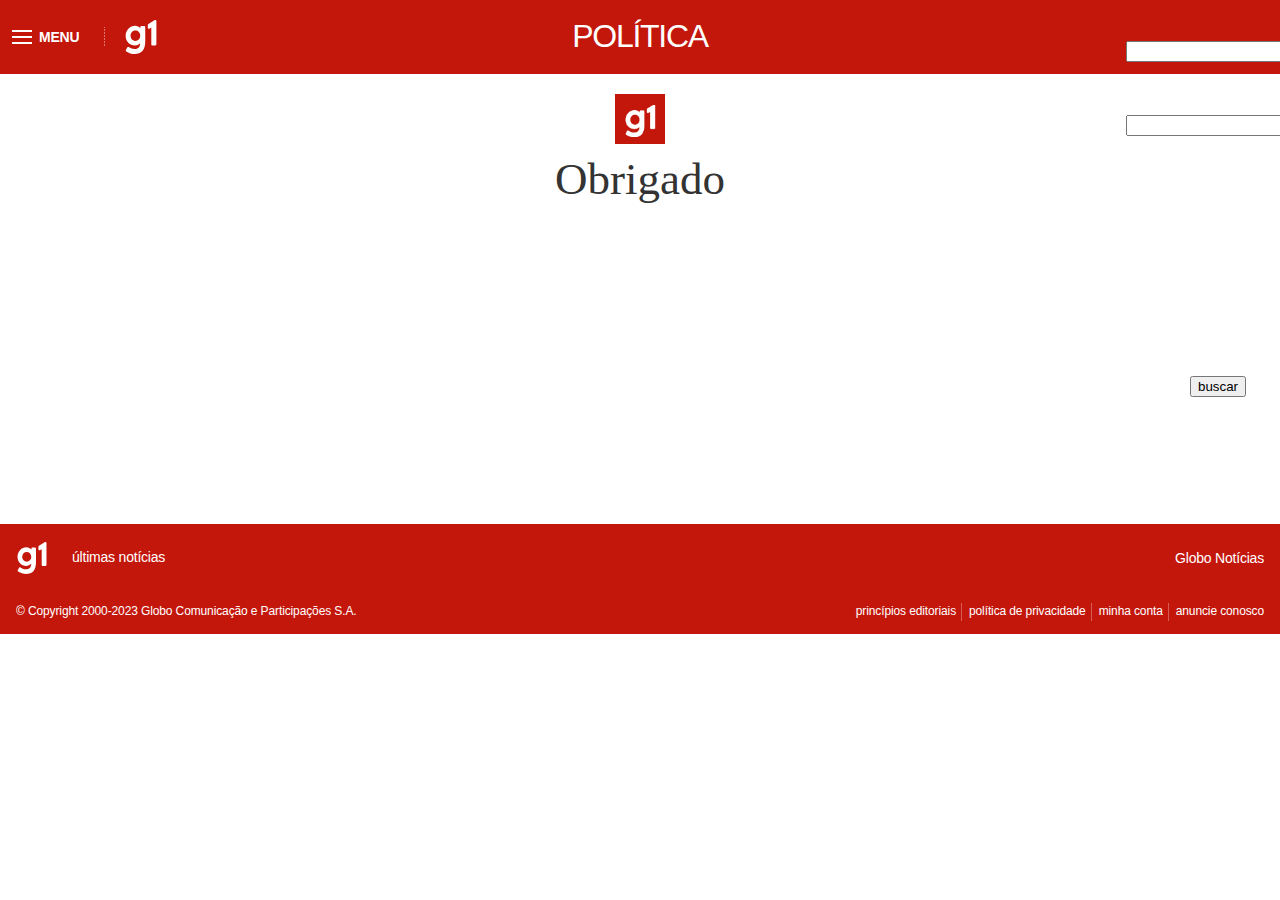
==== thankyou.html @ a91fc686 "added a Thank you page, added form validation and redirection to the Thank you page" ====
<!DOCTYPE html>
<html lang="en">
  <head>
    <meta charset="UTF-8" />
    <meta name="viewport" content="width=device-width, initial-scale=1.0" />
    <title>Thank You</title>
    <link
      href="index_files/fn-header-desktop.min.css"
      rel="stylesheet"
      type="text/css"
    />
    <link
      href="index_files/barra-globocom.min.css"
      type="text/css"
      rel="stylesheet"
    />
    <link href="index_files/footer.css" type="text/css" rel="stylesheet" />
    <style>
      :root {
        --glb-primary-color: #c4170c;
        --glb-secondary-color: #a6130a;
        --glb-hiperlink-color: #c4170c;
        --glb-hiperlink-hover-color: #a6130a;
        --glb-contrast-primary-color: #ffffff;
        --glb-background-color: #fff;
        --glb-base-text-color: #333;
        --glb-title-color: #111;
        --glb-aux-text-color: #555;
      }

      .theme-color-primary {
        color: #c4170c;
        fill: currentColor;
      }

      .theme-border-color-primary,
      .theme-border-color-primary-before::before,
      .theme-border-color-primary-after::after {
        border-color: #c4170c;
      }

      .theme-bg-color-primary {
        background-color: #c4170c;
      }

      .theme a {
        color: #c4170c;
      }

      .theme a:hover,
      .theme-hover a:hover {
        color: #a6130a;
      }

      .theme-ordered-list-color-primary li::before {
        color: #c4170c;
        fill: currentColor;
      }
      body *::selection,
      body *::-moz-selection {
        background: rgba(196, 23, 12, 0.2);
      }

      body {
        color: #333;
        background-color: #fff;
      }

      .gui-color-primary-bg {
        background-color: #c4170c;
      }
    </style>
    <style>
      /**
 * Do not edit directly
 * Generated on Tue, 21 Dec 2021 20:40:17 GMT
 */
      :root {
        --spacing-10: 4px;
        --spacing-20: 8px;
        --spacing-30: 16px;
        --spacing-40: 24px;
        --spacing-50: 40px;
        --spacing-60: 64px;
        --spacing-70: 104px;
        --font-line-height-spaced: 150%;
        --font-line-height-compact: 110%;
        --font-variation-settings-display-condensed-italic: initial;
        --font-variation-settings-display-condensed-roman: initial;
        --font-variation-settings-display-normal-italic: initial;
        --font-variation-settings-display-normal-roman: initial;
        --font-variation-settings-book-condensed-italic: initial;
        --font-variation-settings-book-condensed-roman: initial;
        --font-variation-settings-book-normal-italic: initial;
        --font-variation-settings-book-normal-roman: initial;
        --font-feature-settings-display-italic: initial;
        --font-feature-settings-display-roman: initial;
        --font-feature-settings-book-italic: initial;
        --font-feature-settings-book-roman: initial;
        --font-size-10-responsive-book-letter-spacing: 0.005em;
        --font-size-10-responsive-book: 10px;
        --font-size-20-responsive-book-letter-spacing: -0.01em;
        --font-size-20-responsive-book: 12px;
        --font-size-30-responsive-book-letter-spacing: -0.015em;
        --font-size-30-responsive-book: 14px;
        --font-size-40-responsive-book-letter-spacing: -0.02em;
        --font-size-40-responsive-book: 16px;
        --font-size-50-responsive-book-letter-spacing: -0.025em;
        --font-size-50-responsive-book: 18px;
        --font-size-60-responsive-book-letter-spacing: -0.03em;
        --font-size-60-responsive-book: 20px;
        --font-size-70-responsive-display-letter-spacing: -0.035em;
        --font-size-70-responsive-display: 24px;
        --font-size-80-responsive-display-letter-spacing: -0.04em;
        --font-size-80-responsive-display: 32px;
        --font-size-90-responsive-display-letter-spacing: -0.045em;
        --font-size-90-responsive-display: 40px;
        --font-size-100-responsive-display-letter-spacing: -0.05em;
        --font-size-100-responsive-display: 48px;
        --font-size-110-responsive-display-letter-spacing: -0.055em;
        --font-size-110-responsive-display: 56px;
        --font-size-120-responsive-display-letter-spacing: -0.06em;
        --font-size-120-responsive-display: 64px;
        --font-weight-bold: 700;
        --font-weight-semibold: 600;
        --font-weight-regular: 400;
        --font-weight-light: 300;
        --font-family-monospaced-fallback: "JetBrains Mono", "Lucida Console",
          Monaco, monospace;
        --font-family-monospaced: "JetBrains Mono";
        --font-family-display-fallback: Arial, Inter, -apple-system, "system-ui",
          Roboto, "Helvetica Neue", Helvetica, Noto, Ubuntu, "Segoe UI",
          sans-serif;
        --font-family-display: "glbOpenSans", "Open Sans";
        --font-family-book-fallback: Arial, Inter, -apple-system, "system-ui",
          Roboto, "Helvetica Neue", Helvetica, Noto, Ubuntu, "Segoe UI",
          sans-serif;
        --font-family-book: "glbOpenSans", "Open Sans";
      }
    </style>
    <style>
      a,
      abbr,
      acronym,
      address,
      applet,
      article,
      aside,
      audio,
      b,
      big,
      blockquote,
      body,
      canvas,
      caption,
      center,
      cite,
      code,
      dd,
      del,
      details,
      dfn,
      div,
      dl,
      dt,
      em,
      embed,
      fieldset,
      figcaption,
      figure,
      footer,
      form,
      h1,
      h2,
      h3,
      h4,
      h5,
      h6,
      header,
      hgroup,
      html,
      i,
      iframe,
      img,
      ins,
      kbd,
      label,
      legend,
      li,
      mark,
      menu,
      nav,
      object,
      ol,
      output,
      p,
      pre,
      q,
      ruby,
      s,
      samp,
      section,
      small,
      span,
      strike,
      strong,
      sub,
      summary,
      sup,
      table,
      tbody,
      td,
      tfoot,
      th,
      thead,
      time,
      tr,
      tt,
      u,
      ul,
      var,
      video {
        margin: 0;
        padding: 0;
        border: 0;
        font-size: 100%;
        font: inherit;
        vertical-align: baseline;
      }
      article,
      aside,
      details,
      figcaption,
      figure,
      footer,
      header,
      hgroup,
      menu,
      nav,
      section {
        display: block;
      }
      body {
        line-height: 1;
      }
      ol,
      ul {
        list-style: none;
      }
      blockquote,
      q {
        quotes: none;
      }
      blockquote:after,
      blockquote:before,
      q:after,
      q:before {
        content: "";
        content: none;
      }
      table {
        border-collapse: collapse;
        border-spacing: 0;
      }
      html {
        box-sizing: border-box;
      }
      *,
      :after,
      :before {
        box-sizing: inherit;
      }
      a {
        text-decoration: none;
      }
      @font-face {
        font-family: opensans;
        src: url(https://s3.glbimg.com/cdn/fonts/opensans/light.woff2)
            format("woff2"),
          url(https://s3.glbimg.com/cdn/fonts/opensans/light.woff)
            format("woff"),
          url(https://s3.glbimg.com/cdn/fonts/opensans/light.ttf)
            format("truetype");
        font-style: normal;
        font-weight: 300;
      }
      @font-face {
        font-family: opensans;
        src: url(https://s3.glbimg.com/cdn/fonts/opensans/regular.woff2)
            format("woff2"),
          url(https://s3.glbimg.com/cdn/fonts/opensans/regular.woff)
            format("woff"),
          url(https://s3.glbimg.com/cdn/fonts/opensans/regular.ttf)
            format("truetype");
        font-style: normal;
        font-weight: 400;
      }
      @font-face {
        font-family: opensans;
        src: url(https://s3.glbimg.com/cdn/fonts/opensans/semibold.woff2)
            format("woff2"),
          url(https://s3.glbimg.com/cdn/fonts/opensans/semibold.woff)
            format("woff"),
          url(https://s3.glbimg.com/cdn/fonts/opensans/semibold.ttf)
            format("truetype");
        font-style: normal;
        font-weight: 600;
      }
      @font-face {
        font-family: opensans;
        src: url(https://s3.glbimg.com/cdn/fonts/opensans/bold.woff2)
            format("woff2"),
          url(https://s3.glbimg.com/cdn/fonts/opensans/bold.woff) format("woff"),
          url(https://s3.glbimg.com/cdn/fonts/opensans/bold.ttf)
            format("truetype");
        font-style: normal;
        font-weight: 700;
      }
      @font-face {
        font-family: opensans-light;
        src: url(https://s3.glbimg.com/cdn/fonts/opensans/light.woff2)
            format("woff2"),
          url(https://s3.glbimg.com/cdn/fonts/opensans/light.woff)
            format("woff"),
          url(https://s3.glbimg.com/cdn/fonts/opensans/light.ttf)
            format("truetype");
        font-style: normal;
        font-weight: 300;
      }
      @font-face {
        font-family: opensans-regular;
        src: url(https://s3.glbimg.com/cdn/fonts/opensans/regular.woff2)
            format("woff2"),
          url(https://s3.glbimg.com/cdn/fonts/opensans/regular.woff)
            format("woff"),
          url(https://s3.glbimg.com/cdn/fonts/opensans/regular.ttf)
            format("truetype");
        font-style: normal;
        font-weight: 400;
      }
      @font-face {
        font-family: opensans-semibold;
        src: url(https://s3.glbimg.com/cdn/fonts/opensans/semibold.woff2)
            format("woff2"),
          url(https://s3.glbimg.com/cdn/fonts/opensans/semibold.woff)
            format("woff"),
          url(https://s3.glbimg.com/cdn/fonts/opensans/semibold.ttf)
            format("truetype");
        font-style: normal;
        font-weight: 600;
      }
      @font-face {
        font-family: opensans-bold;
        src: url(https://s3.glbimg.com/cdn/fonts/opensans/bold.woff2)
            format("woff2"),
          url(https://s3.glbimg.com/cdn/fonts/opensans/bold.woff) format("woff"),
          url(https://s3.glbimg.com/cdn/fonts/opensans/bold.ttf)
            format("truetype");
        font-style: normal;
        font-weight: 700;
      }
      @font-face {
        font-family: proximanova-bold;
        src: url(https://s3.glbimg.com/cdn/fonts/proximanova/bold.woff2)
            format("woff2"),
          url(https://s3.glbimg.com/cdn/fonts/proximanova/bold.woff)
            format("woff"),
          url(https://s3.glbimg.com/cdn/fonts/proximanova/bold.ttf)
            format("truetype");
        font-style: normal;
        font-weight: 400;
      }
      @font-face {
        font-family: proximanova-regular;
        src: url(https://s3.glbimg.com/cdn/fonts/proximanova/regular.woff2)
            format("woff2"),
          url(https://s3.glbimg.com/cdn/fonts/proximanova/regular.woff)
            format("woff"),
          url(https://s3.glbimg.com/cdn/fonts/proximanova/regular.ttf)
            format("truetype");
        font-style: normal;
        font-weight: 400;
      }
      @font-face {
        font-family: proximanova-light;
        src: url(https://s3.glbimg.com/cdn/fonts/proximanova/light.woff2)
            format("woff2"),
          url(https://s3.glbimg.com/cdn/fonts/proximanova/light.woff)
            format("woff"),
          url(https://s3.glbimg.com/cdn/fonts/proximanova/light.ttf)
            format("truetype");
        font-style: normal;
        font-weight: 400;
      }
      @font-face {
        font-family: ProximaNova;
        src: url(https://s3.glbimg.com/cdn/fonts/proximanova/regular.woff2)
            format("woff2"),
          url(https://s3.glbimg.com/cdn/fonts/proximanova/regular.woff)
            format("woff"),
          url(https://s3.glbimg.com/cdn/fonts/proximanova/regular.ttf)
            format("truetype");
        font-style: normal;
        font-weight: 400;
      }
      @font-face {
        font-family: ProximaNova;
        src: url(https://s3.glbimg.com/cdn/fonts/proximanova/bold.woff2)
            format("woff2"),
          url(https://s3.glbimg.com/cdn/fonts/proximanova/bold.woff)
            format("woff"),
          url(https://s3.glbimg.com/cdn/fonts/proximanova/bold.ttf)
            format("truetype");
        font-style: normal;
        font-weight: 700;
      }
      .row {
        max-width: 85rem;
        margin-left: auto;
        margin-right: auto;
      }
      .row:after,
      .row:before {
        content: " ";
        display: table;
        flex-basis: 0;
        order: 1;
      }
      .row:after {
        clear: both;
      }
      .row.collapse > .column,
      .row.collapse > .columns {
        padding-left: 0;
        padding-right: 0;
      }
      .row .row {
        margin-left: -0.75rem;
        margin-right: -0.75rem;
      }
      .row .row.collapse {
        margin-left: 0;
        margin-right: 0;
      }
      .row.expanded {
        max-width: none;
      }
      .row.expanded .row {
        margin-left: auto;
        margin-right: auto;
      }
      .column,
      .columns {
        width: 100%;
        float: left;
        padding-left: 0.75rem;
        padding-right: 0.75rem;
      }
      .column:last-child:not(:first-child),
      .columns:last-child:not(:first-child) {
        float: right;
      }
      .column.end:last-child:last-child,
      .end.columns:last-child:last-child {
        float: left;
      }
      .column.row.row,
      .row.row.columns {
        float: none;
      }
      .row .column.row.row,
      .row .row.row.columns {
        padding-left: 0;
        padding-right: 0;
        margin-left: 0;
        margin-right: 0;
      }
      .small-1 {
        width: 4.16667%;
      }
      .small-push-1 {
        position: relative;
        left: 4.16667%;
      }
      .small-pull-1 {
        position: relative;
        left: -4.16667%;
      }
      .small-offset-0 {
        margin-left: 0;
      }
      .small-2 {
        width: 8.33333%;
      }
      .small-push-2 {
        position: relative;
        left: 8.33333%;
      }
      .small-pull-2 {
        position: relative;
        left: -8.33333%;
      }
      .small-offset-1 {
        margin-left: 4.16667%;
      }
      .small-3 {
        width: 12.5%;
      }
      .small-push-3 {
        position: relative;
        left: 12.5%;
      }
      .small-pull-3 {
        position: relative;
        left: -12.5%;
      }
      .small-offset-2 {
        margin-left: 8.33333%;
      }
      .small-4 {
        width: 16.66667%;
      }
      .small-push-4 {
        position: relative;
        left: 16.66667%;
      }
      .small-pull-4 {
        position: relative;
        left: -16.66667%;
      }
      .small-offset-3 {
        margin-left: 12.5%;
      }
      .small-5 {
        width: 20.83333%;
      }
      .small-push-5 {
        position: relative;
        left: 20.83333%;
      }
      .small-pull-5 {
        position: relative;
        left: -20.83333%;
      }
      .small-offset-4 {
        margin-left: 16.66667%;
      }
      .small-6 {
        width: 25%;
      }
      .small-push-6 {
        position: relative;
        left: 25%;
      }
      .small-pull-6 {
        position: relative;
        left: -25%;
      }
      .small-offset-5 {
        margin-left: 20.83333%;
      }
      .small-7 {
        width: 29.16667%;
      }
      .small-push-7 {
        position: relative;
        left: 29.16667%;
      }
      .small-pull-7 {
        position: relative;
        left: -29.16667%;
      }
      .small-offset-6 {
        margin-left: 25%;
      }
      .small-8 {
        width: 33.33333%;
      }
      .small-push-8 {
        position: relative;
        left: 33.33333%;
      }
      .small-pull-8 {
        position: relative;
        left: -33.33333%;
      }
      .small-offset-7 {
        margin-left: 29.16667%;
      }
      .small-9 {
        width: 37.5%;
      }
      .small-push-9 {
        position: relative;
        left: 37.5%;
      }
      .small-pull-9 {
        position: relative;
        left: -37.5%;
      }
      .small-offset-8 {
        margin-left: 33.33333%;
      }
      .small-10 {
        width: 41.66667%;
      }
      .small-push-10 {
        position: relative;
        left: 41.66667%;
      }
      .small-pull-10 {
        position: relative;
        left: -41.66667%;
      }
      .small-offset-9 {
        margin-left: 37.5%;
      }
      .small-11 {
        width: 45.83333%;
      }
      .small-push-11 {
        position: relative;
        left: 45.83333%;
      }
      .small-pull-11 {
        position: relative;
        left: -45.83333%;
      }
      .small-offset-10 {
        margin-left: 41.66667%;
      }
      .small-12 {
        width: 50%;
      }
      .small-push-12 {
        position: relative;
        left: 50%;
      }
      .small-pull-12 {
        position: relative;
        left: -50%;
      }
      .small-offset-11 {
        margin-left: 45.83333%;
      }
      .small-13 {
        width: 54.16667%;
      }
      .small-push-13 {
        position: relative;
        left: 54.16667%;
      }
      .small-pull-13 {
        position: relative;
        left: -54.16667%;
      }
      .small-offset-12 {
        margin-left: 50%;
      }
      .small-14 {
        width: 58.33333%;
      }
      .small-push-14 {
        position: relative;
        left: 58.33333%;
      }
      .small-pull-14 {
        position: relative;
        left: -58.33333%;
      }
      .small-offset-13 {
        margin-left: 54.16667%;
      }
      .small-15 {
        width: 62.5%;
      }
      .small-push-15 {
        position: relative;
        left: 62.5%;
      }
      .small-pull-15 {
        position: relative;
        left: -62.5%;
      }
      .small-offset-14 {
        margin-left: 58.33333%;
      }
      .small-16 {
        width: 66.66667%;
      }
      .small-push-16 {
        position: relative;
        left: 66.66667%;
      }
      .small-pull-16 {
        position: relative;
        left: -66.66667%;
      }
      .small-offset-15 {
        margin-left: 62.5%;
      }
      .small-17 {
        width: 70.83333%;
      }
      .small-push-17 {
        position: relative;
        left: 70.83333%;
      }
      .small-pull-17 {
        position: relative;
        left: -70.83333%;
      }
      .small-offset-16 {
        margin-left: 66.66667%;
      }
      .small-18 {
        width: 75%;
      }
      .small-push-18 {
        position: relative;
        left: 75%;
      }
      .small-pull-18 {
        position: relative;
        left: -75%;
      }
      .small-offset-17 {
        margin-left: 70.83333%;
      }
      .small-19 {
        width: 79.16667%;
      }
      .small-push-19 {
        position: relative;
        left: 79.16667%;
      }
      .small-pull-19 {
        position: relative;
        left: -79.16667%;
      }
      .small-offset-18 {
        margin-left: 75%;
      }
      .small-20 {
        width: 83.33333%;
      }
      .small-push-20 {
        position: relative;
        left: 83.33333%;
      }
      .small-pull-20 {
        position: relative;
        left: -83.33333%;
      }
      .small-offset-19 {
        margin-left: 79.16667%;
      }
      .small-21 {
        width: 87.5%;
      }
      .small-push-21 {
        position: relative;
        left: 87.5%;
      }
      .small-pull-21 {
        position: relative;
        left: -87.5%;
      }
      .small-offset-20 {
        margin-left: 83.33333%;
      }
      .small-22 {
        width: 91.66667%;
      }
      .small-push-22 {
        position: relative;
        left: 91.66667%;
      }
      .small-pull-22 {
        position: relative;
        left: -91.66667%;
      }
      .small-offset-21 {
        margin-left: 87.5%;
      }
      .small-23 {
        width: 95.83333%;
      }
      .small-push-23 {
        position: relative;
        left: 95.83333%;
      }
      .small-pull-23 {
        position: relative;
        left: -95.83333%;
      }
      .small-offset-22 {
        margin-left: 91.66667%;
      }
      .small-24 {
        width: 100%;
      }
      .small-offset-23 {
        margin-left: 95.83333%;
      }
      .small-up-1 > .column,
      .small-up-1 > .columns {
        width: 100%;
        float: left;
      }
      .small-up-1 > .column:nth-of-type(1n),
      .small-up-1 > .columns:nth-of-type(1n) {
        clear: none;
      }
      .small-up-1 > .column:nth-of-type(1n + 1),
      .small-up-1 > .columns:nth-of-type(1n + 1) {
        clear: both;
      }
      .small-up-1 > .column:last-child,
      .small-up-1 > .columns:last-child {
        float: left;
      }
      .small-up-2 > .column,
      .small-up-2 > .columns {
        width: 50%;
        float: left;
      }
      .small-up-2 > .column:nth-of-type(1n),
      .small-up-2 > .columns:nth-of-type(1n) {
        clear: none;
      }
      .small-up-2 > .column:nth-of-type(odd),
      .small-up-2 > .columns:nth-of-type(odd) {
        clear: both;
      }
      .small-up-2 > .column:last-child,
      .small-up-2 > .columns:last-child {
        float: left;
      }
      .small-up-3 > .column,
      .small-up-3 > .columns {
        width: 33.33333%;
        float: left;
      }
      .small-up-3 > .column:nth-of-type(1n),
      .small-up-3 > .columns:nth-of-type(1n) {
        clear: none;
      }
      .small-up-3 > .column:nth-of-type(3n + 1),
      .small-up-3 > .columns:nth-of-type(3n + 1) {
        clear: both;
      }
      .small-up-3 > .column:last-child,
      .small-up-3 > .columns:last-child {
        float: left;
      }
      .small-up-4 > .column,
      .small-up-4 > .columns {
        width: 25%;
        float: left;
      }
      .small-up-4 > .column:nth-of-type(1n),
      .small-up-4 > .columns:nth-of-type(1n) {
        clear: none;
      }
      .small-up-4 > .column:nth-of-type(4n + 1),
      .small-up-4 > .columns:nth-of-type(4n + 1) {
        clear: both;
      }
      .small-up-4 > .column:last-child,
      .small-up-4 > .columns:last-child {
        float: left;
      }
      .small-up-5 > .column,
      .small-up-5 > .columns {
        width: 20%;
        float: left;
      }
      .small-up-5 > .column:nth-of-type(1n),
      .small-up-5 > .columns:nth-of-type(1n) {
        clear: none;
      }
      .small-up-5 > .column:nth-of-type(5n + 1),
      .small-up-5 > .columns:nth-of-type(5n + 1) {
        clear: both;
      }
      .small-up-5 > .column:last-child,
      .small-up-5 > .columns:last-child {
        float: left;
      }
      .small-up-6 > .column,
      .small-up-6 > .columns {
        width: 16.66667%;
        float: left;
      }
      .small-up-6 > .column:nth-of-type(1n),
      .small-up-6 > .columns:nth-of-type(1n) {
        clear: none;
      }
      .small-up-6 > .column:nth-of-type(6n + 1),
      .small-up-6 > .columns:nth-of-type(6n + 1) {
        clear: both;
      }
      .small-up-6 > .column:last-child,
      .small-up-6 > .columns:last-child {
        float: left;
      }
      .small-up-7 > .column,
      .small-up-7 > .columns {
        width: 14.28571%;
        float: left;
      }
      .small-up-7 > .column:nth-of-type(1n),
      .small-up-7 > .columns:nth-of-type(1n) {
        clear: none;
      }
      .small-up-7 > .column:nth-of-type(7n + 1),
      .small-up-7 > .columns:nth-of-type(7n + 1) {
        clear: both;
      }
      .small-up-7 > .column:last-child,
      .small-up-7 > .columns:last-child {
        float: left;
      }
      .small-up-8 > .column,
      .small-up-8 > .columns {
        width: 12.5%;
        float: left;
      }
      .small-up-8 > .column:nth-of-type(1n),
      .small-up-8 > .columns:nth-of-type(1n) {
        clear: none;
      }
      .small-up-8 > .column:nth-of-type(8n + 1),
      .small-up-8 > .columns:nth-of-type(8n + 1) {
        clear: both;
      }
      .small-up-8 > .column:last-child,
      .small-up-8 > .columns:last-child {
        float: left;
      }
      .small-collapse > .column,
      .small-collapse > .columns {
        padding-left: 0;
        padding-right: 0;
      }
      .small-collapse .row {
        margin-left: 0;
        margin-right: 0;
      }
      .small-uncollapse > .column,
      .small-uncollapse > .columns {
        padding-left: 0.75rem;
        padding-right: 0.75rem;
      }
      .small-centered {
        float: none;
        margin-left: auto;
        margin-right: auto;
      }
      .small-pull-0,
      .small-push-0,
      .small-uncentered {
        position: static;
        margin-left: 0;
        margin-right: 0;
        float: left;
      }
      @media screen and (min-width: 40em) {
        .medium-1 {
          width: 4.16667%;
        }
        .medium-push-1 {
          position: relative;
          left: 4.16667%;
        }
        .medium-pull-1 {
          position: relative;
          left: -4.16667%;
        }
        .medium-offset-0 {
          margin-left: 0;
        }
        .medium-2 {
          width: 8.33333%;
        }
        .medium-push-2 {
          position: relative;
          left: 8.33333%;
        }
        .medium-pull-2 {
          position: relative;
          left: -8.33333%;
        }
        .medium-offset-1 {
          margin-left: 4.16667%;
        }
        .medium-3 {
          width: 12.5%;
        }
        .medium-push-3 {
          position: relative;
          left: 12.5%;
        }
        .medium-pull-3 {
          position: relative;
          left: -12.5%;
        }
        .medium-offset-2 {
          margin-left: 8.33333%;
        }
        .medium-4 {
          width: 16.66667%;
        }
        .medium-push-4 {
          position: relative;
          left: 16.66667%;
        }
        .medium-pull-4 {
          position: relative;
          left: -16.66667%;
        }
        .medium-offset-3 {
          margin-left: 12.5%;
        }
        .medium-5 {
          width: 20.83333%;
        }
        .medium-push-5 {
          position: relative;
          left: 20.83333%;
        }
        .medium-pull-5 {
          position: relative;
          left: -20.83333%;
        }
        .medium-offset-4 {
          margin-left: 16.66667%;
        }
        .medium-6 {
          width: 25%;
        }
        .medium-push-6 {
          position: relative;
          left: 25%;
        }
        .medium-pull-6 {
          position: relative;
          left: -25%;
        }
        .medium-offset-5 {
          margin-left: 20.83333%;
        }
        .medium-7 {
          width: 29.16667%;
        }
        .medium-push-7 {
          position: relative;
          left: 29.16667%;
        }
        .medium-pull-7 {
          position: relative;
          left: -29.16667%;
        }
        .medium-offset-6 {
          margin-left: 25%;
        }
        .medium-8 {
          width: 33.33333%;
        }
        .medium-push-8 {
          position: relative;
          left: 33.33333%;
        }
        .medium-pull-8 {
          position: relative;
          left: -33.33333%;
        }
        .medium-offset-7 {
          margin-left: 29.16667%;
        }
        .medium-9 {
          width: 37.5%;
        }
        .medium-push-9 {
          position: relative;
          left: 37.5%;
        }
        .medium-pull-9 {
          position: relative;
          left: -37.5%;
        }
        .medium-offset-8 {
          margin-left: 33.33333%;
        }
        .medium-10 {
          width: 41.66667%;
        }
        .medium-push-10 {
          position: relative;
          left: 41.66667%;
        }
        .medium-pull-10 {
          position: relative;
          left: -41.66667%;
        }
        .medium-offset-9 {
          margin-left: 37.5%;
        }
        .medium-11 {
          width: 45.83333%;
        }
        .medium-push-11 {
          position: relative;
          left: 45.83333%;
        }
        .medium-pull-11 {
          position: relative;
          left: -45.83333%;
        }
        .medium-offset-10 {
          margin-left: 41.66667%;
        }
        .medium-12 {
          width: 50%;
        }
        .medium-push-12 {
          position: relative;
          left: 50%;
        }
        .medium-pull-12 {
          position: relative;
          left: -50%;
        }
        .medium-offset-11 {
          margin-left: 45.83333%;
        }
        .medium-13 {
          width: 54.16667%;
        }
        .medium-push-13 {
          position: relative;
          left: 54.16667%;
        }
        .medium-pull-13 {
          position: relative;
          left: -54.16667%;
        }
        .medium-offset-12 {
          margin-left: 50%;
        }
        .medium-14 {
          width: 58.33333%;
        }
        .medium-push-14 {
          position: relative;
          left: 58.33333%;
        }
        .medium-pull-14 {
          position: relative;
          left: -58.33333%;
        }
        .medium-offset-13 {
          margin-left: 54.16667%;
        }
        .medium-15 {
          width: 62.5%;
        }
        .medium-push-15 {
          position: relative;
          left: 62.5%;
        }
        .medium-pull-15 {
          position: relative;
          left: -62.5%;
        }
        .medium-offset-14 {
          margin-left: 58.33333%;
        }
        .medium-16 {
          width: 66.66667%;
        }
        .medium-push-16 {
          position: relative;
          left: 66.66667%;
        }
        .medium-pull-16 {
          position: relative;
          left: -66.66667%;
        }
        .medium-offset-15 {
          margin-left: 62.5%;
        }
        .medium-17 {
          width: 70.83333%;
        }
        .medium-push-17 {
          position: relative;
          left: 70.83333%;
        }
        .medium-pull-17 {
          position: relative;
          left: -70.83333%;
        }
        .medium-offset-16 {
          margin-left: 66.66667%;
        }
        .medium-18 {
          width: 75%;
        }
        .medium-push-18 {
          position: relative;
          left: 75%;
        }
        .medium-pull-18 {
          position: relative;
          left: -75%;
        }
        .medium-offset-17 {
          margin-left: 70.83333%;
        }
        .medium-19 {
          width: 79.16667%;
        }
        .medium-push-19 {
          position: relative;
          left: 79.16667%;
        }
        .medium-pull-19 {
          position: relative;
          left: -79.16667%;
        }
        .medium-offset-18 {
          margin-left: 75%;
        }
        .medium-20 {
          width: 83.33333%;
        }
        .medium-push-20 {
          position: relative;
          left: 83.33333%;
        }
        .medium-pull-20 {
          position: relative;
          left: -83.33333%;
        }
        .medium-offset-19 {
          margin-left: 79.16667%;
        }
        .medium-21 {
          width: 87.5%;
        }
        .medium-push-21 {
          position: relative;
          left: 87.5%;
        }
        .medium-pull-21 {
          position: relative;
          left: -87.5%;
        }
        .medium-offset-20 {
          margin-left: 83.33333%;
        }
        .medium-22 {
          width: 91.66667%;
        }
        .medium-push-22 {
          position: relative;
          left: 91.66667%;
        }
        .medium-pull-22 {
          position: relative;
          left: -91.66667%;
        }
        .medium-offset-21 {
          margin-left: 87.5%;
        }
        .medium-23 {
          width: 95.83333%;
        }
        .medium-push-23 {
          position: relative;
          left: 95.83333%;
        }
        .medium-pull-23 {
          position: relative;
          left: -95.83333%;
        }
        .medium-offset-22 {
          margin-left: 91.66667%;
        }
        .medium-24 {
          width: 100%;
        }
        .medium-offset-23 {
          margin-left: 95.83333%;
        }
        .medium-up-1 > .column,
        .medium-up-1 > .columns {
          width: 100%;
          float: left;
        }
        .medium-up-1 > .column:nth-of-type(1n),
        .medium-up-1 > .columns:nth-of-type(1n) {
          clear: none;
        }
        .medium-up-1 > .column:nth-of-type(1n + 1),
        .medium-up-1 > .columns:nth-of-type(1n + 1) {
          clear: both;
        }
        .medium-up-1 > .column:last-child,
        .medium-up-1 > .columns:last-child {
          float: left;
        }
        .medium-up-2 > .column,
        .medium-up-2 > .columns {
          width: 50%;
          float: left;
        }
        .medium-up-2 > .column:nth-of-type(1n),
        .medium-up-2 > .columns:nth-of-type(1n) {
          clear: none;
        }
        .medium-up-2 > .column:nth-of-type(odd),
        .medium-up-2 > .columns:nth-of-type(odd) {
          clear: both;
        }
        .medium-up-2 > .column:last-child,
        .medium-up-2 > .columns:last-child {
          float: left;
        }
        .medium-up-3 > .column,
        .medium-up-3 > .columns {
          width: 33.33333%;
          float: left;
        }
        .medium-up-3 > .column:nth-of-type(1n),
        .medium-up-3 > .columns:nth-of-type(1n) {
          clear: none;
        }
        .medium-up-3 > .column:nth-of-type(3n + 1),
        .medium-up-3 > .columns:nth-of-type(3n + 1) {
          clear: both;
        }
        .medium-up-3 > .column:last-child,
        .medium-up-3 > .columns:last-child {
          float: left;
        }
        .medium-up-4 > .column,
        .medium-up-4 > .columns {
          width: 25%;
          float: left;
        }
        .medium-up-4 > .column:nth-of-type(1n),
        .medium-up-4 > .columns:nth-of-type(1n) {
          clear: none;
        }
        .medium-up-4 > .column:nth-of-type(4n + 1),
        .medium-up-4 > .columns:nth-of-type(4n + 1) {
          clear: both;
        }
        .medium-up-4 > .column:last-child,
        .medium-up-4 > .columns:last-child {
          float: left;
        }
        .medium-up-5 > .column,
        .medium-up-5 > .columns {
          width: 20%;
          float: left;
        }
        .medium-up-5 > .column:nth-of-type(1n),
        .medium-up-5 > .columns:nth-of-type(1n) {
          clear: none;
        }
        .medium-up-5 > .column:nth-of-type(5n + 1),
        .medium-up-5 > .columns:nth-of-type(5n + 1) {
          clear: both;
        }
        .medium-up-5 > .column:last-child,
        .medium-up-5 > .columns:last-child {
          float: left;
        }
        .medium-up-6 > .column,
        .medium-up-6 > .columns {
          width: 16.66667%;
          float: left;
        }
        .medium-up-6 > .column:nth-of-type(1n),
        .medium-up-6 > .columns:nth-of-type(1n) {
          clear: none;
        }
        .medium-up-6 > .column:nth-of-type(6n + 1),
        .medium-up-6 > .columns:nth-of-type(6n + 1) {
          clear: both;
        }
        .medium-up-6 > .column:last-child,
        .medium-up-6 > .columns:last-child {
          float: left;
        }
        .medium-up-7 > .column,
        .medium-up-7 > .columns {
          width: 14.28571%;
          float: left;
        }
        .medium-up-7 > .column:nth-of-type(1n),
        .medium-up-7 > .columns:nth-of-type(1n) {
          clear: none;
        }
        .medium-up-7 > .column:nth-of-type(7n + 1),
        .medium-up-7 > .columns:nth-of-type(7n + 1) {
          clear: both;
        }
        .medium-up-7 > .column:last-child,
        .medium-up-7 > .columns:last-child {
          float: left;
        }
        .medium-up-8 > .column,
        .medium-up-8 > .columns {
          width: 12.5%;
          float: left;
        }
        .medium-up-8 > .column:nth-of-type(1n),
        .medium-up-8 > .columns:nth-of-type(1n) {
          clear: none;
        }
        .medium-up-8 > .column:nth-of-type(8n + 1),
        .medium-up-8 > .columns:nth-of-type(8n + 1) {
          clear: both;
        }
        .medium-up-8 > .column:last-child,
        .medium-up-8 > .columns:last-child {
          float: left;
        }
        .medium-collapse > .column,
        .medium-collapse > .columns {
          padding-left: 0;
          padding-right: 0;
        }
        .medium-collapse .row {
          margin-left: 0;
          margin-right: 0;
        }
        .medium-uncollapse > .column,
        .medium-uncollapse > .columns {
          padding-left: 0.75rem;
          padding-right: 0.75rem;
        }
        .medium-centered {
          float: none;
          margin-left: auto;
          margin-right: auto;
        }
        .medium-pull-0,
        .medium-push-0,
        .medium-uncentered {
          position: static;
          margin-left: 0;
          margin-right: 0;
          float: left;
        }
      }
      @media screen and (min-width: 60.0625em) {
        .large-1 {
          width: 4.16667%;
        }
        .large-push-1 {
          position: relative;
          left: 4.16667%;
        }
        .large-pull-1 {
          position: relative;
          left: -4.16667%;
        }
        .large-offset-0 {
          margin-left: 0;
        }
        .large-2 {
          width: 8.33333%;
        }
        .large-push-2 {
          position: relative;
          left: 8.33333%;
        }
        .large-pull-2 {
          position: relative;
          left: -8.33333%;
        }
        .large-offset-1 {
          margin-left: 4.16667%;
        }
        .large-3 {
          width: 12.5%;
        }
        .large-push-3 {
          position: relative;
          left: 12.5%;
        }
        .large-pull-3 {
          position: relative;
          left: -12.5%;
        }
        .large-offset-2 {
          margin-left: 8.33333%;
        }
        .large-4 {
          width: 16.66667%;
        }
        .large-push-4 {
          position: relative;
          left: 16.66667%;
        }
        .large-pull-4 {
          position: relative;
          left: -16.66667%;
        }
        .large-offset-3 {
          margin-left: 12.5%;
        }
        .large-5 {
          width: 20.83333%;
        }
        .large-push-5 {
          position: relative;
          left: 20.83333%;
        }
        .large-pull-5 {
          position: relative;
          left: -20.83333%;
        }
        .large-offset-4 {
          margin-left: 16.66667%;
        }
        .large-6 {
          width: 25%;
        }
        .large-push-6 {
          position: relative;
          left: 25%;
        }
        .large-pull-6 {
          position: relative;
          left: -25%;
        }
        .large-offset-5 {
          margin-left: 20.83333%;
        }
        .large-7 {
          width: 29.16667%;
        }
        .large-push-7 {
          position: relative;
          left: 29.16667%;
        }
        .large-pull-7 {
          position: relative;
          left: -29.16667%;
        }
        .large-offset-6 {
          margin-left: 25%;
        }
        .large-8 {
          width: 33.33333%;
        }
        .large-push-8 {
          position: relative;
          left: 33.33333%;
        }
        .large-pull-8 {
          position: relative;
          left: -33.33333%;
        }
        .large-offset-7 {
          margin-left: 29.16667%;
        }
        .large-9 {
          width: 37.5%;
        }
        .large-push-9 {
          position: relative;
          left: 37.5%;
        }
        .large-pull-9 {
          position: relative;
          left: -37.5%;
        }
        .large-offset-8 {
          margin-left: 33.33333%;
        }
        .large-10 {
          width: 41.66667%;
        }
        .large-push-10 {
          position: relative;
          left: 41.66667%;
        }
        .large-pull-10 {
          position: relative;
          left: -41.66667%;
        }
        .large-offset-9 {
          margin-left: 37.5%;
        }
        .large-11 {
          width: 45.83333%;
        }
        .large-push-11 {
          position: relative;
          left: 45.83333%;
        }
        .large-pull-11 {
          position: relative;
          left: -45.83333%;
        }
        .large-offset-10 {
          margin-left: 41.66667%;
        }
        .large-12 {
          width: 50%;
        }
        .large-push-12 {
          position: relative;
          left: 50%;
        }
        .large-pull-12 {
          position: relative;
          left: -50%;
        }
        .large-offset-11 {
          margin-left: 45.83333%;
        }
        .large-13 {
          width: 54.16667%;
        }
        .large-push-13 {
          position: relative;
          left: 54.16667%;
        }
        .large-pull-13 {
          position: relative;
          left: -54.16667%;
        }
        .large-offset-12 {
          margin-left: 50%;
        }
        .large-14 {
          width: 58.33333%;
        }
        .large-push-14 {
          position: relative;
          left: 58.33333%;
        }
        .large-pull-14 {
          position: relative;
          left: -58.33333%;
        }
        .large-offset-13 {
          margin-left: 54.16667%;
        }
        .large-15 {
          width: 62.5%;
        }
        .large-push-15 {
          position: relative;
          left: 62.5%;
        }
        .large-pull-15 {
          position: relative;
          left: -62.5%;
        }
        .large-offset-14 {
          margin-left: 58.33333%;
        }
        .large-16 {
          width: 66.66667%;
        }
        .large-push-16 {
          position: relative;
          left: 66.66667%;
        }
        .large-pull-16 {
          position: relative;
          left: -66.66667%;
        }
        .large-offset-15 {
          margin-left: 62.5%;
        }
        .large-17 {
          width: 70.83333%;
        }
        .large-push-17 {
          position: relative;
          left: 70.83333%;
        }
        .large-pull-17 {
          position: relative;
          left: -70.83333%;
        }
        .large-offset-16 {
          margin-left: 66.66667%;
        }
        .large-18 {
          width: 75%;
        }
        .large-push-18 {
          position: relative;
          left: 75%;
        }
        .large-pull-18 {
          position: relative;
          left: -75%;
        }
        .large-offset-17 {
          margin-left: 70.83333%;
        }
        .large-19 {
          width: 79.16667%;
        }
        .large-push-19 {
          position: relative;
          left: 79.16667%;
        }
        .large-pull-19 {
          position: relative;
          left: -79.16667%;
        }
        .large-offset-18 {
          margin-left: 75%;
        }
        .large-20 {
          width: 83.33333%;
        }
        .large-push-20 {
          position: relative;
          left: 83.33333%;
        }
        .large-pull-20 {
          position: relative;
          left: -83.33333%;
        }
        .large-offset-19 {
          margin-left: 79.16667%;
        }
        .large-21 {
          width: 87.5%;
        }
        .large-push-21 {
          position: relative;
          left: 87.5%;
        }
        .large-pull-21 {
          position: relative;
          left: -87.5%;
        }
        .large-offset-20 {
          margin-left: 83.33333%;
        }
        .large-22 {
          width: 91.66667%;
        }
        .large-push-22 {
          position: relative;
          left: 91.66667%;
        }
        .large-pull-22 {
          position: relative;
          left: -91.66667%;
        }
        .large-offset-21 {
          margin-left: 87.5%;
        }
        .large-23 {
          width: 95.83333%;
        }
        .large-push-23 {
          position: relative;
          left: 95.83333%;
        }
        .large-pull-23 {
          position: relative;
          left: -95.83333%;
        }
        .large-offset-22 {
          margin-left: 91.66667%;
        }
        .large-24 {
          width: 100%;
        }
        .large-offset-23 {
          margin-left: 95.83333%;
        }
        .large-up-1 > .column,
        .large-up-1 > .columns {
          width: 100%;
          float: left;
        }
        .large-up-1 > .column:nth-of-type(1n),
        .large-up-1 > .columns:nth-of-type(1n) {
          clear: none;
        }
        .large-up-1 > .column:nth-of-type(1n + 1),
        .large-up-1 > .columns:nth-of-type(1n + 1) {
          clear: both;
        }
        .large-up-1 > .column:last-child,
        .large-up-1 > .columns:last-child {
          float: left;
        }
        .large-up-2 > .column,
        .large-up-2 > .columns {
          width: 50%;
          float: left;
        }
        .large-up-2 > .column:nth-of-type(1n),
        .large-up-2 > .columns:nth-of-type(1n) {
          clear: none;
        }
        .large-up-2 > .column:nth-of-type(odd),
        .large-up-2 > .columns:nth-of-type(odd) {
          clear: both;
        }
        .large-up-2 > .column:last-child,
        .large-up-2 > .columns:last-child {
          float: left;
        }
        .large-up-3 > .column,
        .large-up-3 > .columns {
          width: 33.33333%;
          float: left;
        }
        .large-up-3 > .column:nth-of-type(1n),
        .large-up-3 > .columns:nth-of-type(1n) {
          clear: none;
        }
        .large-up-3 > .column:nth-of-type(3n + 1),
        .large-up-3 > .columns:nth-of-type(3n + 1) {
          clear: both;
        }
        .large-up-3 > .column:last-child,
        .large-up-3 > .columns:last-child {
          float: left;
        }
        .large-up-4 > .column,
        .large-up-4 > .columns {
          width: 25%;
          float: left;
        }
        .large-up-4 > .column:nth-of-type(1n),
        .large-up-4 > .columns:nth-of-type(1n) {
          clear: none;
        }
        .large-up-4 > .column:nth-of-type(4n + 1),
        .large-up-4 > .columns:nth-of-type(4n + 1) {
          clear: both;
        }
        .large-up-4 > .column:last-child,
        .large-up-4 > .columns:last-child {
          float: left;
        }
        .large-up-5 > .column,
        .large-up-5 > .columns {
          width: 20%;
          float: left;
        }
        .large-up-5 > .column:nth-of-type(1n),
        .large-up-5 > .columns:nth-of-type(1n) {
          clear: none;
        }
        .large-up-5 > .column:nth-of-type(5n + 1),
        .large-up-5 > .columns:nth-of-type(5n + 1) {
          clear: both;
        }
        .large-up-5 > .column:last-child,
        .large-up-5 > .columns:last-child {
          float: left;
        }
        .large-up-6 > .column,
        .large-up-6 > .columns {
          width: 16.66667%;
          float: left;
        }
        .large-up-6 > .column:nth-of-type(1n),
        .large-up-6 > .columns:nth-of-type(1n) {
          clear: none;
        }
        .large-up-6 > .column:nth-of-type(6n + 1),
        .large-up-6 > .columns:nth-of-type(6n + 1) {
          clear: both;
        }
        .large-up-6 > .column:last-child,
        .large-up-6 > .columns:last-child {
          float: left;
        }
        .large-up-7 > .column,
        .large-up-7 > .columns {
          width: 14.28571%;
          float: left;
        }
        .large-up-7 > .column:nth-of-type(1n),
        .large-up-7 > .columns:nth-of-type(1n) {
          clear: none;
        }
        .large-up-7 > .column:nth-of-type(7n + 1),
        .large-up-7 > .columns:nth-of-type(7n + 1) {
          clear: both;
        }
        .large-up-7 > .column:last-child,
        .large-up-7 > .columns:last-child {
          float: left;
        }
        .large-up-8 > .column,
        .large-up-8 > .columns {
          width: 12.5%;
          float: left;
        }
        .large-up-8 > .column:nth-of-type(1n),
        .large-up-8 > .columns:nth-of-type(1n) {
          clear: none;
        }
        .large-up-8 > .column:nth-of-type(8n + 1),
        .large-up-8 > .columns:nth-of-type(8n + 1) {
          clear: both;
        }
        .large-up-8 > .column:last-child,
        .large-up-8 > .columns:last-child {
          float: left;
        }
        .large-collapse > .column,
        .large-collapse > .columns {
          padding-left: 0;
          padding-right: 0;
        }
        .large-collapse .row {
          margin-left: 0;
          margin-right: 0;
        }
        .large-uncollapse > .column,
        .large-uncollapse > .columns {
          padding-left: 0.75rem;
          padding-right: 0.75rem;
        }
        .large-centered {
          float: none;
          margin-left: auto;
          margin-right: auto;
        }
        .large-pull-0,
        .large-push-0,
        .large-uncentered {
          position: static;
          margin-left: 0;
          margin-right: 0;
          float: left;
        }
      }
      @media screen and (min-width: 85.4375em) {
        .xlarge-1 {
          width: 4.16667%;
        }
        .xlarge-push-1 {
          position: relative;
          left: 4.16667%;
        }
        .xlarge-pull-1 {
          position: relative;
          left: -4.16667%;
        }
        .xlarge-offset-0 {
          margin-left: 0;
        }
        .xlarge-2 {
          width: 8.33333%;
        }
        .xlarge-push-2 {
          position: relative;
          left: 8.33333%;
        }
        .xlarge-pull-2 {
          position: relative;
          left: -8.33333%;
        }
        .xlarge-offset-1 {
          margin-left: 4.16667%;
        }
        .xlarge-3 {
          width: 12.5%;
        }
        .xlarge-push-3 {
          position: relative;
          left: 12.5%;
        }
        .xlarge-pull-3 {
          position: relative;
          left: -12.5%;
        }
        .xlarge-offset-2 {
          margin-left: 8.33333%;
        }
        .xlarge-4 {
          width: 16.66667%;
        }
        .xlarge-push-4 {
          position: relative;
          left: 16.66667%;
        }
        .xlarge-pull-4 {
          position: relative;
          left: -16.66667%;
        }
        .xlarge-offset-3 {
          margin-left: 12.5%;
        }
        .xlarge-5 {
          width: 20.83333%;
        }
        .xlarge-push-5 {
          position: relative;
          left: 20.83333%;
        }
        .xlarge-pull-5 {
          position: relative;
          left: -20.83333%;
        }
        .xlarge-offset-4 {
          margin-left: 16.66667%;
        }
        .xlarge-6 {
          width: 25%;
        }
        .xlarge-push-6 {
          position: relative;
          left: 25%;
        }
        .xlarge-pull-6 {
          position: relative;
          left: -25%;
        }
        .xlarge-offset-5 {
          margin-left: 20.83333%;
        }
        .xlarge-7 {
          width: 29.16667%;
        }
        .xlarge-push-7 {
          position: relative;
          left: 29.16667%;
        }
        .xlarge-pull-7 {
          position: relative;
          left: -29.16667%;
        }
        .xlarge-offset-6 {
          margin-left: 25%;
        }
        .xlarge-8 {
          width: 33.33333%;
        }
        .xlarge-push-8 {
          position: relative;
          left: 33.33333%;
        }
        .xlarge-pull-8 {
          position: relative;
          left: -33.33333%;
        }
        .xlarge-offset-7 {
          margin-left: 29.16667%;
        }
        .xlarge-9 {
          width: 37.5%;
        }
        .xlarge-push-9 {
          position: relative;
          left: 37.5%;
        }
        .xlarge-pull-9 {
          position: relative;
          left: -37.5%;
        }
        .xlarge-offset-8 {
          margin-left: 33.33333%;
        }
        .xlarge-10 {
          width: 41.66667%;
        }
        .xlarge-push-10 {
          position: relative;
          left: 41.66667%;
        }
        .xlarge-pull-10 {
          position: relative;
          left: -41.66667%;
        }
        .xlarge-offset-9 {
          margin-left: 37.5%;
        }
        .xlarge-11 {
          width: 45.83333%;
        }
        .xlarge-push-11 {
          position: relative;
          left: 45.83333%;
        }
        .xlarge-pull-11 {
          position: relative;
          left: -45.83333%;
        }
        .xlarge-offset-10 {
          margin-left: 41.66667%;
        }
        .xlarge-12 {
          width: 50%;
        }
        .xlarge-push-12 {
          position: relative;
          left: 50%;
        }
        .xlarge-pull-12 {
          position: relative;
          left: -50%;
        }
        .xlarge-offset-11 {
          margin-left: 45.83333%;
        }
        .xlarge-13 {
          width: 54.16667%;
        }
        .xlarge-push-13 {
          position: relative;
          left: 54.16667%;
        }
        .xlarge-pull-13 {
          position: relative;
          left: -54.16667%;
        }
        .xlarge-offset-12 {
          margin-left: 50%;
        }
        .xlarge-14 {
          width: 58.33333%;
        }
        .xlarge-push-14 {
          position: relative;
          left: 58.33333%;
        }
        .xlarge-pull-14 {
          position: relative;
          left: -58.33333%;
        }
        .xlarge-offset-13 {
          margin-left: 54.16667%;
        }
        .xlarge-15 {
          width: 62.5%;
        }
        .xlarge-push-15 {
          position: relative;
          left: 62.5%;
        }
        .xlarge-pull-15 {
          position: relative;
          left: -62.5%;
        }
        .xlarge-offset-14 {
          margin-left: 58.33333%;
        }
        .xlarge-16 {
          width: 66.66667%;
        }
        .xlarge-push-16 {
          position: relative;
          left: 66.66667%;
        }
        .xlarge-pull-16 {
          position: relative;
          left: -66.66667%;
        }
        .xlarge-offset-15 {
          margin-left: 62.5%;
        }
        .xlarge-17 {
          width: 70.83333%;
        }
        .xlarge-push-17 {
          position: relative;
          left: 70.83333%;
        }
        .xlarge-pull-17 {
          position: relative;
          left: -70.83333%;
        }
        .xlarge-offset-16 {
          margin-left: 66.66667%;
        }
        .xlarge-18 {
          width: 75%;
        }
        .xlarge-push-18 {
          position: relative;
          left: 75%;
        }
        .xlarge-pull-18 {
          position: relative;
          left: -75%;
        }
        .xlarge-offset-17 {
          margin-left: 70.83333%;
        }
        .xlarge-19 {
          width: 79.16667%;
        }
        .xlarge-push-19 {
          position: relative;
          left: 79.16667%;
        }
        .xlarge-pull-19 {
          position: relative;
          left: -79.16667%;
        }
        .xlarge-offset-18 {
          margin-left: 75%;
        }
        .xlarge-20 {
          width: 83.33333%;
        }
        .xlarge-push-20 {
          position: relative;
          left: 83.33333%;
        }
        .xlarge-pull-20 {
          position: relative;
          left: -83.33333%;
        }
        .xlarge-offset-19 {
          margin-left: 79.16667%;
        }
        .xlarge-21 {
          width: 87.5%;
        }
        .xlarge-push-21 {
          position: relative;
          left: 87.5%;
        }
        .xlarge-pull-21 {
          position: relative;
          left: -87.5%;
        }
        .xlarge-offset-20 {
          margin-left: 83.33333%;
        }
        .xlarge-22 {
          width: 91.66667%;
        }
        .xlarge-push-22 {
          position: relative;
          left: 91.66667%;
        }
        .xlarge-pull-22 {
          position: relative;
          left: -91.66667%;
        }
        .xlarge-offset-21 {
          margin-left: 87.5%;
        }
        .xlarge-23 {
          width: 95.83333%;
        }
        .xlarge-push-23 {
          position: relative;
          left: 95.83333%;
        }
        .xlarge-pull-23 {
          position: relative;
          left: -95.83333%;
        }
        .xlarge-offset-22 {
          margin-left: 91.66667%;
        }
        .xlarge-24 {
          width: 100%;
        }
        .xlarge-offset-23 {
          margin-left: 95.83333%;
        }
        .xlarge-up-1 > .column,
        .xlarge-up-1 > .columns {
          width: 100%;
          float: left;
        }
        .xlarge-up-1 > .column:nth-of-type(1n),
        .xlarge-up-1 > .columns:nth-of-type(1n) {
          clear: none;
        }
        .xlarge-up-1 > .column:nth-of-type(1n + 1),
        .xlarge-up-1 > .columns:nth-of-type(1n + 1) {
          clear: both;
        }
        .xlarge-up-1 > .column:last-child,
        .xlarge-up-1 > .columns:last-child {
          float: left;
        }
        .xlarge-up-2 > .column,
        .xlarge-up-2 > .columns {
          width: 50%;
          float: left;
        }
        .xlarge-up-2 > .column:nth-of-type(1n),
        .xlarge-up-2 > .columns:nth-of-type(1n) {
          clear: none;
        }
        .xlarge-up-2 > .column:nth-of-type(odd),
        .xlarge-up-2 > .columns:nth-of-type(odd) {
          clear: both;
        }
        .xlarge-up-2 > .column:last-child,
        .xlarge-up-2 > .columns:last-child {
          float: left;
        }
        .xlarge-up-3 > .column,
        .xlarge-up-3 > .columns {
          width: 33.33333%;
          float: left;
        }
        .xlarge-up-3 > .column:nth-of-type(1n),
        .xlarge-up-3 > .columns:nth-of-type(1n) {
          clear: none;
        }
        .xlarge-up-3 > .column:nth-of-type(3n + 1),
        .xlarge-up-3 > .columns:nth-of-type(3n + 1) {
          clear: both;
        }
        .xlarge-up-3 > .column:last-child,
        .xlarge-up-3 > .columns:last-child {
          float: left;
        }
        .xlarge-up-4 > .column,
        .xlarge-up-4 > .columns {
          width: 25%;
          float: left;
        }
        .xlarge-up-4 > .column:nth-of-type(1n),
        .xlarge-up-4 > .columns:nth-of-type(1n) {
          clear: none;
        }
        .xlarge-up-4 > .column:nth-of-type(4n + 1),
        .xlarge-up-4 > .columns:nth-of-type(4n + 1) {
          clear: both;
        }
        .xlarge-up-4 > .column:last-child,
        .xlarge-up-4 > .columns:last-child {
          float: left;
        }
        .xlarge-up-5 > .column,
        .xlarge-up-5 > .columns {
          width: 20%;
          float: left;
        }
        .xlarge-up-5 > .column:nth-of-type(1n),
        .xlarge-up-5 > .columns:nth-of-type(1n) {
          clear: none;
        }
        .xlarge-up-5 > .column:nth-of-type(5n + 1),
        .xlarge-up-5 > .columns:nth-of-type(5n + 1) {
          clear: both;
        }
        .xlarge-up-5 > .column:last-child,
        .xlarge-up-5 > .columns:last-child {
          float: left;
        }
        .xlarge-up-6 > .column,
        .xlarge-up-6 > .columns {
          width: 16.66667%;
          float: left;
        }
        .xlarge-up-6 > .column:nth-of-type(1n),
        .xlarge-up-6 > .columns:nth-of-type(1n) {
          clear: none;
        }
        .xlarge-up-6 > .column:nth-of-type(6n + 1),
        .xlarge-up-6 > .columns:nth-of-type(6n + 1) {
          clear: both;
        }
        .xlarge-up-6 > .column:last-child,
        .xlarge-up-6 > .columns:last-child {
          float: left;
        }
        .xlarge-up-7 > .column,
        .xlarge-up-7 > .columns {
          width: 14.28571%;
          float: left;
        }
        .xlarge-up-7 > .column:nth-of-type(1n),
        .xlarge-up-7 > .columns:nth-of-type(1n) {
          clear: none;
        }
        .xlarge-up-7 > .column:nth-of-type(7n + 1),
        .xlarge-up-7 > .columns:nth-of-type(7n + 1) {
          clear: both;
        }
        .xlarge-up-7 > .column:last-child,
        .xlarge-up-7 > .columns:last-child {
          float: left;
        }
        .xlarge-up-8 > .column,
        .xlarge-up-8 > .columns {
          width: 12.5%;
          float: left;
        }
        .xlarge-up-8 > .column:nth-of-type(1n),
        .xlarge-up-8 > .columns:nth-of-type(1n) {
          clear: none;
        }
        .xlarge-up-8 > .column:nth-of-type(8n + 1),
        .xlarge-up-8 > .columns:nth-of-type(8n + 1) {
          clear: both;
        }
        .xlarge-up-8 > .column:last-child,
        .xlarge-up-8 > .columns:last-child {
          float: left;
        }
        .xlarge-collapse > .column,
        .xlarge-collapse > .columns {
          padding-left: 0;
          padding-right: 0;
        }
        .xlarge-collapse .row {
          margin-left: 0;
          margin-right: 0;
        }
        .xlarge-uncollapse > .column,
        .xlarge-uncollapse > .columns {
          padding-left: 0.75rem;
          padding-right: 0.75rem;
        }
        .xlarge-centered {
          float: none;
          margin-left: auto;
          margin-right: auto;
        }
        .xlarge-pull-0,
        .xlarge-push-0,
        .xlarge-uncentered {
          position: static;
          margin-left: 0;
          margin-right: 0;
          float: left;
        }
      }
      .hide {
        display: none !important;
      }
      .invisible {
        visibility: hidden;
      }
      @media screen and (max-width: 39.9375em) {
        .hide-for-small-only {
          display: none !important;
        }
      }
      @media screen and (max-width: 0), screen and (min-width: 40em) {
        .show-for-small-only {
          display: none !important;
        }
      }
      @media screen and (min-width: 40em) {
        .hide-for-medium {
          display: none !important;
        }
      }
      @media screen and (max-width: 39.9375em) {
        .show-for-medium {
          display: none !important;
        }
      }
      @media screen and (min-width: 40em) and (max-width: 60em) {
        .hide-for-medium-only {
          display: none !important;
        }
      }
      @media screen and (max-width: 39.9375em),
        screen and (min-width: 60.0625em) {
        .show-for-medium-only {
          display: none !important;
        }
      }
      @media screen and (min-width: 60.0625em) {
        .hide-for-large {
          display: none !important;
        }
      }
      @media screen and (max-width: 60em) {
        .show-for-large {
          display: none !important;
        }
      }
      @media screen and (min-width: 60.0625em) and (max-width: 85.375em) {
        .hide-for-large-only {
          display: none !important;
        }
      }
      @media screen and (max-width: 60em), screen and (min-width: 85.4375em) {
        .show-for-large-only {
          display: none !important;
        }
      }
      @media screen and (min-width: 85.4375em) {
        .hide-for-xlarge {
          display: none !important;
        }
      }
      @media screen and (max-width: 85.375em) {
        .show-for-xlarge {
          display: none !important;
        }
      }
      @media screen and (min-width: 85.4375em) and (max-width: 85.375em) {
        .hide-for-xlarge-only {
          display: none !important;
        }
      }
      @media screen and (max-width: 85.375em),
        screen and (min-width: 85.4375em) {
        .show-for-xlarge-only {
          display: none !important;
        }
      }
      .show-for-sr,
      .show-on-focus {
        position: absolute !important;
        width: 1px;
        height: 1px;
        overflow: hidden;
        clip: rect(0, 0, 0, 0);
      }
      .show-on-focus:active,
      .show-on-focus:focus {
        position: static !important;
        height: auto;
        width: auto;
        overflow: visible;
        clip: auto;
      }
      .hide-for-portrait,
      .show-for-landscape {
        display: block !important;
      }
      @media screen and (orientation: landscape) {
        .hide-for-portrait,
        .show-for-landscape {
          display: block !important;
        }
      }
      @media screen and (orientation: portrait) {
        .hide-for-portrait,
        .show-for-landscape {
          display: none !important;
        }
      }
      .hide-for-landscape,
      .show-for-portrait {
        display: none !important;
      }
      @media screen and (orientation: landscape) {
        .hide-for-landscape,
        .show-for-portrait {
          display: none !important;
        }
      }
      @media screen and (orientation: portrait) {
        .hide-for-landscape,
        .show-for-portrait {
          display: block !important;
        }
      }
      .float-left {
        float: left !important;
      }
      .float-right {
        float: right !important;
      }
      .float-center {
        display: block;
        margin-left: auto;
        margin-right: auto;
      }
      .clearfix:after,
      .clearfix:before {
        content: " ";
        display: table;
        flex-basis: 0;
        order: 1;
      }
      .clearfix:after {
        clear: both;
      }
      .glb-ads-container--hide {
        display: none;
      }
      .glb-ads-container--hide-opacity {
        opacity: 0;
      }
      .progressive-img {
        background-color: #f6f6f6;
        background-size: cover;
        background-repeat: no-repeat;
        position: relative;
        overflow: hidden;
      }
      .progressive-img img {
        opacity: 0;
        width: 100%;
        transition: opacity 0.3s linear;
        position: absolute;
        top: 0;
        left: 0;
      }
      .progressive-img .placeholder-container {
        position: relative;
      }
      .progressive-img .progressive-draft {
        opacity: 1;
        filter: blur(0.625rem);
        position: absolute;
        transform: scale(1);
        top: 0;
        left: auto;
        max-height: 100%;
      }
      .progressive-img .progressive-loaded {
        opacity: 1;
      }
      :root {
        --glb-main-side-padding: 1.5rem;
        --glb-mcsummary-summary-click--display: flex;
        --glb-mcsummary-summary-click--pointer: unset;
      }
      a,
      abbr,
      acronym,
      address,
      applet,
      article,
      aside,
      audio,
      b,
      big,
      blockquote,
      body,
      canvas,
      caption,
      center,
      cite,
      code,
      dd,
      del,
      details,
      dfn,
      div,
      dl,
      dt,
      em,
      embed,
      fieldset,
      figcaption,
      figure,
      footer,
      form,
      h1,
      h2,
      h3,
      h4,
      h5,
      h6,
      header,
      hgroup,
      html,
      i,
      iframe,
      img,
      ins,
      kbd,
      label,
      legend,
      li,
      mark,
      menu,
      nav,
      object,
      ol,
      output,
      p,
      pre,
      q,
      ruby,
      s,
      samp,
      section,
      small,
      span,
      strike,
      strong,
      sub,
      summary,
      sup,
      table,
      tbody,
      td,
      tfoot,
      th,
      thead,
      time,
      tr,
      tt,
      u,
      ul,
      var,
      video {
        margin: 0;
        padding: 0;
        border: 0;
        font-size: 100%;
        font: inherit;
        vertical-align: initial;
      }
      article,
      aside,
      details,
      figcaption,
      figure,
      footer,
      header,
      hgroup,
      menu,
      nav,
      section {
        display: block;
      }
      body {
        line-height: 1;
      }
      ol,
      ul {
        list-style: none;
      }
      blockquote,
      q {
        quotes: none;
      }
      blockquote:after,
      blockquote:before,
      q:after,
      q:before {
        content: "";
        content: none;
      }
      table {
        border-collapse: collapse;
        border-spacing: 0;
      }
      html {
        box-sizing: border-box;
      }
      *,
      :after,
      :before {
        box-sizing: inherit;
      }
      a {
        text-decoration: none;
      }
      @font-face {
        font-family: opensans;
        src: url(https://s3.glbimg.com/cdn/fonts/opensans/regular.woff2)
            format("woff2"),
          url(https://s3.glbimg.com/cdn/fonts/opensans/regular.woff)
            format("woff"),
          url(https://s3.glbimg.com/cdn/fonts/opensans/regular.ttf)
            format("truetype");
        font-style: normal;
        font-weight: 400;
        font-display: fallback;
      }
      @font-face {
        font-family: opensanstitle;
        src: url(https://s3.glbimg.com/cdn/fonts/opensans/regular.woff2)
            format("woff2"),
          url(https://s3.glbimg.com/cdn/fonts/opensans/regular.woff)
            format("woff"),
          url(https://s3.glbimg.com/cdn/fonts/opensans/regular.ttf)
            format("truetype");
        font-style: normal;
        font-weight: 400;
        font-display: swap;
      }
      @font-face {
        font-family: opensans;
        src: url(https://s3.glbimg.com/cdn/fonts/opensans/bold.woff2)
            format("woff2"),
          url(https://s3.glbimg.com/cdn/fonts/opensans/bold.woff) format("woff"),
          url(https://s3.glbimg.com/cdn/fonts/opensans/bold.ttf)
            format("truetype");
        font-style: normal;
        font-weight: 700;
        font-display: fallback;
      }
      @font-face {
        font-family: opensans;
        src: url(https://s3.glbimg.com/cdn/fonts/opensans/semibold.woff2)
            format("woff2"),
          url(https://s3.glbimg.com/cdn/fonts/opensans/semibold.woff)
            format("woff"),
          url(https://s3.glbimg.com/cdn/fonts/opensans/semibold.ttf)
            format("truetype");
        font-style: normal;
        font-weight: 600;
        font-display: fallback;
      }
      @font-face {
        font-family: opensanstitle;
        src: url(https://s3.glbimg.com/cdn/fonts/opensans/bold.woff2)
            format("woff2"),
          url(https://s3.glbimg.com/cdn/fonts/opensans/bold.woff) format("woff"),
          url(https://s3.glbimg.com/cdn/fonts/opensans/bold.ttf)
            format("truetype");
        font-style: normal;
        font-weight: 700;
        font-display: swap;
      }
      @font-face {
        font-family: proximanova;
        src: url(https://s3.glbimg.com/cdn/fonts/proximanova/regular.woff2)
            format("woff2"),
          url(https://s3.glbimg.com/cdn/fonts/proximanova/regular.woff)
            format("woff"),
          url(https://s3.glbimg.com/cdn/fonts/proximanova/regular.ttf)
            format("truetype");
        font-style: normal;
        font-weight: 400;
        font-display: fallback;
      }
      @font-face {
        font-family: proximanova;
        src: url(https://s3.glbimg.com/cdn/fonts/proximanova/bold.woff2)
            format("woff2"),
          url(https://s3.glbimg.com/cdn/fonts/proximanova/bold.woff)
            format("woff"),
          url(https://s3.glbimg.com/cdn/fonts/proximanova/bold.ttf)
            format("truetype");
        font-style: normal;
        font-weight: 700;
        font-display: fallback;
      }
      body,
      html {
        -webkit-font-smoothing: antialiased;
        line-height: 1.3;
      }
      body,
      body.multicontent,
      html {
        font-family: opensans, helvetica, arial, sans-serif;
        font-size: 16px;
      }
      .mc-body {
        font-size: 1.125rem;
      }
      .no-fonts {
        font-family: sans-serif !important;
      }
      .no-fonts * {
        font-family: inherit !important;
      }
      .clearfix:after,
      .clearfix:before {
        content: " ";
        display: table;
      }
      .clearfix:after {
        clear: both;
      }
      #barra-globocom {
        box-sizing: border-box;
      }
      .content-head {
        font-family: opensanstitle, helvetica, arial, sans-serif;
      }
      .content-text {
        font-family: opensans, helvetica, arial, sans-serif;
        font-size: 1.125rem;
        margin-bottom: 1.75rem;
        line-height: 1.75rem;
        letter-spacing: -0.03125rem;
        overflow-wrap: break-word;
      }
      @media (min-width: 64rem) {
        .content-text {
          font-size: 1.25rem;
          line-height: 2rem;
          margin-bottom: 2rem;
        }
      }
      .content-media {
        clear: both;
      }
      .progressive-img {
        background-color: #f6f6f6;
        background-size: cover;
        background-repeat: no-repeat;
        position: relative;
        overflow: hidden;
      }
      .progressive-img img {
        opacity: 0;
        width: 100%;
        transition: opacity 0.3s linear;
        position: absolute;
        top: 0;
        left: 0;
      }
      .progressive-img .placeholder-container {
        position: relative;
      }
      .progressive-img .progressive-draft {
        opacity: 1;
        filter: blur(10px);
        position: absolute;
        transform: scale(1);
        top: 0;
        left: auto;
        max-height: 100%;
      }
      .progressive-img .progressive-loaded {
        opacity: 1;
      }
      .active-extra-styles strong {
        font-weight: 700;
      }
      .active-extra-styles em {
        font-style: italic;
      }
      .active-extra-styles a {
        font-weight: 700;
      }
      .active-extra-styles a:hover {
        text-decoration: underline;
      }
      .multicontent .mc-bottom {
        background-color: #f3f3f3;
        height: 100%;
      }
      .mc-show-later {
        visibility: hidden;
      }
      .content-head {
        margin-top: 2.5rem;
      }
      @media (min-width: 64rem) {
        .content-head {
          width: 55.5rem;
          padding: 0;
          margin-top: 64px;
        }
      }
      .content-head__hat {
        font-family: var(--font-family-book), var(--font-family-book-fallback);
        font-size: var(--font-size-20-responsive-book);
        letter-spacing: var(--font-size-20-responsive-book-letter-spacing);
        line-height: var(--font-line-height-compact);
        font-weight: var(--font-weight-bold);
        font-variation-settings: var(
          --font-variation-settings-book-normal-roman
        );
        font-feature-settings: var(--font-feature-settings-book-roman);
        margin-bottom: 9px;
        text-transform: uppercase;
      }
      @media (min-width: 64rem) {
        .content-head__hat {
          font-family: var(--font-family-book), var(--font-family-book-fallback);
          font-size: var(--font-size-40-responsive-book);
          letter-spacing: var(--font-size-40-responsive-book-letter-spacing);
          font-variation-settings: var(
            --font-variation-settings-book-normal-roman
          );
          font-feature-settings: var(--font-feature-settings-book-roman);
        }
      }
      @media (min-width: 80rem) {
        .content-head__hat {
          font-family: var(--font-family-book), var(--font-family-book-fallback);
          font-size: var(--font-size-40-responsive-book);
          letter-spacing: var(--font-size-40-responsive-book-letter-spacing);
          font-variation-settings: var(
            --font-variation-settings-book-normal-roman
          );
          font-feature-settings: var(--font-feature-settings-book-roman);
        }
      }
      .content-head__title {
        font-family: var(--font-family-display),
          var(--font-family-display-fallback);
        font-size: var(--font-size-80-responsive-display);
        letter-spacing: var(--font-size-80-responsive-display-letter-spacing);
        line-height: var(--font-line-height-compact);
        font-weight: var(--font-weight-bold);
        font-variation-settings: var(
          --font-variation-settings-display-normal-roman
        );
        font-feature-settings: var(--font-feature-settings-display-roman);
        padding-left: var(--spacing-40);
        padding-right: var(--spacing-40);
      }
      @media (min-width: 64rem) {
        .content-head__title {
          font-family: var(--font-family-display),
            var(--font-family-display-fallback);
          font-size: var(--font-size-110-responsive-display);
          letter-spacing: var(
            --font-size-110-responsive-display-letter-spacing
          );
          font-variation-settings: var(
            --font-variation-settings-display-normal-roman
          );
          font-feature-settings: var(--font-feature-settings-display-roman);
          text-align: left;
          padding: 0;
        }
      }
      .content-head .subtitle {
        margin-top: 1rem;
      }
      @media (min-width: 64rem) {
        .content-head .subtitle {
          margin-top: 1.5rem;
        }
      }
      .content-head__subtitle {
        font-family: var(--font-family-book), var(--font-family-book-fallback);
        font-size: var(--font-size-40-responsive-book);
        letter-spacing: var(--font-size-40-responsive-book-letter-spacing);
        line-height: var(--font-line-height-spaced);
        font-variation-settings: var(
          --font-variation-settings-book-normal-roman
        );
        font-feature-settings: var(--font-feature-settings-book-roman);
        padding-left: var(--spacing-40);
        padding-right: var(--spacing-40);
      }
      @media (min-width: 64rem) {
        .content-head__subtitle {
          font-family: var(--font-family-book), var(--font-family-book-fallback);
          font-size: var(--font-size-60-responsive-book);
          letter-spacing: var(--font-size-60-responsive-book-letter-spacing);
          font-variation-settings: var(
            --font-variation-settings-book-normal-roman
          );
          font-feature-settings: var(--font-feature-settings-book-roman);
          padding-left: 0;
          text-align: left;
        }
      }
      .featured {
        margin-top: 24px;
      }
      @media (min-width: 64rem) {
        .featured {
          margin-top: 64px;
        }
      }
      .non-featured {
        margin-top: 40px;
      }
      @media (min-width: 64rem) {
        .non-featured {
          margin-top: 64px;
        }
      }
      @media (min-width: 64rem) {
        .profiled {
          margin-top: 40px;
        }
      }
      .content-head,
      .content-head__title,
      .content-intertitle,
      .content__signature,
      .top__signature {
        font-family: var(--font-family-display),
          var(--font-family-display-fallback);
      }
      .content-component__title {
        font-size: var(--font-size-80-responsive-display);
        letter-spacing: var(--font-size-80-responsive-display-letter-spacing);
        font-weight: var(--font-weight-regular);
        font-variation-settings: var(
          --font-variation-settings-display-normal-roman
        );
        font-feature-settings: var(--font-feature-settings-display-roman);
      }
      .content-component__title,
      .content-intertitle {
        font-family: var(--font-family-display),
          var(--font-family-display-fallback);
        line-height: var(--font-line-height-compact);
      }
      .content-intertitle {
        font-size: var(--font-size-70-responsive-display);
        letter-spacing: var(--font-size-70-responsive-display-letter-spacing);
        font-weight: var(--font-weight-bold);
        font-variation-settings: var(
          --font-variation-settings-display-normal-roman
        );
        font-feature-settings: var(--font-feature-settings-display-roman);
        margin-bottom: -0.5rem;
        margin-top: var(--spacing-40);
      }
      @media (min-width: 64rem) {
        .content-intertitle {
          font-family: var(--font-family-display),
            var(--font-family-display-fallback);
          font-size: var(--font-size-80-responsive-display);
          letter-spacing: var(--font-size-80-responsive-display-letter-spacing);
          font-variation-settings: var(
            --font-variation-settings-display-normal-roman
          );
          font-feature-settings: var(--font-feature-settings-display-roman);
        }
      }
      .content-ordered-list {
        counter-reset: section;
      }
      .content-ordered-list li {
        position: relative;
        margin-bottom: var(--spacing-30);
        padding-left: var(--spacing-50);
      }
      @media (max-width: 63.9375rem) {
        .content-ordered-list li {
          font-family: var(--font-family-book), var(--font-family-book-fallback);
          font-size: var(--font-size-50-responsive-book);
          letter-spacing: var(--font-size-50-responsive-book-letter-spacing);
          font-variation-settings: var(
            --font-variation-settings-book-normal-roman
          );
          font-feature-settings: var(--font-feature-settings-book-roman);
        }
      }
      @media (min-width: 80rem) {
        .content-ordered-list li {
          font-family: var(--font-family-book), var(--font-family-book-fallback);
          font-size: var(--font-size-60-responsive-book);
          letter-spacing: var(--font-size-60-responsive-book-letter-spacing);
          font-variation-settings: var(
            --font-variation-settings-book-normal-roman
          );
          font-feature-settings: var(--font-feature-settings-book-roman);
        }
      }
      .content-ordered-list li:before {
        position: absolute;
        left: 0;
        counter-increment: section;
        content: counters(section, ".") ". ";
        display: block;
        font-weight: var(--font-weight-bold);
        line-height: var(--font-line-height-spaced);
      }
      .content-ordered-list li:last-child {
        margin-bottom: 0;
      }
      .content-unordered-list li {
        position: relative;
        margin-bottom: var(--spacing-30);
        padding-left: var(--spacing-50);
      }
      @media (max-width: 63.9375rem) {
        .content-unordered-list li {
          font-family: var(--font-family-book), var(--font-family-book-fallback);
          font-size: var(--font-size-50-responsive-book);
          letter-spacing: var(--font-size-50-responsive-book-letter-spacing);
          font-variation-settings: var(
            --font-variation-settings-book-normal-roman
          );
          font-feature-settings: var(--font-feature-settings-book-roman);
        }
      }
      @media (min-width: 80rem) {
        .content-unordered-list li {
          font-family: var(--font-family-book), var(--font-family-book-fallback);
          font-size: var(--font-size-60-responsive-book);
          letter-spacing: var(--font-size-60-responsive-book-letter-spacing);
          font-variation-settings: var(
            --font-variation-settings-book-normal-roman
          );
          font-feature-settings: var(--font-feature-settings-book-roman);
        }
      }
      .content-unordered-list li:before {
        position: absolute;
        left: 0;
        content: "\B7";
        display: table;
        line-height: 0.9;
        font-family: var(--font-family-display),
          var(--font-family-display-fallback);
        font-size: var(--font-size-80-responsive-display);
        letter-spacing: var(--font-size-80-responsive-display-letter-spacing);
        font-weight: var(--font-weight-bold);
        font-variation-settings: var(
          --font-variation-settings-display-normal-roman
        );
        font-feature-settings: var(--font-feature-settings-display-roman);
      }
      @media (min-width: 64rem) {
        .content-unordered-list li:before {
          line-height: 1;
        }
      }
      .content-unordered-list li:last-child {
        margin-bottom: 0;
      }
      .content-top-image {
        position: relative;
      }
      .content-top-image__image {
        width: 100%;
        display: block;
        margin: auto;
      }
      .content-top-image figure {
        position: relative;
        width: 100%;
      }
      .content-top-image figure figcaption {
        display: none;
      }
      .content-top-image .content-featured-image {
        position: absolute;
        top: 0;
        left: 0;
        width: 100%;
        height: 100%;
      }
      .content-top-image .rights-holder {
        font-family: var(--font-family-book), var(--font-family-book-fallback);
        font-size: var(--font-size-20-responsive-book);
        letter-spacing: var(--font-size-20-responsive-book-letter-spacing);
        line-height: var(--font-line-height-compact);
        font-weight: var(--font-weight-regular);
        font-variation-settings: var(
          --font-variation-settings-book-normal-roman
        );
        font-feature-settings: var(--font-feature-settings-book-roman);
        font-style: normal;
        font-stretch: normal;
        text-align: left;
        margin-top: var(--spacing-30);
        display: block;
        padding: 0 var(--spacing-40);
      }
      @media (min-width: 64rem) {
        .content-top-image .rights-holder {
          padding-left: 0;
        }
      }
      .content-top-image .rights-holder:before {
        content: "Foto: ";
      }
      @media (min-width: 64rem) {
        .content-top-image .desktop {
          width: 888px;
          padding: 0;
          margin-bottom: 64px;
        }
      }
      .content__signa-share {
        margin: 0 1.5rem;
      }
      @media (min-width: 64rem) {
        .content__signa-share {
          width: 55.5rem;
          display: flex;
          justify-content: space-between;
          margin: 0 auto;
        }
        .content__signa-share .mc-column {
          padding: 0;
        }
      }
      .content__signature {
        margin: 1.5rem 0;
      }
      @media (min-width: 64rem) {
        .content__signature {
          display: flex;
          margin: 2.5rem 2.5rem 2.5rem 0;
        }
      }
      .content__signature .content-publication-data__logo .glb-skeleton-box {
        --skeleton-width: 3rem;
        --skeleton-height: 3rem;
      }
      .content__divider {
        border: 0;
        border-top: 1px solid #ccc;
        margin: 0 1.5rem 2.5rem;
      }
      @media (min-width: 64rem) {
        .content__divider {
          width: 55.5rem;
          margin: 0 auto 4rem;
        }
      }
      .content__share-bar {
        margin: -0.875rem -0.8125rem 0.625rem;
        height: 3rem;
      }
      @media (min-width: 64rem) {
        .content__share-bar {
          min-width: 18rem;
          display: flex;
          align-items: center;
          justify-content: flex-end;
          margin: 2.5rem -0.8125rem;
        }
      }
      .hidden {
        display: none;
      }
      .feed {
        border-top-width: 2px;
        border-top-style: solid;
      }
      @media (min-width: 64rem) {
        .feed {
          max-width: 970px;
          margin-right: auto;
          margin-left: auto;
          border-top: 0;
        }
        .feed__legend {
          border-top: 2px solid #333;
        }
      }
      .feed__legend {
        font-family: var(--font-family-display),
          var(--font-family-display-fallback);
        font-size: var(--font-size-70-responsive-display);
        letter-spacing: var(--font-size-70-responsive-display-letter-spacing);
        line-height: var(--font-line-height-compact);
        font-variation-settings: var(
          --font-variation-settings-display-normal-roman
        );
        font-feature-settings: var(--font-feature-settings-display-roman);
        color: #333;
        padding-top: var(--spacing-40);
        margin-bottom: var(--spacing-40);
      }
      @media (max-width: 63.9375rem) {
        .feed__legend {
          max-width: 85rem;
          margin-left: auto;
          margin-right: auto;
          width: 100%;
          float: left;
          padding-left: 1.5rem;
          padding-right: 1.5rem;
          margin-bottom: 1.75rem;
        }
        .feed__legend:after,
        .feed__legend:before {
          content: " ";
          display: table;
        }
        .feed__legend:after {
          clear: both;
        }
      }
      @media screen and (max-width: 63.9375rem) and (min-width: 64em) {
        .feed__legend {
          padding-left: 1rem;
          padding-right: 1rem;
        }
      }
      @media (max-width: 63.9375rem) {
        .feed__legend,
        .feed__legend:last-child {
          float: none;
        }
      }
      @media (max-width: 63.9375rem) and (min-width: 64rem) {
        .feed__legend {
          margin-bottom: 2rem;
          max-width: 85rem;
          margin-left: auto;
          margin-right: auto;
          width: 50%;
          float: left;
          padding-left: 1.5rem;
          padding-right: 1.5rem;
          max-width: 42.5rem;
          width: 70%;
        }
        .feed__legend:after,
        .feed__legend:before {
          content: " ";
          display: table;
        }
        .feed__legend:after {
          clear: both;
        }
      }
      @media screen and (max-width: 63.9375rem) and (min-width: 64rem) and (min-width: 64em) {
        .feed__legend {
          padding-left: 1rem;
          padding-right: 1rem;
        }
      }
      @media (max-width: 63.9375rem) and (min-width: 64rem) {
        .feed__legend,
        .feed__legend:last-child {
          float: none;
        }
        .feed__legend.feed__legend {
          float: none;
          margin-left: auto;
          margin-right: auto;
        }
        .feed__legend:after {
          clear: none;
        }
      }
      .feed__legend strong {
        font-weight: var(--font-weight-bold);
      }
      .theme.feed .load-more a {
        cursor: pointer;
      }
      .theme.feed .load-more a,
      .theme.feed .load-more a:hover {
        color: #fff;
      }
      @media (min-width: 64rem) {
        .bastian-feed-item,
        .bastian-feed-item .tag-manager-publicidade-container--visivel:after,
        .feed__legend,
        .load-more {
          width: 70%;
          max-width: 42.5rem;
          margin-left: auto;
          margin-right: auto;
        }
        .bastian-feed-item[data-type="advertise"]:not(.bstn-fd-elastic-banner),
        .bastian-feed-item[data-type="t"]:not(.bstn-fd-elastic-banner),
        .bstn-fd-elastic-banner
          .tag-manager-publicidade-container--visivel:after {
          max-width: none;
          width: 100%;
        }
      }
      .row {
        max-width: 85rem;
        margin-left: auto;
        margin-right: auto;
      }
      .row:after,
      .row:before {
        content: " ";
        display: table;
      }
      .row:after {
        clear: both;
      }
      .row .row {
        max-width: none;
        margin-left: -1.5rem;
        margin-right: -1.5rem;
      }
      @media screen and (min-width: 64em) {
        .row .row {
          margin-left: -1rem;
          margin-right: -1rem;
        }
      }
      .column {
        width: 100%;
        float: left;
        padding-left: 1.5rem;
        padding-right: 1.5rem;
      }
      @media screen and (min-width: 64em) {
        .column {
          padding-left: 1rem;
          padding-right: 1rem;
        }
      }
      .row.column {
        max-width: 85rem;
        margin-left: auto;
        margin-right: auto;
        width: 100%;
        float: left;
        padding-left: 1.5rem;
        padding-right: 1.5rem;
      }
      .row.column:after,
      .row.column:before {
        content: " ";
        display: table;
      }
      .row.column:after {
        clear: both;
      }
      @media screen and (min-width: 64em) {
        .row.column {
          padding-left: 1rem;
          padding-right: 1rem;
        }
      }
      .row.column,
      .row.column:last-child {
        float: none;
      }
      .mc-column {
        max-width: 85rem;
        margin-left: auto;
        margin-right: auto;
        width: 100%;
        float: left;
        padding-left: 1.5rem;
        padding-right: 1.5rem;
        margin-bottom: 1.75rem;
      }
      .mc-column:after,
      .mc-column:before {
        content: " ";
        display: table;
      }
      .mc-column:after {
        clear: both;
      }
      @media screen and (min-width: 64em) {
        .mc-column {
          padding-left: 1rem;
          padding-right: 1rem;
        }
      }
      .mc-column,
      .mc-column:last-child {
        float: none;
      }
      @media (min-width: 64rem) {
        .mc-column {
          margin-bottom: 2rem;
          max-width: 85rem;
          margin-left: auto;
          margin-right: auto;
          width: 50%;
          float: left;
          padding-left: 1.5rem;
          padding-right: 1.5rem;
          max-width: 42.5rem;
          width: 70%;
        }
        .mc-column:after,
        .mc-column:before {
          content: " ";
          display: table;
        }
        .mc-column:after {
          clear: both;
        }
      }
      @media screen and (min-width: 64rem) and (min-width: 64em) {
        .mc-column {
          padding-left: 1rem;
          padding-right: 1rem;
        }
      }
      @media (min-width: 64rem) {
        .mc-column,
        .mc-column:last-child {
          float: none;
        }
        .mc-column.mc-column {
          float: none;
          margin-left: auto;
          margin-right: auto;
        }
        .mc-column:after {
          clear: none;
        }
      }
      @media (min-width: 64rem) {
        .mc-side-item {
          float: left;
          margin-left: 8.33333%;
          width: 8.33333%;
        }
        .mc-side-item__container {
          position: relative;
          top: 0.5rem;
          width: 100%;
          max-width: none;
        }
        .mc-side-item__container:after {
          content: none;
        }
        .mc-side-item--right {
          float: right;
          margin-right: 12.5%;
          margin-left: 4.16667%;
        }
        .mc-side-item__container {
          margin-bottom: 1.75rem;
        }
      }
      @media (min-width: 64rem) and (min-width: 64rem) {
        .mc-side-item__container {
          margin-bottom: 0;
        }
      }
      @media (min-width: 80rem) {
        .mc-side-item {
          margin-right: 20.83333%;
        }
      }
      @media (min-width: 85rem) {
        .mc-side-item {
          margin-right: 25%;
        }
      }
      @media (min-width: 80rem) {
        .mc-side-item\@large {
          float: left;
          margin-left: 8.33333%;
          width: 8.33333%;
        }
        .mc-side-item\@large__container {
          position: relative;
          top: 0.5rem;
          width: 100%;
          max-width: none;
        }
        .mc-side-item\@large__container:after {
          content: none;
        }
        .mc-side-item\@large__container {
          margin-bottom: 0;
        }
      }
      @media (min-width: 64rem) {
        .medium-6 {
          width: 25%;
          float: left;
          padding-left: 1.5rem;
          padding-right: 1.5rem;
        }
      }
      @media screen and (min-width: 64rem) and (min-width: 64em) {
        .medium-6 {
          padding-left: 1rem;
          padding-right: 1rem;
        }
      }
      @media (min-width: 64rem) {
        .medium-12 {
          width: 50%;
          float: left;
          padding-left: 1.5rem;
          padding-right: 1.5rem;
        }
      }
      @media screen and (min-width: 64rem) and (min-width: 64em) {
        .medium-12 {
          padding-left: 1rem;
          padding-right: 1rem;
        }
      }
      @media (min-width: 64rem) {
        .medium-17 {
          width: 70.83333%;
          float: left;
          padding-left: 1.5rem;
          padding-right: 1.5rem;
        }
      }
      @media screen and (min-width: 64rem) and (min-width: 64em) {
        .medium-17 {
          padding-left: 1rem;
          padding-right: 1rem;
        }
      }
      @media (min-width: 64rem) {
        .medium-19 {
          width: 79.16667%;
          float: left;
          padding-left: 1.5rem;
          padding-right: 1.5rem;
        }
      }
      @media screen and (min-width: 64rem) and (min-width: 64em) {
        .medium-19 {
          padding-left: 1rem;
          padding-right: 1rem;
        }
      }
      @media (min-width: 64rem) {
        .medium-22 {
          width: 91.66667%;
          float: left;
          padding-left: 1.5rem;
          padding-right: 1.5rem;
        }
      }
      @media screen and (min-width: 64rem) and (min-width: 64em) {
        .medium-22 {
          padding-left: 1rem;
          padding-right: 1rem;
        }
      }
      @media (min-width: 80rem) {
        .large-3 {
          width: 12.5%;
          float: left;
          padding-left: 1.5rem;
          padding-right: 1.5rem;
        }
      }
      @media screen and (min-width: 80rem) and (min-width: 64em) {
        .large-3 {
          padding-left: 1rem;
          padding-right: 1rem;
        }
      }
      @media (min-width: 80rem) {
        .large-5 {
          width: 20.83333%;
          float: left;
          padding-left: 1.5rem;
          padding-right: 1.5rem;
        }
      }
      @media screen and (min-width: 80rem) and (min-width: 64em) {
        .large-5 {
          padding-left: 1rem;
          padding-right: 1rem;
        }
      }
      @media (min-width: 80rem) {
        .large-14 {
          width: 58.33333%;
          float: left;
          padding-left: 1.5rem;
          padding-right: 1.5rem;
        }
      }
      @media screen and (min-width: 80rem) and (min-width: 64em) {
        .large-14 {
          padding-left: 1rem;
          padding-right: 1rem;
        }
      }
      @media (min-width: 80rem) {
        .large-18 {
          width: 75%;
          float: left;
          padding-left: 1.5rem;
          padding-right: 1.5rem;
        }
      }
      @media screen and (min-width: 80rem) and (min-width: 64em) {
        .large-18 {
          padding-left: 1rem;
          padding-right: 1rem;
        }
      }
      @media (min-width: 80rem) {
        .large-20 {
          width: 83.33333%;
          float: left;
          padding-left: 1.5rem;
          padding-right: 1.5rem;
        }
      }
      @media screen and (min-width: 80rem) and (min-width: 64em) {
        .large-20 {
          padding-left: 1rem;
          padding-right: 1rem;
        }
      }
      @media (min-width: 85rem) {
        .xlarge-4 {
          width: 16.66667%;
          float: left;
          padding-left: 1.5rem;
          padding-right: 1.5rem;
        }
      }
      @media screen and (min-width: 85rem) and (min-width: 64em) {
        .xlarge-4 {
          padding-left: 1rem;
          padding-right: 1rem;
        }
      }
      @media (min-width: 85rem) {
        .xlarge-16 {
          width: 66.66667%;
          float: left;
          padding-left: 1.5rem;
          padding-right: 1.5rem;
        }
      }
      @media screen and (min-width: 85rem) and (min-width: 64em) {
        .xlarge-16 {
          padding-left: 1rem;
          padding-right: 1rem;
        }
      }
      .medium-uncollapsed > .column {
        padding-left: 0;
        padding-right: 0;
      }
      @media (min-width: 64rem) {
        .medium-uncollapsed > .column {
          padding-left: 1rem;
          padding-right: 1rem;
        }
      }
      @media (min-width: 64rem) {
        .medium-centered {
          float: none;
          margin-left: auto;
          margin-right: auto;
        }
      }
      .barra-globocom {
        padding: 0 0.5rem;
      }
      @media (min-width: 64rem) {
        .barra-globocom {
          padding: 0 1rem;
        }
      }
      #header-produto .grid-12.grid-12 {
        width: 100%;
      }
      .multicontent #header-produto.header-editoria {
        margin-bottom: 0;
      }
      .has-regua .fix-header-g1 #header-produto .front {
        background: #a80000;
        border-bottom: 3px solid #8e0000;
      }
      .mc-show-later {
        visibility: visible;
      }
      .glb-content-block--no-side-padding {
        padding-left: 0;
        padding-right: 0;
      }
      .glb-content-block--side-padding {
        padding-left: var(--glb-main-side-padding);
        padding-right: var(--glb-main-side-padding);
      }
      .content-text {
        font-family: var(--font-family-book), var(--font-family-book-fallback);
        font-size: var(--font-size-50-responsive-book);
        letter-spacing: var(--font-size-50-responsive-book-letter-spacing);
        line-height: var(--font-line-height-spaced);
        font-variation-settings: var(
          --font-variation-settings-book-normal-roman
        );
        font-feature-settings: var(--font-feature-settings-book-roman);
        margin-bottom: var(--spacing-40);
      }
      @media (min-width: 64rem) {
        .content-text {
          font-family: var(--font-family-book), var(--font-family-book-fallback);
          font-size: var(--font-size-60-responsive-book);
          letter-spacing: var(--font-size-60-responsive-book-letter-spacing);
          font-variation-settings: var(
            --font-variation-settings-book-normal-roman
          );
          font-feature-settings: var(--font-feature-settings-book-roman);
          margin-bottom: var(--spacing-50);
        }
      }
      .content-text a,
      .content-text strong {
        font-weight: var(--font-weight-bold);
      }
      .content-text em {
        font-style: italic;
        font-variation-settings: var(
          --font-variation-settings-book-normal-italic
        );
        font-feature-settings: var(--font-feature-settings-book-italic);
      }
      .content-blockquote {
        font-family: var(--font-family-display),
          var(--font-family-display-fallback);
        font-size: var(--font-size-70-responsive-display);
        letter-spacing: var(--font-size-70-responsive-display-letter-spacing);
        line-height: var(--font-line-height-spaced);
        font-weight: var(--font-weight-semibold);
        font-variation-settings: var(
          --font-variation-settings-display-normal-roman
        );
        font-feature-settings: var(--font-feature-settings-display-roman);
        text-align: left;
        padding-left: var(--spacing-30);
      }
      @media (min-width: 64rem) {
        .content-blockquote {
          font-family: var(--font-family-display),
            var(--font-family-display-fallback);
          font-size: var(--font-size-80-responsive-display);
          letter-spacing: var(--font-size-80-responsive-display-letter-spacing);
          font-variation-settings: var(
            --font-variation-settings-display-normal-roman
          );
          font-feature-settings: var(--font-feature-settings-display-roman);
          margin-left: auto;
          margin-right: auto;
        }
      }
      .content__share-bar .share-button {
        margin: 14px;
      }
      .content__share-bar .share-button.glb-skeleton-box {
        --skeleton-width: 20px;
        --skeleton-height: 20px;
        max-height: 20px;
      }
      .content__share-bar .share-button[class*="amp-social-share-"] {
        background-color: initial;
        background-size: 20px 20px;
        animation: none;
      }
      .content__share-bar .share-button.amp-social-share-system {
        background-image: url([data-uri]);
      }
      .content__share-bar .share-button.amp-social-share-facebook {
        background-image: url([data-uri]);
      }
      .content__share-bar .share-button.amp-social-share-twitter {
        background-image: url([data-uri]);
      }
      .content__share-bar .share-button.amp-social-share-whatsapp {
        background-image: url([data-uri]);
      }
      .content__share-bar .share-button.amp-social-share-pinterest {
        background-image: url([data-uri]);
      }
      .content__share-bar .share-button.amp-social-share-linkedin {
        background-image: url([data-uri]);
      }
      .content__share-bar .share-button.amp-social-share-telegram {
        background-image: url([data-uri]);
      }
      .content-publication-data {
        display: flex;
        align-items: center;
      }
      .content-publication-data__amp-timeago {
        display: inline;
      }
      .content-publication-data__logo {
        margin-right: 1rem;
      }
      .content-publication-data__logo--circle img {
        border-radius: 50%;
      }
      .content-publication-data__from {
        font-family: var(--font-family-book), var(--font-family-book-fallback);
        font-size: var(--font-size-30-responsive-book);
        letter-spacing: var(--font-size-30-responsive-book-letter-spacing);
        line-height: var(--font-line-height-compact);
        font-weight: var(--font-weight-bold);
        font-variation-settings: var(
          --font-variation-settings-book-normal-roman
        );
        font-feature-settings: var(--font-feature-settings-book-roman);
        margin: 0 0 var(--spacing-20);
      }
      @media (min-width: 64rem) {
        .content-publication-data__from {
          font-family: var(--font-family-book), var(--font-family-book-fallback);
          font-size: var(--font-size-40-responsive-book);
          letter-spacing: var(--font-size-40-responsive-book-letter-spacing);
          font-variation-settings: var(
            --font-variation-settings-book-normal-roman
          );
          font-feature-settings: var(--font-feature-settings-book-roman);
        }
      }
      .content-publication-data__updated {
        font-family: var(--font-family-book), var(--font-family-book-fallback);
        font-size: var(--font-size-40-responsive-book);
        letter-spacing: var(--font-size-40-responsive-book-letter-spacing);
        font-variation-settings: var(
          --font-variation-settings-book-normal-roman
        );
        font-feature-settings: var(--font-feature-settings-book-roman);
        margin: 0;
      }
      .content-publication-data__updated-relative {
        opacity: 1;
        transition: opacity 0.2s ease-in-out;
      }
      .content-publication-data__updated-relative--fade-out {
        opacity: 0;
      }
      .content-publication-data__updated-relative:before {
        content: "\B7";
      }
      .content-publication-data__updated-hidden {
        opacity: 1;
        transition: opacity 0.2s ease-in-out;
      }
      .content-publication-data__updated-hidden--fade-out {
        opacity: 0;
      }
      .top__signature {
        display: flex;
        margin-top: 2.5rem;
      }
      .top__signature--center {
        align-items: center;
      }
      .top__signature--padded {
        padding: 0 1.5rem;
      }
      @media (min-width: 64rem) {
        .top__signature {
          width: 55.5rem;
          margin: 4rem auto 0;
          padding: 0;
        }
      }
      .top__signature .glb-skeleton-box {
        --skeleton-width: 5rem;
        --skeleton-height: 5rem;
      }
      .top__signature .glb-skeleton-box--smart {
        --skeleton-width: 4rem;
        --skeleton-height: 4rem;
      }
      @media (min-width: 64rem) {
        .top__signature__text {
          display: flex;
          justify-content: center;
          flex-direction: column;
        }
      }
      .top__signature__text__author-name {
        font-family: var(--font-family-book), var(--font-family-book-fallback);
        font-size: var(--font-size-50-responsive-book);
        letter-spacing: var(--font-size-50-responsive-book-letter-spacing);
        line-height: var(--font-line-height-compact);
        font-weight: var(--font-weight-bold);
        font-variation-settings: var(
          --font-variation-settings-book-normal-roman
        );
        font-feature-settings: var(--font-feature-settings-book-roman);
        margin-bottom: var(--spacing-20);
        margin-top: 0;
      }
      @media (min-width: 64rem) {
        .top__signature__text__author-name {
          font-family: var(--font-family-book), var(--font-family-book-fallback);
          font-size: var(--font-size-60-responsive-book);
          letter-spacing: var(--font-size-60-responsive-book-letter-spacing);
          font-variation-settings: var(
            --font-variation-settings-book-normal-roman
          );
          font-feature-settings: var(--font-feature-settings-book-roman);
        }
      }
      .top__signature__text__biography {
        font-family: var(--font-family-book), var(--font-family-book-fallback);
        font-size: var(--font-size-20-responsive-book);
        letter-spacing: var(--font-size-20-responsive-book-letter-spacing);
        line-height: var(--font-line-height-compact);
        font-variation-settings: var(
          --font-variation-settings-book-normal-roman
        );
        font-feature-settings: var(--font-feature-settings-book-roman);
        margin: 0;
        letter-spacing: auto;
      }
      @media (min-width: 64rem) {
        .top__signature__text__biography {
          font-family: var(--font-family-book), var(--font-family-book-fallback);
          font-size: var(--font-size-40-responsive-book);
          letter-spacing: var(--font-size-40-responsive-book-letter-spacing);
          line-height: var(--font-line-height-compact);
          font-variation-settings: var(
            --font-variation-settings-book-normal-roman
          );
          font-feature-settings: var(--font-feature-settings-book-roman);
          margin-right: 0;
          max-width: 45rem;
        }
      }
      .top__signature .glb-skeleton-box,
      .top__signature__image img {
        border-radius: 50%;
      }
      .mc-summary summary > * {
        display: inline;
      }
      .mc-summary details summary::-webkit-details-marker {
        display: none;
      }
      .mc-summary details[open] summary .mc-summary-card__summary-title:after {
        content: "Resumo";
      }
      .mc-summary details[open] summary .mc-summary-card__summary-icon--prefix {
        transform: rotate(180deg);
        margin-bottom: -2px;
      }
      .mc-summary
        details[open]
        summary
        .mc-summary-card__summary-icon--prefix:after {
        content: "\25BE";
      }
      .mc-summary-card {
        box-sizing: border-box;
        border: 1px solid #ced1d7;
        border-radius: 16px;
        width: 100%;
      }
      .mc-summary-card .mc-summary-card__summary {
        cursor: pointer;
        pointer-events: var(--glb-mcsummary-summary-click--pointer);
        list-style: none;
        -webkit-user-select: none;
        user-select: none;
        border-radius: 16px;
        width: 100%;
        height: 68px;
        margin: 0;
      }
      .mc-summary-card .mc-summary-card__summary-container {
        display: flex;
        flex-direction: row;
        justify-content: space-between;
        align-items: center;
        height: 100%;
      }
      .mc-summary-card
        .mc-summary-card__summary
        .mc-summary-card__summary-title {
        font-weight: 700;
        font-size: 18px;
        letter-spacing: -0.02em;
        margin-left: 20px;
      }
      .mc-summary-card
        .mc-summary-card__summary
        .mc-summary-card__summary-title:after {
        content: "Ver resumo";
      }
      .mc-summary-card
        .mc-summary-card__summary
        .mc-summary-card__summary-icon {
        display: var(--glb-mcsummary-summary-click--display);
        justify-content: space-evenly;
        margin: 0 20px;
        font-size: 17px;
        font-weight: 600;
        background-color: #ebedef;
        height: 20px;
        border-radius: 6px;
        width: 20px;
      }
      .mc-summary-card
        .mc-summary-card__summary
        .mc-summary-card__summary-icon--prefix {
        margin-top: -2px;
      }
      .mc-summary-card
        .mc-summary-card__summary
        .mc-summary-card__summary-icon--prefix:after {
        content: "\25BE";
      }
      .mc-summary-card__content {
        line-height: 24px;
        flex-direction: column;
        align-items: flex-start;
        padding: 0 20px 20px 16px;
        margin-top: -6px;
      }
      .mc-summary-card ul {
        list-style: disc;
        margin: 0;
      }
      .mc-summary-card__list {
        padding-left: 20px;
        display: flex;
        flex-direction: column;
        align-items: flex-start;
        gap: 16px;
      }
      .mc-summary-card li::marker {
        color: var(--glb-primary-color);
      }
      .mc-summary-card__item {
        font-style: normal;
        font-weight: 500;
        font-size: 16px;
        letter-spacing: -0.01em;
        margin: 0;
        padding: 0;
      }
      .mc-summary-card__item > div {
        display: contents;
      }
      .mc-summary-card__item .content-text,
      .mc-summary-card__item .mc-column {
        margin: 0;
        padding: 0;
        font-size: inherit;
        font-style: inherit;
        font-weight: inherit;
        letter-spacing: inherit;
        max-width: unset;
        width: unset;
        float: left;
      }
      .mc-summary-card__item p {
        margin: 0;
        line-height: 24px;
      }
      @media (max-width: 63.9375rem) {
        .mc-article-body.cropped {
          overflow: hidden;
          position: relative;
        }
        .mc-article-body.cropped .mc-read-more-wrapper {
          display: block;
          width: 100%;
          padding: 0 0.9em;
          box-sizing: border-box;
          position: absolute;
          bottom: 0;
          left: 0;
          z-index: 100;
          background: linear-gradient(
            180deg,
            hsla(0, 0%, 100%, 0) 0,
            #fcfcfc 50%,
            #f9f9f9
          );
        }
        .mc-article-body.cropped .mc-read-more-wrapper .mc-read-more-btn {
          width: 268px;
          text-align: center;
          padding: 15px;
          margin: 90px auto 24px;
          border: 1px solid #ebebeb;
          border-radius: 3px;
          background-color: #fff;
          box-shadow: 0 1px 0 #cecece;
          display: inline-block;
          position: relative;
          text-transform: uppercase;
          left: 50%;
          transform: translate(-50%);
          cursor: pointer;
          font-family: var(--font-family-book), var(--font-family-book-fallback);
          font-size: var(--font-size-20-responsive-book);
          letter-spacing: var(--font-size-20-responsive-book-letter-spacing);
          line-height: var(--font-line-height-compact);
          font-weight: var(--font-weight-bold);
          font-variation-settings: var(
            --font-variation-settings-book-normal-roman
          );
          font-feature-settings: var(--font-feature-settings-book-roman);
        }
      }
      .mc-article-body .mc-read-more-wrapper {
        display: none;
      }
      .glb-skeleton-box,
      .glb-skeleton-box--empty:empty {
        --skeleton-beam: linear-gradient(
          90deg,
          rgba(255, 255, 255, 0) 0,
          rgba(255, 255, 255, 0.7) 50%,
          rgba(255, 255, 255, 0) 100%
        );
        width: var(--skeleton-width, 100px);
        min-height: var(--skeleton-height, 100px);
        background-color: #eee;
        background-image: var(--skeleton-beam);
        background-size: 95% 100%;
        background-repeat: no-repeat;
        background-position: -2500% 0;
        animation: bg-skeleton-box 1s linear infinite;
      }
      @keyframes bg-skeleton-box {
        to {
          background-position: 2500% 0;
        }
      }
      .glb-theme-feat-border--default {
        --glb-theme-img-border-radius: 0;
        --glb-theme-img-border-radius-video: 0;
        --glb-theme-img-border-radius-desc: 0;
        --glb-theme-img-margin: 0;
        --glb-theme-img-caption-border-radius: 0;
      }
      .glb-theme-feat-border--curve.glb-theme-feat-image--card {
        --glb-theme-img-border-small-radius: 0.5em;
        --glb-theme-img-border-radius: 0.75em;
        --glb-theme-img-border-radius-video: 24px 24px 0 0;
        --glb-theme-img-border-radius-desc: 0.75em 0.75em 0 0;
        --glb-theme-img-margin: 20px;
        --glb-theme-img-caption-border-radius: 0 0 12px 12px;
      }
      .glb-theme-feat-border--curve.glb-theme-feat-image--default {
        --glb-theme-img-border-radius: 0.75em;
        --glb-theme-img-border-radius-video: 2em;
        --glb-theme-img-border-radius-desc: 0.75em;
        --glb-theme-img-margin: 0;
        --glb-theme-img-caption-border-radius: 0;
      }
      .glb-theme-feat-border--curve
        .bastian-feed-item
        .feed-post
        :after:not(:last-child) {
        background-color: #c8c8c8;
        content: "";
        display: block;
        height: 1px;
        margin-top: 32px;
      }
      .glb-theme-feat-border--curve .bastian-feed-item .bstn-fd-item-cover,
      .glb-theme-feat-border--curve
        .bastian-feed-item
        .post-media-preview
        .post-media-preview__video,
      .glb-theme-feat-border--curve
        .bastian-feed-item
        .post-media-preview:before {
        border-radius: var(--glb-theme-img-border-radius);
      }
      .glb-theme-feat-border--curve
        .bastian-feed-item[data-type]
        .post-item
        .bstn-item-shape
        .post-agrupador-horizontal
        a
        img {
        border-radius: var(--glb-theme-img-border-radius) !important;
      }
      .glb-theme-feat-border--curve
        .bastian-feed-item[data-type]
        .post-item
        .bstn-item-shape
        .post-agrupador-materia
        ul
        li
        a
        img,
      .glb-theme-feat-border--curve .post-editorias-e-assuntos .teste,
      .glb-theme-feat-border--curve .post-editorias-e-assuntos .teste a {
        border-radius: var(--glb-theme-img-border-radius);
      }
      .glb-theme-feat-border--curve .load-more {
        border-radius: var(--glb-theme-img-border-radius) !important;
      }
      @media only screen and (min-width: 0) {
        .glb-theme-feat-border--curve
          .bastian-feed-item[data-type]
          .post-item
          .bstn-item-shape {
          border-radius: var(--glb-theme-img-border-radius) !important;
        }
      }
      @media only screen and (max-width: 639px) {
        .glb-theme-feat-border--curve .bastian-feed-item .bstn-fd-item-cover,
        .glb-theme-feat-border--curve
          .post-media-preview
          .post-media-preview__video,
        .glb-theme-feat-border--curve .post-media-preview:before {
          border-radius: 0 !important;
        }
      }
      .bstn-fd
        > :nth-child(2)
        > :last-child
        .bastian-page
        > :first-child
        > :last-child
        .bstn-ad-rail:after,
      .bstn-fd
        > :nth-child(2)
        > :last-child
        .bastian-page
        > :first-child
        > :last-child
        .bstn-item-shape:after {
        visibility: hidden;
      }
      #cookie-banner-lgpd.cookie-banner-lgpd-animated.cookie-banner-lgpd-visible {
        border-radius: var(--glb-theme-img-border-radius);
      }
      #cookie-banner-lgpd
        .cookie-banner-lgpd-container
        .cookie-banner-lgpd_button-box
        .cookie-banner-lgpd_accept-button:focus,
      #cookie-banner-lgpd.cookie-banner-lgpd-animated.cookie-banner-lgpd-visible
        .cookie-banner-lgpd_button-box
        .cookie-banner-lgpd_accept-button {
        border-radius: var(--glb-theme-img-border-radius) !important;
      }
      .content-media .content-media-image {
        border-radius: var(--glb-theme-img-border-radius-desc);
        -moz-border-radius: var(--glb-theme-img-border-radius-desc);
        -webkit-border-radius: var(--glb-theme-img-border-radius-desc);
      }
      .content-media .content-media-image i-amphtml-sizer {
        display: inline-block !important;
      }
      .content-media .content-media-container,
      .content-media__container {
        border-radius: var(--glb-theme-img-border-radius-desc);
        -moz-border-radius: var(--glb-theme-img-border-radius-desc);
        -webkit-border-radius: var(--glb-theme-img-border-radius-desc);
      }
      .content-media .content-media__description {
        border-radius: var(--glb-theme-img-caption-border-radius);
      }
      .app-quiz-container .questionMediaBox__3v0yz picture img {
        border-radius: var(--glb-theme-img-border-radius);
      }
      .app-quiz-container .answerBox__21Wd0 li {
        border-radius: var(--glb-theme-img-border-small-radius);
      }
      .app-quiz-container .quizResetResultLink__2kWkt,
      .app-quiz-container .quizShowResultLink__10eVf {
        border-radius: var(--glb-theme-img-border-small-radius) !important;
      }
      .content-media-container.glb-skeleton-box .content-media-figure {
        border-radius: var(--glb-theme-img-border-radius);
        -moz-border-radius: var(--glb-theme-img-border-radius);
        -webkit-border-radius: var(--glb-theme-img-border-radius);
      }
      body:not(.theme-2023-safari) .clappr-player {
        border-radius: var(--glb-theme-img-border-radius-desc);
      }
      body:not(.theme-2023-safari)
        .clappr-player.clappr-detach--is-detached__visible {
        border-radius: var(--glb-theme-img-border-radius) !important;
      }
      body.theme-2023-safari .clappr-player {
        border-radius: var(--glb-theme-img-border-radius-video);
      }
      body.theme-2023-safari
        .clappr-player.clappr-detach--is-detached__visible {
        border-radius: var(--glb-theme-img-border-radius) !important;
      }
      .shadow-video-flow .shadow-video-flow-player__placeholder,
      .shadow-video-flow .shadow-video-flow-player__placeholder-thumb,
      .shadow-video-flow .shadow-video-flow-player__placeholder:before {
        border-radius: var(--glb-theme-img-border-radius);
      }
      .shadow-video-flow
        .shadow-video-flow-player
        .shadow-video-flow-player__video
        .clappr-player {
        border-radius: var(--glb-theme-img-border-radius) !important;
        -moz-border-radius: var(--glb-theme-img-border-radius) !important;
        -webkit-border-radius: var(--glb-theme-img-border-radius) !important;
      }
      .content-gifv
        .content-media__container
        .content-media__image-centered
        i-amphtml-sizer {
        display: inline-block !important;
      }
      .content-gifv
        .content-media__container
        .content-media__image-centered
        .i-amphtml-fill-content {
        border-radius: var(--glb-theme-img-border-radius-desc);
        object-fit: cover;
        transform: translateY(3px);
      }
      .glb-img--no-border,
      .glb-theme-img--no-border {
        --glb-theme-img-border-radius: 0;
        --glb-theme-img-border-radius-video: 0;
        --glb-theme-img-border-radius-desc: 0;
        --glb-theme-img-caption-border-radius: 0;
      }
      .glb-image-after-before__container {
        border-radius: var(--glb-theme-img-border-radius-desc);
      }
      .glb-theme-feat-border--curve.glb-theme-feat-image--card
        .content-media
        .content-media__container
        .content-media__description,
      .glb-theme-feat-border--curve.glb-theme-feat-image--card
        .content-media
        .content-media__container:not(.glb-img--no-border)
        .content-media__description,
      .glb-theme-feat-border--curve.glb-theme-feat-image--card
        .glb-image-after-before
        .content-media__description {
        align-items: center;
        background-color: #2f3134;
        color: #b1b5be;
        display: flex;
        height: auto;
        justify-content: flex-start;
        margin: 0 !important;
        padding: 16px;
      }
      .glb-theme-feat-border--curve #galeria-fotos .galery-mosaic-container {
        margin-bottom: 0 !important;
      }
      .glb-theme-feat-border--curve
        #galeria-fotos
        .galery-mosaic-container
        .galery-mosaic-first-item {
        border-radius: var(--glb-theme-img-border-radius-desc);
      }
      .glb-theme-feat-border--curve #galeria-fotos .galery-mosaic-subtitle {
        align-items: center;
        background-color: #2f3134;
        border-radius: var(--glb-theme-img-caption-border-radius);
        color: #b1b5be;
        display: flex;
        height: auto;
        justify-content: flex-start;
        margin: 0 !important;
        padding: 16px;
      }
      .glb-theme-feat-border--curve
        #amp-lightbox-gallery
        .i-amphtml-lbg-gallery
        .i-amphtml-lbg-gallery-thumbnail
        img {
        border-radius: var(--glb-theme-img-border-radius) !important;
        -moz-border-radius: var(--glb-theme-img-border-radius) !important;
        -webkit-border-radius: var(--glb-theme-img-border-radius) !important;
      }
      @media only screen and (max-width: 960px) {
        .glb-theme-feat-border--curve
          .content-media
          .column.medium-22.large-20.medium-centered.content-media__container
          .content-media-image {
          border-radius: 0;
          -moz-border-radius: 0;
          -webkit-border-radius: 0;
        }
        .glb-theme-feat-border--curve
          .content-media
          .column.medium-22.large-20.medium-centered.content-media__container
          .content-media__description {
          border-radius: 0 !important;
          -moz-border-radius: 0 !important;
          -webkit-border-radius: 0 !important;
        }
      }
      @media only screen and (max-width: 639px) {
        .glb-theme-feat-border--curve
          .bs-video-block
          .content-media__container {
          border-radius: 0;
          -moz-border-radius: 0;
          -webkit-border-radius: 0;
        }
        .glb-theme-feat-border--curve
          .bs-video-block
          .content-media__container
          .content-media__description {
          border-radius: 0 !important;
          -moz-border-radius: 0 !important;
          -webkit-border-radius: 0 !important;
        }
        .glb-theme-feat-border--curve
          .content-media
          .mc-column.content-media__container
          .content-media-image {
          border-radius: var(--glb-theme-img-border-radius-desc);
          -moz-border-radius: var(--glb-theme-img-border-radius-desc);
          -webkit-border-radius: var(--glb-theme-img-border-radius-desc);
        }
        .glb-theme-feat-border--curve
          .content-media
          .column.medium-22.large-20.medium-centered.content-media__container
          .content-media-image {
          border-radius: 0;
          -moz-border-radius: 0;
          -webkit-border-radius: 0;
        }
        .glb-theme-feat-border--curve
          .content-media
          .column.medium-22.large-20.medium-centered.content-media__container
          .content-media__description {
          border-radius: 0 !important;
          -moz-border-radius: 0 !important;
          -webkit-border-radius: 0 !important;
        }
        #galeria-fotos .galery-mosaic-container .galery-mosaic-first-item,
        #galeria-fotos .galery-mosaic-subtitle {
          border-radius: 0 !important;
        }
      }
      .mc-read-more-btn {
        border-radius: var(--glb-theme-img-border-radius) !important;
      }
      @media only screen and (min-width: 0) {
        .content-top-image .content-featured-image,
        .content-top-image .glb-skeleton-box {
          border-radius: var(--glb-theme-img-border-radius);
        }
      }
      @media only screen and (max-width: 960px) {
        .content-top-image .content-featured-image,
        .content-top-image .glb-skeleton-box {
          border-radius: 0;
        }
      }
      #header-produto .barra-globocom {
        padding: 0;
      }
      #menu-container {
        display: none;
      }
      .menu-item.menu-item-separator > a {
        display: none;
      }
      .floating-bar,
      .glbbarrawidget,
      .header-home .banner,
      .header-home .header-subtitle,
      .header-home .header-title,
      .header-navegacao .bottom,
      .search-area {
        display: none;
      }
      .header-navegacao {
        font-size: 0;
        font-family: var(--font-family-book), var(--font-family-book-fallback);
      }
      .header-navegacao * {
        -moz-box-sizing: border-box;
        -webkit-box-sizing: border-box;
        box-sizing: border-box;
      }
      .header-navegacao-color {
        background-color: currentcolor;
      }
      .header-navegacao.header-editoria .logo {
        position: relative;
        top: 50%;
        -moz-transform: translateY(-50%);
        -ms-transform: translateY(-50%);
        -webkit-transform: translateY(-50%);
        transform: translateY(-50%);
      }
      .header-navegacao.header-editoria .logo-area {
        left: 0.75rem;
        position: absolute;
        top: 0;
        height: 100%;
      }
      .header-navegacao.header-editoria.header-no-link
        .header-subeditoria--link {
        cursor: text;
        pointer-events: none;
      }
      .header-navegacao.header-editoria.header-no-link
        .header-subeditoria--link:hover {
        opacity: 1;
      }
      .header-navegacao .row {
        width: 100%;
      }
      .header-navegacao .grid-12 {
        width: 90.625%;
        margin: 0 auto;
        display: block;
        position: relative;
      }
      .header-navegacao .logo {
        font-weight: var(--font-weight-bold);
        display: inline-block;
        margin: 0;
        padding: 0;
        font-size: 0;
      }
      .header-navegacao .logo-area {
        vertical-align: middle;
        line-height: 1;
        display: inline-block;
        padding: 0;
        font-size: 0;
      }
      .header-navegacao .logo-mobile {
        display: inline;
      }
      .header-navegacao .logo-desktop {
        display: none;
      }
      .header-navegacao .area-principal {
        height: 50px;
        line-height: 50px;
        text-align: center;
        position: relative;
      }
      .header-navegacao .header-subtitle {
        height: 30px;
        line-height: 30px;
        text-align: center;
      }
      @media (min-width: 768px) {
        .header-navegacao .area-principal {
          height: 74px;
          line-height: 74px;
          font-size: 0;
        }
        .header-navegacao .header-subtitle {
          height: 35px;
          line-height: 35px;
        }
        .header-navegacao .logo-mobile {
          display: none;
        }
        .header-navegacao .logo-desktop {
          display: inline;
        }
      }
      .header-editoria--link {
        font-family: var(--font-family-display),
          var(--font-family-display-fallback);
        font-size: var(--font-size-70-responsive-display);
        letter-spacing: var(--font-size-70-responsive-display-letter-spacing);
        line-height: var(--font-line-height-compact);
        font-weight: var(--font-weight-light);
        font-variation-settings: var(
          --font-variation-settings-display-normal-roman
        );
        font-feature-settings: var(--font-feature-settings-display-roman);
        display: inline-block;
        vertical-align: middle;
        text-transform: uppercase;
        text-decoration: none;
        overflow-y: hidden !important;
        max-width: 100%;
        color: var(--glb-contrast-primary-color, #fff) !important;
      }
      .header-editoria--link > img {
        display: block;
      }
      @media (min-width: 768px) {
        .header-editoria .logo-area {
          margin-left: 42px;
        }
        .header-editoria--link {
          font-family: var(--font-family-display),
            var(--font-family-display-fallback);
          font-size: var(--font-size-80-responsive-display);
          letter-spacing: var(--font-size-80-responsive-display-letter-spacing);
          line-height: var(--font-line-height-compact);
          font-weight: var(--font-weight-light);
          font-variation-settings: var(
            --font-variation-settings-display-normal-roman
          );
          font-feature-settings: var(--font-feature-settings-display-roman);
          padding-bottom: 2px !important;
        }
      }
      @media (min-width: 1065px) {
        .header-editoria .logo-area {
          margin-left: 92px;
          padding-left: 20px;
        }
      }
      .header-title {
        font-family: var(--font-family-display),
          var(--font-family-display-fallback);
        letter-spacing: -1px;
        line-height: 1;
        margin: 0 auto;
        font-size: 0;
        height: auto;
        width: 100%;
        display: inline-block;
        vertical-align: middle;
      }
      .header-title-content {
        font-size: 0;
        height: auto;
        width: 100%;
        display: inline-block;
        vertical-align: middle;
        padding: 0 16px;
      }
      @media (min-width: 1065px) {
        .header-title {
          padding: 0 16px;
        }
      }
      .header-subeditoria--link {
        font-family: var(--font-family-book), var(--font-family-book-fallback);
        font-size: var(--font-size-20-responsive-book);
        letter-spacing: var(--font-size-20-responsive-book-letter-spacing);
        line-height: var(--font-line-height-compact);
        font-weight: var(--font-weight-semibold);
        font-variation-settings: var(
          --font-variation-settings-book-normal-roman
        );
        font-feature-settings: var(--font-feature-settings-book-roman);
        text-transform: uppercase;
        padding: 0 8px;
      }
      @media (min-width: 768px) {
        .header-subeditoria--link {
          font-family: var(--font-family-book), var(--font-family-book-fallback);
          font-size: var(--font-size-40-responsive-book);
          letter-spacing: var(--font-size-40-responsive-book-letter-spacing);
          line-height: var(--font-line-height-compact);
          font-variation-settings: var(
            --font-variation-settings-book-normal-roman
          );
          font-feature-settings: var(--font-feature-settings-book-roman);
        }
      }
      .header-afiliada-logo--link > img {
        display: block;
      }
      #glb-cabecalho {
        z-index: 99999;
      }
      #glb-cabecalho > .glb-conteudo {
        width: 100%;
        min-width: 100%;
      }
      @media (min-width: 768px) {
        .glbbarrawidget {
          display: block;
          height: 44px;
          background-color: #fff;
        }
      }
      @media (min-width: 1065px) {
        .header-navegacao.header-personalized .header-personalization {
          display: inline-block;
          position: absolute;
          height: 100%;
          margin-left: 20px;
          padding: 0 20px;
          width: auto;
        }
        .header-navegacao.header-personalized.header-home
          .header-personalization {
          left: 0.75rem;
          margin-left: 92px;
        }
        .header-navegacao .menu-area {
          display: inline-block;
          position: absolute;
          top: 0;
          left: 0.75rem;
          height: 100%;
          font-size: 0;
        }
        .header-navegacao .area-principal {
          z-index: 999;
        }
      }
      #rec-topo-mc {
        font-size: var(--font-size-40-responsive-book);
        display: flex;
        flex-direction: row;
        border-bottom: 0.5px solid #ddd;
        width: 100%;
        background-color: #fff;
        align-items: center;
        overflow-y: hidden;
        white-space: nowrap;
        max-width: calc(55.5rem + 112px);
        margin: 0 auto;
        -ms-overflow-style: none;
        scrollbar-width: none;
      }
      #rec-topo-mc::-webkit-scrollbar {
        display: none;
      }
      .rec-topo-mc__title-container {
        padding: 0 16px 0 16px;
        font-weight: var(--font-weight-light);
      }
      .rec-topo-mc__title-container p b {
        font-weight: var(--font-weight-bold);
      }
      .rec-topo-mc__items-container a {
        display: flex;
        align-items: center;
        height: 100%;
        font-weight: var(--font-weight-bold);
        color: var(--glb-hiperlink-color);
        padding: 0 8px 0 8px;
        margin: 0 8px 0 8px;
        cursor: pointer;
      }
      .rec-topo-mc__items-container a:hover {
        color: var(--glb-hiperlink-hover-color);
        text-decoration: underline;
      }
      .rec-topo-mc__items-container {
        height: 100%;
        display: flex;
        align-items: center;
        flex-direction: row;
        transition: all 0.6s;
        padding-left: 40px;
        padding-right: 40px;
      }
      .rec-topo-mc__button {
        position: absolute;
        z-index: 100;
        background-color: #fff;
        width: 50px;
        text-align: center;
        padding: 0 16px 0 16px;
        background: #fff;
        height: 45px;
        align-items: center;
        justify-content: center;
        cursor: pointer;
      }
      #rec-topo-mc__btnLeft {
        left: 0;
        background: -moz-linear-gradient(
          left,
          #fff 0,
          #fff 75%,
          transparent 100%
        );
        background: -webkit-linear-gradient(
          left,
          #fff 0,
          #fff 75%,
          transparent 100%
        );
        background: linear-gradient(
          to right,
          #fff 0,
          #fff 75%,
          transparent 100%
        );
      }
      #rec-topo-mc__btnRight {
        right: 0;
        background: -moz-linear-gradient(
          left,
          transparent 0,
          #fff 25%,
          #fff 100%
        );
        background: -webkit-linear-gradient(
          left,
          transparent 0,
          #fff 25%,
          #fff 100%
        );
        background: linear-gradient(
          to right,
          transparent 0,
          #fff 25%,
          #fff 100%
        );
      }
      #banner_materia_topo {
        width: 100%;
        height: 100%;
      }
      .glb-mc-banner-top {
        --glb-banner-height: 250px;
      }
      .publicidade-banner_materia_topo {
        margin: 40px auto 0;
        height: var(--glb-banner-height);
      }
      @media (min-width: 64rem) {
        .publicidade-banner_materia_topo {
          margin-bottom: -24px;
        }
      }
      @media screen and (max-width: 640px) {
        .glb-mc-banner-top {
          --glb-banner-height: 100px;
          position: sticky;
          top: calc(var(--glb-banner-height) * -1);
          transition: 2s ease top;
          z-index: 999;
        }
        .glb-mc-banner-top--is-sticky {
          top: -1px;
          padding-top: 1px;
        }
        .publicidade-banner_materia_topo {
          margin: 0 auto -16px;
        }
      }
      .push-web-notification--disabled {
        display: none;
      }
      .glb-tp-bottom {
        --translatelimit: 0;
        width: 100%;
        height: auto;
        position: fixed;
        bottom: 0;
        transform: translateY(var(--translatelimit));
        transition: transform 1s ease;
        z-index: 1035;
      }
      .glb-tp-bottom iframe {
        z-index: 102;
      }
      .glb-tp-bottom__background {
        position: absolute;
        bottom: 0;
        left: 0;
        width: 100%;
        height: 100%;
        max-height: 0;
      }
      .glb-tp-bottom__background.visible {
        background-color: #fff;
      }
      .glb-tp-bottom--hide {
        transform: translateY(100%);
      }
      .tp-threshold {
        width: 1px;
        height: 1px;
        visibility: hidden;
        position: absolute;
        top: 0;
      }
      #menu-container {
        width: 272px;
        overflow: hidden;
        position: absolute;
        top: 0;
        bottom: 0;
        transform: translateX(-272px);
        z-index: 99999999992;
        overflow-y: scroll;
        background-color: #fafafa;
      }
      @media (max-width: 63.9375rem) {
        .content-ads:not(.content-ads--regular.content-ads--smart-size)
          .tag-manager-publicidade-container.tag-manager-publicidade-container--visivel {
          margin: 54px auto 60px;
        }
      }
      @media (max-width: 63.9375rem) and (min-width: 64rem) {
        .content-ads:not(.content-ads--regular.content-ads--smart-size)
          .tag-manager-publicidade-container.tag-manager-publicidade-container--visivel {
          margin-top: 60px;
        }
      }
      @media (max-width: 63.9375rem) {
        .content-ads:not(.content-ads--regular.content-ads--smart-size)
          .tag-manager-publicidade-container.tag-manager-publicidade-container--visivel::after,
        .content-ads:not(.content-ads--regular.content-ads--smart-size)
          .tag-manager-publicidade-container.tag-manager-publicidade-container--visivel::before {
          content: "";
          display: block;
          background: #e1dee4;
          width: 100%;
          position: absolute;
          height: 1px;
        }
        .content-ads:not(.content-ads--regular.content-ads--smart-size)
          .tag-manager-publicidade-container.tag-manager-publicidade-container--visivel::before {
          top: -30px;
        }
        .content-ads:not(.content-ads--regular.content-ads--smart-size)
          .tag-manager-publicidade-container.tag-manager-publicidade-container--visivel::after {
          bottom: -30px;
        }
        .content-ads:not(.content-ads--regular.content-ads--smart-size)
          .tag-manager-publicidade-container.tag-manager-publicidade-container--visivel
          > div {
          max-width: 100%;
        }
        .content-ads:not(.content-ads--regular.content-ads--smart-size)
          .tag-manager-publicidade-container.tag-manager-publicidade-container--visivel
          > div::before {
          content: "CONTINUA DEPOIS DA PUBLICIDADE";
          display: block;
          white-space: nowrap;
          position: absolute;
          background-color: #f9f9f9;
          font-size: 0.67rem;
          letter-spacing: 1px;
          color: #555;
          font-family: opensans;
          top: -35px;
          left: 50%;
          transform: translateX(-50%);
          padding: 0 10px;
        }
        .content-ads.content-ads--regular.content-ads--smart-size
          .tag-manager-publicidade-container {
          margin: 54px auto 60px;
        }
      }
      @media (max-width: 63.9375rem) and (min-width: 64rem) {
        .content-ads.content-ads--regular.content-ads--smart-size
          .tag-manager-publicidade-container {
          margin-top: 60px;
        }
      }
      @media (max-width: 63.9375rem) {
        .content-ads.content-ads--regular.content-ads--smart-size
          .tag-manager-publicidade-container::after,
        .content-ads.content-ads--regular.content-ads--smart-size
          .tag-manager-publicidade-container::before {
          content: "";
          display: block;
          background: #e1dee4;
          width: 100%;
          position: absolute;
          height: 1px;
        }
        .content-ads.content-ads--regular.content-ads--smart-size
          .tag-manager-publicidade-container::before {
          top: -30px;
        }
        .content-ads.content-ads--regular.content-ads--smart-size
          .tag-manager-publicidade-container::after {
          bottom: -30px;
        }
        .content-ads.content-ads--regular.content-ads--smart-size
          .tag-manager-publicidade-container
          > div {
          max-width: 100%;
        }
        .content-ads.content-ads--regular.content-ads--smart-size
          .tag-manager-publicidade-container
          > div::before {
          content: "CONTINUA DEPOIS DA PUBLICIDADE";
          display: block;
          white-space: nowrap;
          position: absolute;
          background-color: #f9f9f9;
          font-size: 0.67rem;
          letter-spacing: 1px;
          color: #555;
          font-family: opensans;
          top: -35px;
          left: 50%;
          transform: translateX(-50%);
          padding: 0 10px;
        }
      }
      .content-ads.content-ads--outside-grid
        .tag-manager-publicidade-container--visivel {
        background-color: transparent;
      }
      @media (min-width: 64rem) {
        .content-ads--reveal {
          width: 970px;
          margin-left: auto;
          margin-right: auto;
          transition: height 0.9s;
          overflow: hidden;
        }
        .content-ads--reveal
          #banner_slb_meio.tag-manager-publicidade-container--visivel:not(
            :empty
          ) {
          margin-bottom: 60px;
        }
        .content-ads--reveal .tag-manager-publicidade-container--visivel {
          margin: 54px auto 60px;
        }
      }
      @media (min-width: 64rem) and (min-width: 64rem) {
        .content-ads--reveal .tag-manager-publicidade-container--visivel {
          margin-top: 60px;
        }
      }
      @media (min-width: 64rem) {
        .content-ads--reveal .tag-manager-publicidade-container--visivel::after,
        .content-ads--reveal
          .tag-manager-publicidade-container--visivel::before {
          content: "";
          display: block;
          background: #e1dee4;
          width: 100%;
          position: absolute;
          height: 1px;
        }
        .content-ads--reveal
          .tag-manager-publicidade-container--visivel::before {
          top: -30px;
        }
        .content-ads--reveal
          .tag-manager-publicidade-container--visivel::after {
          bottom: -30px;
        }
        .content-ads--reveal .tag-manager-publicidade-container--visivel > div {
          max-width: 100%;
        }
        .content-ads--reveal
          .tag-manager-publicidade-container--visivel
          > div::before {
          content: "CONTINUA DEPOIS DA PUBLICIDADE";
          display: block;
          white-space: nowrap;
          position: absolute;
          background-color: #fff;
          font-size: 0.67rem;
          letter-spacing: 1px;
          color: #555;
          font-family: opensans;
          top: -35px;
          left: 50%;
          transform: translateX(-50%);
          padding: 0 10px;
        }
      }
      @media (min-width: 64rem) {
        .content-ads .tag-manager-publicidade-container--visivel {
          background-color: #efefef;
        }
      }
      .content-ads--side-ad.content-ads--side-ad {
        width: 300px;
      }
      @media (max-width: 63.9375rem) {
        .content-ads--side-ad {
          margin: 0 auto;
        }
      }
      .content-ads--side-ad .tag-manager-publicidade-container--visivel {
        margin-bottom: 30px;
      }
      .globo-amp-ad-container {
        position: relative;
      }
      .globo-amp-ad-container .globo-amp-ad {
        border: 0 none;
        margin: auto;
        text-align: center;
        width: 300px;
      }
      .content-media {
        margin-top: 2.5rem;
        margin-bottom: 2.5rem;
      }
      .content-media__gif-container {
        cursor: pointer;
        position: relative;
        overflow: hidden;
      }
      .content-media__gif-container__gif-player {
        width: 100%;
        vertical-align: middle;
      }
      .content-media__gif-container__gif-placeholder {
        position: absolute;
        width: 100%;
        z-index: 5;
        height: 100%;
      }
      .content-media__gif-container__gif-icon {
        position: absolute;
        top: 50%;
        left: 50%;
        transform: translate(-50%, -50%);
        z-index: 10;
        width: 48px;
        height: 48px;
        box-shadow: 1px 2px 9px rgba(0, 0, 0, 0.5);
        border-radius: 100%;
        overflow: hidden;
        background: #fff;
      }
      .content-media__gif-container__gif-icon--hidden {
        display: none;
      }
      .content-media__gif-container__gif-icon svg {
        height: 100%;
        width: 100%;
        fill: #999;
        padding: 9px;
      }
      .content-media__image-centered {
        position: relative;
        overflow: hidden;
      }
      .content-media__image {
        width: 100%;
        display: block;
      }
      .content-media .mc-column {
        margin-bottom: 0;
      }
      .content-media .content-media__description {
        display: block;
        margin-top: var(--spacing-30);
        font-family: var(--font-family-book), var(--font-family-book-fallback);
        font-size: var(--font-size-20-responsive-book);
        letter-spacing: var(--font-size-20-responsive-book-letter-spacing);
        line-height: var(--font-line-height-compact);
        font-variation-settings: var(
          --font-variation-settings-book-normal-roman
        );
        font-feature-settings: var(--font-feature-settings-book-roman);
      }
      .content-media .content-media__description--pl-5 {
        padding-left: 5px;
      }
      .content-media-container.glb-skeleton-box {
        position: relative;
      }
      .content-media-container.glb-skeleton-box .content-media-figure {
        position: absolute;
        left: 0;
        top: 0;
        width: 100%;
        height: auto;
      }
      .content-media {
        margin-top: 2.5rem;
        margin-bottom: 2.5rem;
      }
      .content-media__description {
        font-family: var(--font-family-book), var(--font-family-book-fallback);
        font-size: var(--font-size-20-responsive-book);
        letter-spacing: var(--font-size-20-responsive-book-letter-spacing);
        line-height: var(--font-line-height-compact);
        font-variation-settings: var(
          --font-variation-settings-book-normal-roman
        );
        font-feature-settings: var(--font-feature-settings-book-roman);
        margin: var(--spacing-30) 0 0 0;
      }
      .clappr-detach--is-detached {
        z-index: 101 !important;
      }
      .clappr-detach--is-detached__hidden {
        opacity: 0 !important;
        display: none !important;
      }
      .clappr-detach--is-detached__visible {
        opacity: 1 !important;
        display: block !important;
      }
      @media screen and (min-width: 620px) {
        .clappr-player.clappr-detach--is-detached
          .video-rec-after-end__screen__chapeu {
          font: normal 14px/19px opensans-regular !important;
        }
        .clappr-player.clappr-detach--is-detached
          .video-rec-after-end__screen__title {
          font-size: 14px !important;
          line-height: 18px !important;
          margin-top: 4px !important;
          display: -webkit-box;
        }
        .clappr-player.clappr-detach--is-detached
          .video-rec-after-end__screen__canvas {
          margin-top: 5px !important;
          transform: scale(0.5);
          height: 65px;
        }
        .clappr-player.clappr-detach--is-detached
          .video-rec-after-end__screen__btn-cancel {
          font: normal 14px/18px opensans-regular !important;
          margin: 0 auto;
        }
      }
      .clappr-player.clappr-detach--is-detached .media-control-panel__upper {
        visibility: visible !important;
        opacity: 1 !important;
      }
      .clappr-player.clappr-detach--is-detached
        .media-control-hide
        .media-control-button.media-control-element[data-share] {
        opacity: 0 !important;
      }
      .clappr-player.clappr-detach--is-detached
        .media-control.touch
        .media-control-button[data-playpause] {
        height: 28px !important;
        padding: 0 !important;
      }
      @media screen and (min-width: 620px) {
        .clappr-player.clappr-detach--is-detached
          .video-rec-cancel-screen__title {
          font-size: 14px !important;
        }
        .clappr-player.clappr-detach--is-detached
          .video-rec-cancel-screen__replay {
          font: normal 14px/18px opensans-regular !important;
          margin: 18px auto 0;
        }
        .clappr-player.clappr-detach--is-detached
          .video-rec-cancel-screen__video-list {
          max-width: 100%;
          display: -webkit-box !important;
          margin-top: 15px !important;
        }
        .clappr-player.clappr-detach--is-detached
          .video-rec-cancel-screen__video-list
          section {
          display: none !important;
          flex-direction: row;
        }
        .clappr-player.clappr-detach--is-detached
          .video-rec-cancel-screen__video-list
          section:first-child {
          display: flex !important;
          align-items: center;
        }
        .clappr-player.clappr-detach--is-detached
          .video-rec-cancel-screen__video-list
          section
          .thumb-container {
          max-width: 35%;
        }
        .clappr-player.clappr-detach--is-detached
          .video-rec-cancel-screen__video-list
          section
          .thumb-container
          picture
          img {
          width: 100%;
        }
        .clappr-player.clappr-detach--is-detached
          .video-rec-cancel-screen__video-list
          section
          .info-container {
          margin-left: 10px !important;
          display: flex;
        }
        .clappr-player.clappr-detach--is-detached
          .video-rec-cancel-screen__video-list
          section
          .info-container__chapeu {
          font-size: 13px !important;
        }
        .clappr-player.clappr-detach--is-detached
          .video-rec-cancel-screen__video-list
          section
          .info-container__title {
          -webkit-line-clamp: 2;
          font-size: 14px !important;
        }
      }
      .content-video__video {
        position: absolute;
        top: 0;
        left: 0;
        height: 101%;
        width: 101%;
        margin-left: -0.5%;
        margin-top: -0.5%;
      }
      .content-video__video-container {
        background-color: #efefef;
        position: relative;
        width: 100%;
        padding-top: 56.25%;
      }
      .content-video__bigger-player-description-fixer {
        position: relative;
      }
      .content-video .content-media__container {
        position: relative;
        overflow: hidden;
        padding: 0;
      }
      .content-video__placeholder {
        transition: all 0.3s;
        position: absolute;
        top: 0;
        height: 100%;
        width: 100%;
        background: #000;
        cursor: pointer;
      }
      .content-video__placeholder::before {
        content: "";
        position: absolute;
        top: 0;
        left: 0;
        width: 100%;
        height: 100%;
        background: rgba(0, 0, 0, 0.5);
      }
      .content-video__placeholder::after {
        background-repeat: no-repeat;
        content: "";
        width: 14%;
        height: 22%;
        position: absolute;
        left: 45%;
        top: 39%;
        transition: filter 0.3s;
        opacity: 0.97;
      }
      .content-video__placeholder__thumb {
        display: block;
        margin: 0 auto;
        width: 100%;
        height: 100%;
      }
      .content-video__placeholder:hover::after {
        filter: drop-shadow(0 0 15px rgba(255, 255, 255, 0.5));
      }
      .clappr-detach-close-button {
        display: none;
      }
      .clappr-detach-close-button button {
        padding-left: 0;
      }
      .clappr-detach-close-button svg {
        background-color: rgba(0, 0, 0, 0.5);
        border-radius: 4px;
        vertical-align: middle;
      }
    </style>
  </head>
  <body
    data-generated-at="21-06-2023 04:08:38"
    data-request-id="ea3c4b0f-0326-42ca-9045-c4745eebfa41"
    class="multicontent amp-dark-mode amp-mode-mouse amp-mode-keyboard-active"
    data-content-id="7573a075-5e98-4c0b-8d0d-0643a9efac91"
    style="
      opacity: 1;
      visibility: visible;
      animation: 0s ease 0s 1 normal none running none;
    "
  >
    <div id="glb-topo" class="glb-topo" data-header="new">
      <header
        id="header-produto"
        class="header-navegacao header- header-editoria header-ready"
        data-analytics="T"
      >
        <style>
          .header-navegacao-color {
            color: #c4170c;
          }

          .header-editoria--link,
          .header-subeditoria--link,
          .header-navegacao .logo,
          .header-navegacao .menu-label,
          #busca-padrao #busca-campo::placeholder {
            color: #fff;
          }

          .header-navegacao .menu-button .burger,
          .header-navegacao .menu-button .burger:before,
          .header-navegacao .menu-button .burger:after {
            background-color: #fff;
          }

          #busca-padrao .lupa svg,
          .header-navegacao .search-icon {
            fill: #fff;
          }

          .header-navegacao .logo svg {
            fill: currentColor;
          }

          .gui-color-primary-bg-after:after {
            background-color: #c4170c;
          }

          .header-navegacao .logo {
            width: 28px;
            height: 28px;
          }

          .header-navegacao .header-title {
            padding: 0 28px;
          }

          @media (max-width: 767px) {
            .has-not-regua .header-navegacao .header-title {
              padding: 0 24px 0 70px;
            }
          }

          @media (min-width: 768px) {
            .header-navegacao .logo {
              width: 34px;
              height: 34px;
            }

            .header-navegacao .header-title {
              padding: 0 76px;
            }

            .header-navegacao .floating-bar .logo {
              width: 34px;
              height: 34px;
            }
          }

          @media (min-width: 1065px) {
            .header-navegacao .header-title {
              padding: 0 146px;
            }
          }
        </style>
        <div
          class="gui-color-primary-bg header-principal header-navegacao-color"
        >
          <div class="grid-12 header-navegacao-container row">
            <div class="area-principal column">
              <div class="menu-area">
                <div class="menu-button">
                  <div class="burger"></div>
                  <span class="menu-label">MENU</span>
                </div>
                <span class="menu-divisor menu-divisor-before-logo"></span>
              </div>

              <span class="logo-area"
                ><a href="/index.html" class="logo"
                  ><svg
                    fill="none"
                    viewBox="0 0 42 42"
                    xmlns="http://www.w3.org/2000/svg"
                  >
                    <path
                      d="M30.167 4.866L38.12.134C38.99-.295 40 .345 40 1.512V30.31c0 .54-.585 1.133-1.307 1.133h-3.655a1.315 1.315 0 01-1.306-1.323V9.352l-2.444 1.458c-.868.426-1.855-.237-1.855-1.213V6.055c0-.507.285-.968.734-1.19zM14.11 25.831c-3.246 0-5.977-2.607-5.977-6.415 0-3.86 2.73-6.416 5.977-6.416 3.246 0 5.925 2.555 5.925 6.416 0 3.808-2.68 6.415-5.925 6.415zm7.368-18.463c-.773 0-1.236.469-1.236 1.251v1.356c-1.392-1.722-3.968-3.026-6.545-3.026C7.411 6.95 2 12.374 2 19.467c0 7.094 5.1 11.997 11.542 11.997a8.67 8.67 0 006.389-2.764c-.05 4.954-2.627 7.198-7.059 7.198-2.37 0-4.586-.731-7.161-2.4-.67-.469-1.443-.313-1.804.418L2.36 36.993c-.36.73-.257 1.408.464 1.877C6.02 40.956 9.782 42 13.028 42c8.502 0 13.19-4.643 13.19-15.335V8.62c0-.782-.463-1.251-1.236-1.251h-3.504z"
                      fill="#fff"
                    ></path></svg></a
                ><span class="menu-divisor menu-divisor-after-logo"></span
                ><span
                  id="header-personalization"
                  class="header-personalization"
                ></span
              ></span>
              <h1 class="header-title">
                <div class="header-title-content">
                  <a
                    class="header-editoria--link ellip-line"
                    href="/index.html"
                    >Política</a
                  >
                </div>
              </h1>
              <div class="search-area header-navegacao-color">
                <div id="busca-padrao">
                  <form
                    name="busca-padrao"
                    id="frmBusca"
                    action="//g1.globo.com/busca/"
                    method="get"
                    accept-charset="utf-8"
                  >
                    <fieldset>
                      <input
                        placeholder="BUSCAR"
                        type="search"
                        name="q"
                        id="busca-campo"
                        autocomplete="off"
                        tabindex="1"
                      />
                      <input
                        type="text"
                        class="search-hint"
                        id="search-hint"
                        tabindex="-1"
                      />
                      <label for="busca-campo" class="lupa">
                        <svg>
                          <use
                            xlink="//www.w3.org/1999/xlink"
                            xlink:href="#eixo-icone-busca"
                          ></use>
                        </svg>
                      </label>
                      <input
                        class="regua-search-is-pre-suggest"
                        type="hidden"
                        name="ps"
                        value="on"
                        disabled="disabled"
                      />
                      <button class="search-button" type="submit">
                        buscar
                      </button>
                    </fieldset>
                  </form>
                  <div class="suggest-container suggest-container--popover">
                    <div class="suggest-container__arrow"></div>
                    <ul class="pre-suggest">
                      <li class="suggest-label">MAIS BUSCADOS:</li>
                    </ul>
                  </div>
                </div>
                <svg
                  fill="#fff"
                  class="search-icon"
                  height="24"
                  viewBox="0 0 24 24"
                  width="24"
                  xmlns="http://www.w3.org/2000/svg"
                >
                  <path
                    d="M15.5 14h-.79l-.28-.27C15.41 12.59 16 11.11 16 9.5 16 5.91 13.09 3 9.5 3S3 5.91 3 9.5 5.91 16 9.5 16c1.61 0 3.09-.59 4.23-1.57l.27.28v.79l5 4.99L20.49 19l-4.99-5zm-6 0C7.01 14 5 11.99 5 9.5S7.01 5 9.5 5 14 7.01 14 9.5 11.99 14 9.5 14z"
                  ></path>
                  <path d="M0 0h24v24H0z" fill="none"></path>
                </svg>
              </div>
            </div>
          </div>
        </div>
        <div class="banner">
          <div class="opec-area opec-right">
            <div class="opec-internal">
              <div
                id="banner_insert"
                class="tag-manager-publicidade-container"
              ></div>
            </div>
          </div>
        </div>
        <div class="floating-bar">
          <div
            class="gui-color-primary-bg header-principal header-navegacao-color"
          >
            <div class="grid-12 header-navegacao-container row">
              <div class="area-principal column">
                <div class="menu-area">
                  <div class="menu-button">
                    <div class="burger"></div>
                    <span class="menu-label">MENU</span>
                  </div>
                  <span class="menu-divisor menu-divisor-before-logo"></span>
                </div>

                <span class="logo-area"
                  ><a href="/index.html" class="logo"
                    ><svg
                      fill="none"
                      viewBox="0 0 42 42"
                      xmlns="http://www.w3.org/2000/svg"
                    >
                      <path
                        d="M30.167 4.866L38.12.134C38.99-.295 40 .345 40 1.512V30.31c0 .54-.585 1.133-1.307 1.133h-3.655a1.315 1.315 0 01-1.306-1.323V9.352l-2.444 1.458c-.868.426-1.855-.237-1.855-1.213V6.055c0-.507.285-.968.734-1.19zM14.11 25.831c-3.246 0-5.977-2.607-5.977-6.415 0-3.86 2.73-6.416 5.977-6.416 3.246 0 5.925 2.555 5.925 6.416 0 3.808-2.68 6.415-5.925 6.415zm7.368-18.463c-.773 0-1.236.469-1.236 1.251v1.356c-1.392-1.722-3.968-3.026-6.545-3.026C7.411 6.95 2 12.374 2 19.467c0 7.094 5.1 11.997 11.542 11.997a8.67 8.67 0 006.389-2.764c-.05 4.954-2.627 7.198-7.059 7.198-2.37 0-4.586-.731-7.161-2.4-.67-.469-1.443-.313-1.804.418L2.36 36.993c-.36.73-.257 1.408.464 1.877C6.02 40.956 9.782 42 13.028 42c8.502 0 13.19-4.643 13.19-15.335V8.62c0-.782-.463-1.251-1.236-1.251h-3.504z"
                        fill="#fff"
                      ></path></svg></a
                  ><span class="menu-divisor menu-divisor-after-logo"></span
                  ><span
                    id="header-personalization"
                    class="header-personalization"
                  ></span
                ></span>
                <h1 class="header-title">
                  <div class="header-title-content">
                    <a
                      class="header-editoria--link ellip-line"
                      href="/index.html"
                      >Política</a
                    >
                  </div>
                </h1>
                <div class="search-area header-navegacao-color">
                  <svg
                    fill="#fff"
                    class="search-icon"
                    height="24"
                    viewBox="0 0 24 24"
                    width="24"
                    xmlns="http://www.w3.org/2000/svg"
                  >
                    <path
                      d="M15.5 14h-.79l-.28-.27C15.41 12.59 16 11.11 16 9.5 16 5.91 13.09 3 9.5 3S3 5.91 3 9.5 5.91 16 9.5 16c1.61 0 3.09-.59 4.23-1.57l.27.28v.79l5 4.99L20.49 19l-4.99-5zm-6 0C7.01 14 5 11.99 5 9.5S7.01 5 9.5 5 14 7.01 14 9.5 11.99 14 9.5 14z"
                    ></path>
                    <path d="M0 0h24v24H0z" fill="none"></path>
                  </svg>
                </div>
              </div>
            </div>
          </div>
        </div>
      </header>
    </div>

    <main style="height: 450px; text-align: center; padding: 20px">
      <a href="/index.html" class="logo"
        ><img src="index_files/logo.png" width="50px" height="50px" alt="logo"
      /></a>
      <h1 style="font-family: var(--font-family-book); font-size: 45px">
        Obrigado
      </h1>
    </main>

    <footer>
      <div
        class="footer desktop theme-hover theme-bg-color-primary"
        style="color: #fff"
      >
        <div class="row">
          <div class="column small-24">
            <div class="diretorio" data-ga-area="diretorio">
              <div class="diretorio__esquerda">
                <div class="diretorio__logos">
                  <div
                    class="diretorio__logos__logo"
                    style="height: 32px; width: 32px"
                  >
                    <a href="/index.html"
                      ><svg
                        fill="none"
                        viewBox="0 0 42 42"
                        xmlns="http://www.w3.org/2000/svg"
                      >
                        <path
                          d="M30.167 4.866L38.12.134C38.99-.295 40 .345 40 1.512V30.31c0 .54-.585 1.133-1.307 1.133h-3.655a1.315 1.315 0 01-1.306-1.323V9.352l-2.444 1.458c-.868.426-1.855-.237-1.855-1.213V6.055c0-.507.285-.968.734-1.19zM14.11 25.831c-3.246 0-5.977-2.607-5.977-6.415 0-3.86 2.73-6.416 5.977-6.416 3.246 0 5.925 2.555 5.925 6.416 0 3.808-2.68 6.415-5.925 6.415zm7.368-18.463c-.773 0-1.236.469-1.236 1.251v1.356c-1.392-1.722-3.968-3.026-6.545-3.026C7.411 6.95 2 12.374 2 19.467c0 7.094 5.1 11.997 11.542 11.997a8.67 8.67 0 006.389-2.764c-.05 4.954-2.627 7.198-7.059 7.198-2.37 0-4.586-.731-7.161-2.4-.67-.469-1.443-.313-1.804.418L2.36 36.993c-.36.73-.257 1.408.464 1.877C6.02 40.956 9.782 42 13.028 42c8.502 0 13.19-4.643 13.19-15.335V8.62c0-.782-.463-1.251-1.236-1.251h-3.504z"
                          fill="#fff"
                        ></path></svg
                    ></a>
                  </div>
                </div>
                <div class="diretorio__links diretorio__links--break-line">
                  <a href="/index.html">Últimas Notícias</a>
                </div>
              </div>
              <div class="diretorio__direita">
                <div class="diretorio__audience">Globo Notícias</div>
              </div>
            </div>
            <div class="footer__service">
              <span class="footer__copyright"
                >© Copyright 2000-2023 Globo Comunicação e Participações
                S.A.</span
              >
              <ul class="footer__service-list" style="color: #fff">
                <li class="footer__service-list-item">
                  <a
                    href="/index.html"
                    title="princípios editoriais"
                    >princípios editoriais</a
                  >
                </li>
                <li class="footer__service-list-item">
                  <a href="/index.html"
                    >política de privacidade</a
                  >
                </li>
                <li class="footer__service-list-item">
                  <a href="/index.html" title="minha conta"
                    >minha conta</a
                  >
                </li>
                <li class="footer__service-list-item">
                  <a
                    href="/index.html"
                    title="anuncie conosco"
                    >anuncie conosco</a
                  >
                </li>
              </ul>
            </div>
          </div>
        </div>
      </div>
    </footer>
  </body>
</html>
---- index_files/fn-header-desktop.min.css ----
#glb-cabecalho {
  z-index: 99999;
}
#glb-cabecalho > .glb-conteudo {
  width: 100%;
  min-width: 100%;
}
.header-navegacao .grid-12 {
  width: 90.625%;
  margin: 0 auto;
  display: block;
  position: relative;
}
.header-navegacao .row {
  width: 100%;
  -webkit-box-sizing: border-box;
  -moz-box-sizing: border-box;
  box-sizing: border-box;
}
.header-navegacao {
  -webkit-box-sizing: border-box;
  -moz-box-sizing: border-box;
  box-sizing: border-box;
  font-size: 0;
}
.header-navegacao * {
  -webkit-box-sizing: border-box;
  -moz-box-sizing: border-box;
  box-sizing: border-box;
}
.header-navegacao .ellip {
  display: inline-block;
  height: 100%;
}
.header-navegacao .ellip-line {
  display: inline-block;
  text-overflow: ellipsis;
  white-space: nowrap;
  word-wrap: normal;
  line-height: normal;
  padding: 0 3px;
}
.header-navegacao .ellip,
.header-navegacao .ellip-line {
  position: relative;
  overflow-x: hidden;
  overflow-y: visible;
  max-width: 100%;
}
.proximanova-light-limited-webfont
  .header-navegacao
  .header-editoria-multiline
  .ellip,
.proximanova-bold-limited-webfont
  .header-navegacao
  .header-editoria-multiline
  .ellip,
.proximanova-light .header-navegacao .header-editoria-multiline .ellip,
.proximanova-bold .header-navegacao .header-editoria-multiline .ellip {
  overflow: visible;
  line-height: 14px;
}
@media (min-width: 768px) {
  .proximanova-light-limited-webfont
    .header-navegacao
    .header-editoria-multiline
    .ellip,
  .proximanova-bold-limited-webfont
    .header-navegacao
    .header-editoria-multiline
    .ellip,
  .proximanova-light .header-navegacao .header-editoria-multiline .ellip,
  .proximanova-bold .header-navegacao .header-editoria-multiline .ellip {
    line-height: 24px;
  }
}
.header-navegacao {
  position: relative;
}
.header-navegacao .banner.row {
  display: none;
}
.header-navegacao img {
  border: 0;
}
.header-navegacao .logo-area {
  display: inline-block;
  font-size: 0;
  position: relative;
  vertical-align: middle;
}
.header-navegacao .logo {
  font-size: 0;
  color: #fff;
}
.header-navegacao.header-ready.header-home .logo {
  font-size: 0;
}
.header-navegacao .menu-area {
  display: inline-block;
  position: absolute;
  top: 0;
  left: 0.75rem;
  height: 100%;
  font-size: 0;
}
.header-navegacao .menu-button {
  display: inline-block;
  height: 100%;
  text-align: left;
}
.header-navegacao .menu-label {
  display: none;
}
.header-navegacao .burger,
.header-navegacao .burger:before,
.header-navegacao .burger:after {
  position: absolute;
  display: inline-block;
  width: 20px;
  height: 2px;
  border-radius: 0;
  background: #fff;
  left: 0;
}
.header-navegacao .burger {
  top: 50%;
  margin-top: -1px;
}
.header-navegacao .burger:before,
.header-navegacao .burger:after {
  content: "";
}
.header-navegacao .burger:before {
  top: -6px;
}
.header-navegacao .burger:after {
  bottom: -6px;
}
.header-navegacao #busca-padrao {
  display: none;
}
.header-navegacao .search-area {
  display: inline-block;
  position: absolute;
  right: 0.75rem;
  top: 0;
  height: 100%;
  min-width: 30px;
}
.header-navegacao .search-icon {
  display: inline-block;
  position: absolute;
  fill: #fff;
  width: 24px;
  height: 24px;
  top: 50%;
  right: 0;
  margin-top: -12px;
}
.header-navegacao .search-submit {
  position: absolute;
  left: -9999px;
  width: 1px;
  height: 1px;
}
.header-navegacao .area-principal {
  height: 50px;
  line-height: 50px;
  text-align: center;
  position: relative;
}
.header-navegacao .header-principal-bottom {
  backface-visibility: hidden;
  display: none;
  position: relative;
}
.header-navegacao.show-bottom .area-principal {
  display: none;
}
.header-navegacao.show-bottom .header-principal-bottom {
  display: block;
}
.header-navegacao.show-bottom .area-busca {
  height: 50px;
}
.header-navegacao .column {
  margin: 0 auto;
  float: none;
}
.header-navegacao.header-ready .header-editoria-multiline,
.header-navegacao.header-ready .header-editoria-multiline .ellip {
  font-size: 0;
}
.header-navegacao.header-ready .header-editoria-multiline .ellip-first-line,
.header-navegacao.header-ready .header-editoria-multiline .ellip-line,
.header-navegacao.header-ready .header-editoria-multiline .ellip span {
  font-size: 18px;
  vertical-align: middle;
}
@media screen and (min-width: 465px) {
  .header-navegacao.header-ready .header-editoria-multiline .ellip-first-line,
  .header-navegacao.header-ready .header-editoria-multiline .ellip-line,
  .header-navegacao.header-ready .header-editoria-multiline .ellip span {
    line-height: normal;
    vertical-align: middle;
  }
}
@media screen and (max-width: 465px) {
  .header-navegacao.header-ready .header-editoria-multiline .ellip-first-line,
  .header-navegacao.header-ready .header-editoria-multiline .ellip-line,
  .header-navegacao.header-ready .header-editoria-multiline .ellip span {
    font-size: 16px;
    line-height: initial;
    vertical-align: bottom;
  }
}
@media screen and (max-width: 360px) {
  .header-navegacao.header-ready .header-editoria-multiline .ellip-first-line,
  .header-navegacao.header-ready .header-editoria-multiline .ellip-line,
  .header-navegacao.header-ready .header-editoria-multiline .ellip span {
    font-size: 15px;
  }
}
@media screen and (max-width: 350px) {
  .header-navegacao.header-ready .header-editoria-multiline .ellip-first-line,
  .header-navegacao.header-ready .header-editoria-multiline .ellip-line,
  .header-navegacao.header-ready .header-editoria-multiline .ellip span {
    font-size: 14px;
  }
}
@media screen and (max-width: 340px) {
  .header-navegacao.header-ready .header-editoria-multiline .ellip-first-line,
  .header-navegacao.header-ready .header-editoria-multiline .ellip-line,
  .header-navegacao.header-ready .header-editoria-multiline .ellip span {
    font-size: 12px;
  }
}
.header-navegacao.header-ready .header-editoria-multiline .ellip {
  padding-top: 2px;
}
.header-navegacao .header-navegacao-logo-container {
  font-size: 0;
}
.header-navegacao .header-title-content {
  padding: 0 13px;
}
.header-navegacao .header-subtitle {
  background-image: -owg-linear-gradient(
    rgba(0, 0, 0, 0.1),
    rgba(0, 0, 0, 0.1)
  );
  background-image: -webkit-linear-gradient(
    rgba(0, 0, 0, 0.1),
    rgba(0, 0, 0, 0.1)
  );
  background-image: -moz-linear-gradient(
    rgba(0, 0, 0, 0.1),
    rgba(0, 0, 0, 0.1)
  );
  background-image: -o-linear-gradient(rgba(0, 0, 0, 0.1), rgba(0, 0, 0, 0.1));
  background-image: linear-gradient(rgba(0, 0, 0, 0.1), rgba(0, 0, 0, 0.1));
}
.header-navegacao .header-subeditoria--link {
  line-height: inherit;
  text-decoration: none;
}
.header-navegacao .header-afiliada-logo--link {
  display: none;
}
.header-editoria .logo-area {
  margin-left: 36px;
  border: 0;
}
.header-personalization {
  display: none;
}
.opec-mobile-topo {
  display: none;
}
.tag-manager-publicidade-banner_mobile_topo--visivel
  .opec-mobile-topo.opec-mobile-topo {
  display: block;
  width: 100%;
  position: relative;
  -webkit-box-sizing: border-box;
  -moz-box-sizing: border-box;
  box-sizing: border-box;
  height: auto;
  padding: 15px 0;
  margin: 0;
}
.tag-manager-publicidade-banner_mobile_topo--visivel
  .opec-mobile-topo.opec-mobile-topo
  .opec-internal {
  text-align: center;
  position: relative;
}
.tag-manager-publicidade-banner_mobile_topo--visivel.has-showtime
  .opec-mobile-topo.opec-mobile-topo {
  height: auto;
  padding: 7px 0;
}
@media (min-width: 768px) {
  .grid-1055 .header-navegacao .grid-12 {
    width: 94.27083%;
  }
  .grid-1055 .header-navegacao .column {
    max-width: 1055px;
  }
  .glb-grid-24 .header-navegacao .row {
    width: 100%;
    padding: 0 0.75rem;
    -webkit-box-sizing: border-box;
    -moz-box-sizing: border-box;
    box-sizing: border-box;
  }
  .header-navegacao .area-principal,
  .header-navegacao .header-principal-bottom {
    height: 74px;
    line-height: 74px;
  }
  .header-navegacao .input-container {
    left: 23px;
    right: 55px;
    top: 15px;
    bottom: 17px;
  }
  .header-navegacao .input-container .search-input {
    background-color: rgba(0, 0, 0, 0.15);
    border: none;
    -webkit-box-shadow: none;
    -moz-box-shadow: none;
    box-shadow: none;
    height: 40px;
  }
  .header-navegacao .close-container {
    right: 14px;
    width: 38px;
    height: 46px;
    padding-top: 26px;
    padding-left: 16px;
  }
  .header-navegacao #busca-campo:focus,
  .header-navegacao .search-input:focus,
  .header-navegacao .search:focus {
    background-color: #fff;
    color: #333;
  }
  .header-navegacao.show-bottom .area-busca {
    height: 74px;
  }
  .header-navegacao.header-ready .header-editoria-multiline .ellip-first-line,
  .header-navegacao.header-ready .header-editoria-multiline .ellip-line,
  .header-navegacao.header-ready .header-editoria-multiline .ellip span {
    font-size: 30px;
  }
  .header-navegacao.header-ready .header-editoria-multiline .ellip {
    padding-top: 6px;
  }
}
@media (min-width: 1065px) {
  .grid-1055 #barra-globocom .barra-conteudo {
    max-width: 1075px;
  }
  .header-navegacao .menu-area .menu-button {
    width: 73px;
    cursor: pointer;
  }
  .header-navegacao .menu-label {
    font-size: var(--font-size-30-responsive-book);
    letter-spacing: var(--font-size-30-responsive-book-letter-spacing);
    font-weight: var(--font-weight-bold);
    cursor: pointer;
    display: inline-block;
    margin-left: 27px;
  }
  .header-navegacao .area-principal {
    z-index: 999;
  }
  .header-navegacao .search-area {
    right: 0.75rem;
    font-size: 0;
    vertical-align: top;
    white-space: normal;
  }
  .header-navegacao .search-icon {
    display: none;
  }
  .header-navegacao #busca-padrao {
    float: none;
    width: 200px;
    margin: 0;
    position: absolute;
    top: 50%;
    right: 0;
    margin-top: -18.5px;
  }
  .header-navegacao #sugestoes {
    line-height: 1;
  }
  .header-navegacao #sugestoes .sugestao-hover {
    color: inherit;
    border-left-color: currentColor;
  }
  .header-navegacao #sugestoes .buscaFixaHover label,
  .header-navegacao #sugestoes .buscaFixaHover label em {
    color: inherit;
  }
  .header-navegacao #sugestoes .buscaFixaHover a,
  .header-navegacao #sugestoes .buscaFixaHover a:visited,
  .header-navegacao #sugestoes .buscaFixaHover a:link {
    color: inherit;
  }
  .header-navegacao .floating-bar {
    -webkit-transition: top 300ms linear;
    -moz-transition: top 300ms linear;
    -o-transition: top 300ms linear;
    transition: top 300ms linear;
    -webkit-transform: translatez(0);
    -moz-transform: translatez(0);
    -ms-transform: translatez(0);
    -o-transform: translatez(0);
    transform: translatez(0);
    display: block;
    position: fixed;
    width: 100%;
    top: -86px;
    left: 0;
    height: 86px;
    overflow: hidden;
    z-index: 1033;
  }
  .header-navegacao .floating-bar #barra-globocom {
    height: 39px;
    margin-top: -5px;
  }
  .header-navegacao
    .floating-bar
    #barra-globocom
    .barra-itens-servicos
    .hover-button
    .float-box {
    bottom: -85px;
  }
  .header-navegacao .floating-bar .header-principal,
  .header-navegacao .floating-bar .area-principal {
    position: absolute;
    width: 100%;
    height: 52px;
  }
  .header-navegacao .floating-bar .area-principal {
    position: relative;
    line-height: 52px;
  }
  .header-navegacao.sticky .floating-bar {
    display: block;
    top: 0;
    overflow: visible;
  }
  .header-navegacao .header-principal-bottom {
    display: none;
  }
  .header-navegacao .header-editoria--link,
  .header-navegacao .header-subeditoria--link {
    -webkit-transition: opacity 300ms ease;
    -moz-transition: opacity 300ms ease;
    -o-transition: opacity 300ms ease;
    transition: opacity 300ms ease;
  }
  .header-navegacao .header-editoria--link:hover,
  .header-navegacao .header-subeditoria--link:hover {
    color: #fff;
    opacity: 0.7;
  }
  .header-navegacao.header-editoria .menu-divisor,
  .header-navegacao.header-home.header-personalized .menu-divisor {
    display: inline-block;
    position: absolute;
    height: 20px;
    width: 1px;
    top: 50%;
    margin-top: -10px;
    margin-left: 19px;
    background-image: linear-gradient(
      rgba(255, 255, 255, 0.8) 33%,
      rgba(255, 255, 255, 0) 0%
    );
    background-position: right;
    background-size: 1px 3px;
    background-repeat: repeat-y;
  }
  .header-navegacao.header-editoria .menu-divisor-before-logo,
  .header-navegacao.header-home.header-personalized .menu-divisor-before-logo {
    left: 73px;
  }
  .header-navegacao.header-editoria .menu-divisor-after-logo {
    display: none;
  }
  .header-navegacao.header-editoria .logo-area {
    margin-left: 92px;
    padding-left: 20px;
  }
  .header-navegacao .header-afiliada-logo--link {
    display: inline-block;
    vertical-align: middle;
    margin-left: 15px;
  }
  .header-navegacao.header-ready #busca-padrao {
    display: inline-block;
  }
  .header-navegacao.header-personalized .logo-area {
    padding-left: 0;
  }
  .header-navegacao.header-personalized .menu-divisor-before-logo {
    display: none;
  }
  .header-navegacao.header-personalized .menu-divisor-after-logo {
    display: inline-block;
  }
  .header-navegacao.header-personalized .header-personalization {
    display: inline-block;
    position: absolute;
    height: 100%;
    margin-left: 20px;
    padding: 0 20px;
    width: auto;
  }
  .header-navegacao.header-personalized.header-home .header-personalization {
    left: 0.75rem;
    margin-left: 92px;
  }
  .header-navegacao .banner.row {
    vertical-align: top;
    white-space: normal;
    line-height: 0;
    height: 0;
  }
  .header-navegacao .banner.row > div {
    -webkit-border-radius: 3px;
    -moz-border-radius: 3px;
    -ms-border-radius: 3px;
    -o-border-radius: 3px;
    border-radius: 3px;
    max-width: 103px;
    max-height: 35px;
    overflow: hidden;
    right: 0;
    position: absolute;
    top: -54.5px;
  }
  .header-navegacao.header-subeditoria .banner.row > div {
    top: -89.5px;
  }
  .tag-manager-publicidade-banner_insert--vazio .header-navegacao .banner.row {
    display: none;
  }
  .tag-manager-publicidade-banner_insert--visivel
    .header-navegacao
    .banner.row {
    display: block;
  }
  .tag-manager-publicidade-banner_insert--visivel
    .header-navegacao
    .search-area {
    margin-right: 83px;
  }
  .tag-manager-publicidade-banner_insert--visivel
    .header-navegacao
    .floating-bar
    .search-area {
    margin-right: 0;
  }
}
#catalogo-pagina .header-navegacao {
  margin-bottom: 1.875rem;
}
#catalogo-pagina .header-navegacao .header-title .header-title-content {
  display: table;
}
#catalogo-pagina .header-navegacao .header-title .header-editoria--link {
  display: table-cell;
  vertical-align: middle;
}
#catalogo-pagina .header-navegacao .header-title .header-title-content {
  height: 50px;
}
#catalogo-pagina
  .header-navegacao
  .header-title
  .header-editoria-multiline
  > .ellip {
  height: auto;
}
@media (min-width: 768px) {
  #catalogo-pagina .header-navegacao .header-title .header-title-content {
    height: 74px;
  }
}
@media (min-width: 768px) {
  #catalogo-pagina
    .header-navegacao
    .floating-bar
    .header-title
    .header-title-content {
    height: 52px;
  }
}
#catalogo-pagina .header-navegacao .column {
  float: none;
  display: block;
  overflow: visible;
  max-width: 960px;
}
#catalogo-pagina .header-navegacao .row {
  overflow: initial;
}
---- index_files/barra-globocom.min.css ----
.images-sprite,#login-popin-close,.barra-globocom.use-vintage .barra-item-email .barra-item-servico>span{background:url('https://s.glbimg.com/gl/ba/img/images-s758fbcb793.png') no-repeat}@font-face{font-family:'BARRA-ProximaNovaA-Regular';src:url("//s.glbimg.com/gl/ba/fonts/proximanova-regular-limited-webfont.eot");src:url("//s.glbimg.com/gl/ba/fonts/proximanova-regular-limited-webfont.eot?#iefix") format("embedded-opentype"),url("https://s3.glbimg.com/cdn/fonts/proximanova/regular.woff2") format("woff2"),url("https://s3.glbimg.com/cdn/fonts/proximanova/regular.woff") format("woff"),url("https://s3.glbimg.com/cdn/fonts/proximanova/regular.ttf") format("truetype");font-style:normal;font-weight:normal}@font-face{font-family:'BARRA-ProximaNova-Bold';src:url("//s.glbimg.com/gl/ba/fonts/proximanova-bold-limited-webfont.eot");src:url("//s.glbimg.com/gl/ba/fonts/proximanova-bold-limited-webfont.eot?#iefix") format("embedded-opentype"),url("https://s3.glbimg.com/cdn/fonts/proximanova/bold.woff2") format("woff2"),url("https://s3.glbimg.com/cdn/fonts/proximanova/bold.woff") format("woff"),url("https://s3.glbimg.com/cdn/fonts/proximanova/bold.ttf") format("truetype");font-style:normal;font-weight:normal}@font-face{font-family:'BARRA-ProximaNova-Semibold';src:url("//s.glbimg.com/gl/ba/fonts/proximanova-semibold-limited-webfont.eot");src:url("//s.glbimg.com/gl/ba/fonts/proximanova-semibold-limited-webfont.eot?#iefix") format("embedded-opentype"),url("//s.glbimg.com/gl/ba/fonts/proximanova-semibold-limited-webfont.woff") format("woff"),url("//s.glbimg.com/gl/ba/fonts/proximanova-semibold-limited-webfont.ttf") format("truetype")}.barra-globocom .no-show.small{display:none}#login-popin{position:fixed;top:10px;left:10px;right:10px;bottom:10px;margin:0 auto;display:none;z-index:1000001}#login-popin iframe{border:0;width:100%;height:100%}#login-popin-close{background-position:0 0;height:22px;width:22px;position:absolute;top:10px;right:10px;display:block}#login-popin-overlay{display:none;position:fixed;top:0;left:0;width:100%;height:100%;background-color:#fff;z-index:1000000;opacity:.7;filter:alpha(opacity=70)}#storage-iframe{border:0;width:0;height:0;position:absolute;top:0;left:0}.barra-globocom{background-color:#f3f3f3;font:12px arial,helvetica,freesans,sans-serif;min-width:320px;width:100%;height:35px;text-align:center;position:relative;z-index:999}.barra-globocom.floatbox-open,.barra-globocom:hover{z-index:9999999999}.barra-globocom *{margin:0;padding:0;box-sizing:content-box}.barra-globocom img{border:0}.barra-globocom a{text-decoration:none}.barra-globocom ul{list-style:none}.barra-globocom .barra-conteudo{text-align:left;position:relative;z-index:99999999}.barra-globocom .row,.barra-globocom .columns{box-sizing:border-box}#header-produto .barra-globocom .row,#header-produto .barra-globocom .columns{box-sizing:border-box}.barra-globocom .barra-logo{float:left;margin-top:11px}.barra-globocom .barra-logo svg,.barra-globocom .barra-logo image,.barra-globocom .barra-logo img{width:62px;height:14px}.barra-globocom .barra-logo svg path{fill:#0669de}.barra-globocom .barra-logo:hover svg path{fill:#5aa2eb}.barra-globocom .float-box{background:#fff;border-radius:4px;border:1px solid #ccc;display:none\9;opacity:0;position:absolute;visibility:hidden;z-index:30}.barra-globocom .float-box:before{-webkit-transform:rotate(45deg);-moz-transform:rotate(45deg);-ms-transform:rotate(45deg);transform:rotate(45deg);background-color:#fff;content:'';display:block;height:10px;position:absolute;right:7px;top:-4px;width:10px}.barra-globocom .float-box .save-area{-webkit-box-sizing:border-box;-moz-box-sizing:border-box;box-sizing:border-box;-webkit-border-radius:0 0 3px 3px;-moz-border-radius:0 0 3px 3px;-ms-border-radius:0 0 3px 3px;border-radius:0 0 3px 3px;display:block;background-color:#f9f9f9;border-top:1px solid #e6e6e6;bottom:0;padding:8px 15px 9px;position:absolute;width:100%;overflow:auto}#header-produto .barra-globocom .float-box .save-area{box-sizing:border-box}.barra-globocom .float-box .save-area .barra-base-btn{margin:0;color:#0669de;font-family:"BARRA-ProximaNova-Bold";font-size:12px;text-transform:uppercase;width:63px;float:left}.barra-globocom .float-box .save-area .barra-base-btn>div{background-image:-webkit-linear-gradient(0,#eaeaea 0,#fff 50%);background-image:-moz-linear-gradient(0,#eaeaea 0,#fff 50%);background-image:linear-gradient(0,#eaeaea 0,#fff 50%);-webkit-box-shadow:1px 2px 0 0 rgba(0,0,0,0.1);-moz-box-shadow:1px 2px 0 0 rgba(0,0,0,0.1);box-shadow:1px 2px 0 0 rgba(0,0,0,0.1);text-align:center;padding:6px 10px 3px}.barra-globocom .float-box .save-area .save-btn{display:none}.barra-globocom .float-box .save-area .exit{color:#999;float:right;font-family:"BARRA-ProximaNovaA-Regular"}.barra-globocom .float-box.config-active .save-area .save-btn{display:block}.barra-globocom .float-box.config-active .config-box{display:block;overflow:auto;position:absolute;top:0;bottom:42px;width:100%}.barra-globocom .float-box.config-active .config-box ul li{border-top:0}.barra-globocom .float-box.config-active li img{display:inline-block;vertical-align:middle}.barra-globocom .float-box .config-box{display:none}.barra-globocom .barra-itens{list-style:none;padding-left:7px}.barra-globocom .barra-itens,.barra-globocom .barra-itens li{float:left}.barra-globocom .barra-itens li a{-webkit-font-smoothing:antialiased;border-top:2px solid #f3f3f3;color:#06d;display:block;font-size:1em;font-weight:bold;letter-spacing:-0.02em;margin-left:1px;margin-right:7px;padding:9px 0 0 0}.barra-globocom .barra-itens li .barra-item-noticias{color:#a80000}.barra-globocom .barra-itens li .barra-item-noticias:hover{border-color:#a80000}.barra-globocom .barra-itens li .barra-item-esportes{color:#3e831e}.barra-globocom .barra-itens li .barra-item-esportes.no-show.large:after{content:'ge'}.barra-globocom .barra-itens li .barra-item-esportes:hover{border-color:#3e831e}.barra-globocom .barra-itens li .barra-item-gshow{color:#ff7f00}.barra-globocom .barra-itens li .barra-item-gshow:hover{border-color:#ff7f00}.barra-globocom .barra-itens li .barra-item-videos{color:#fb0234;background-image:url("https://s3.glbimg.com/v1/AUTH_ba8e460c944543468c3c80cb9675751f/logos/globoplay/logo_globoplay.svg");background-size:88px;background-repeat:no-repeat;background-position:center;padding:15px;width:57px;box-sizing:content-box;background-position-y:5px}.barra-globocom .barra-itens li .barra-item-videos:hover{border-color:#fb0234}.barra-globocom .barra-itens-servicos{font-size:0}.barra-globocom .barra-itens-servicos li{font-size:12px;display:none;float:left\9}.barra-globocom .barra-itens-servicos li.ult{display:inline-block;vertical-align:top;*vertical-align:auto;zoom:1;*display:inline}.barra-globocom .barra-base-btn{background:#e7e7e7;background:-webkit-gradient(linear,50% 0,50% 100%,color-stop(0,#ececec),color-stop(100%,#b1b1b1));background:-webkit-linear-gradient(#ececec,#b1b1b1);background:-moz-linear-gradient(#ececec,#b1b1b1);background:linear-gradient(#ececec,#b1b1b1);*zoom:1;filter:progid:DXImageTransform.Microsoft.gradient(gradientType=0,startColorstr='#FFECECEC',endColorstr='#FFB1B1B1');-webkit-transition:color 150ms ease-in-out;-moz-transition:color 150ms ease-in-out;transition:color 150ms ease-in-out;color:#1063e0;padding:1px;border-radius:3px;display:block;font-size:9px;margin:8px 0 0}.barra-globocom .barra-base-btn *{cursor:pointer}.barra-globocom .barra-base-btn>div{background:#fff;padding:4px 8px 3px;border-radius:2px;*padding-top:1px;*padding-bottom:7px}.barra-globocom .barra-base-btn:hover{color:#1063e0}.barra-globocom .barra-base-btn:hover>div{background-color:#fff}.barra-globocom .ult .barra-base-btn>div{padding:3px 3px 2px}.barra-globocom .barra-user-area .float-box{display:none}.barra-globocom .auth-area{display:block;margin-right:2px;float:right;top:0;right:0}.barra-conteudo{padding:0 10px}.barra-conteudo.row{padding:0}.barra-globocom.use-vintage .barra-itens-servicos li{display:inline-block;vertical-align:top;*vertical-align:auto;zoom:1;*display:inline;position:relative}.barra-globocom.use-vintage .barra-itens-servicos li .v-separator{left:-2px}.barra-globocom.use-vintage .barra-itens-servicos li.ult{background:0}.barra-globocom.use-vintage .barra-item-servico{font-family:arial,helvetica,freesans,sans-serif;font-weight:bold;font-size:11px;color:#666;display:block;transition:none;padding:8px 8px 12px 5px}.barra-globocom.use-vintage .barra-item-servico:hover{color:#666;text-decoration:underline}.barra-globocom.use-vintage .barra-item-email{position:relative;background-position:right -74px;z-index:1}.barra-globocom.use-vintage .barra-item-email:hover{padding-top:0;border-top:2px solid #06d}.barra-globocom.use-vintage .barra-item-email:hover .barra-item-servico{border-left:1px solid #ddd;border-right:1px solid #ddd;background-color:#fff;margin:0}.barra-globocom.use-vintage .barra-item-email:hover .barra-item-submenu{display:block}.barra-globocom.use-vintage .barra-item-email .barra-item-servico{cursor:default;margin:0 1px;position:relative;z-index:2}.barra-globocom.use-vintage .barra-item-email .barra-item-servico>span{display:inline-block;vertical-align:middle;*vertical-align:auto;zoom:1;*display:inline;background-position:0 -37px;height:11px;width:16px;margin-right:8px}.barra-globocom.use-vintage .barra-item-email .barra-item-submenu{border-radius:0 2px 2px 2px;position:absolute;left:0;top:40px;background-color:#FFF;border:1px solid #DDD;display:none;padding:7px 0 15px;z-index:1}.barra-globocom.use-vintage .barra-item-email .barra-item-submenu li{display:block;float:none;margin-bottom:2px;background:0}.barra-globocom.use-vintage .barra-item-email .barra-item-submenu li a{color:#595959;font-size:1em;padding:5px 30px 0 7px;white-space:nowrap;display:block}.barra-globocom.use-vintage .barra-item-email .barra-item-submenu li a:hover{text-decoration:underline;color:#005cef}@media(max-width:320px) and (-webkit-max-device-pixel-ratio:1){.barra-globocom .float-box{-webkit-transition:none;-moz-transition:none;transition:none}.barra-globocom .barra-globocom .barra-itens li a{margin-left:8px}}@media(min-width:360px){.barra-globocom .barra-base-btn{margin-right:0}.barra-globocom .barra-itens li a{margin-left:8px}.barra-globocom .barra-itens li .barra-item-esportes.no-show.large{width:auto}.barra-globocom .barra-itens li .barra-item-esportes.no-show.large:after{content:'ge'}}@media(min-width:480px){.barra-globocom .barra-itens .barra-menu-video .float-box.no-show a{color:#999}.barra-globocom .barra-itens .barra-menu-video:hover .float-box.no-show{visibility:visible;opacity:1;padding:5px 5px 5px 1px}.barra-globocom .barra-itens .barra-menu-video:hover .float-box.no-show .up-arrow{left:5px}.barra-globocom .barra-itens .barra-menu-video:hover .float-box.no-show a{border-left:3px solid transparent;display:block;border-top:0;font-size:12px;white-space:nowrap;padding:3px 5px 3px 5px;margin-top:2px;margin-bottom:2px}.barra-globocom .barra-itens .barra-menu-video:hover .float-box.no-show a:hover{color:#1063e0;border-color:#1063e0}.barra-globocom .barra-itens li a{margin-left:8px}}@media(min-width:768px){.images-large-sprite,.barra-globocom .up-arrow,.barra-globocom .barra-itens-servicos .hover-button a span,.barra-globocom .barra-itens-servicos .hover-button:hover a span,.barra-globocom .barra-profile-header .barra-profile-arrow,.barra-globocom .barra-profile-header:hover .barra-profile-arrow,.barra-globocom .barra-user-area .right .barra-base-btn.facebook div span,.barra-globocom .barra-user-area .right li.major span,.barra-globocom .barra-user-area .right li.free span{background:url('https://s.glbimg.com/gl/ba/img/images-large-s546941f7e6.png') no-repeat}.barra-globocom .no-show.large{display:none}.barra-globocom .no-show.small{display:block}.barra-globocom{width:100%;height:44px}.barra-globocom .no-show.large{display:none !important}.barra-globocom .barra-conteudo:not(.row){max-width:960px}.barra-globocom .barra-conteudo{margin:0 auto;text-align:left;_width:960px}.barra-globocom .up-arrow{background-position:0 -15px;height:12px;width:19px;top:-12px;position:absolute;z-index:20}.barra-globocom .auth-area{float:none;position:absolute}.barra-globocom .barra-logo{margin-top:12px}.barra-globocom .barra-logo image,.barra-globocom .barra-logo img{width:74px;height:18px}.barra-globocom .barra-logo svg{width:75px;height:18px;margin-left:-1px}.barra-globocom .bg-mask{display:none !important}.barra-globocom .v-separator{position:absolute;top:17px;left:0;width:1px;height:10px;background:#ddd}.barra-globocom .float-box{-webkit-box-shadow:0 0 0 4px rgba(0,0,0,0.055);-moz-box-shadow:0 0 0 4px rgba(0,0,0,0.055);box-shadow:0 0 0 4px rgba(0,0,0,0.055)}.barra-globocom .float-box:before{display:none}.barra-globocom #login-popin{position:fixed;width:320px;height:540px;top:100px;left:50%;margin-left:-160px;display:none;z-index:1000001}.barra-globocom .barra-itens li{height:44px;position:relative}.barra-globocom .barra-itens li.no-show{display:inline-block}.barra-globocom .barra-itens li a{font-size:16px;font-weight:bold;letter-spacing:-0.02em;margin-left:1px;margin-right:1px;padding:10px 7px 12px}.barra-globocom .barra-itens li .barra-item-customizado{border-top-width:0;margin-top:2px;text-transform:lowercase}.barra-globocom .barra-itens li .barra-item-customizado:hover{border-top-width:2px;margin-top:0}.barra-globocom .barra-itens li .barra-item-customizado img{border:0;height:20px;vertical-align:top;margin-right:3px}.barra-globocom .barra-itens-servicos .v-separator{display:none}.barra-globocom .barra-itens-servicos li{padding-top:1px;display:inline-block;vertical-align:top;*vertical-align:auto;zoom:1;*display:inline}.barra-globocom .barra-itens-servicos li.ult{padding-top:2px}.barra-globocom .barra-itens-servicos .hover-button{position:relative}.barra-globocom .barra-itens-servicos .hover-button a span{display:inline-block;vertical-align:bottom;*vertical-align:auto;zoom:1;*display:inline;background-position:0 -75px;height:5px;width:8px;margin-bottom:4px;margin-left:2px}.barra-globocom .barra-itens-servicos .hover-button:hover a{color:#1063e0}.barra-globocom .barra-itens-servicos .hover-button:hover a span{background-position:0 -80px;height:5px;width:8px}.barra-globocom .barra-itens-servicos .hover-button:hover .float-box{opacity:1;visibility:visible;display:block\9}.barra-globocom .barra-itens-servicos .hover-button .float-box{bottom:-69px;width:120px;padding:11px 20px 17px 0;left:-8px}.barra-globocom .barra-itens-servicos .hover-button .float-box a{border-left:3px solid transparent;display:block;padding-left:17px;color:#999;margin-top:6px}.barra-globocom .barra-itens-servicos .hover-button .float-box a:hover{color:#1063e0;border-color:#1063e0}.barra-globocom .barra-itens-servicos .hover-button .up-arrow{right:101px}.barra-globocom .barra-item-servico{color:#999;font-size:12px;font-family:'BARRA-ProximaNovaA-Regular';-webkit-transition:color 150ms ease-in-out;-moz-transition:color 150ms ease-in-out;transition:color 150ms ease-in-out;padding:15px 12px 13px 4px;height:14px;display:inline-block;vertical-align:top;*vertical-align:auto;zoom:1;*display:inline}.barra-globocom .barra-item-servico:hover{color:#1063e0}.barra-globocom .barra-base-btn{background:#e7e7e7;background:-webkit-gradient(linear,50% 0,50% 100%,color-stop(0,#e7e7e7),color-stop(100%,#b7b7b7));background:-webkit-linear-gradient(#e7e7e7,#b7b7b7);background:-moz-linear-gradient(#e7e7e7,#b7b7b7);background:linear-gradient(#e7e7e7,#b7b7b7);*zoom:1;filter:progid:DXImageTransform.Microsoft.gradient(gradientType=0,startColorstr='#FFE7E7E7',endColorstr='#FFB7B7B7');color:#666}.barra-globocom .barra-base-btn>div{background-color:#f3f3f3;background-image:-webkit-gradient(linear,50% 0,50% 100%,color-stop(0,rgba(0,0,0,0)),color-stop(50%,rgba(0,0,0,0)),color-stop(100%,rgba(0,0,0,0.07)));background-image:-webkit-linear-gradient(top,rgba(0,0,0,0) 0,rgba(0,0,0,0) 50%,rgba(0,0,0,0.07) 100%);background-image:-moz-linear-gradient(top,rgba(0,0,0,0) 0,rgba(0,0,0,0) 50%,rgba(0,0,0,0.07) 100%);background-image:linear-gradient(top,rgba(0,0,0,0) 0,rgba(0,0,0,0) 50%,rgba(0,0,0,0.07) 100%);-webkit-transition:background-color 150ms ease-in-out;-moz-transition:background-color 150ms ease-in-out;transition:background-color 150ms ease-in-out}.barra-globocom .barra-base-btn>div>.arrow{display:inline;font-family:"Lucida Grande","Lucida Sans Unicode","Times New Roman";font-size:16px;line-height:0;position:relative;padding-left:1px;top:1px}.barra-globocom .barra-base-btn.barra-botao-entrar{padding:1px;margin:10px 8px 0 5px;height:auto}.barra-globocom .barra-user-area{position:relative;float:left}.barra-globocom .barra-user-area.active .float-box{visibility:visible;opacity:1;display:block}.barra-globocom .barra-profile-header{height:44px;padding:0 10px 0 11px;display:block}.barra-globocom .barra-profile-header *{cursor:pointer}.barra-globocom .barra-profile-header img,.barra-globocom .barra-profile-header span{display:inline-block;*display:inline;*zoom:1}.barra-globocom .barra-profile-header img{width:22px;height:22px;border-radius:3px;margin:11px 8px 0 0;position:static}.barra-globocom .barra-profile-header>span{-webkit-transition:color 150ms ease-in-out;-moz-transition:color 150ms ease-in-out;transition:color 150ms ease-in-out;text-transform:uppercase;font-family:'BARRA-ProximaNovaA-Regular';font-size:12px;color:#666;margin-top:15px;vertical-align:top}.barra-globocom .barra-profile-header .barra-profile-arrow{background-position:0 -75px;height:5px;width:8px;margin:0 0 1px 8px;vertical-align:middle;*margin-top:2px}.barra-globocom .barra-profile-header:hover>span{color:#1063e0}.barra-globocom .barra-profile-header:hover .barra-profile-arrow{background-position:0 -80px;height:5px;width:8px}.barra-globocom .barra-user-area.active .barra-profile-header{background-color:#ececec}.barra-globocom .barra-user-area .float-box{display:block;width:auto;height:240px;right:7px;top:41px;white-space:nowrap}.barra-globocom .barra-user-area .up-arrow{right:78px}.barra-globocom .barra-user-area .right{display:inline-block;vertical-align:top;*vertical-align:auto;zoom:1;*display:inline;height:240px;position:relative}.barra-globocom .barra-user-area div>h3{height:27px;font-family:'BARRA-ProximaNovaA-Regular';color:#666;font-size:13px;font-weight:normal;padding:12px 0 0 15px}.barra-globocom .barra-user-area .right{width:200px}.barra-globocom .barra-user-area .right .barra-base-btn div{*height:19px;*padding:3px 8px 0 8px}.barra-globocom .barra-user-area .right .barra-base-btn.exit{position:absolute;right:15px;bottom:15px;color:#999}.barra-globocom .barra-user-area .right .barra-base-btn.facebook{position:absolute;left:15px;bottom:15px;color:#3b5699}.barra-globocom .barra-user-area .right .barra-base-btn.facebook div span{display:block;float:left;background-position:0 -61px;height:14px;width:14px;padding-left:6px}.barra-globocom .barra-user-area .right ul{margin:20px 0 0 15px}.barra-globocom .barra-user-area .right li{margin-bottom:8px}.barra-globocom .barra-user-area .right li.major{margin-bottom:17px}.barra-globocom .barra-user-area .right li.major a{font-size:14px}.barra-globocom .barra-user-area .right li.major span{width:16px;height:13px;margin-top:3px;background-position:0 -35px;height:13px;width:16px}.barra-globocom .barra-user-area .right li.major.last{margin-bottom:30px}.barra-globocom .barra-user-area .right li.free span{background-position:0 -48px;height:13px;width:16px}.barra-globocom .barra-user-area .right li a{color:#666;font-size:12px;-webkit-transition:color 150ms ease-in-out;-moz-transition:color 150ms ease-in-out;transition:color 150ms ease-in-out}.barra-globocom .barra-user-area .right li a:hover{color:#1063e0}.barra-globocom .barra-user-area .right li span{width:3px;height:3px;margin:6px 6px 0 0;background-color:#cecece;display:inline-block;vertical-align:top}.barra-globocom .barra-user-area .barra-base-btn>div{background-color:#fff}.barra-globocom .barra-user-area .barra-base-btn:hover{color:#1063e0}.barra-globocom .barra-user-area .barra-base-btn:hover>div{background-color:#f3f3f3}.barra-globocom .barra-user-area .no-services{white-space:normal}.barra-globocom .barra-user-area .no-services ul{display:block;margin:20px 0 0 20px}.barra-globocom .barra-user-area .no-services li{display:inline-block;vertical-align:top;*vertical-align:auto;zoom:1;*display:inline;margin-left:8px}.barra-globocom .barra-user-area .no-services li:first-child{margin-left:0}.barra-globocom .barra-user-area .no-services li img{width:16px;height:16px}.barra-globocom .barra-user-area .no-services .barra-base-btn{color:#1063e0;left:20px;bottom:15px;position:absolute}.barra-globocom .barra-user-area .no-services .barra-base-btn>div{padding:0 13px 0 13px;height:23px;*padding:1px 13px 7px 13px;*height:24px}.barra-globocom .barra-user-area .no-services .barra-base-btn>div span{padding-left:7px;font-size:19px}.barra-globocom .barra-user-area p{font-size:13px;color:#666;text-align:center;font-style:italic}.barra-globocom .barra-user-area p.first-part{margin-top:12px}.barra-globocom .barra-user-area p.second-part{margin-top:17px}.barra-globocom .barra-user-area .last-services{margin:19px 0 0 15px;white-space:normal}.barra-globocom .barra-user-area .last-services ul{overflow:hidden}.barra-globocom .barra-user-area .last-services li{margin-bottom:17px}.barra-globocom .barra-user-area .last-services img{display:inline-block;vertical-align:top;*vertical-align:auto;zoom:1;*display:inline;width:16px;height:16px;margin-right:8px}.barra-globocom .barra-user-area .last-services a{-webkit-transition:color 150ms ease-in-out;-moz-transition:color 150ms ease-in-out;transition:color 150ms ease-in-out;font-size:14px;color:#666}.barra-globocom .barra-user-area .last-services a:hover{color:#1063e0}.barra-globocom .barra-user-area .last-services a.all-services{position:absolute;left:15px;bottom:22px;display:block;font-size:11px}.barra-globocom .barra-user-area .last-services a.all-services span{font-family:"Lucida Grande","Lucida Sans Unicode","Times New Roman";padding-left:6px}.barra-globocom.use-vintage .barra-itens-servicos li{display:inline-block;vertical-align:bottom;*vertical-align:auto;zoom:1;*display:inline}.barra-globocom.use-vintage .barra-itens-servicos li .v-separator{display:block}.barra-globocom.use-vintage .barra-item-servico{padding:13px 8px 14px 5px}.barra-globocom .meow-bar{position:absolute;right:0;top:0;width:16px;height:100%;z-index:10}.barra-globocom .meow-bar>div{position:absolute;right:0;top:0;width:100%}.barra-globocom .meow-bar>div>div{position:absolute;top:0;right:6px;background-color:rgba(0,0,0,0.4);height:100%;width:5px;border-radius:3px;background-color:#7a7c7f \9}}@media(min-width:768px) and (max-width:904px){.barra-globocom .barra-itens li .barra-item-customizado{display:none}.barra-globocom .barra-itens li .barra-item-videos{padding-right:0}.barra-globocom .barra-itens li a{font-size:15px}}
---- index_files/footer.css ----
.i-amphtml-lbg-caption-text {
  background: linear-gradient(180deg, transparent, #000);
}
.multicontent {
  background-color: #fff;
  color: #333;
}
.highlight {
  background-image: linear-gradient(
    90deg,
    rgba(255, 255, 255, 0) 50%,
    var(--text-highlight-color, #fe9) 0
  );
  background-size: 200%;
  background-position: 0;
  transition: background-position 0.8s;
}
.highlight.highlighted {
  background-position: -100%;
}
.content__share-bar--cloned[data-position="bottom"] {
  margin-top: 1rem;
}

.banner_touch_point_subcontent--hide {
  width: 0px;
}

@media (max-width: 63.9375rem) {
  .entities {
    margin-bottom: 0;
  }
}
.entities__list {
  padding: 4px 0 18px;
  border-bottom: 1px solid #d8d8d8;
}
@media (max-width: 63.9375rem) {
  .entities__list {
    margin-bottom: 0;
    padding-bottom: 0;
    border-bottom: none;
  }
}
.entities__list-item {
  display: inline-block;
}
.entities__list-itemLink {
  background: #e7e7ea;
  border-radius: 3px;
  display: block;
  font-size: 11px;
  font-weight: normal;
  letter-spacing: 0.4px;
  line-height: 30px;
  margin: 0 10px 6px 0;
  max-width: 280px;
  overflow: hidden;
  padding: 0 12px;
  position: relative;
  text-transform: uppercase;
  text-overflow: ellipsis;
  white-space: nowrap;
  color: #666;
}
.entities__list-itemLink:hover {
  background: #ddd;
  color: #666;
  cursor: pointer;
}
.entities__list-itemLink:first-child {
  margin-left: 0;
}
.entities__list-item--with-photo .entities__list-itemLink {
  padding-left: 51px;
}
.entities__list-item-photo {
  border: 1px solid #e7e7ea;
  border-radius: 3px 0 0 3px;
  height: 30px;
  left: 0;
  position: absolute;
  top: 0;
  width: 40px;
}
.theme a.entities__list-itemLink,
.theme a.entities__list-itemLink:hover {
  color: #666;
}

.push-web-container .push-web-notification {
  display: flex;
  position: absolute;
  width: 100%;
  height: 152px;
  left: 0;
  top: 50px;
  background: #ffffff;
  z-index: 1000;
  background-color: #fff;
  border: 1px solid rgba(0, 0, 0, 0.02);
  border-radius: 2px;
  box-shadow: 0px 2px 4px rgba(0, 0, 0, 0.15);
  -webkit-font-smoothing: antialiased;
  opacity: 1;
  transition: linear 200ms;
}
@media screen and (min-width: 640px) {
  .push-web-container .push-web-notification {
    position: fixed;
    width: 460px;
    top: 118px;
    left: 50%;
    transform: translateX(-50%);
  }
}
.push-web-container .push-web-notification__container {
  display: flex;
  flex-direction: column;
  justify-content: center;
  padding: 1.5rem;
}
.push-web-container .push-web-notification__text {
  font-family: opensans, "Helvetica Neue", Arial, sans-serif;
  font-size: 1rem;
  font-stretch: normal;
  font-style: normal;
  font-weight: normal;
  height: 100%;
  left: 6.67%;
  right: 6.67%;
  top: calc(50% - 48px / 2 - 220px);
  font-style: normal;
  font-weight: normal;
  font-size: 16px;
  line-height: 24px;
  letter-spacing: -0.7px;
  padding-bottom: 1rem;
}
@media screen and (min-width: 640px) {
  .push-web-container .push-web-notification__text {
    margin-top: 0.3125rem;
  }
}
.push-web-container .push-web-notification__text b {
  font-weight: bold;
  display: inline-block;
}
.push-web-container .push-web-notification__button {
  display: flex;
  justify-content: flex-end;
}
.push-web-container .push-web-notification__button button {
  font-family: opensans, "Helvetica Neue", Arial, sans-serif;
  font-size: 1rem;
  font-stretch: normal;
  font-style: normal;
  font-weight: normal;
  font-weight: 600;
  line-height: 0.88;
  letter-spacing: normal;
  text-align: center;
  border-radius: 0.125rem;
  cursor: pointer;
  padding: 0 15px;
  height: 2.5rem;
  display: flex;
  justify-content: center;
  align-items: center;
  transition: 1s all;
}
.push-web-container .push-web-notification__button button svg path {
  transition: 1s all;
}
.push-web-container .push-web-notification__button--accept {
  border: solid 1px;
  width: 140px;
  color: #fff;
}
.push-web-container .push-web-notification__button--accept span {
  margin-left: 0.75rem;
}
.push-web-container .push-web-notification__button--reject {
  color: var(--glb-primary-color);
  border: #fff;
  background-color: #fff;
  margin-right: 17px;
}
.push-web-container .push-web-notification--disabled {
  top: 148px;
  opacity: 0;
  display: block;
  visibility: hidden;
  overflow: hidden;
  pointer-events: none;
}
.push-web-container .no-header {
  top: 0px;
  position: fixed;
  transition: unset;
}

.glbComentarios-loginRequired__header__subtitle {
  color: #555;
  margin-bottom: 1rem;
  font-size: 13pt;
  margin-top: -15px;
}
.coral-count[data-coral-count="0"] > span {
  display: none;
}
.coral-count[data-coral-count]:before {
  content: " (";
}
.coral-count[data-coral-count]:after {
  content: ")";
}
.coral-count[data-coral-count="0"]:after,
.coral-count[data-coral-count="0"]:before {
  content: "";
}
.mc-column.comments {
  width: 100%;
  margin-top: 1.75rem;
}
@media (min-width: 64rem) {
  .glbComentarios:before {
    content: "";
    height: 8px;
    clear: both;
    width: 100%;
    background-color: #e1e1e1;
    position: relative;
    display: block;
    margin-bottom: 30px;
    margin-top: 60px;
  }
}
@media (max-width: 63.9375rem) {
  .glbComentarios {
    border-top: 1px solid #d8d8d8;
    display: none;
    margin-top: 14px;
    max-height: 60px;
    overflow: hidden;
    padding-top: 14px;
    -webkit-transition: max-height 0.5s;
    -o-transition: max-height 0.5s;
    transition: max-height 0.5s;
  }
  .glbComentarios--ready {
    display: block;
  }
  .glbComentarios--opened {
    max-height: none;
  }
  .glbComentarios .glbComentarios-botao-mais.glbComentarios {
    -webkit-box-sizing: border-box;
    box-sizing: border-box;
  }
  .glbComentarios--opened .glbComentarios-custom-header {
    -webkit-box-shadow: 0 -2px 0 0 rgba(0, 0, 0, 0.21);
    box-shadow: 0 -2px 0 0 rgba(0, 0, 0, 0.21);
  }
}
.glbComentarios-initCommentButton {
  height: 48px;
  padding: 16px;
  line-height: 1;
  font-size: 16px;
  letter-spacing: -0.3px;
  width: 100%;
  margin-top: -10px;
  background-color: #fff;
  border: solid 1px #ccc;
  color: #555;
  font-family: opensans, helvetica, arial, sans-serif;
  font-weight: 600;
  border-radius: 2px;
  cursor: pointer;
  opacity: 1;
}
.glbComentarios-placeholder {
  display: flex;
  align-items: center;
  justify-content: center;
  width: 100%;
  height: 100px;
  margin-top: -10px;
  font-size: 16px;
  font-family: opensans, helvetica, arial, sans-serif;
  background-color: #efefef;
  color: #555;
  font-weight: 400;
  border-radius: 2px;
}
.glbComentarios-loginRequiredWrapper,
.glbComentarios-loginRequired__header {
  display: flex;
  align-items: flex-start;
  width: 100%;
  flex-direction: column;
}
.glbComentarios-loginRequiredWrapper
  .glbComentarios-loginRequired__header__title,
.glbComentarios-loginRequired__header
  .glbComentarios-loginRequired__header__title {
  width: 100%;
  color: #111;
  font-weight: 700;
  cursor: auto;
  font-size: 24px;
  letter-spacing: -0.5px;
  line-height: 1;
  padding-top: 4px;
  padding-bottom: 4px;
  padding-right: 15px;
  margin-bottom: 1rem;
  font-family: opensans, helvetica, arial, sans-serif;
}
.glbComentarios-loginRequired {
  width: 100%;
  border: solid 1px #ccc;
  text-align: center;
  padding-top: 28px;
  padding-bottom: 24px;
  color: #555;
  font-size: 14px;
}
.glbComentarios-loginRequired .glbComentarios-loginRequired__title {
  font-family: opensans, helvetica, arial, sans-serif;
}
.glbComentarios-loginRequired .glbComentarios-loginRequired__btn {
  cursor: pointer;
  margin-top: 12px;
  background-color: rgba(0, 0, 0, 0);
  height: 48px;
  padding: 16px;
  line-height: 1;
  font-size: 16px;
  letter-spacing: -0.3px;
  width: auto;
  display: inline-flex;
  border: solid 1px #ccc;
  color: #555;
  border-radius: 3px;
  font-family: opensans, helvetica, arial, sans-serif;
  font-weight: 600;
}
.glbComentarios-loginRequired .glbComentarios-loginRequired__btn:hover {
  background-color: #eee;
}

.shadow-video-flow {
  border-top: 1px solid #ddd;
  margin-top: 12px;
  padding: 40px 0 0;
}
.shadow-video-flow__header {
  font-family: opensans, "Helvetica Neue", Arial, sans-serif;
  font-size: 28px;
  font-weight: bold;
  letter-spacing: -1.2px;
  line-height: 1.14;
  margin-bottom: 24px;
}
.shadow-video-flow.shadow-video-flow--control {
  display: block;
  margin: 0;
  padding: 0;
}
.shadow-video-flow.shadow-video-flow--control > * {
  display: none;
}
@media only screen and (min-width: 961px) {
  .shadow-video-flow {
    border-top: none;
    margin-top: 0;
    padding: 32px 0 0;
  }
  .shadow-video-flow__header {
    font-size: 32px;
    letter-spacing: -1.8px;
    line-height: 1.2;
    margin-bottom: 40px;
  }
}
.shadow-video-flow__player-container {
  height: 0;
  margin-bottom: 20px;
  padding-top: 56.25%;
  position: relative;
}
.shadow-video-flow__player-container--loaded .shadow-video-flow-player__video {
  display: block;
}
.shadow-video-flow-player {
  bottom: 0;
  height: 100%;
  left: 0;
  position: absolute;
  right: 0;
  top: 0;
  width: 100%;
}
.shadow-video-flow-player__video {
  display: none;
  left: 0;
  height: 100%;
  position: absolute;
  top: 0;
  width: 100%;
  z-index: 2;
}
.shadow-video-flow-player__placeholder {
  background: black;
  cursor: pointer;
  height: 100%;
  position: absolute;
  top: 0;
  transition: all 0.3s;
  width: 100%;
  z-index: 1;
}
.shadow-video-flow-player__placeholder::before {
  background: rgba(0, 0, 0, 0.5);
  content: "";
  left: 0;
  height: 100%;
  position: absolute;
  top: 0;
  width: 100%;
}
.shadow-video-flow-player__placeholder::after {
  background-image: url("[data-uri]");
  background-repeat: no-repeat;
  opacity: 0.97;
  content: "";
  width: 14%;
  height: 22%;
  position: absolute;
  left: calc(50% - 5%);
  top: calc(50% - 11%);
  transition: filter 0.3s;
}
.shadow-video-flow-player__placeholder-thumb {
  display: block;
  height: 100%;
  width: 100%;
}
.shadow-video-flow-player__placeholder:hover::after {
  filter: drop-shadow(0 0 15px rgba(255, 255, 255, 0.5));
}
@media only screen and (min-width: 961px) {
  .shadow-video-flow__player-container {
    margin-bottom: 24px;
  }
}
.shadow-video-flow__info-container {
  height: 200px;
  position: relative;
}
.shadow-video-flow__issued {
  height: 22px;
  position: relative;
}
.shadow-video-flow-video-info {
  bottom: 0;
  display: flex;
  flex-direction: column;
  height: 100%;
  left: 0;
  overflow: hidden;
  position: absolute;
  right: 0;
  top: 0;
  width: 100%;
}
.shadow-video-flow-video-info__category {
  color: #666;
  font-family: opensans, "Helvetica Neue", Arial, sans-serif;
  font-size: 14px;
  font-weight: 600;
  letter-spacing: -0.4px;
  line-height: 1.43;
  margin-bottom: 8px;
}
.shadow-video-flow-video-info__title {
  font-family: opensans, "Helvetica Neue", Arial, sans-serif;
  font-size: 18px;
  font-weight: 600;
  letter-spacing: -0.5px;
  line-height: 1.33;
  margin-bottom: 8px;
}
.shadow-video-flow-video-info__description {
  color: #666;
  font-family: opensans, "Helvetica Neue", Arial, sans-serif;
  font-size: 16px;
  letter-spacing: -0.4px;
  line-height: 1.25;
  margin-bottom: 12px;
  overflow: hidden;
}
.shadow-video-flow-video-info__issued {
  color: #666;
  font-family: opensans, "Helvetica Neue", Arial, sans-serif;
  font-size: 14px;
  letter-spacing: -0.4px;
  line-height: 2;
  position: absolute;
}
@media only screen and (min-width: 961px) {
  .shadow-video-flow-video-info__category {
    font-size: 16px;
    letter-spacing: -0.5px;
    line-height: 1.4;
    margin-bottom: 12px;
  }
  .shadow-video-flow-video-info__title {
    font-size: 20px;
    letter-spacing: -0.6px;
    line-height: 1.33;
  }
  .shadow-video-flow-video-info__description {
    font-size: 14px;
    letter-spacing: normal;
    line-height: 1.5;
    margin-bottom: 24px;
  }
  .shadow-video-flow-video-info__issued {
    font-size: 14px;
    line-height: 1.4;
    letter-spacing: -0.5px;
  }
}
@media only screen and (min-width: 1110px) {
  .shadow-video-flow-video-info__description {
    font-size: 16px;
  }
  .shadow-video-flow-video-info__issued {
    font-size: 16px;
  }
}
.shadow-video-flow-navigation {
  display: flex;
  font-family: opensans, "Helvetica Neue", Arial, sans-serif;
  justify-content: space-between;
  padding-top: 24px;
  width: 100%;
}
.shadow-video-flow-navigation__button {
  color: #666;
  font-size: 16px;
  font-weight: 400;
  letter-spacing: -0.4px;
  line-height: 1.43;
  max-width: 70%;
  position: relative;
  user-select: none;
}
.shadow-video-flow-navigation__button-prev {
  padding-left: 23px;
}
.shadow-video-flow-navigation__button-prev:before {
  border-width: 2px 2px 0 0;
  border-style: solid;
  content: "";
  height: 10px;
  left: 5px;
  position: absolute;
  top: 6px;
  transform: rotate(-135deg);
  width: 10px;
}
.shadow-video-flow-navigation__button-next {
  padding-right: 23px;
}
.shadow-video-flow-navigation__button-next:before {
  border-width: 2px 2px 0 0;
  border-style: solid;
  content: "";
  height: 10px;
  right: 5px;
  position: absolute;
  top: 6px;
  transform: rotate(45deg);
  width: 10px;
}
.shadow-video-flow-navigation__next-title {
  color: #333;
  display: none;
}
@media only screen and (min-width: 961px) {
  .shadow-video-flow-navigation {
    border-top: solid 1px #ddd;
    margin-top: 24px;
    padding-top: 24px;
  }
  .shadow-video-flow-navigation__button {
    cursor: pointer;
    font-size: 16px;
    font-weight: 600;
    letter-spacing: -0.4px;
    line-height: 1.5;
    transition: color 0.15s linear;
  }
  .shadow-video-flow-navigation__button-prev {
    padding-left: 32px;
  }
  .shadow-video-flow-navigation__button-prev:before {
    border-width: 3px 3px 0 0;
    height: 14px;
    left: 5px;
    top: 4px;
    transition: left 0.2s linear;
    width: 14px;
  }
  .shadow-video-flow-navigation__button-prev:hover:before {
    left: -4px;
  }
  .shadow-video-flow-navigation__button:hover {
    color: #888;
  }
  .shadow-video-flow-navigation__button-next {
    display: flex;
    padding-right: 32px;
  }
  .shadow-video-flow-navigation__button-next:before {
    border-width: 3px 3px 0 0;
    height: 14px;
    right: 5px;
    top: 4px;
    transition: right 0.2s linear;
    width: 14px;
  }
  .shadow-video-flow-navigation__button-next:hover:before {
    right: -4px;
  }
  .shadow-video-flow-navigation__next-title {
    display: inline;
    font-size: 16px;
    line-height: 1.5;
    letter-spacing: -0.4px;
    margin-left: 10px;
    overflow: hidden;
    white-space: nowrap;
    text-overflow: ellipsis;
  }
}
.shadow-video-flow__pre-rendered {
  opacity: 0;
}
.shadow-video-flow.minimalist .shadow-video-flow__info-container {
  height: 102px;
}
.shadow-video-flow.minimalist .shadow-video-flow-video-info__title {
  font-weight: 700;
}
.shadow-video-flow.minimalist .shadow-video-flow-navigation {
  border-top: none;
  margin-top: 0;
  padding-top: 0;
}

/* web(desktop) stylesheets */
.shopping > .column {
  max-width: 1220px;
  margin: auto;
  padding: 0;
}

#banner_vitrine {
  padding-top: 60px;
  padding-bottom: 60px;
}

.auto-next-materia {
  position: fixed;
  bottom: 0;
  right: 0;
  width: 100%;
  max-width: 37.5rem;
  height: 10.625rem;
  background: rgba(255, 255, 255, 0.95);
  box-shadow: 0px 3px 16px rgba(0, 0, 0, 0.1);
  padding: 1rem;
  display: flex;
  align-items: center;
  z-index: 2023;
  opacity: 0;
  visibility: hidden;
}
.auto-next-materia__image img {
  background: linear-gradient(0deg, rgba(0, 0, 0, 0.5), rgba(0, 0, 0, 0.5)),
    #000;
  border-radius: 12px;
  width: 100%;
  max-width: 14.4375rem;
  height: 8.625rem;
  object-fit: cover;
}
.auto-next-materia-overlay {
  position: absolute;
  display: flex;
  align-items: center;
  justify-content: center;
  background: rgba(0, 0, 0, 0.5);
  border-radius: 12px;
  width: 100%;
  height: 100%;
  z-index: 1;
}
.auto-next-materia-img-timer {
  overflow: hidden;
  position: relative;
  display: flex;
  align-items: center;
  justify-content: center;
}
.auto-next-materia-img-timer #auto-next-countdown-app {
  position: absolute;
  display: flex;
  align-items: center;
  justify-content: center;
  z-index: 2;
}
.auto-next-materia-title.isMobile {
  display: none;
}
.auto-next-materia__info-container {
  width: 22rem;
  height: 10.625rem;
  display: flex;
  flex-direction: column;
  justify-content: space-between;
  padding: 1rem;
  backdrop-filter: blur(7.5px);
}
.auto-next-materia-timer {
  display: flex;
  align-items: center;
  justify-content: space-between;
  margin-bottom: 0.05rem;
  transition: all 0.2s;
}
.auto-next-materia-timer span {
  font-weight: 400;
  font-size: 14px;
  line-height: 20px;
  letter-spacing: -0.01em;
  color: #4f5257;
}
.auto-next-materia-timer button {
  width: 2rem;
  height: 2rem;
  display: flex;
  justify-content: center;
  align-items: center;
  transition: border 0.2s;
  color: #c4170c;
  transition: all 0.2s;
  border: 0;
  padding: 0;
  background: transparent;
  cursor: pointer;
}
.auto-next-materia-timer button:hover span {
  filter: brightness(0.5);
}
.auto-next-materia-close-icon {
  background-image: url("https://s3.glbimg.com/v1/AUTH_f75bb4776e3c4683acd769d47144995f/img/next-icons/close.svg");
  width: 13px;
  height: 13px;
  background-size: cover;
  background-position: center center;
}
.auto-next-materia-title a {
  font-weight: 700;
  font-size: 16px;
  line-height: 20px;
  letter-spacing: -0.02em;
  color: #4f5257;
  margin-bottom: 1.25rem;
  overflow: hidden;
  text-overflow: ellipsis;
  display: -webkit-box;
  -webkit-line-clamp: 3;
  -webkit-box-orient: vertical;
}
.auto-next-materia-title a:hover {
  text-decoration: underline;
}
.auto-next-materia-info-header {
  display: flex;
  align-items: center;
  gap: 8px;
}
.auto-next-materia-star {
  background-image: url("https://s3.glbimg.com/v1/AUTH_f75bb4776e3c4683acd769d47144995f/img/next-icons/estrela.svg");
  width: 24px;
  height: 24px;
  background-size: cover;
  background-position: center center;
}
.auto-next-materia__button {
  display: flex;
  align-items: center;
  gap: 15px;
}
.auto-next-materia-button-suggest {
  display: flex;
  align-items: center;
  justify-content: center;
  gap: 0.4rem;
  font-weight: 700;
  font-size: 12px;
  line-height: 16px;
  letter-spacing: -0.015em;
  border-radius: 0.5rem;
  background-color: #ffffff;
  border: 1px solid #c4170c;
  cursor: pointer;
  padding: 8px 12px 8px 8px;
  color: #c4170c;
  transition: all 0.2s;
}
.auto-next-materia-button-suggest:hover {
  color: #760e07;
  border-color: #760e07;
}
.auto-next-materia-button-suggest:hover span {
  filter: brightness(0.5);
}
.auto-next-materia-suggest-icon {
  background-image: url("https://s3.glbimg.com/v1/AUTH_f75bb4776e3c4683acd769d47144995f/img/next-icons/suggests.svg");
  width: 10px;
  height: 10px;
  background-size: cover;
  background-position: center center;
  transition: all 0.2s;
}
.auto-next-materia-button-next {
  display: flex;
  align-items: center;
  justify-content: center;
  gap: 0.4rem;
  font-weight: 700;
  font-size: 12px;
  line-height: 16px;
  letter-spacing: -0.015em;
  cursor: pointer;
  border-radius: 8px;
  padding: 8px 12px 8px 8px;
  background-color: #c4170c;
  border: 0;
  color: #ffffff;
  transition: background-color 0.2s;
}
.auto-next-materia-button-next:hover {
  background-color: #760e07;
}
.auto-next-materia-arrow-next {
  background-image: url("https://s3.glbimg.com/v1/AUTH_f75bb4776e3c4683acd769d47144995f/img/next-icons/arrow-next.svg");
  width: 10px;
  height: 10px;
  background-size: cover;
  background-position: center center;
}
.auto-next-materia-buttons-mobile {
  display: none;
  pointer-events: none;
}
@media only screen and (max-width: 480px) {
  .auto-next-materia {
    max-width: 25rem;
    width: 98%;
    height: 13.125rem;
    flex-direction: column-reverse;
    justify-content: space-between;
    padding: 8px 16px;
    border-radius: 16px;
    left: 0;
    margin: 0 auto;
    bottom: 10px;
    box-shadow: 0px 0px 100px 0px rgba(117, 117, 117, 0.4);
  }
  .auto-next-materia-title {
    display: none;
  }
  .auto-next-materia__info-container {
    padding: 0;
    height: auto;
    width: 100%;
  }
  .auto-next-materia__image {
    display: flex;
    align-items: center;
    justify-content: center;
    gap: 16px;
  }
  .auto-next-materia__image img {
    max-width: 8.75rem;
    height: 5.625rem;
  }
  .auto-next-materia-title.isMobile {
    display: block;
    font-weight: 700;
    font-size: 0.875rem;
    line-height: 1.0625rem;
    letter-spacing: -0.02em;
    color: #2f3134;
    width: 100%;
    max-width: 12.5rem;
  }
  .auto-next-materia-buttons-mobile {
    display: flex;
    align-items: center;
    justify-content: space-evenly;
    width: 100%;
    gap: 15px;
  }
  .auto-next-materia__button {
    display: none;
    pointer-events: none;
  }
  .auto-next-materia__button-mobile {
    display: flex;
  }
  .auto-next-materia-isMobileButtonSuggest {
    display: flex;
    align-items: center;
    justify-content: center;
    width: 100%;
    pointer-events: all;
  }
  .auto-next-materia-isMobileButtonSuggest:hover,
  .auto-next-materia-isMobileButtonSuggest:active {
    color: #c4170c;
    border-color: #c4170c;
  }
  .auto-next-materia-isMobileButtonSuggest:hover span,
  .auto-next-materia-isMobileButtonSuggest:active span {
    filter: brightness(1);
  }
  .auto-next-materia-isMobileButtonNext {
    display: flex;
    align-items: center;
    justify-content: center;
    width: 100%;
    pointer-events: all;
  }
}

.diretorio {
  font-family: var(--font-family-book), var(--font-family-book-fallback);
  font-size: var(--font-size-30-responsive-book);
  letter-spacing: var(--font-size-30-responsive-book-letter-spacing);
  margin-top: 1.125rem;
  margin-bottom: 1rem;
  overflow: hidden;
}
@media only screen and (max-width: 960px) {
  .diretorio {
    overflow: visible;
  }
}
.diretorio__esquerda {
  float: left;
  width: 55%;
  height: 32px;
}
@media only screen and (max-width: 960px) {
  .diretorio__esquerda {
    width: 100%;
    height: 100%;
  }
}
.diretorio__direita {
  float: right;
  position: relative;
  width: 44.2%;
  height: 32px;
}
@media only screen and (max-width: 960px) {
  .diretorio__direita {
    width: 100%;
    height: 100%;
  }
}
.diretorio__logos {
  float: left;
  margin-bottom: 0.75rem;
  overflow: hidden;
}
.diretorio__logos__logo {
  float: left;
  margin-right: 1rem;
}
.diretorio__logos__logo a {
  display: block;
}
.diretorio__links {
  align-items: center;
  display: flex;
  float: left;
  height: 100%;
  justify-content: center;
}
.diretorio__links a {
  border-right: 1px currentColor solid;
  line-height: var(--font-line-height-compact);
  padding: 0 0.5rem 0 0.5rem;
  text-transform: lowercase;
}
.diretorio__links a:last-child {
  border-right: none;
}
.diretorio__links a:hover {
  color: inherit;
}
@media only screen and (max-width: 960px) {
  .diretorio__links--break-line {
    clear: both;
    margin-bottom: 1.5rem;
  }
  .diretorio__links--break-line a:first-child {
    padding: 0 0.5rem 0 0rem;
  }
}
.diretorio__audience {
  align-items: center;
  display: flex;
  float: right;
  height: 100%;
  justify-content: center;
}
@media only screen and (max-width: 960px) {
  .diretorio__audience {
    clear: both;
    float: left;
  }
}
.diretorio__sponsored {
  float: left;
}
@media only screen and (max-width: 960px) {
  .diretorio__sponsored {
    margin-bottom: 1rem;
  }
}
.diretorio__sponsored a {
  overflow: hidden;
  display: block;
  height: 32px;
}
.diretorio__sponsored a:hover {
  color: inherit;
}
@media only screen and (max-width: 960px) {
  .diretorio__sponsored a {
    height: 100%;
  }
}
.diretorio__sponsored span {
  display: block;
  float: left;
}
.diretorio__sponsored p {
  float: left;
  height: 100%;
  overflow: hidden;
  display: flex;
  align-items: center;
  padding-left: var(--spacing-20);
}
@media only screen and (max-width: 960px) {
  .diretorio__sponsored p {
    clear: both;
    float: none;
    padding-left: 0;
  }
}
.footer {
  font-family: sans-serif;
  font-family: var(--font-family-book), var(--font-family-book-fallback);
  -webkit-font-smoothing: antialiased;
}
.footer.amp {
  padding-left: 0.75rem;
  padding-right: 0.75rem;
}
.footer.amp .footer__list {
  display: none;
}
.footer.amp .footer__service-list {
  display: none;
}
.footer a {
  color: currentColor;
  font-weight: var(--font-weight-regular);
  text-decoration: none;
}
.footer__product {
  padding: 12px 0 10px;
  border-bottom: 1px solid rgba(255, 255, 255, 0.3);
}
.footer__product a {
  font-weight: var(--font-weight-bold);
}
.footer__product-logo {
  float: left;
  font-family: var(--font-family-book), var(--font-family-book-fallback);
  font-size: var(--font-size-40-responsive-book);
  letter-spacing: var(--font-size-40-responsive-book-letter-spacing);
  font-weight: var(--font-weight-bold);
  margin-right: 8px;
}
.footer__service {
  padding: 13px 0;
  line-height: var(--font-line-height-compact);
  clear: both;
}
.footer__service-list-item {
  border-left: 1px solid rgba(255, 255, 255, 0.3);
  padding: 0 5px 0 7px;
  font-family: var(--font-family-book), var(--font-family-book-fallback);
  font-size: var(--font-size-20-responsive-book);
  letter-spacing: var(--font-size-20-responsive-book-letter-spacing);
}
.footer__service-list-item:first-child {
  border-left: 0;
  padding-left: 0;
}
.footer__service-list-item:last-child {
  padding-right: 0;
}
.footer__service-list-item a:hover {
  color: inherit;
}
.footer__copyright {
  font-family: var(--font-family-book), var(--font-family-book-fallback);
  font-size: var(--font-size-20-responsive-book);
  letter-spacing: var(--font-size-20-responsive-book-letter-spacing);
}
@media only screen and (max-width: 639px) {
  .footer__copyright {
    font-family: var(--font-family-book), var(--font-family-book-fallback);
    font-size: var(--font-size-10-responsive-book);
    letter-spacing: var(--font-size-10-responsive-book-letter-spacing);
  }
}
.footer__list {
  padding-top: 2px;
}
.footer__list-item {
  border-left: 1px solid rgba(255, 255, 255, 0.3);
  padding: 0 11px;
}
.footer__list-item,
.footer__service-list-item,
.footer__copyright {
  float: left;
}
.footer__product,
.footer__service {
  overflow: hidden;
}
.footer__audience,
.footer__service-list {
  float: right;
}
@media only screen and (min-width: 961px) {
  .footer__audience,
  .footer__service-list {
    display: block;
  }
}
.footer__list-item,
.footer__audience {
  font-family: var(--font-family-book), var(--font-family-book-fallback);
  font-size: var(--font-size-20-responsive-book);
  letter-spacing: var(--font-size-20-responsive-book-letter-spacing);
  font-weight: var(--font-weight-bold);
}
@media only screen and (max-width: 960px) {
  .footer li,
  .footer .footer__audience {
    display: none;
  }
  .footer .footer__product {
    border: none;
    padding-bottom: 0;
  }
  .footer .footer__service {
    padding: 6px 0 16px;
  }
}

/* web(desktop) stylesheets */

html {
  scroll-behavior: smooth;
}

.anchor-position:before {
  content: "";
  display: block;
  position: relative;
  width: 0;
  height: 5em;
  margin-top: -5em;
}
/* web(desktop) stylesheets */

.podcast-iframe {
  height: 232px;
  width: 100%;
}

@media (max-width: 528px) {
  .podcast-iframe {
    height: 250px;
  }
  .block-podcast .mc-column {
    padding-left: 0px;
    padding-right: 0px;
  }
}
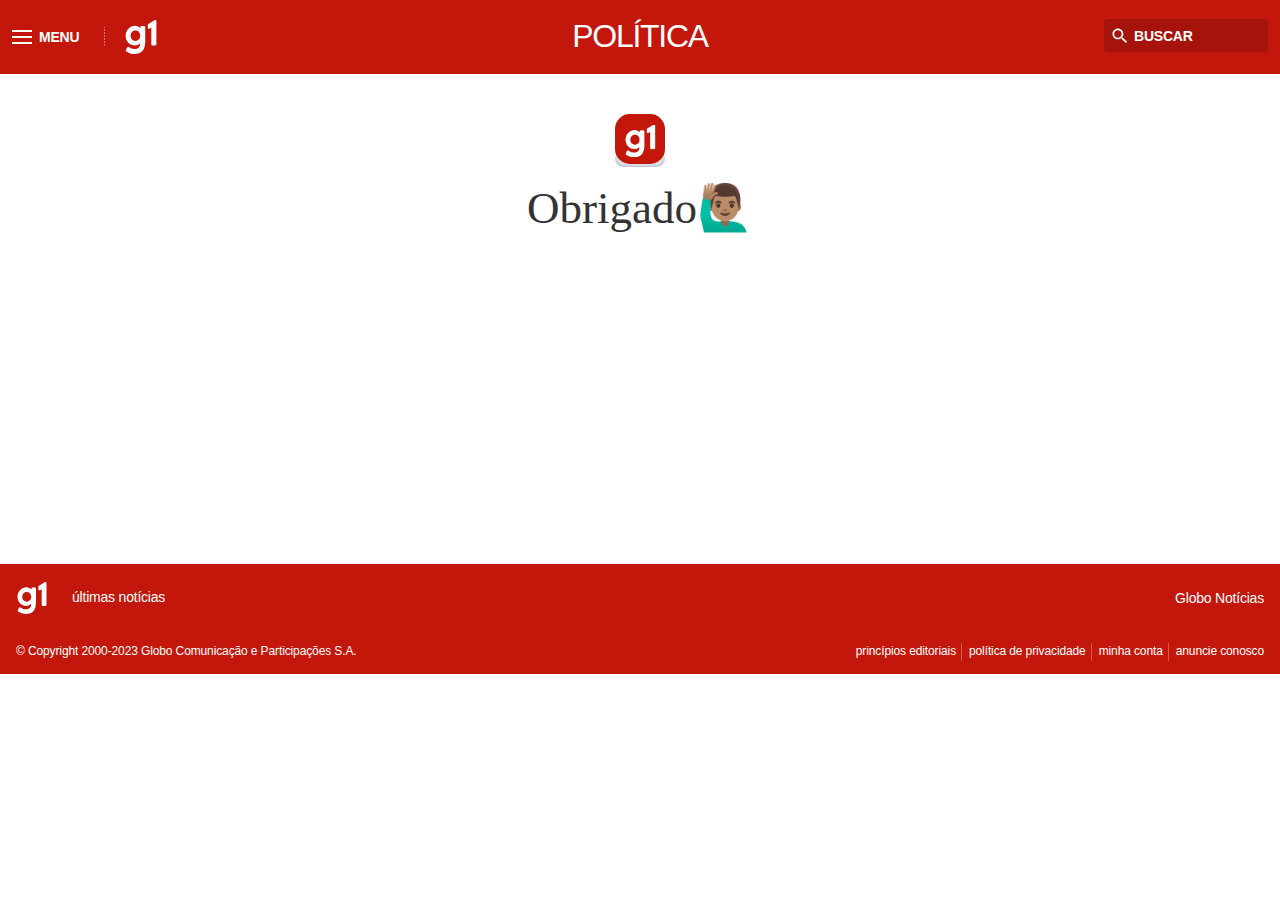
==== commit 2bad53e3: "minor edits" ====
--- a/thankyou.html
+++ b/thankyou.html
@@ -4,6 +4,7 @@
     <meta charset="UTF-8" />
     <meta name="viewport" content="width=device-width, initial-scale=1.0" />
     <title>Thank You</title>
+    <link rel="icon" type="image/png" href="index_files/logo.png" />
     <link
       href="index_files/fn-header-desktop.min.css"
       rel="stylesheet"
@@ -14,7 +15,27 @@
       type="text/css"
       rel="stylesheet"
     />
-    <link href="index_files/footer.css" type="text/css" rel="stylesheet" />
+    <link type="text/css" href="index_files/footer.css" rel="stylesheet" />
+    <link
+      type="text/css"
+      href="index_files/main-content.css"
+      rel="stylesheet"
+    />
+    <link
+      type="text/css"
+      href="index_files/b9f1f28c-4375-4d4c-a282-811166f849f1.css"
+      rel="stylesheet"
+    />
+    <link
+      href="index_files/bastian-20230640613c351c4c1dfc377a6eeac2c102c8.rest.css"
+      type="text/css"
+      rel="stylesheet"
+    />
+    <link
+      href="index_files/fn-search-desktop.min.css"
+      type="text/css"
+      rel="stylesheet"
+    />
     <style>
       :root {
         --glb-primary-color: #c4170c;
@@ -5639,7 +5660,7 @@
               </div>
 
               <span class="logo-area"
-                ><a href="/index.html" class="logo"
+                ><a href="#feedbackForm" class="logo"
                   ><svg
                     fill="none"
                     viewBox="0 0 42 42"
@@ -5659,7 +5680,7 @@
                 <div class="header-title-content">
                   <a
                     class="header-editoria--link ellip-line"
-                    href="/index.html"
+                    href="#feedbackForm"
                     >Política</a
                   >
                 </div>
@@ -5689,11 +5710,18 @@
                         tabindex="-1"
                       />
                       <label for="busca-campo" class="lupa">
-                        <svg>
-                          <use
-                            xlink="//www.w3.org/1999/xlink"
-                            xlink:href="#eixo-icone-busca"
-                          ></use>
+                        <svg
+                          fill="#fff"
+                          class="search-icon"
+                          height="24"
+                          viewBox="0 0 24 24"
+                          width="24"
+                          xmlns="http://www.w3.org/2000/svg"
+                        >
+                          <path
+                            d="M15.5 14h-.79l-.28-.27C15.41 12.59 16 11.11 16 9.5 16 5.91 13.09 3 9.5 3S3 5.91 3 9.5 5.91 16 9.5 16c1.61 0 3.09-.59 4.23-1.57l.27.28v.79l5 4.99L20.49 19l-4.99-5zm-6 0C7.01 14 5 11.99 5 9.5S7.01 5 9.5 5 14 7.01 14 9.5 11.99 14 9.5 14z"
+                          ></path>
+                          <path d="M0 0h24v24H0z" fill="none"></path>
                         </svg>
                       </label>
                       <input
@@ -5757,7 +5785,7 @@
                 </div>
 
                 <span class="logo-area"
-                  ><a href="/index.html" class="logo"
+                  ><a href="#feedbackForm" class="logo"
                     ><svg
                       fill="none"
                       viewBox="0 0 42 42"
@@ -5777,7 +5805,7 @@
                   <div class="header-title-content">
                     <a
                       class="header-editoria--link ellip-line"
-                      href="/index.html"
+                      href="#feedbackForm"
                       >Política</a
                     >
                   </div>
@@ -5805,11 +5833,24 @@
     </div>
 
     <main style="height: 450px; text-align: center; padding: 20px">
-      <a href="/index.html" class="logo"
-        ><img src="index_files/logo.png" width="50px" height="50px" alt="logo"
+      <a
+        href="/index.html"
+        class="logo"
+        style="
+          box-shadow: rgba(50, 50, 93, 0.25) 0px 50px 100px -20px,
+            rgba(0, 0, 0, 0.3) 0px 30px 60px -30px,
+            rgba(10, 37, 64, 0.35) 0px -2px 6px 0px inset;
+          border-radius: 15px;
+        "
+        ><img
+          style="border-radius: 15px"
+          src="index_files/logo.png"
+          width="50px"
+          height="50px"
+          alt="logo"
       /></a>
       <h1 style="font-family: var(--font-family-book); font-size: 45px">
-        Obrigado
+        Obrigado🙋🏽‍♂️
       </h1>
     </main>
 
@@ -5855,26 +5896,18 @@
               >
               <ul class="footer__service-list" style="color: #fff">
                 <li class="footer__service-list-item">
-                  <a
-                    href="/index.html"
-                    title="princípios editoriais"
+                  <a href="/index.html" title="princípios editoriais"
                     >princípios editoriais</a
                   >
                 </li>
                 <li class="footer__service-list-item">
-                  <a href="/index.html"
-                    >política de privacidade</a
-                  >
+                  <a href="/index.html">política de privacidade</a>
                 </li>
                 <li class="footer__service-list-item">
-                  <a href="/index.html" title="minha conta"
-                    >minha conta</a
-                  >
+                  <a href="/index.html" title="minha conta">minha conta</a>
                 </li>
                 <li class="footer__service-list-item">
-                  <a
-                    href="/index.html"
-                    title="anuncie conosco"
+                  <a href="/index.html" title="anuncie conosco"
                     >anuncie conosco</a
                   >
                 </li>
--- a/index_files/barra-globocom.min.css
+++ b/index_files/barra-globocom.min.css
@@ -1 +1,1090 @@
-.images-sprite,#login-popin-close,.barra-globocom.use-vintage .barra-item-email .barra-item-servico>span{background:url('https://s.glbimg.com/gl/ba/img/images-s758fbcb793.png') no-repeat}@font-face{font-family:'BARRA-ProximaNovaA-Regular';src:url("//s.glbimg.com/gl/ba/fonts/proximanova-regular-limited-webfont.eot");src:url("//s.glbimg.com/gl/ba/fonts/proximanova-regular-limited-webfont.eot?#iefix") format("embedded-opentype"),url("https://s3.glbimg.com/cdn/fonts/proximanova/regular.woff2") format("woff2"),url("https://s3.glbimg.com/cdn/fonts/proximanova/regular.woff") format("woff"),url("https://s3.glbimg.com/cdn/fonts/proximanova/regular.ttf") format("truetype");font-style:normal;font-weight:normal}@font-face{font-family:'BARRA-ProximaNova-Bold';src:url("//s.glbimg.com/gl/ba/fonts/proximanova-bold-limited-webfont.eot");src:url("//s.glbimg.com/gl/ba/fonts/proximanova-bold-limited-webfont.eot?#iefix") format("embedded-opentype"),url("https://s3.glbimg.com/cdn/fonts/proximanova/bold.woff2") format("woff2"),url("https://s3.glbimg.com/cdn/fonts/proximanova/bold.woff") format("woff"),url("https://s3.glbimg.com/cdn/fonts/proximanova/bold.ttf") format("truetype");font-style:normal;font-weight:normal}@font-face{font-family:'BARRA-ProximaNova-Semibold';src:url("//s.glbimg.com/gl/ba/fonts/proximanova-semibold-limited-webfont.eot");src:url("//s.glbimg.com/gl/ba/fonts/proximanova-semibold-limited-webfont.eot?#iefix") format("embedded-opentype"),url("//s.glbimg.com/gl/ba/fonts/proximanova-semibold-limited-webfont.woff") format("woff"),url("//s.glbimg.com/gl/ba/fonts/proximanova-semibold-limited-webfont.ttf") format("truetype")}.barra-globocom .no-show.small{display:none}#login-popin{position:fixed;top:10px;left:10px;right:10px;bottom:10px;margin:0 auto;display:none;z-index:1000001}#login-popin iframe{border:0;width:100%;height:100%}#login-popin-close{background-position:0 0;height:22px;width:22px;position:absolute;top:10px;right:10px;display:block}#login-popin-overlay{display:none;position:fixed;top:0;left:0;width:100%;height:100%;background-color:#fff;z-index:1000000;opacity:.7;filter:alpha(opacity=70)}#storage-iframe{border:0;width:0;height:0;position:absolute;top:0;left:0}.barra-globocom{background-color:#f3f3f3;font:12px arial,helvetica,freesans,sans-serif;min-width:320px;width:100%;height:35px;text-align:center;position:relative;z-index:999}.barra-globocom.floatbox-open,.barra-globocom:hover{z-index:9999999999}.barra-globocom *{margin:0;padding:0;box-sizing:content-box}.barra-globocom img{border:0}.barra-globocom a{text-decoration:none}.barra-globocom ul{list-style:none}.barra-globocom .barra-conteudo{text-align:left;position:relative;z-index:99999999}.barra-globocom .row,.barra-globocom .columns{box-sizing:border-box}#header-produto .barra-globocom .row,#header-produto .barra-globocom .columns{box-sizing:border-box}.barra-globocom .barra-logo{float:left;margin-top:11px}.barra-globocom .barra-logo svg,.barra-globocom .barra-logo image,.barra-globocom .barra-logo img{width:62px;height:14px}.barra-globocom .barra-logo svg path{fill:#0669de}.barra-globocom .barra-logo:hover svg path{fill:#5aa2eb}.barra-globocom .float-box{background:#fff;border-radius:4px;border:1px solid #ccc;display:none\9;opacity:0;position:absolute;visibility:hidden;z-index:30}.barra-globocom .float-box:before{-webkit-transform:rotate(45deg);-moz-transform:rotate(45deg);-ms-transform:rotate(45deg);transform:rotate(45deg);background-color:#fff;content:'';display:block;height:10px;position:absolute;right:7px;top:-4px;width:10px}.barra-globocom .float-box .save-area{-webkit-box-sizing:border-box;-moz-box-sizing:border-box;box-sizing:border-box;-webkit-border-radius:0 0 3px 3px;-moz-border-radius:0 0 3px 3px;-ms-border-radius:0 0 3px 3px;border-radius:0 0 3px 3px;display:block;background-color:#f9f9f9;border-top:1px solid #e6e6e6;bottom:0;padding:8px 15px 9px;position:absolute;width:100%;overflow:auto}#header-produto .barra-globocom .float-box .save-area{box-sizing:border-box}.barra-globocom .float-box .save-area .barra-base-btn{margin:0;color:#0669de;font-family:"BARRA-ProximaNova-Bold";font-size:12px;text-transform:uppercase;width:63px;float:left}.barra-globocom .float-box .save-area .barra-base-btn>div{background-image:-webkit-linear-gradient(0,#eaeaea 0,#fff 50%);background-image:-moz-linear-gradient(0,#eaeaea 0,#fff 50%);background-image:linear-gradient(0,#eaeaea 0,#fff 50%);-webkit-box-shadow:1px 2px 0 0 rgba(0,0,0,0.1);-moz-box-shadow:1px 2px 0 0 rgba(0,0,0,0.1);box-shadow:1px 2px 0 0 rgba(0,0,0,0.1);text-align:center;padding:6px 10px 3px}.barra-globocom .float-box .save-area .save-btn{display:none}.barra-globocom .float-box .save-area .exit{color:#999;float:right;font-family:"BARRA-ProximaNovaA-Regular"}.barra-globocom .float-box.config-active .save-area .save-btn{display:block}.barra-globocom .float-box.config-active .config-box{display:block;overflow:auto;position:absolute;top:0;bottom:42px;width:100%}.barra-globocom .float-box.config-active .config-box ul li{border-top:0}.barra-globocom .float-box.config-active li img{display:inline-block;vertical-align:middle}.barra-globocom .float-box .config-box{display:none}.barra-globocom .barra-itens{list-style:none;padding-left:7px}.barra-globocom .barra-itens,.barra-globocom .barra-itens li{float:left}.barra-globocom .barra-itens li a{-webkit-font-smoothing:antialiased;border-top:2px solid #f3f3f3;color:#06d;display:block;font-size:1em;font-weight:bold;letter-spacing:-0.02em;margin-left:1px;margin-right:7px;padding:9px 0 0 0}.barra-globocom .barra-itens li .barra-item-noticias{color:#a80000}.barra-globocom .barra-itens li .barra-item-noticias:hover{border-color:#a80000}.barra-globocom .barra-itens li .barra-item-esportes{color:#3e831e}.barra-globocom .barra-itens li .barra-item-esportes.no-show.large:after{content:'ge'}.barra-globocom .barra-itens li .barra-item-esportes:hover{border-color:#3e831e}.barra-globocom .barra-itens li .barra-item-gshow{color:#ff7f00}.barra-globocom .barra-itens li .barra-item-gshow:hover{border-color:#ff7f00}.barra-globocom .barra-itens li .barra-item-videos{color:#fb0234;background-image:url("https://s3.glbimg.com/v1/AUTH_ba8e460c944543468c3c80cb9675751f/logos/globoplay/logo_globoplay.svg");background-size:88px;background-repeat:no-repeat;background-position:center;padding:15px;width:57px;box-sizing:content-box;background-position-y:5px}.barra-globocom .barra-itens li .barra-item-videos:hover{border-color:#fb0234}.barra-globocom .barra-itens-servicos{font-size:0}.barra-globocom .barra-itens-servicos li{font-size:12px;display:none;float:left\9}.barra-globocom .barra-itens-servicos li.ult{display:inline-block;vertical-align:top;*vertical-align:auto;zoom:1;*display:inline}.barra-globocom .barra-base-btn{background:#e7e7e7;background:-webkit-gradient(linear,50% 0,50% 100%,color-stop(0,#ececec),color-stop(100%,#b1b1b1));background:-webkit-linear-gradient(#ececec,#b1b1b1);background:-moz-linear-gradient(#ececec,#b1b1b1);background:linear-gradient(#ececec,#b1b1b1);*zoom:1;filter:progid:DXImageTransform.Microsoft.gradient(gradientType=0,startColorstr='#FFECECEC',endColorstr='#FFB1B1B1');-webkit-transition:color 150ms ease-in-out;-moz-transition:color 150ms ease-in-out;transition:color 150ms ease-in-out;color:#1063e0;padding:1px;border-radius:3px;display:block;font-size:9px;margin:8px 0 0}.barra-globocom .barra-base-btn *{cursor:pointer}.barra-globocom .barra-base-btn>div{background:#fff;padding:4px 8px 3px;border-radius:2px;*padding-top:1px;*padding-bottom:7px}.barra-globocom .barra-base-btn:hover{color:#1063e0}.barra-globocom .barra-base-btn:hover>div{background-color:#fff}.barra-globocom .ult .barra-base-btn>div{padding:3px 3px 2px}.barra-globocom .barra-user-area .float-box{display:none}.barra-globocom .auth-area{display:block;margin-right:2px;float:right;top:0;right:0}.barra-conteudo{padding:0 10px}.barra-conteudo.row{padding:0}.barra-globocom.use-vintage .barra-itens-servicos li{display:inline-block;vertical-align:top;*vertical-align:auto;zoom:1;*display:inline;position:relative}.barra-globocom.use-vintage .barra-itens-servicos li .v-separator{left:-2px}.barra-globocom.use-vintage .barra-itens-servicos li.ult{background:0}.barra-globocom.use-vintage .barra-item-servico{font-family:arial,helvetica,freesans,sans-serif;font-weight:bold;font-size:11px;color:#666;display:block;transition:none;padding:8px 8px 12px 5px}.barra-globocom.use-vintage .barra-item-servico:hover{color:#666;text-decoration:underline}.barra-globocom.use-vintage .barra-item-email{position:relative;background-position:right -74px;z-index:1}.barra-globocom.use-vintage .barra-item-email:hover{padding-top:0;border-top:2px solid #06d}.barra-globocom.use-vintage .barra-item-email:hover .barra-item-servico{border-left:1px solid #ddd;border-right:1px solid #ddd;background-color:#fff;margin:0}.barra-globocom.use-vintage .barra-item-email:hover .barra-item-submenu{display:block}.barra-globocom.use-vintage .barra-item-email .barra-item-servico{cursor:default;margin:0 1px;position:relative;z-index:2}.barra-globocom.use-vintage .barra-item-email .barra-item-servico>span{display:inline-block;vertical-align:middle;*vertical-align:auto;zoom:1;*display:inline;background-position:0 -37px;height:11px;width:16px;margin-right:8px}.barra-globocom.use-vintage .barra-item-email .barra-item-submenu{border-radius:0 2px 2px 2px;position:absolute;left:0;top:40px;background-color:#FFF;border:1px solid #DDD;display:none;padding:7px 0 15px;z-index:1}.barra-globocom.use-vintage .barra-item-email .barra-item-submenu li{display:block;float:none;margin-bottom:2px;background:0}.barra-globocom.use-vintage .barra-item-email .barra-item-submenu li a{color:#595959;font-size:1em;padding:5px 30px 0 7px;white-space:nowrap;display:block}.barra-globocom.use-vintage .barra-item-email .barra-item-submenu li a:hover{text-decoration:underline;color:#005cef}@media(max-width:320px) and (-webkit-max-device-pixel-ratio:1){.barra-globocom .float-box{-webkit-transition:none;-moz-transition:none;transition:none}.barra-globocom .barra-globocom .barra-itens li a{margin-left:8px}}@media(min-width:360px){.barra-globocom .barra-base-btn{margin-right:0}.barra-globocom .barra-itens li a{margin-left:8px}.barra-globocom .barra-itens li .barra-item-esportes.no-show.large{width:auto}.barra-globocom .barra-itens li .barra-item-esportes.no-show.large:after{content:'ge'}}@media(min-width:480px){.barra-globocom .barra-itens .barra-menu-video .float-box.no-show a{color:#999}.barra-globocom .barra-itens .barra-menu-video:hover .float-box.no-show{visibility:visible;opacity:1;padding:5px 5px 5px 1px}.barra-globocom .barra-itens .barra-menu-video:hover .float-box.no-show .up-arrow{left:5px}.barra-globocom .barra-itens .barra-menu-video:hover .float-box.no-show a{border-left:3px solid transparent;display:block;border-top:0;font-size:12px;white-space:nowrap;padding:3px 5px 3px 5px;margin-top:2px;margin-bottom:2px}.barra-globocom .barra-itens .barra-menu-video:hover .float-box.no-show a:hover{color:#1063e0;border-color:#1063e0}.barra-globocom .barra-itens li a{margin-left:8px}}@media(min-width:768px){.images-large-sprite,.barra-globocom .up-arrow,.barra-globocom .barra-itens-servicos .hover-button a span,.barra-globocom .barra-itens-servicos .hover-button:hover a span,.barra-globocom .barra-profile-header .barra-profile-arrow,.barra-globocom .barra-profile-header:hover .barra-profile-arrow,.barra-globocom .barra-user-area .right .barra-base-btn.facebook div span,.barra-globocom .barra-user-area .right li.major span,.barra-globocom .barra-user-area .right li.free span{background:url('https://s.glbimg.com/gl/ba/img/images-large-s546941f7e6.png') no-repeat}.barra-globocom .no-show.large{display:none}.barra-globocom .no-show.small{display:block}.barra-globocom{width:100%;height:44px}.barra-globocom .no-show.large{display:none !important}.barra-globocom .barra-conteudo:not(.row){max-width:960px}.barra-globocom .barra-conteudo{margin:0 auto;text-align:left;_width:960px}.barra-globocom .up-arrow{background-position:0 -15px;height:12px;width:19px;top:-12px;position:absolute;z-index:20}.barra-globocom .auth-area{float:none;position:absolute}.barra-globocom .barra-logo{margin-top:12px}.barra-globocom .barra-logo image,.barra-globocom .barra-logo img{width:74px;height:18px}.barra-globocom .barra-logo svg{width:75px;height:18px;margin-left:-1px}.barra-globocom .bg-mask{display:none !important}.barra-globocom .v-separator{position:absolute;top:17px;left:0;width:1px;height:10px;background:#ddd}.barra-globocom .float-box{-webkit-box-shadow:0 0 0 4px rgba(0,0,0,0.055);-moz-box-shadow:0 0 0 4px rgba(0,0,0,0.055);box-shadow:0 0 0 4px rgba(0,0,0,0.055)}.barra-globocom .float-box:before{display:none}.barra-globocom #login-popin{position:fixed;width:320px;height:540px;top:100px;left:50%;margin-left:-160px;display:none;z-index:1000001}.barra-globocom .barra-itens li{height:44px;position:relative}.barra-globocom .barra-itens li.no-show{display:inline-block}.barra-globocom .barra-itens li a{font-size:16px;font-weight:bold;letter-spacing:-0.02em;margin-left:1px;margin-right:1px;padding:10px 7px 12px}.barra-globocom .barra-itens li .barra-item-customizado{border-top-width:0;margin-top:2px;text-transform:lowercase}.barra-globocom .barra-itens li .barra-item-customizado:hover{border-top-width:2px;margin-top:0}.barra-globocom .barra-itens li .barra-item-customizado img{border:0;height:20px;vertical-align:top;margin-right:3px}.barra-globocom .barra-itens-servicos .v-separator{display:none}.barra-globocom .barra-itens-servicos li{padding-top:1px;display:inline-block;vertical-align:top;*vertical-align:auto;zoom:1;*display:inline}.barra-globocom .barra-itens-servicos li.ult{padding-top:2px}.barra-globocom .barra-itens-servicos .hover-button{position:relative}.barra-globocom .barra-itens-servicos .hover-button a span{display:inline-block;vertical-align:bottom;*vertical-align:auto;zoom:1;*display:inline;background-position:0 -75px;height:5px;width:8px;margin-bottom:4px;margin-left:2px}.barra-globocom .barra-itens-servicos .hover-button:hover a{color:#1063e0}.barra-globocom .barra-itens-servicos .hover-button:hover a span{background-position:0 -80px;height:5px;width:8px}.barra-globocom .barra-itens-servicos .hover-button:hover .float-box{opacity:1;visibility:visible;display:block\9}.barra-globocom .barra-itens-servicos .hover-button .float-box{bottom:-69px;width:120px;padding:11px 20px 17px 0;left:-8px}.barra-globocom .barra-itens-servicos .hover-button .float-box a{border-left:3px solid transparent;display:block;padding-left:17px;color:#999;margin-top:6px}.barra-globocom .barra-itens-servicos .hover-button .float-box a:hover{color:#1063e0;border-color:#1063e0}.barra-globocom .barra-itens-servicos .hover-button .up-arrow{right:101px}.barra-globocom .barra-item-servico{color:#999;font-size:12px;font-family:'BARRA-ProximaNovaA-Regular';-webkit-transition:color 150ms ease-in-out;-moz-transition:color 150ms ease-in-out;transition:color 150ms ease-in-out;padding:15px 12px 13px 4px;height:14px;display:inline-block;vertical-align:top;*vertical-align:auto;zoom:1;*display:inline}.barra-globocom .barra-item-servico:hover{color:#1063e0}.barra-globocom .barra-base-btn{background:#e7e7e7;background:-webkit-gradient(linear,50% 0,50% 100%,color-stop(0,#e7e7e7),color-stop(100%,#b7b7b7));background:-webkit-linear-gradient(#e7e7e7,#b7b7b7);background:-moz-linear-gradient(#e7e7e7,#b7b7b7);background:linear-gradient(#e7e7e7,#b7b7b7);*zoom:1;filter:progid:DXImageTransform.Microsoft.gradient(gradientType=0,startColorstr='#FFE7E7E7',endColorstr='#FFB7B7B7');color:#666}.barra-globocom .barra-base-btn>div{background-color:#f3f3f3;background-image:-webkit-gradient(linear,50% 0,50% 100%,color-stop(0,rgba(0,0,0,0)),color-stop(50%,rgba(0,0,0,0)),color-stop(100%,rgba(0,0,0,0.07)));background-image:-webkit-linear-gradient(top,rgba(0,0,0,0) 0,rgba(0,0,0,0) 50%,rgba(0,0,0,0.07) 100%);background-image:-moz-linear-gradient(top,rgba(0,0,0,0) 0,rgba(0,0,0,0) 50%,rgba(0,0,0,0.07) 100%);background-image:linear-gradient(top,rgba(0,0,0,0) 0,rgba(0,0,0,0) 50%,rgba(0,0,0,0.07) 100%);-webkit-transition:background-color 150ms ease-in-out;-moz-transition:background-color 150ms ease-in-out;transition:background-color 150ms ease-in-out}.barra-globocom .barra-base-btn>div>.arrow{display:inline;font-family:"Lucida Grande","Lucida Sans Unicode","Times New Roman";font-size:16px;line-height:0;position:relative;padding-left:1px;top:1px}.barra-globocom .barra-base-btn.barra-botao-entrar{padding:1px;margin:10px 8px 0 5px;height:auto}.barra-globocom .barra-user-area{position:relative;float:left}.barra-globocom .barra-user-area.active .float-box{visibility:visible;opacity:1;display:block}.barra-globocom .barra-profile-header{height:44px;padding:0 10px 0 11px;display:block}.barra-globocom .barra-profile-header *{cursor:pointer}.barra-globocom .barra-profile-header img,.barra-globocom .barra-profile-header span{display:inline-block;*display:inline;*zoom:1}.barra-globocom .barra-profile-header img{width:22px;height:22px;border-radius:3px;margin:11px 8px 0 0;position:static}.barra-globocom .barra-profile-header>span{-webkit-transition:color 150ms ease-in-out;-moz-transition:color 150ms ease-in-out;transition:color 150ms ease-in-out;text-transform:uppercase;font-family:'BARRA-ProximaNovaA-Regular';font-size:12px;color:#666;margin-top:15px;vertical-align:top}.barra-globocom .barra-profile-header .barra-profile-arrow{background-position:0 -75px;height:5px;width:8px;margin:0 0 1px 8px;vertical-align:middle;*margin-top:2px}.barra-globocom .barra-profile-header:hover>span{color:#1063e0}.barra-globocom .barra-profile-header:hover .barra-profile-arrow{background-position:0 -80px;height:5px;width:8px}.barra-globocom .barra-user-area.active .barra-profile-header{background-color:#ececec}.barra-globocom .barra-user-area .float-box{display:block;width:auto;height:240px;right:7px;top:41px;white-space:nowrap}.barra-globocom .barra-user-area .up-arrow{right:78px}.barra-globocom .barra-user-area .right{display:inline-block;vertical-align:top;*vertical-align:auto;zoom:1;*display:inline;height:240px;position:relative}.barra-globocom .barra-user-area div>h3{height:27px;font-family:'BARRA-ProximaNovaA-Regular';color:#666;font-size:13px;font-weight:normal;padding:12px 0 0 15px}.barra-globocom .barra-user-area .right{width:200px}.barra-globocom .barra-user-area .right .barra-base-btn div{*height:19px;*padding:3px 8px 0 8px}.barra-globocom .barra-user-area .right .barra-base-btn.exit{position:absolute;right:15px;bottom:15px;color:#999}.barra-globocom .barra-user-area .right .barra-base-btn.facebook{position:absolute;left:15px;bottom:15px;color:#3b5699}.barra-globocom .barra-user-area .right .barra-base-btn.facebook div span{display:block;float:left;background-position:0 -61px;height:14px;width:14px;padding-left:6px}.barra-globocom .barra-user-area .right ul{margin:20px 0 0 15px}.barra-globocom .barra-user-area .right li{margin-bottom:8px}.barra-globocom .barra-user-area .right li.major{margin-bottom:17px}.barra-globocom .barra-user-area .right li.major a{font-size:14px}.barra-globocom .barra-user-area .right li.major span{width:16px;height:13px;margin-top:3px;background-position:0 -35px;height:13px;width:16px}.barra-globocom .barra-user-area .right li.major.last{margin-bottom:30px}.barra-globocom .barra-user-area .right li.free span{background-position:0 -48px;height:13px;width:16px}.barra-globocom .barra-user-area .right li a{color:#666;font-size:12px;-webkit-transition:color 150ms ease-in-out;-moz-transition:color 150ms ease-in-out;transition:color 150ms ease-in-out}.barra-globocom .barra-user-area .right li a:hover{color:#1063e0}.barra-globocom .barra-user-area .right li span{width:3px;height:3px;margin:6px 6px 0 0;background-color:#cecece;display:inline-block;vertical-align:top}.barra-globocom .barra-user-area .barra-base-btn>div{background-color:#fff}.barra-globocom .barra-user-area .barra-base-btn:hover{color:#1063e0}.barra-globocom .barra-user-area .barra-base-btn:hover>div{background-color:#f3f3f3}.barra-globocom .barra-user-area .no-services{white-space:normal}.barra-globocom .barra-user-area .no-services ul{display:block;margin:20px 0 0 20px}.barra-globocom .barra-user-area .no-services li{display:inline-block;vertical-align:top;*vertical-align:auto;zoom:1;*display:inline;margin-left:8px}.barra-globocom .barra-user-area .no-services li:first-child{margin-left:0}.barra-globocom .barra-user-area .no-services li img{width:16px;height:16px}.barra-globocom .barra-user-area .no-services .barra-base-btn{color:#1063e0;left:20px;bottom:15px;position:absolute}.barra-globocom .barra-user-area .no-services .barra-base-btn>div{padding:0 13px 0 13px;height:23px;*padding:1px 13px 7px 13px;*height:24px}.barra-globocom .barra-user-area .no-services .barra-base-btn>div span{padding-left:7px;font-size:19px}.barra-globocom .barra-user-area p{font-size:13px;color:#666;text-align:center;font-style:italic}.barra-globocom .barra-user-area p.first-part{margin-top:12px}.barra-globocom .barra-user-area p.second-part{margin-top:17px}.barra-globocom .barra-user-area .last-services{margin:19px 0 0 15px;white-space:normal}.barra-globocom .barra-user-area .last-services ul{overflow:hidden}.barra-globocom .barra-user-area .last-services li{margin-bottom:17px}.barra-globocom .barra-user-area .last-services img{display:inline-block;vertical-align:top;*vertical-align:auto;zoom:1;*display:inline;width:16px;height:16px;margin-right:8px}.barra-globocom .barra-user-area .last-services a{-webkit-transition:color 150ms ease-in-out;-moz-transition:color 150ms ease-in-out;transition:color 150ms ease-in-out;font-size:14px;color:#666}.barra-globocom .barra-user-area .last-services a:hover{color:#1063e0}.barra-globocom .barra-user-area .last-services a.all-services{position:absolute;left:15px;bottom:22px;display:block;font-size:11px}.barra-globocom .barra-user-area .last-services a.all-services span{font-family:"Lucida Grande","Lucida Sans Unicode","Times New Roman";padding-left:6px}.barra-globocom.use-vintage .barra-itens-servicos li{display:inline-block;vertical-align:bottom;*vertical-align:auto;zoom:1;*display:inline}.barra-globocom.use-vintage .barra-itens-servicos li .v-separator{display:block}.barra-globocom.use-vintage .barra-item-servico{padding:13px 8px 14px 5px}.barra-globocom .meow-bar{position:absolute;right:0;top:0;width:16px;height:100%;z-index:10}.barra-globocom .meow-bar>div{position:absolute;right:0;top:0;width:100%}.barra-globocom .meow-bar>div>div{position:absolute;top:0;right:6px;background-color:rgba(0,0,0,0.4);height:100%;width:5px;border-radius:3px;background-color:#7a7c7f \9}}@media(min-width:768px) and (max-width:904px){.barra-globocom .barra-itens li .barra-item-customizado{display:none}.barra-globocom .barra-itens li .barra-item-videos{padding-right:0}.barra-globocom .barra-itens li a{font-size:15px}}+.images-sprite,
+#login-popin-close,
+.barra-globocom.use-vintage .barra-item-email .barra-item-servico > span {
+  background: url("https://s.glbimg.com/gl/ba/img/images-s758fbcb793.png")
+    no-repeat;
+}
+@font-face {
+  font-family: "BARRA-ProximaNovaA-Regular";
+  src: url("//s.glbimg.com/gl/ba/fonts/proximanova-regular-limited-webfont.eot");
+  src: url("//s.glbimg.com/gl/ba/fonts/proximanova-regular-limited-webfont.eot?#iefix")
+      format("embedded-opentype"),
+    url("https://s3.glbimg.com/cdn/fonts/proximanova/regular.woff2")
+      format("woff2"),
+    url("https://s3.glbimg.com/cdn/fonts/proximanova/regular.woff")
+      format("woff"),
+    url("https://s3.glbimg.com/cdn/fonts/proximanova/regular.ttf")
+      format("truetype");
+  font-style: normal;
+  font-weight: normal;
+}
+@font-face {
+  font-family: "BARRA-ProximaNova-Bold";
+  src: url("//s.glbimg.com/gl/ba/fonts/proximanova-bold-limited-webfont.eot");
+  src: url("//s.glbimg.com/gl/ba/fonts/proximanova-bold-limited-webfont.eot?#iefix")
+      format("embedded-opentype"),
+    url("https://s3.glbimg.com/cdn/fonts/proximanova/bold.woff2")
+      format("woff2"),
+    url("https://s3.glbimg.com/cdn/fonts/proximanova/bold.woff") format("woff"),
+    url("https://s3.glbimg.com/cdn/fonts/proximanova/bold.ttf")
+      format("truetype");
+  font-style: normal;
+  font-weight: normal;
+}
+@font-face {
+  font-family: "BARRA-ProximaNova-Semibold";
+  src: url("//s.glbimg.com/gl/ba/fonts/proximanova-semibold-limited-webfont.eot");
+  src: url("//s.glbimg.com/gl/ba/fonts/proximanova-semibold-limited-webfont.eot?#iefix")
+      format("embedded-opentype"),
+    url("//s.glbimg.com/gl/ba/fonts/proximanova-semibold-limited-webfont.woff")
+      format("woff"),
+    url("//s.glbimg.com/gl/ba/fonts/proximanova-semibold-limited-webfont.ttf")
+      format("truetype");
+}
+.barra-globocom .no-show.small {
+  display: none;
+}
+#login-popin {
+  position: fixed;
+  top: 10px;
+  left: 10px;
+  right: 10px;
+  bottom: 10px;
+  margin: 0 auto;
+  display: none;
+  z-index: 1000001;
+}
+#login-popin iframe {
+  border: 0;
+  width: 100%;
+  height: 100%;
+}
+#login-popin-close {
+  background-position: 0 0;
+  height: 22px;
+  width: 22px;
+  position: absolute;
+  top: 10px;
+  right: 10px;
+  display: block;
+}
+#login-popin-overlay {
+  display: none;
+  position: fixed;
+  top: 0;
+  left: 0;
+  width: 100%;
+  height: 100%;
+  background-color: #fff;
+  z-index: 1000000;
+  opacity: 0.7;
+  filter: alpha(opacity=70);
+}
+#storage-iframe {
+  border: 0;
+  width: 0;
+  height: 0;
+  position: absolute;
+  top: 0;
+  left: 0;
+}
+.barra-globocom {
+  background-color: #f3f3f3;
+  font: 12px arial, helvetica, freesans, sans-serif;
+  min-width: 320px;
+  width: 100%;
+  height: 35px;
+  text-align: center;
+  position: relative;
+  z-index: 999;
+}
+.barra-globocom.floatbox-open,
+.barra-globocom:hover {
+  z-index: 9999999999;
+}
+.barra-globocom * {
+  margin: 0;
+  padding: 0;
+  box-sizing: content-box;
+}
+.barra-globocom img {
+  border: 0;
+}
+.barra-globocom a {
+  text-decoration: none;
+}
+.barra-globocom ul {
+  list-style: none;
+}
+.barra-globocom .barra-conteudo {
+  text-align: left;
+  position: relative;
+  z-index: 99999999;
+}
+.barra-globocom .row,
+.barra-globocom .columns {
+  box-sizing: border-box;
+}
+#header-produto .barra-globocom .row,
+#header-produto .barra-globocom .columns {
+  box-sizing: border-box;
+}
+.barra-globocom .barra-logo {
+  float: left;
+  margin-top: 11px;
+}
+.barra-globocom .barra-logo svg,
+.barra-globocom .barra-logo image,
+.barra-globocom .barra-logo img {
+  width: 62px;
+  height: 14px;
+}
+.barra-globocom .barra-logo svg path {
+  fill: #0669de;
+}
+.barra-globocom .barra-logo:hover svg path {
+  fill: #5aa2eb;
+}
+.barra-globocom .float-box {
+  background: #fff;
+  border-radius: 4px;
+  border: 1px solid #ccc;
+  display: none\9;
+  opacity: 0;
+  position: absolute;
+  visibility: hidden;
+  z-index: 30;
+}
+.barra-globocom .float-box:before {
+  -webkit-transform: rotate(45deg);
+  -moz-transform: rotate(45deg);
+  -ms-transform: rotate(45deg);
+  transform: rotate(45deg);
+  background-color: #fff;
+  content: "";
+  display: block;
+  height: 10px;
+  position: absolute;
+  right: 7px;
+  top: -4px;
+  width: 10px;
+}
+.barra-globocom .float-box .save-area {
+  -webkit-box-sizing: border-box;
+  -moz-box-sizing: border-box;
+  box-sizing: border-box;
+  -webkit-border-radius: 0 0 3px 3px;
+  -moz-border-radius: 0 0 3px 3px;
+  -ms-border-radius: 0 0 3px 3px;
+  border-radius: 0 0 3px 3px;
+  display: block;
+  background-color: #f9f9f9;
+  border-top: 1px solid #e6e6e6;
+  bottom: 0;
+  padding: 8px 15px 9px;
+  position: absolute;
+  width: 100%;
+  overflow: auto;
+}
+#header-produto .barra-globocom .float-box .save-area {
+  box-sizing: border-box;
+}
+.barra-globocom .float-box .save-area .barra-base-btn {
+  margin: 0;
+  color: #0669de;
+  font-family: "BARRA-ProximaNova-Bold";
+  font-size: 12px;
+  text-transform: uppercase;
+  width: 63px;
+  float: left;
+}
+.barra-globocom .float-box .save-area .barra-base-btn > div {
+  background-image: -webkit-linear-gradient(0, #eaeaea 0, #fff 50%);
+  background-image: -moz-linear-gradient(0, #eaeaea 0, #fff 50%);
+  background-image: linear-gradient(0, #eaeaea 0, #fff 50%);
+  -webkit-box-shadow: 1px 2px 0 0 rgba(0, 0, 0, 0.1);
+  -moz-box-shadow: 1px 2px 0 0 rgba(0, 0, 0, 0.1);
+  box-shadow: 1px 2px 0 0 rgba(0, 0, 0, 0.1);
+  text-align: center;
+  padding: 6px 10px 3px;
+}
+.barra-globocom .float-box .save-area .save-btn {
+  display: none;
+}
+.barra-globocom .float-box .save-area .exit {
+  color: #999;
+  float: right;
+  font-family: "BARRA-ProximaNovaA-Regular";
+}
+.barra-globocom .float-box.config-active .save-area .save-btn {
+  display: block;
+}
+.barra-globocom .float-box.config-active .config-box {
+  display: block;
+  overflow: auto;
+  position: absolute;
+  top: 0;
+  bottom: 42px;
+  width: 100%;
+}
+.barra-globocom .float-box.config-active .config-box ul li {
+  border-top: 0;
+}
+.barra-globocom .float-box.config-active li img {
+  display: inline-block;
+  vertical-align: middle;
+}
+.barra-globocom .float-box .config-box {
+  display: none;
+}
+.barra-globocom .barra-itens {
+  list-style: none;
+  padding-left: 7px;
+}
+.barra-globocom .barra-itens,
+.barra-globocom .barra-itens li {
+  float: left;
+}
+.barra-globocom .barra-itens li a {
+  -webkit-font-smoothing: antialiased;
+  border-top: 2px solid #f3f3f3;
+  color: #06d;
+  display: block;
+  font-size: 1em;
+  font-weight: bold;
+  letter-spacing: -0.02em;
+  margin-left: 1px;
+  margin-right: 7px;
+  padding: 9px 0 0 0;
+}
+.barra-globocom .barra-itens li .barra-item-noticias {
+  color: #a80000;
+}
+.barra-globocom .barra-itens li .barra-item-noticias:hover {
+  border-color: #a80000;
+}
+.barra-globocom .barra-itens li .barra-item-esportes {
+  color: #3e831e;
+}
+.barra-globocom .barra-itens li .barra-item-esportes.no-show.large:after {
+  content: "ge";
+}
+.barra-globocom .barra-itens li .barra-item-esportes:hover {
+  border-color: #3e831e;
+}
+.barra-globocom .barra-itens li .barra-item-gshow {
+  color: #ff7f00;
+}
+.barra-globocom .barra-itens li .barra-item-gshow:hover {
+  border-color: #ff7f00;
+}
+.barra-globocom .barra-itens li .barra-item-videos {
+  color: #fb0234;
+  background-image: url("https://s3.glbimg.com/v1/AUTH_ba8e460c944543468c3c80cb9675751f/logos/globoplay/logo_globoplay.svg");
+  background-size: 88px;
+  background-repeat: no-repeat;
+  background-position: center;
+  padding: 15px;
+  width: 57px;
+  box-sizing: content-box;
+  background-position-y: 5px;
+}
+.barra-globocom .barra-itens li .barra-item-videos:hover {
+  border-color: #fb0234;
+}
+.barra-globocom .barra-itens-servicos {
+  font-size: 0;
+}
+.barra-globocom .barra-itens-servicos li {
+  font-size: 12px;
+  display: none;
+  float: left\9;
+}
+.barra-globocom .barra-itens-servicos li.ult {
+  display: inline-block;
+  vertical-align: top;
+  vertical-align: auto;
+  zoom: 1;
+  display: inline;
+}
+.barra-globocom .barra-base-btn {
+  background: #e7e7e7;
+  background: -webkit-gradient(
+    linear,
+    50% 0,
+    50% 100%,
+    color-stop(0, #ececec),
+    color-stop(100%, #b1b1b1)
+  );
+  background: -webkit-linear-gradient(#ececec, #b1b1b1);
+  background: -moz-linear-gradient(#ececec, #b1b1b1);
+  background: linear-gradient(#ececec, #b1b1b1);
+  zoom: 1;
+  filter: progid:DXImageTransform.Microsoft.gradient(gradientType=0,startColorstr='#FFECECEC',endColorstr='#FFB1B1B1');
+  -webkit-transition: color 150ms ease-in-out;
+  -moz-transition: color 150ms ease-in-out;
+  transition: color 150ms ease-in-out;
+  color: #1063e0;
+  padding: 1px;
+  border-radius: 3px;
+  display: block;
+  font-size: 9px;
+  margin: 8px 0 0;
+}
+.barra-globocom .barra-base-btn * {
+  cursor: pointer;
+}
+.barra-globocom .barra-base-btn > div {
+  background: #fff;
+  padding: 4px 8px 3px;
+  border-radius: 2px;
+  padding-top: 1px;
+  padding-bottom: 7px;
+}
+.barra-globocom .barra-base-btn:hover {
+  color: #1063e0;
+}
+.barra-globocom .barra-base-btn:hover > div {
+  background-color: #fff;
+}
+.barra-globocom .ult .barra-base-btn > div {
+  padding: 3px 3px 2px;
+}
+.barra-globocom .barra-user-area .float-box {
+  display: none;
+}
+.barra-globocom .auth-area {
+  display: block;
+  margin-right: 2px;
+  float: right;
+  top: 0;
+  right: 0;
+}
+.barra-conteudo {
+  padding: 0 10px;
+}
+.barra-conteudo.row {
+  padding: 0;
+}
+.barra-globocom.use-vintage .barra-itens-servicos li {
+  display: inline-block;
+  vertical-align: top;
+  vertical-align: auto;
+  zoom: 1;
+  display: inline;
+  position: relative;
+}
+.barra-globocom.use-vintage .barra-itens-servicos li .v-separator {
+  left: -2px;
+}
+.barra-globocom.use-vintage .barra-itens-servicos li.ult {
+  background: 0;
+}
+.barra-globocom.use-vintage .barra-item-servico {
+  font-family: arial, helvetica, freesans, sans-serif;
+  font-weight: bold;
+  font-size: 11px;
+  color: #666;
+  display: block;
+  transition: none;
+  padding: 8px 8px 12px 5px;
+}
+.barra-globocom.use-vintage .barra-item-servico:hover {
+  color: #666;
+  text-decoration: underline;
+}
+.barra-globocom.use-vintage .barra-item-email {
+  position: relative;
+  background-position: right -74px;
+  z-index: 1;
+}
+.barra-globocom.use-vintage .barra-item-email:hover {
+  padding-top: 0;
+  border-top: 2px solid #06d;
+}
+.barra-globocom.use-vintage .barra-item-email:hover .barra-item-servico {
+  border-left: 1px solid #ddd;
+  border-right: 1px solid #ddd;
+  background-color: #fff;
+  margin: 0;
+}
+.barra-globocom.use-vintage .barra-item-email:hover .barra-item-submenu {
+  display: block;
+}
+.barra-globocom.use-vintage .barra-item-email .barra-item-servico {
+  cursor: default;
+  margin: 0 1px;
+  position: relative;
+  z-index: 2;
+}
+.barra-globocom.use-vintage .barra-item-email .barra-item-servico > span {
+  display: inline-block;
+  vertical-align: middle;
+  vertical-align: auto;
+  zoom: 1;
+  display: inline;
+  background-position: 0 -37px;
+  height: 11px;
+  width: 16px;
+  margin-right: 8px;
+}
+.barra-globocom.use-vintage .barra-item-email .barra-item-submenu {
+  border-radius: 0 2px 2px 2px;
+  position: absolute;
+  left: 0;
+  top: 40px;
+  background-color: #fff;
+  border: 1px solid #ddd;
+  display: none;
+  padding: 7px 0 15px;
+  z-index: 1;
+}
+.barra-globocom.use-vintage .barra-item-email .barra-item-submenu li {
+  display: block;
+  float: none;
+  margin-bottom: 2px;
+  background: 0;
+}
+.barra-globocom.use-vintage .barra-item-email .barra-item-submenu li a {
+  color: #595959;
+  font-size: 1em;
+  padding: 5px 30px 0 7px;
+  white-space: nowrap;
+  display: block;
+}
+.barra-globocom.use-vintage .barra-item-email .barra-item-submenu li a:hover {
+  text-decoration: underline;
+  color: #005cef;
+}
+@media (max-width: 320px) and (-webkit-max-device-pixel-ratio: 1) {
+  .barra-globocom .float-box {
+    -webkit-transition: none;
+    -moz-transition: none;
+    transition: none;
+  }
+  .barra-globocom .barra-globocom .barra-itens li a {
+    margin-left: 8px;
+  }
+}
+@media (min-width: 360px) {
+  .barra-globocom .barra-base-btn {
+    margin-right: 0;
+  }
+  .barra-globocom .barra-itens li a {
+    margin-left: 8px;
+  }
+  .barra-globocom .barra-itens li .barra-item-esportes.no-show.large {
+    width: auto;
+  }
+  .barra-globocom .barra-itens li .barra-item-esportes.no-show.large:after {
+    content: "ge";
+  }
+}
+@media (min-width: 480px) {
+  .barra-globocom .barra-itens .barra-menu-video .float-box.no-show a {
+    color: #999;
+  }
+  .barra-globocom .barra-itens .barra-menu-video:hover .float-box.no-show {
+    visibility: visible;
+    opacity: 1;
+    padding: 5px 5px 5px 1px;
+  }
+  .barra-globocom
+    .barra-itens
+    .barra-menu-video:hover
+    .float-box.no-show
+    .up-arrow {
+    left: 5px;
+  }
+  .barra-globocom .barra-itens .barra-menu-video:hover .float-box.no-show a {
+    border-left: 3px solid transparent;
+    display: block;
+    border-top: 0;
+    font-size: 12px;
+    white-space: nowrap;
+    padding: 3px 5px 3px 5px;
+    margin-top: 2px;
+    margin-bottom: 2px;
+  }
+  .barra-globocom
+    .barra-itens
+    .barra-menu-video:hover
+    .float-box.no-show
+    a:hover {
+    color: #1063e0;
+    border-color: #1063e0;
+  }
+  .barra-globocom .barra-itens li a {
+    margin-left: 8px;
+  }
+}
+@media (min-width: 768px) {
+  .images-large-sprite,
+  .barra-globocom .up-arrow,
+  .barra-globocom .barra-itens-servicos .hover-button a span,
+  .barra-globocom .barra-itens-servicos .hover-button:hover a span,
+  .barra-globocom .barra-profile-header .barra-profile-arrow,
+  .barra-globocom .barra-profile-header:hover .barra-profile-arrow,
+  .barra-globocom .barra-user-area .right .barra-base-btn.facebook div span,
+  .barra-globocom .barra-user-area .right li.major span,
+  .barra-globocom .barra-user-area .right li.free span {
+    background: url("https://s.glbimg.com/gl/ba/img/images-large-s546941f7e6.png")
+      no-repeat;
+  }
+  .barra-globocom .no-show.large {
+    display: none;
+  }
+  .barra-globocom .no-show.small {
+    display: block;
+  }
+  .barra-globocom {
+    width: 100%;
+    height: 44px;
+  }
+  .barra-globocom .no-show.large {
+    display: none !important;
+  }
+  .barra-globocom .barra-conteudo:not(.row) {
+    max-width: 960px;
+  }
+  .barra-globocom .barra-conteudo {
+    margin: 0 auto;
+    text-align: left;
+    _width: 960px;
+  }
+  .barra-globocom .up-arrow {
+    background-position: 0 -15px;
+    height: 12px;
+    width: 19px;
+    top: -12px;
+    position: absolute;
+    z-index: 20;
+  }
+  .barra-globocom .auth-area {
+    float: none;
+    position: absolute;
+  }
+  .barra-globocom .barra-logo {
+    margin-top: 12px;
+  }
+  .barra-globocom .barra-logo image,
+  .barra-globocom .barra-logo img {
+    width: 74px;
+    height: 18px;
+  }
+  .barra-globocom .barra-logo svg {
+    width: 75px;
+    height: 18px;
+    margin-left: -1px;
+  }
+  .barra-globocom .bg-mask {
+    display: none !important;
+  }
+  .barra-globocom .v-separator {
+    position: absolute;
+    top: 17px;
+    left: 0;
+    width: 1px;
+    height: 10px;
+    background: #ddd;
+  }
+  .barra-globocom .float-box {
+    -webkit-box-shadow: 0 0 0 4px rgba(0, 0, 0, 0.055);
+    -moz-box-shadow: 0 0 0 4px rgba(0, 0, 0, 0.055);
+    box-shadow: 0 0 0 4px rgba(0, 0, 0, 0.055);
+  }
+  .barra-globocom .float-box:before {
+    display: none;
+  }
+  .barra-globocom #login-popin {
+    position: fixed;
+    width: 320px;
+    height: 540px;
+    top: 100px;
+    left: 50%;
+    margin-left: -160px;
+    display: none;
+    z-index: 1000001;
+  }
+  .barra-globocom .barra-itens li {
+    height: 44px;
+    position: relative;
+  }
+  .barra-globocom .barra-itens li.no-show {
+    display: inline-block;
+  }
+  .barra-globocom .barra-itens li a {
+    font-size: 16px;
+    font-weight: bold;
+    letter-spacing: -0.02em;
+    margin-left: 1px;
+    margin-right: 1px;
+    padding: 10px 7px 12px;
+  }
+  .barra-globocom .barra-itens li .barra-item-customizado {
+    border-top-width: 0;
+    margin-top: 2px;
+    text-transform: lowercase;
+  }
+  .barra-globocom .barra-itens li .barra-item-customizado:hover {
+    border-top-width: 2px;
+    margin-top: 0;
+  }
+  .barra-globocom .barra-itens li .barra-item-customizado img {
+    border: 0;
+    height: 20px;
+    vertical-align: top;
+    margin-right: 3px;
+  }
+  .barra-globocom .barra-itens-servicos .v-separator {
+    display: none;
+  }
+  .barra-globocom .barra-itens-servicos li {
+    padding-top: 1px;
+    display: inline-block;
+    vertical-align: top;
+    vertical-align: auto;
+    zoom: 1;
+    display: inline;
+  }
+  .barra-globocom .barra-itens-servicos li.ult {
+    padding-top: 2px;
+  }
+  .barra-globocom .barra-itens-servicos .hover-button {
+    position: relative;
+  }
+  .barra-globocom .barra-itens-servicos .hover-button a span {
+    display: inline-block;
+    vertical-align: bottom;
+    vertical-align: auto;
+    zoom: 1;
+    display: inline;
+    background-position: 0 -75px;
+    height: 5px;
+    width: 8px;
+    margin-bottom: 4px;
+    margin-left: 2px;
+  }
+  .barra-globocom .barra-itens-servicos .hover-button:hover a {
+    color: #1063e0;
+  }
+  .barra-globocom .barra-itens-servicos .hover-button:hover a span {
+    background-position: 0 -80px;
+    height: 5px;
+    width: 8px;
+  }
+  .barra-globocom .barra-itens-servicos .hover-button:hover .float-box {
+    opacity: 1;
+    visibility: visible;
+    display: block\9;
+  }
+  .barra-globocom .barra-itens-servicos .hover-button .float-box {
+    bottom: -69px;
+    width: 120px;
+    padding: 11px 20px 17px 0;
+    left: -8px;
+  }
+  .barra-globocom .barra-itens-servicos .hover-button .float-box a {
+    border-left: 3px solid transparent;
+    display: block;
+    padding-left: 17px;
+    color: #999;
+    margin-top: 6px;
+  }
+  .barra-globocom .barra-itens-servicos .hover-button .float-box a:hover {
+    color: #1063e0;
+    border-color: #1063e0;
+  }
+  .barra-globocom .barra-itens-servicos .hover-button .up-arrow {
+    right: 101px;
+  }
+  .barra-globocom .barra-item-servico {
+    color: #999;
+    font-size: 12px;
+    font-family: "BARRA-ProximaNovaA-Regular";
+    -webkit-transition: color 150ms ease-in-out;
+    -moz-transition: color 150ms ease-in-out;
+    transition: color 150ms ease-in-out;
+    padding: 15px 12px 13px 4px;
+    height: 14px;
+    display: inline-block;
+    vertical-align: top;
+    vertical-align: auto;
+    zoom: 1;
+    display: inline;
+  }
+  .barra-globocom .barra-item-servico:hover {
+    color: #1063e0;
+  }
+  .barra-globocom .barra-base-btn {
+    background: #e7e7e7;
+    background: -webkit-gradient(
+      linear,
+      50% 0,
+      50% 100%,
+      color-stop(0, #e7e7e7),
+      color-stop(100%, #b7b7b7)
+    );
+    background: -webkit-linear-gradient(#e7e7e7, #b7b7b7);
+    background: -moz-linear-gradient(#e7e7e7, #b7b7b7);
+    background: linear-gradient(#e7e7e7, #b7b7b7);
+    zoom: 1;
+    filter: progid:DXImageTransform.Microsoft.gradient(gradientType=0,startColorstr='#FFE7E7E7',endColorstr='#FFB7B7B7');
+    color: #666;
+  }
+  .barra-globocom .barra-base-btn > div {
+    background-color: #f3f3f3;
+    background-image: -webkit-gradient(
+      linear,
+      50% 0,
+      50% 100%,
+      color-stop(0, rgba(0, 0, 0, 0)),
+      color-stop(50%, rgba(0, 0, 0, 0)),
+      color-stop(100%, rgba(0, 0, 0, 0.07))
+    );
+    background-image: -webkit-linear-gradient(
+      top,
+      rgba(0, 0, 0, 0) 0,
+      rgba(0, 0, 0, 0) 50%,
+      rgba(0, 0, 0, 0.07) 100%
+    );
+    background-image: -moz-linear-gradient(
+      top,
+      rgba(0, 0, 0, 0) 0,
+      rgba(0, 0, 0, 0) 50%,
+      rgba(0, 0, 0, 0.07) 100%
+    );
+    background-image: linear-gradient(
+      top,
+      rgba(0, 0, 0, 0) 0,
+      rgba(0, 0, 0, 0) 50%,
+      rgba(0, 0, 0, 0.07) 100%
+    );
+    -webkit-transition: background-color 150ms ease-in-out;
+    -moz-transition: background-color 150ms ease-in-out;
+    transition: background-color 150ms ease-in-out;
+  }
+  .barra-globocom .barra-base-btn > div > .arrow {
+    display: inline;
+    font-family: "Lucida Grande", "Lucida Sans Unicode", "Times New Roman";
+    font-size: 16px;
+    line-height: 0;
+    position: relative;
+    padding-left: 1px;
+    top: 1px;
+  }
+  .barra-globocom .barra-base-btn.barra-botao-entrar {
+    padding: 1px;
+    margin: 10px 8px 0 5px;
+    height: auto;
+  }
+  .barra-globocom .barra-user-area {
+    position: relative;
+    float: left;
+  }
+  .barra-globocom .barra-user-area.active .float-box {
+    visibility: visible;
+    opacity: 1;
+    display: block;
+  }
+  .barra-globocom .barra-profile-header {
+    height: 44px;
+    padding: 0 10px 0 11px;
+    display: block;
+  }
+  .barra-globocom .barra-profile-header * {
+    cursor: pointer;
+  }
+  .barra-globocom .barra-profile-header img,
+  .barra-globocom .barra-profile-header span {
+    display: inline-block;
+    display: inline;
+    zoom: 1;
+  }
+  .barra-globocom .barra-profile-header img {
+    width: 22px;
+    height: 22px;
+    border-radius: 3px;
+    margin: 11px 8px 0 0;
+    position: static;
+  }
+  .barra-globocom .barra-profile-header > span {
+    -webkit-transition: color 150ms ease-in-out;
+    -moz-transition: color 150ms ease-in-out;
+    transition: color 150ms ease-in-out;
+    text-transform: uppercase;
+    font-family: "BARRA-ProximaNovaA-Regular";
+    font-size: 12px;
+    color: #666;
+    margin-top: 15px;
+    vertical-align: top;
+  }
+  .barra-globocom .barra-profile-header .barra-profile-arrow {
+    background-position: 0 -75px;
+    height: 5px;
+    width: 8px;
+    margin: 0 0 1px 8px;
+    vertical-align: middle;
+    margin-top: 2px;
+  }
+  .barra-globocom .barra-profile-header:hover > span {
+    color: #1063e0;
+  }
+  .barra-globocom .barra-profile-header:hover .barra-profile-arrow {
+    background-position: 0 -80px;
+    height: 5px;
+    width: 8px;
+  }
+  .barra-globocom .barra-user-area.active .barra-profile-header {
+    background-color: #ececec;
+  }
+  .barra-globocom .barra-user-area .float-box {
+    display: block;
+    width: auto;
+    height: 240px;
+    right: 7px;
+    top: 41px;
+    white-space: nowrap;
+  }
+  .barra-globocom .barra-user-area .up-arrow {
+    right: 78px;
+  }
+  .barra-globocom .barra-user-area .right {
+    display: inline-block;
+    vertical-align: top;
+    vertical-align: auto;
+    zoom: 1;
+    display: inline;
+    height: 240px;
+    position: relative;
+  }
+  .barra-globocom .barra-user-area div > h3 {
+    height: 27px;
+    font-family: "BARRA-ProximaNovaA-Regular";
+    color: #666;
+    font-size: 13px;
+    font-weight: normal;
+    padding: 12px 0 0 15px;
+  }
+  .barra-globocom .barra-user-area .right {
+    width: 200px;
+  }
+  .barra-globocom .barra-user-area .right .barra-base-btn div {
+    height: 19px;
+    padding: 3px 8px 0 8px;
+  }
+  .barra-globocom .barra-user-area .right .barra-base-btn.exit {
+    position: absolute;
+    right: 15px;
+    bottom: 15px;
+    color: #999;
+  }
+  .barra-globocom .barra-user-area .right .barra-base-btn.facebook {
+    position: absolute;
+    left: 15px;
+    bottom: 15px;
+    color: #3b5699;
+  }
+  .barra-globocom .barra-user-area .right .barra-base-btn.facebook div span {
+    display: block;
+    float: left;
+    background-position: 0 -61px;
+    height: 14px;
+    width: 14px;
+    padding-left: 6px;
+  }
+  .barra-globocom .barra-user-area .right ul {
+    margin: 20px 0 0 15px;
+  }
+  .barra-globocom .barra-user-area .right li {
+    margin-bottom: 8px;
+  }
+  .barra-globocom .barra-user-area .right li.major {
+    margin-bottom: 17px;
+  }
+  .barra-globocom .barra-user-area .right li.major a {
+    font-size: 14px;
+  }
+  .barra-globocom .barra-user-area .right li.major span {
+    width: 16px;
+    height: 13px;
+    margin-top: 3px;
+    background-position: 0 -35px;
+    height: 13px;
+    width: 16px;
+  }
+  .barra-globocom .barra-user-area .right li.major.last {
+    margin-bottom: 30px;
+  }
+  .barra-globocom .barra-user-area .right li.free span {
+    background-position: 0 -48px;
+    height: 13px;
+    width: 16px;
+  }
+  .barra-globocom .barra-user-area .right li a {
+    color: #666;
+    font-size: 12px;
+    -webkit-transition: color 150ms ease-in-out;
+    -moz-transition: color 150ms ease-in-out;
+    transition: color 150ms ease-in-out;
+  }
+  .barra-globocom .barra-user-area .right li a:hover {
+    color: #1063e0;
+  }
+  .barra-globocom .barra-user-area .right li span {
+    width: 3px;
+    height: 3px;
+    margin: 6px 6px 0 0;
+    background-color: #cecece;
+    display: inline-block;
+    vertical-align: top;
+  }
+  .barra-globocom .barra-user-area .barra-base-btn > div {
+    background-color: #fff;
+  }
+  .barra-globocom .barra-user-area .barra-base-btn:hover {
+    color: #1063e0;
+  }
+  .barra-globocom .barra-user-area .barra-base-btn:hover > div {
+    background-color: #f3f3f3;
+  }
+  .barra-globocom .barra-user-area .no-services {
+    white-space: normal;
+  }
+  .barra-globocom .barra-user-area .no-services ul {
+    display: block;
+    margin: 20px 0 0 20px;
+  }
+  .barra-globocom .barra-user-area .no-services li {
+    display: inline-block;
+    vertical-align: top;
+    vertical-align: auto;
+    zoom: 1;
+    display: inline;
+    margin-left: 8px;
+  }
+  .barra-globocom .barra-user-area .no-services li:first-child {
+    margin-left: 0;
+  }
+  .barra-globocom .barra-user-area .no-services li img {
+    width: 16px;
+    height: 16px;
+  }
+  .barra-globocom .barra-user-area .no-services .barra-base-btn {
+    color: #1063e0;
+    left: 20px;
+    bottom: 15px;
+    position: absolute;
+  }
+  .barra-globocom .barra-user-area .no-services .barra-base-btn > div {
+    padding: 0 13px 0 13px;
+    height: 23px;
+    padding: 1px 13px 7px 13px;
+    height: 24px;
+  }
+  .barra-globocom .barra-user-area .no-services .barra-base-btn > div span {
+    padding-left: 7px;
+    font-size: 19px;
+  }
+  .barra-globocom .barra-user-area p {
+    font-size: 13px;
+    color: #666;
+    text-align: center;
+    font-style: italic;
+  }
+  .barra-globocom .barra-user-area p.first-part {
+    margin-top: 12px;
+  }
+  .barra-globocom .barra-user-area p.second-part {
+    margin-top: 17px;
+  }
+  .barra-globocom .barra-user-area .last-services {
+    margin: 19px 0 0 15px;
+    white-space: normal;
+  }
+  .barra-globocom .barra-user-area .last-services ul {
+    overflow: hidden;
+  }
+  .barra-globocom .barra-user-area .last-services li {
+    margin-bottom: 17px;
+  }
+  .barra-globocom .barra-user-area .last-services img {
+    display: inline-block;
+    vertical-align: top;
+    vertical-align: auto;
+    zoom: 1;
+    display: inline;
+    width: 16px;
+    height: 16px;
+    margin-right: 8px;
+  }
+  .barra-globocom .barra-user-area .last-services a {
+    -webkit-transition: color 150ms ease-in-out;
+    -moz-transition: color 150ms ease-in-out;
+    transition: color 150ms ease-in-out;
+    font-size: 14px;
+    color: #666;
+  }
+  .barra-globocom .barra-user-area .last-services a:hover {
+    color: #1063e0;
+  }
+  .barra-globocom .barra-user-area .last-services a.all-services {
+    position: absolute;
+    left: 15px;
+    bottom: 22px;
+    display: block;
+    font-size: 11px;
+  }
+  .barra-globocom .barra-user-area .last-services a.all-services span {
+    font-family: "Lucida Grande", "Lucida Sans Unicode", "Times New Roman";
+    padding-left: 6px;
+  }
+  .barra-globocom.use-vintage .barra-itens-servicos li {
+    display: inline-block;
+    vertical-align: bottom;
+    vertical-align: auto;
+    zoom: 1;
+    display: inline;
+  }
+  .barra-globocom.use-vintage .barra-itens-servicos li .v-separator {
+    display: block;
+  }
+  .barra-globocom.use-vintage .barra-item-servico {
+    padding: 13px 8px 14px 5px;
+  }
+  .barra-globocom .meow-bar {
+    position: absolute;
+    right: 0;
+    top: 0;
+    width: 16px;
+    height: 100%;
+    z-index: 10;
+  }
+  .barra-globocom .meow-bar > div {
+    position: absolute;
+    right: 0;
+    top: 0;
+    width: 100%;
+  }
+  .barra-globocom .meow-bar > div > div {
+    position: absolute;
+    top: 0;
+    right: 6px;
+    background-color: rgba(0, 0, 0, 0.4);
+    height: 100%;
+    width: 5px;
+    border-radius: 3px;
+    background-color: #7a7c7f \9;
+  }
+}
+@media (min-width: 768px) and (max-width: 904px) {
+  .barra-globocom .barra-itens li .barra-item-customizado {
+    display: none;
+  }
+  .barra-globocom .barra-itens li .barra-item-videos {
+    padding-right: 0;
+  }
+  .barra-globocom .barra-itens li a {
+    font-size: 15px;
+  }
+}
--- a/index_files/main-content.css
+++ b/index_files/main-content.css
@@ -0,0 +1,100 @@
+main {
+  margin: 20px;
+  line-height: 1.6;
+}
+
+h1,
+h2,
+h3,
+h4 {
+  text-align: center;
+}
+
+h3 {
+  font-weight: 700;
+}
+
+.main-title-content {
+  font-size: 36px;
+  margin-bottom: 10px;
+}
+
+main em {
+  display: block;
+  margin-top: 10px;
+  font-style: italic;
+}
+
+main p {
+  margin-top: 10px;
+}
+
+main strong {
+  display: block;
+  margin-top: 20px;
+  font-weight: bold;
+  font-size: 20px;
+}
+
+main ul {
+  list-style-type: none;
+  padding: 0;
+}
+
+main li {
+  margin-top: 10px;
+}
+
+main h2 {
+  font-size: 24px;
+  margin-top: 20px;
+}
+
+main h3 {
+  font-size: 20px;
+  margin-top: 20px;
+}
+
+main h4 {
+  margin-top: 20px;
+}
+main .comment {
+  margin: 20px 0;
+  padding: 10px;
+  border-left: 2px solid #333;
+}
+
+main .comment p {
+  font-style: italic;
+}
+main .comment ol {
+  font-style: italic;
+  list-style-type: decimal;
+  margin-left: 20px;
+}
+
+.testimonial-name {
+  font-weight: bold;
+  font-size: 18px;
+}
+
+.testimonial-comment {
+  margin-top: 0;
+}
+
+.feedbackForm {
+  display: flex;
+  flex-direction: column;
+  justify-content: center;
+  margin: 0 auto;
+  max-width: 400px;
+}
+
+.feedbackForm button {
+  margin: 20px auto 0;
+  min-width: 120px;
+  border-radius: 15px;
+  border: none;
+  padding: 10px;
+  font-size: 20px;
+}
--- a/index_files/b9f1f28c-4375-4d4c-a282-811166f849f1.css
+++ b/index_files/b9f1f28c-4375-4d4c-a282-811166f849f1.css
@@ -0,0 +1,3050 @@
+.video-fd .bstn-fd-item-cover {
+  height: 100% !important;
+  border-radius: 0 !important;
+}
+.bstn-fd-relatedtext .feed-post-metadata {
+  margin: 0 !important;
+  height: 0 !important;
+  color: #fff;
+}
+.bstn-fd-relatedtext .feed-post-metadata .feed-post-datetime {
+  height: 0 !important;
+  color: #fff;
+  display: inline-block;
+}
+.thumbnail-image {
+  background-repeat: no-repeat;
+  background-size: cover;
+  background-position: 50%;
+  height: 100%;
+}
+.feed-text-wrapper-slider {
+  font-family: OpenSans;
+  font-size: 14px;
+  font-weight: 700;
+  font-stretch: normal;
+  font-style: normal;
+  line-height: 1.43;
+  letter-spacing: -0.2px;
+  white-space: pre-wrap;
+  margin-top: 12px;
+}
+.feed-text-wrapper-slider a {
+  overflow: hidden;
+  max-height: 60px;
+}
+:root {
+  --scrennWidth: calc(100vw - (100vw - 100%));
+}
+.media-wrapper-slider {
+  width: calc(var(--scrennWidth) / 3 - 8px);
+  margin-right: 8px;
+}
+@media only screen and (max-width: 999px) {
+  .media-wrapper-slider {
+    min-width: 257px;
+  }
+}
+@media only screen and (max-width: 539px) {
+  .media-wrapper-slider:first-child {
+    padding-left: 24px;
+  }
+  .media-wrapper-slider:last-child {
+    padding-right: 24px;
+  }
+}
+.media-wrapper-slider .bstn-fd-item-cover {
+  background-color: #333;
+  height: 150px;
+  border-radius: 2px;
+  padding-top: 0;
+}
+@media only screen and (max-width: 999px) {
+  .media-wrapper-slider .bstn-fd-item-cover {
+    height: 145px;
+  }
+}
+.media-wrapper-slider__cover {
+  height: 150px;
+}
+.media-wrapper-slider .post-playlist-badge {
+  position: absolute;
+  width: 100%;
+  height: 100%;
+}
+.media-wrapper-slider .post-playlist-badge:before {
+  content: "";
+  background-image: linear-gradient(202deg, transparent 50%, #000);
+  position: absolute;
+  width: 100%;
+  height: 100%;
+  opacity: 0.8;
+  z-index: 3;
+}
+.media-wrapper-slider .post-playlist-badge__icon {
+  position: absolute;
+  margin-left: 16px !important;
+  bottom: 16px !important;
+  z-index: 4;
+  width: 2.5rem;
+  height: 2.5rem;
+}
+.media-wrapper-slider .post-playlist-badge__info {
+  font-family: OpenSans-Regular, OpenSans, Arial, "sans-serif";
+  position: absolute;
+  color: #fff;
+  line-height: 1rem;
+  z-index: 4;
+  bottom: 32px !important;
+  left: 4rem;
+}
+.media-wrapper-slider
+  .post-playlist-badge--slideshow
+  .post-playlist-badge__icon {
+  width: 3rem;
+  height: 3rem;
+  margin-left: 16px;
+  bottom: 16px;
+}
+.media-wrapper-slider
+  .post-playlist-badge--slideshow
+  .post-playlist-badge__info {
+  font-family: OpenSans, Arial, "sans-serif";
+  bottom: 16px;
+  left: 5rem;
+  font-weight: 600;
+  letter-spacing: -0.3px;
+}
+.more-videos {
+  width: calc((100vw - (100vw - 100%)) / 3 - 8px);
+}
+@media only screen and (max-width: 999px) {
+  .more-videos {
+    min-width: 257px;
+  }
+}
+@media only screen and (max-width: 539px) {
+  .more-videos {
+    padding-right: 24px;
+  }
+}
+.more-videos__section {
+  display: flex;
+  align-items: center;
+  justify-content: space-between;
+  height: 150px;
+  border-radius: 2px;
+  cursor: pointer;
+}
+@media only screen and (max-width: 999px) {
+  .more-videos__section {
+    height: 145px;
+  }
+}
+.more-videos__section__text {
+  width: 109px;
+  margin-left: 40px;
+  font-family: OpenSans;
+  font-size: 20px;
+  font-weight: 700;
+  color: #fff;
+  line-height: 24px;
+  letter-spacing: -0.72px;
+  white-space: pre-line;
+  cursor: pointer;
+}
+.more-videos__section__icon {
+  margin-right: 24px;
+}
+.more-videos__section__seta {
+  fill: #fff;
+}
+.slider-container {
+  width: calc(100vw - (100vw - 100%));
+  height: 273px;
+}
+@media only screen and (max-width: 999px) {
+  .slider-container {
+    height: auto;
+  }
+}
+@media only screen and (max-width: 539px) {
+  .slider-container {
+    padding: 24px 24px 32px;
+  }
+}
+.slider-container__header {
+  display: flex;
+  justify-content: space-between;
+  align-items: center;
+  padding-bottom: 16px;
+}
+.slider-container__header__title {
+  font-family: OpenSans;
+  font-size: 20px;
+  font-weight: 700;
+  line-height: 24px;
+  letter-spacing: -0.72px;
+  color: #333;
+  overflow: hidden;
+}
+@media only screen and (min-width: 600px) {
+  .slider-container__header__title {
+    max-height: 48px;
+  }
+}
+.slider-container__header__arrows {
+  min-width: 70px;
+}
+.slider-container__header__arrows__icon {
+  cursor: pointer;
+}
+.slider-container__header__arrows__icon__right {
+  transform: rotate(180deg);
+}
+.slider-container__header__arrows__icon--disabled {
+  cursor: unset !important;
+}
+@media only screen and (max-width: 999px) {
+  .slider-container__header__arrows {
+    display: none;
+  }
+}
+.slider-container__wrapper {
+  white-space: nowrap;
+  display: flex;
+}
+@media only screen and (max-width: 999px) {
+  .slider-container__wrapper {
+    overflow-x: scroll;
+    overflow-y: hidden;
+    -ms-overflow-style: none;
+  }
+  .slider-container__wrapper::-webkit-scrollbar {
+    display: none;
+  }
+}
+@media only screen and (max-width: 539px) {
+  .slider-container__wrapper {
+    margin-left: -24px;
+    margin-right: -24px;
+  }
+}
+.video-fd .bstn-fd-item-cover {
+  height: 100% !important;
+  border-radius: 0px !important;
+}
+.post-agrupador-video-gshow {
+  font-family: "opensans", "opensans-bastian", Arial, sans-serif;
+}
+.post-agrupador-video-gshow
+  .post-agrupador-video-gshow-list-post
+  .agrupador-list-post-header {
+  border-bottom: solid 1px #eee;
+  padding: 1rem 1.5rem;
+}
+.post-agrupador-video-gshow
+  .post-agrupador-video-gshow-list-post
+  .agrupador-list-post-header
+  h2 {
+  font-size: 1rem;
+  font-weight: bold;
+  letter-spacing: -0.4px;
+  color: #333;
+  line-height: 20px;
+}
+.post-agrupador-video-gshow
+  .post-agrupador-video-gshow-list-post
+  ul.agrupador-list-post-list {
+  padding: 0 1.5rem;
+}
+.post-agrupador-video-gshow
+  .post-agrupador-video-gshow-list-post
+  ul.agrupador-list-post-list
+  li.agrupador-list-post-list-item {
+  border-top: 1px solid #eee;
+  padding: 1.5rem 0;
+  position: relative;
+  display: flex;
+  justify-content: space-between;
+  align-items: flex-start;
+}
+.post-agrupador-video-gshow
+  .post-agrupador-video-gshow-list-post
+  ul.agrupador-list-post-list
+  li.agrupador-list-post-list-item:first-of-type {
+  border-top: none;
+}
+.post-agrupador-video-gshow
+  .post-agrupador-video-gshow-list-post
+  ul.agrupador-list-post-list
+  li.agrupador-list-post-list-item
+  .agrupador-list-post-list-item-chapeu {
+  font-size: 15px;
+  font-weight: 600;
+  letter-spacing: -0.75px;
+  line-height: 20px;
+  color: #333;
+  margin-bottom: 0.5rem;
+}
+.post-agrupador-video-gshow .post-agrupador-video-gshow--mosaic {
+  color: #fff;
+}
+.post-agrupador-video-gshow
+  .post-agrupador-video-gshow--mosaic
+  .agrupador-mosaic-header {
+  border-bottom: solid 1px #eee;
+  padding: 1rem 1.5rem;
+}
+.post-agrupador-video-gshow
+  .post-agrupador-video-gshow--mosaic
+  .agrupador-mosaic-header
+  h2 {
+  font-size: 1rem;
+  font-weight: bold;
+  letter-spacing: -0.4px;
+  color: #333;
+  line-height: 20px;
+}
+.post-agrupador-video-gshow
+  .post-agrupador-video-gshow--mosaic
+  .bstn-fd-item-cover:before {
+  height: 100% !important;
+}
+.post-agrupador-video-gshow
+  .post-agrupador-video-gshow--mosaic
+  .bstn-fd-cover-picture {
+  display: none;
+}
+.post-agrupador-video-gshow .post-agrupador-video-gshow--mosaic .gradient {
+  opacity: 0.1 !important;
+  background-image: linear-gradient(to bottom, transparent, #000) !important;
+}
+.post-agrupador-video-gshow
+  .post-agrupador-video-gshow--mosaic
+  .agrupador-mosaic-item-content {
+  width: 100%;
+  display: flex;
+  flex-wrap: wrap;
+}
+.post-agrupador-video-gshow
+  .post-agrupador-video-gshow--mosaic
+  .agrupador-mosaic-item {
+  height: 0;
+  border: 2px solid #fff;
+  flex-basis: 50%;
+  padding-top: 41.5%;
+  position: relative;
+  margin-bottom: 0;
+}
+.post-agrupador-video-gshow
+  .post-agrupador-video-gshow--mosaic
+  .agrupador-mosaic-item:first-of-type {
+  height: 0;
+  flex-basis: 100%;
+  padding-top: 83%;
+  border: none;
+  margin-bottom: 2px;
+}
+.post-agrupador-video-gshow
+  .post-agrupador-video-gshow--mosaic
+  .agrupador-mosaic-item
+  .agrupador-mosaic-item-content {
+  position: absolute;
+  display: flex;
+  justify-content: flex-end;
+  flex-direction: column;
+  width: 100%;
+  height: 100%;
+  z-index: 1;
+  padding: 8px;
+}
+.post-agrupador-video-gshow
+  .post-agrupador-video-gshow--mosaic
+  .agrupador-mosaic-item
+  .agrupador-mosaic-item-content-video-info {
+  display: flex;
+  flex-direction: row;
+  align-items: center;
+  position: relative;
+  z-index: 2;
+}
+.post-agrupador-video-gshow
+  .post-agrupador-video-gshow--mosaic
+  .agrupador-mosaic-item
+  .agrupador-mosaic-content-info-text {
+  padding-left: 8px;
+  font-weight: 600;
+  font-size: 12px;
+  letter-spacing: 0.43px;
+}
+.post-agrupador-video-gshow
+  .post-agrupador-video-gshow--mosaic
+  .agrupador-mosaic-item
+  .post-agrupador-video-gshow-subtitle {
+  color: #fff;
+  font-size: 12px;
+  line-height: 16px;
+  letter-spacing: -0.64px;
+  font-weight: 700;
+  padding-top: 4px;
+  overflow: hidden;
+  display: -webkit-box;
+  -webkit-line-clamp: 2;
+  -webkit-box-orient: vertical;
+}
+.post-agrupador-video-gshow
+  .post-agrupador-video-gshow--mosaic
+  .agrupador-mosaic-item:first-of-type
+  .agrupador-mosaic-item-content {
+  padding: 24px;
+}
+.post-agrupador-video-gshow
+  .post-agrupador-video-gshow--mosaic
+  .agrupador-mosaic-item:first-of-type
+  .agrupador-mosaic-item-content
+  .agrupador-mosaic-content-info-text {
+  font-size: 16px;
+  line-height: 16px;
+  letter-spacing: -0.5px;
+  position: relative;
+  z-index: 1;
+}
+.post-agrupador-video-gshow
+  .post-agrupador-video-gshow--mosaic
+  .agrupador-mosaic-item:first-of-type
+  .agrupador-mosaic-item-content
+  .post-agrupador-video-gshow-playicon {
+  width: 48px;
+  height: 48px;
+}
+.post-agrupador-video-gshow
+  .post-agrupador-video-gshow--mosaic
+  .agrupador-mosaic-item:first-of-type
+  .agrupador-mosaic-item-content
+  .post-agrupador-video-gshow-playicon-play {
+  width: 35px;
+  height: 35px;
+}
+.post-agrupador-video-gshow
+  .post-agrupador-video-gshow--mosaic
+  .agrupador-mosaic-item:first-of-type
+  .post-agrupador-video-gshow-subtitle {
+  font-size: 20px;
+  line-height: 24px;
+  letter-spacing: -0.8px;
+  padding-top: 8px;
+}
+.post-agrupador-video-gshow
+  .post-agrupador-video-gshow--mosaic
+  .agrupador-mosaic-item
+  .agrupador-mosaic-item-content-text {
+  display: flex;
+  position: relative;
+  z-index: 2;
+}
+.post-agrupador-video-gshow
+  .post-agrupador-video-gshow--mosaic
+  .agrupador-mosaic-item
+  .agrupador-mosaic-item-gradient {
+  top: 0;
+  bottom: 0;
+  left: 0;
+  right: 0;
+  position: absolute;
+  z-index: 1;
+  background-image: linear-gradient(
+    to bottom,
+    rgba(0, 0, 0, 0),
+    rgba(0, 0, 0, 0.5)
+  );
+}
+.post-agrupador-video-gshow
+  .post-agrupador-video-gshow--mosaic
+  .agrupador-mosaic-item
+  .agrupador-mosaic-item-video-image {
+  position: absolute;
+  top: 0;
+  bottom: 0;
+  right: 0;
+  left: 0;
+  z-index: 0;
+  background-size: cover;
+  background-position: center center;
+}
+.post-agrupador-video-gshow
+  .post-agrupador-video-gshow--mosaic
+  .agrupador-mosaic-item:nth-child(2n) {
+  border-left: none;
+}
+.post-agrupador-video-gshow
+  .post-agrupador-video-gshow--mosaic
+  .agrupador-mosaic-item:nth-child(2n + 1) {
+  border-right: none;
+}
+.post-agrupador-video-gshow
+  .post-agrupador-video-gshow--mosaic
+  .agrupador-mosaic-item-video {
+  position: absolute;
+  top: 0;
+  bottom: 0;
+  right: 0;
+  left: 0;
+}
+.post-agrupador-video-gshow
+  .post-agrupador-video-gshow--mosaic
+  .post-agrupador-video-gshow-video {
+  font-size: 12px;
+  font-weight: bold;
+  width: 100%;
+  height: 100%;
+  position: relative;
+  display: flex;
+  flex-shrink: 0;
+  overflow: hidden;
+}
+.post-agrupador-video-gshow .post-agrupador-video-gshow-video {
+  float: right;
+  margin: 0 0 0 1rem;
+  width: 94px;
+  min-width: 94px;
+  height: 94px;
+  min-height: 94px;
+  display: flex;
+}
+.post-agrupador-video-gshow
+  .post-agrupador-video-gshow-video
+  .bstn-fd-picture-image {
+  width: auto;
+  transform: translateX(-50%);
+  margin-left: 50%;
+}
+.post-agrupador-video-gshow
+  .post-agrupador-video-gshow-video
+  .bstn-fd-play-button {
+  display: none;
+}
+@media screen and (min-width: 64rem) {
+  .post-agrupador-video-gshow
+    .post-agrupador-video-gshow-video
+    .bstn-fd-play-button {
+    display: inherit;
+  }
+}
+.post-agrupador-video-gshow
+  .post-agrupador-video-gshow-video
+  .bstn-fd-video-play,
+.post-agrupador-video-gshow
+  .post-agrupador-video-gshow-video
+  .bstn-fd-item-cover:before {
+  background: none;
+}
+.post-agrupador-video-gshow
+  .post-agrupador-video-gshow-video
+  .bstn-fd-play-icon {
+  fill: white;
+}
+.post-agrupador-video-gshow .post-agrupador-video-gshow-subtitle {
+  font-size: 1rem;
+  line-height: 20px;
+  letter-spacing: -1px;
+  font-weight: 700;
+}
+.post-agrupador-video-gshow .post-agrupador-video-gshow-list-post-see-more {
+  border-top: 1px solid #eee;
+  padding: 16px 24px;
+}
+.post-agrupador-video-gshow
+  .post-agrupador-video-gshow-list-post-see-more
+  a.see-more-link {
+  font-size: 14px;
+  font-weight: 700;
+  line-height: 1.14;
+  letter-spacing: -0.7px;
+  cursor: pointer;
+}
+.post-agrupador-video-gshow .post-agrupador-video-gshow-playicon {
+  background-color: #fff;
+  border-radius: 50%;
+  display: flex;
+  justify-content: center;
+  align-items: center;
+  width: 20px;
+  height: 20px;
+}
+.post-agrupador-video-gshow .post-agrupador-video-gshow-playicon-play {
+  width: 18px;
+  height: 18px;
+}
+.post-lista-jogos__tipo-lista {
+  -webkit-font-smoothing: antialiased;
+  border-bottom: 15px solid transparent;
+  box-shadow: 0 1px 0 #eaeaea;
+  margin-bottom: 15px;
+  font-family: OpenSans;
+  font-size: 1em;
+  font-weight: 700;
+  line-height: 1;
+  letter-spacing: -0.8px;
+  text-align: left;
+  text-transform: lowercase;
+  color: #333;
+}
+.post-lista-jogos__tipo-lista:first-letter {
+  text-transform: uppercase;
+}
+.post-lista-jogos__tipo-table {
+  width: 100%;
+}
+.post-lista-jogos__tbody {
+  text-align: center;
+}
+.post-lista-jogos__tbody:first-child .post-lista-jogos__campeonato {
+  border-top: 0;
+  padding-top: 0;
+}
+.post-lista-jogos__mais-jogos {
+  -webkit-font-smoothing: antialiased;
+  border-top: 14px solid transparent;
+  box-shadow: 0 -1px 0 #eaeaea;
+  font-family: opensans;
+  font-size: 0.875em;
+  font-weight: 700;
+  letter-spacing: -0.6px;
+}
+.post-lista-jogos__campeonato {
+  -webkit-font-smoothing: antialiased;
+  align-items: center;
+  border-top: 1px solid #eaeaea;
+  color: #333;
+  font-family: proximanova-regular;
+  font-size: 0.685em;
+  display: flex;
+  justify-content: center;
+  text-transform: uppercase;
+  padding: 1.5em 0;
+}
+.post-lista-jogos__campeonato strong {
+  font-family: proximanova-bold;
+  font-weight: lighter;
+}
+.post-lista-jogos__campeonato__tr {
+  -webkit-font-smoothing: antialiased;
+  background-color: #37ab00;
+  border-radius: 3px;
+  color: #fff;
+  font-family: proximanova;
+  font-weight: 700;
+  font-size: 1.091em;
+  margin-right: 0.5em;
+  padding: 0 0.818em;
+  height: 20px;
+  line-height: 21px;
+  min-width: 100px;
+}
+.post-lista-jogos__tr {
+  justify-content: left;
+}
+@media screen and (max-width: 1100px) {
+  .post-lista-jogos__tr .post-lista-jogos__campeonato--edicao {
+    text-align: left;
+    display: inline-block;
+    line-height: 1em;
+    width: 59%;
+  }
+}
+.post-lista-jogos__confronto--wrapper {
+  border-bottom: 1px solid #eee;
+  display: flex;
+  flex-direction: column;
+  margin: 0 1em 0.9375em;
+  padding-bottom: 0.625em;
+}
+.post-lista-jogos__confronto--wrapper:first-of-type
+  .post-tabela-classificacao__confronto--info {
+  margin-top: 0.675em;
+}
+.post-lista-jogos__confronto--wrapper:last-of-type {
+  margin-bottom: 0;
+  border-bottom: none;
+  padding-bottom: 0;
+}
+.post-lista-jogos__confronto--info {
+  color: #666;
+  font-family: ProximaNova;
+  font-size: 0.625em;
+  font-weight: 700;
+  line-height: 1;
+  margin-bottom: 1em;
+  text-align: center;
+  text-transform: uppercase;
+}
+.post-lista-jogos__confronto--placar {
+  display: flex;
+  flex-grow: 2;
+  justify-content: center;
+  padding: 0 0 1.5em;
+}
+.post-lista-jogos__confronto--lugar {
+  font-weight: 400;
+}
+.post-lista-jogos__picture {
+  align-items: center;
+  display: flex;
+  flex-grow: 1;
+}
+.post-lista-jogos__picture--mandante {
+  justify-content: flex-end;
+}
+.post-lista-jogos__org-name {
+  color: #666;
+  font-family: opensans;
+  font-size: 1em;
+  font-weight: 400;
+  letter-spacing: -0.7px;
+  text-decoration: none;
+  width: 2.8125em;
+}
+.post-lista-jogos__org-name--mandante {
+  text-align: right;
+}
+.post-lista-jogos__org-name--visitante {
+  text-align: left;
+}
+.post-lista-jogos__org-badge {
+  height: 30px;
+  margin: 0 0.5em;
+  max-width: 30px;
+  align-self: center;
+  width: auto;
+}
+.post-lista-jogos__placar--mandante,
+.post-lista-jogos__placar--visitante {
+  -webkit-font-smoothing: antialiased;
+  color: #333;
+  font-family: opensans;
+  font-size: 1.875em;
+  font-weight: 700;
+  min-width: 50px;
+  text-align: left;
+  overflow: hidden;
+  position: relative;
+}
+.post-lista-jogos__placar--penalti.post-lista-jogos__placar--mandante {
+  padding-right: 0.6em;
+}
+.post-lista-jogos__placar--penalti.post-lista-jogos__placar--visitante {
+  padding-left: 0.6em;
+}
+.post-lista-jogos__placar--penalti small {
+  color: #707070;
+  font-size: 0.4em;
+  font-weight: 500;
+  position: absolute;
+  top: 30%;
+  margin: 0 2px;
+}
+.post-lista-jogos__placar--mandante {
+  padding-left: 0.3em;
+  padding-right: 0.2em;
+  text-align: right;
+}
+.post-lista-jogos__placar--mandante small {
+  right: 0;
+}
+.post-lista-jogos__placar--visitante {
+  padding-right: 0.3em;
+  padding-left: 0.2em;
+}
+.post-lista-jogos__placar--visitante small {
+  left: 0;
+}
+.post-lista-jogos__score {
+  align-items: center;
+  color: #666;
+  display: flex;
+  flex-grow: 2;
+  font-family: opensans;
+  font-size: 1em;
+  justify-content: center;
+  letter-spacing: -0.7px;
+  max-width: 10px;
+  line-height: 1em;
+  padding-bottom: 5px;
+}
+.post-lista-jogos__vs-icon {
+  width: 0.5em;
+  align-self: center;
+}
+.post-lista-jogos__border-subsequente {
+  border: 1px solid #bebebe;
+  border-left: none;
+  content: "";
+  display: block;
+  height: 40%;
+  position: absolute;
+  right: 8px;
+  top: 38%;
+  width: 20px;
+  z-index: 0;
+}
+.post-lista-jogos__border-subsequente--3-jogos {
+  height: 41%;
+  top: 35%;
+}
+.post-lista-jogos__border-subsequente--1-jogos {
+  height: 35%;
+  top: 45%;
+}
+.post-lista-jogos__border-subsequente--linha {
+  position: absolute;
+  border-bottom: 1px solid #bebebe;
+  top: calc(50% - 1px);
+  right: -9px;
+  width: 9px;
+}
+.post-media a {
+  display: block;
+}
+.post-media .feed-post-metadata-section:before {
+  margin-left: 4px;
+}
+.post-media .post-media-badge {
+  position: absolute;
+  width: 100%;
+  height: 100%;
+}
+.post-media .post-media-badge--icon:before {
+  content: "";
+  background-image: linear-gradient(202deg, transparent 50%, #000);
+  position: absolute;
+  width: 100%;
+  height: 100%;
+  opacity: 0.8;
+  z-index: 3;
+}
+.post-media .post-media-badge__icon {
+  position: absolute;
+  width: 2.5rem;
+  height: 2.5rem;
+  margin-left: 1rem;
+  bottom: 1rem;
+  z-index: 4;
+}
+.post-media .post-media-badge__icon--playlist {
+  background: url(img/post-lib-media/playlist_icon.svg) no-repeat;
+}
+.post-media .post-media-badge__icon--video {
+  background: url(img/post-lib-media/video_icon.svg) no-repeat;
+}
+.post-media .post-media-badge__icon--image-gallery {
+  background: url(img/post-lib-media/image-gallery_icon.svg) no-repeat;
+}
+.post-media .post-media-badge__info {
+  font-family: OpenSans-Regular, OpenSans, Arial, "sans-serif";
+  position: absolute;
+  color: #fff;
+  line-height: 1rem;
+  bottom: 1.75rem;
+  left: 4rem;
+  z-index: 4;
+}
+.post-media .post-media-cover {
+  height: 100%;
+}
+.post-media .thumbnail-image {
+  background-repeat: no-repeat;
+  background-size: cover;
+  background-position: 50%;
+  height: 100%;
+}
+.post-media .post-media-mosaic {
+  height: 100%;
+  display: flex;
+}
+.post-media .post-media-mosaic__left {
+  height: 100%;
+  width: 65%;
+}
+.post-media .post-media-mosaic__right {
+  flex-direction: column;
+  background-color: #fff;
+  width: 35%;
+}
+.post-media .post-media-mosaic__right .thumbnail-image {
+  height: 50%;
+  margin-left: 2px;
+}
+.post-media .post-media-mosaic__right .thumbnail-image__1 {
+  margin-bottom: 2px;
+}
+.video-fd .bstn-fd-item-cover {
+  height: 100% !important;
+  border-radius: 0 !important;
+}
+.post-ficha-politico__header {
+  background-color: #f6f6f6;
+  display: flex;
+  justify-content: center;
+}
+.post-ficha-politico__content {
+  margin-top: 1.5rem;
+  margin-bottom: 1.5rem;
+  font-family: opensans, opensans-bastian, Arial, sans-serif;
+  color: #333;
+}
+.post-ficha-politico__title {
+  font-size: 1.5rem;
+  font-weight: 400;
+  font-style: normal;
+  font-stretch: normal;
+  line-height: 1.17;
+  letter-spacing: -1.5px;
+}
+.post-ficha-politico__title + p {
+  margin-top: 1rem;
+}
+.post-ficha-politico__subtitle {
+  margin-top: 1.5rem;
+  font-size: 1rem;
+  font-weight: 400;
+  font-style: normal;
+  font-stretch: normal;
+  line-height: 1.5;
+  letter-spacing: -0.3px;
+}
+.post-ficha-politico__line {
+  height: 1px;
+  width: 100%;
+  border-top: 1px solid #eee;
+  margin-top: 1rem;
+}
+.post-ficha-politico-rounded-photo {
+  background-image: url('data:image/svg+xml;utf8,<svg%20xmlns="http://www.w3.org/2000/svg"%20xmlns:xlink="http://www.w3.org/1999/xlink"%20viewBox="0%200%2034%2034"%20width="34"%20height="34"><defs><circle%20id="a"%20cx="16"%20cy="16"%20r="16"/></defs><g%20fill="none"%20fill-rule="evenodd"%20transform="translate(1%201)"><use%20fill="%23FFF"%20xlink:href="%23a"/><path%20fill="%23E7E7E7"%20fill-rule="nonzero"%20d="M23.843%2022.962c-.78-.34-1.665-.545-2.132-.89L19.58%2020.07l1.087-2.898c1.3-.362%201.883-3.329%201.045-3.403.287-1.524.564-3.601.159-4.997-.485-1.976-2.931-3.48-5.878-3.48-3.08%200-5.612%201.641-5.932%203.75-.302%201.383-.041%203.298.228%204.727-.838.074-.234%203.049%201.066%203.41l1.066%202.892-2.132%202.002c-.468.345-1.352.55-2.133.89-.937.407-2.532.96-3.8%201.658C6.87%2028.277%2011.15%2030.69%2016%2030.69s9.13-2.412%2011.644-6.069c-1.267-.697-2.863-1.252-3.8-1.659z"/></g></svg>');
+  background-size: 100%;
+  border: 0.0625rem solid #ccc;
+  border-radius: 70%;
+  color: transparent;
+  display: block;
+  height: 2.375rem;
+  overflow: hidden;
+  width: 2.375rem;
+}
+.post-ficha-politico-rounded-photo--large {
+  height: 8rem;
+  width: 8rem;
+}
+.post-ficha-politico-rounded-photo--small {
+  height: 2rem;
+  width: 2rem;
+}
+.post-ficha-politico p {
+  font-size: 1rem;
+  color: #333;
+  letter-spacing: -0.3px;
+  margin-bottom: 1rem;
+  line-height: 20px;
+}
+.post-ficha-de-carro .post-bastian-products__header {
+  padding: 0;
+  border: 0;
+}
+.post-ficha-de-carro img {
+  width: 100%;
+}
+.post-ficha-de-carro a,
+.post-ficha-de-carro h2,
+.post-ficha-de-carro p {
+  font-family: opensans-regular, Helvetica Neue, Arial, sans-serif;
+}
+.post-ficha-de-carro a,
+.post-ficha-de-carro p {
+  font-size: 16px;
+  line-height: 20px;
+}
+.post-ficha-de-carro h2 {
+  font-size: 24px;
+  line-height: 28px;
+  letter-spacing: -1.5px;
+  margin-bottom: 8px;
+}
+.post-ficha-de-carro a {
+  color: #2b4b75;
+  display: block;
+  margin-bottom: 24px;
+}
+.post-ficha-de-carro p {
+  color: #333;
+  letter-spacing: -0.3px;
+  margin-bottom: 16px;
+}
+.post-ficha-de-carro p:last-child {
+  margin-bottom: 8px;
+}
+.post-lista-de-candidatos__section.post-bastian-products__section {
+  transition: background-color 0.5s ease;
+  padding: 0;
+}
+.post-lista-de-candidatos__section.post-bastian-products__section
+  + .post-bastian-products__section,
+.post-lista-de-candidatos__section.post-bastian-products__section:first-child
+  .post-lista-de-candidatos__candidato {
+  border-top: 0;
+}
+.post-lista-de-candidatos__section.post-bastian-products__section a {
+  display: block;
+  padding: 0 24px;
+}
+@media only screen and (min-width: 38.75em) {
+  .post-lista-de-candidatos__section.post-bastian-products__section:hover {
+    background-color: #fafafa;
+  }
+}
+.post-lista-de-candidatos__content.post-bastian-products__content {
+  padding: 0;
+}
+.post-lista-de-candidatos__content:last-child
+  .post-lista-de-candidatos__section:last-child {
+  padding-bottom: 4px;
+}
+.post-lista-de-candidatos__content:last-child
+  .post-lista-de-candidatos__section:last-child.small-size {
+  padding-bottom: 6px;
+}
+.post-lista-de-candidatos__candidato {
+  display: flex;
+  display: -ms-flexbox;
+  -ms-flex-pack: justify;
+  justify-content: space-between;
+  align-items: center;
+  padding: 12px 0;
+  border-top: 1px solid #eee;
+}
+.post-lista-de-candidatos__candidato.small-size {
+  padding: 8px 0;
+}
+.post-lista-de-candidatos__candidato-nome {
+  color: #c4170c;
+  font-family: OpenSans-Bold;
+  font-size: 16px;
+  letter-spacing: -0.5px;
+  line-height: 20px;
+}
+.post-lista-de-candidatos__candidato-nome.small-size {
+  font-size: 15px;
+}
+.post-lista-de-candidatos__candidato-partido {
+  font-family: OpenSans;
+  font-size: 14px;
+  letter-spacing: -0.9px;
+  color: #666;
+  line-height: 20px;
+}
+.post-lista-de-candidatos__candidato-partido.small-size {
+  font-size: 13px;
+}
+.post-lista-de-candidatos__candidato-foto {
+  height: 45px;
+}
+.post-lista-de-candidatos__candidato-foto img {
+  height: 45px;
+  width: 45px;
+  border-radius: 50%;
+  border: 1px solid #ddd;
+}
+.post-lista-de-candidatos__candidato-foto.small-size {
+  height: 36px;
+}
+.post-lista-de-candidatos__candidato-foto.small-size img {
+  height: 36px;
+  width: 36px;
+}
+.post-lista-de-candidatos__footer.post-bastian-products__footer {
+  padding-top: 17px;
+  max-height: 51px;
+}
+.post-loteria-outros-jogos__titulo {
+  margin-bottom: -1px;
+}
+.post-loteria-outros-jogos__titulo.post-bastian-products__title {
+  letter-spacing: -0.75px;
+}
+.post-loteria-outros-jogos__jogo {
+  display: flex;
+  display: -ms-flexbox;
+  -ms-flex-pack: justify;
+  justify-content: space-between;
+  align-items: center;
+  margin-top: -1px;
+  min-height: 30px;
+}
+.post-loteria-outros-jogos__jogo.duplasena {
+  margin-top: 0;
+}
+.post-loteria-outros-jogos__jogo-info {
+  display: inline-block;
+}
+.post-loteria-outros-jogos__nome-jogo {
+  color: #333;
+  display: inline-block;
+  font-family: OpenSans-Bold;
+  font-size: 1rem;
+  line-height: 1.25rem;
+  letter-spacing: -1px;
+}
+.post-loteria-outros-jogos__logo {
+  display: inline-block;
+  vertical-align: text-top;
+  margin-right: 0.625rem;
+}
+@media screen and (min-width: 64rem) {
+  .post-loteria-outros-jogos__logo {
+    margin-right: 0.5rem;
+  }
+}
+.post-loteria-outros-jogos__logo.duplasena {
+  fill: #a51226;
+  border-color: #a51226;
+}
+.post-loteria-outros-jogos__logo.federal {
+  fill: #0a3697;
+  border-color: #0a3697;
+}
+.post-loteria-outros-jogos__logo.loteca {
+  fill: #f91b04;
+  border-color: #f91b04;
+}
+.post-loteria-outros-jogos__logo.lotofacil {
+  fill: #920888;
+  border-color: #920888;
+}
+.post-loteria-outros-jogos__logo.lotogol {
+  fill: #0087b5;
+  border-color: #0087b5;
+}
+.post-loteria-outros-jogos__logo.lotomania {
+  fill: #f67f12;
+  border-color: #f67f12;
+}
+.post-loteria-outros-jogos__logo.quina {
+  fill: #230183;
+  border-color: #230183;
+}
+.post-loteria-outros-jogos__logo.timemania {
+  fill: #01933b;
+  border-color: #01933b;
+}
+.post-loteria-outros-jogos__logo.timemania svg {
+  transform: rotate(90deg);
+  -webkit-transform: rotate(90deg);
+  -moz-transform: rotate(90deg);
+  -o-transform: rotate(90deg);
+  -ms-transform: rotate(90deg);
+}
+.post-loteria-outros-jogos__info {
+  font-family: opensans, opensans-bastian, Arial, sans-serif;
+  color: #666;
+  font-size: 0.75rem;
+  line-height: 0.75rem;
+  float: right;
+  width: 110px;
+  text-align: right;
+  letter-spacing: -0.4px;
+}
+.post-loteria-outros-jogos__concurso {
+  margin-bottom: 0.25rem;
+  padding-top: 2px;
+}
+.post-loteria-outros-jogos__concurso,
+.post-loteria-outros-jogos__ganhadores {
+  display: block;
+}
+.post-loteria-outros-jogos__disclaimer {
+  font-family: opensans, opensans-bastian, Arial, sans-serif;
+  font-size: 12px;
+  line-height: 20px;
+  color: #666;
+  margin-top: -1px;
+}
+.post-mega-sena {
+  -webkit-font-smoothing: antialiased;
+  -moz-osx-font-smoothing: grayscale;
+}
+.post-mega-sena__header {
+  font-family: opensans-bastian, opensans, Arial, sans-serif;
+  color: #333;
+  line-height: 1.25rem;
+  letter-spacing: -0.75px;
+  margin-bottom: 1rem;
+  font-weight: 600;
+  font-size: 15px;
+}
+@media screen and (min-width: 60rem) {
+  .post-mega-sena__header {
+    margin-bottom: 1.25rem;
+  }
+}
+.post-mega-sena__resultado {
+  width: 100%;
+  display: -ms-flexbox;
+  display: flex;
+  -ms-flex-pack: justify;
+  justify-content: space-between;
+  margin-bottom: 0.75rem;
+}
+@media screen and (min-width: 40rem) {
+  .post-mega-sena__resultado {
+    justify-content: flex-start;
+  }
+}
+@media screen and (min-width: 60rem) {
+  .post-mega-sena__resultado {
+    margin-bottom: 1rem;
+    width: 100%;
+  }
+}
+@media screen and (min-width: 60rem) and (max-width: 1100px) {
+  .post-mega-sena__resultado {
+    justify-content: space-between;
+  }
+}
+.post-mega-sena__resultado__conteudo {
+  border-radius: 50%;
+  color: #fff;
+  display: inline-block;
+  font-family: opensans-bastian, opensans, Arial, sans-serif;
+  font-size: 1.25rem;
+  line-height: 2.25rem;
+  padding: 0;
+  text-align: center;
+  width: 2.25rem;
+  background-color: #18964f;
+  letter-spacing: -0.8px;
+}
+@media screen and (min-width: 40rem) {
+  .post-mega-sena__resultado__conteudo {
+    margin-right: 1rem;
+  }
+  .post-mega-sena__resultado__conteudo:last-child {
+    margin-right: 0;
+  }
+}
+@media screen and (min-width: 60rem) {
+  .post-mega-sena__resultado__conteudo {
+    margin-right: 0.75rem;
+  }
+  .post-mega-sena__resultado__conteudo:last-child {
+    margin-right: 0;
+  }
+}
+@media screen and (min-width: 60rem) and (max-width: 1100px) {
+  .post-mega-sena__resultado__conteudo {
+    margin-right: 0;
+  }
+}
+.post-mega-sena__resultado__rodape {
+  font-family: opensans, opensans-bastian, Arial, sans-serif;
+  color: #666;
+  line-height: 1.25rem;
+  letter-spacing: -0.8px;
+  font-size: 16px;
+}
+.post-mega-sena__resultado__rodape-concurso {
+  margin-bottom: 0.25rem;
+}
+.post-bastian-products {
+  overflow: hidden;
+}
+.post-bastian-products__header {
+  border-bottom: 1px solid #eee;
+  padding: 16px 24px;
+}
+.post-bastian-products__footer {
+  border-top: 1px solid #eee;
+  padding: 16px 24px;
+  max-height: 48px;
+}
+.post-bastian-products__footer-link {
+  font-family: opensans, opensans-bastian, Arial, sans-serif;
+  font-size: 14px;
+  font-weight: 700;
+  line-height: 1.14;
+  letter-spacing: -0.7px;
+}
+.post-bastian-products__arrow {
+  margin-left: 6px;
+  fill: currentColor;
+  vertical-align: middle;
+}
+.post-bastian-products__arrow svg {
+  width: 14px;
+  height: 14px;
+}
+.post-bastian-products__title {
+  font-family: opensans, opensans-bastian, Arial, sans-serif;
+  font-size: 16px;
+  font-weight: 700;
+  line-height: 1;
+  letter-spacing: -0.4px;
+  color: #333;
+}
+.post-bastian-products__content {
+  padding: 0 24px;
+}
+.post-bastian-products__section {
+  padding: 24px 0;
+}
+.post-bastian-products__section + .post-bastian-products__section {
+  border-top: 1px solid #eee;
+}
+.post-lib ul {
+  counter-reset: item;
+}
+.post-lib__item {
+  display: flex;
+}
+.post-lib__column-right {
+  padding-right: 0;
+}
+.post-lib__column-right__thumbnail {
+  position: relative;
+  max-height: 94px;
+}
+.post-lib__column-right__thumbnail:before {
+  border-radius: 2px;
+  width: 93px;
+  height: 94px;
+  content: "";
+  opacity: 0.5;
+  background-image: linear-gradient(202deg, transparent, #000);
+  position: absolute;
+}
+.post-lib__column-right__thumbnail img {
+  border-radius: 2px;
+  width: 94px;
+  height: 93px;
+}
+.post-lib__column-left {
+  float: left;
+}
+.post-lib__column-left__headline {
+  color: #333;
+  font-family: opensans-semibold, opensans-semibold-bastian, Arial, sans-serif;
+  font-size: 15px;
+  line-height: 1.25;
+  letter-spacing: -0.7px;
+  margin-bottom: 0.5rem;
+}
+.post-lib__column-left__title {
+  margin-bottom: 16px;
+  width: 100%;
+  word-wrap: break-word;
+  font-family: opensans, opensans-bastian, Arial, sans-serif;
+  font-size: 16px;
+  line-height: 1.25;
+  letter-spacing: -1px;
+  font-weight: 700;
+}
+.post-lib__column-left__description {
+  font-family: proximanova\, proximanova-bastian, Arial, sans-serif;
+  font-size: 11px;
+  text-transform: uppercase;
+  line-height: 1;
+  text-align: left;
+  color: #999;
+}
+.post-list ul {
+  counter-reset: item;
+}
+.post-list__item {
+  display: flex;
+}
+.post-list__column-right {
+  padding-right: 0;
+  padding-left: 1rem;
+}
+.post-list__column-right__image-squad {
+  position: relative;
+  max-height: 94px;
+}
+.post-list__column-right__image-squad:before {
+  border-radius: 2px;
+  width: 94px;
+  height: 94px;
+  content: "";
+  opacity: 0.5;
+  background-image: linear-gradient(202deg, transparent, #000);
+  position: absolute;
+}
+.post-list__column-right__image-squad__icon_player {
+  position: absolute;
+  left: 8px;
+  bottom: 8px;
+}
+.post-list__column-right__image-squad img {
+  border-radius: 2px;
+  width: 94px;
+  height: 94px;
+}
+.post-list__column-right__image-circle {
+  position: relative;
+  max-height: 94px;
+}
+.post-list__column-right__image-circle:before {
+  border-radius: 50%;
+  width: 94px;
+  height: 94px;
+  content: "";
+  opacity: 0.5;
+  background-image: linear-gradient(202deg, transparent, #000);
+  position: absolute;
+}
+.post-list__column-right__image-circle__icon_player {
+  position: absolute;
+  left: 8px;
+  bottom: 8px;
+}
+.post-list__column-right__image-circle img {
+  border-radius: 50%;
+  overflow: hidden;
+  width: 94px;
+  height: 94px;
+}
+.post-list__column-left {
+  flex: 1;
+}
+.post-list__column-left__headline {
+  color: #333;
+  font-family: opensans-semibold, opensans-semibold-bastian, Arial, sans-serif;
+  font-size: 15px;
+  line-height: 1.25;
+  letter-spacing: -0.7px;
+  margin-bottom: 0.5rem;
+}
+.post-list__column-left__title {
+  margin-bottom: 16px;
+  width: 100%;
+  word-wrap: break-word;
+  font-family: opensans, opensans-bastian, Arial, sans-serif;
+  font-size: 16px;
+  line-height: 1.25;
+  letter-spacing: -1px;
+  font-weight: 700;
+}
+.post-list__column-left__description {
+  font-family: proximanova\, proximanova-bastian, Arial, sans-serif;
+  font-size: 11px;
+  text-transform: uppercase;
+  line-height: 1;
+  text-align: left;
+  color: #999;
+}
+.post-list--align-right .post-list__item {
+  flex-direction: row-reverse;
+}
+.post-list--align-right .post-list__column-right {
+  padding-left: 0;
+}
+.post-list--align-right .post-list__column-left {
+  padding-left: 1rem;
+  display: flex;
+  align-items: center;
+}
+.post-list--align-right .post-list__column-left__title {
+  margin-bottom: 0;
+  display: block;
+  position: absolute;
+}
+.post-list--align-right .post-list__column-left__headline {
+  margin-bottom: 4.5rem;
+}
+.post-list--align-right .post-list__column-left__description {
+  display: block;
+  position: absolute;
+  margin-top: 30px;
+}
+.post-skeleton {
+  min-height: 160px;
+}
+.post-skeleton__rect {
+  height: 8px;
+  background-color: #eee;
+  position: relative;
+}
+.post-skeleton__rect--animated {
+  overflow: hidden;
+}
+@keyframes animatedBackground {
+  0% {
+    transform: translateX(-242px);
+  }
+  to {
+    transform: translateX(250px);
+  }
+}
+.post-skeleton__rect--animated:before {
+  content: " ";
+  transform: translateX(-50%);
+  position: absolute;
+  width: 242px;
+  height: 100%;
+  background: linear-gradient(90deg, #eee, #fafafa, #eee);
+  animation: animatedBackground 1.2s linear infinite;
+}
+.post-skeleton__rect--S {
+  width: 60px;
+}
+.post-skeleton__rect--M {
+  width: 108px;
+}
+.post-skeleton__rect--L {
+  width: 192px;
+}
+.post-skeleton__rect--XL {
+  width: 242px;
+}
+.post-skeleton__rect:not(:last-of-type) {
+  margin-bottom: 16px;
+}
+.bastian-feed-item[data-type="webstories-agregador"] .bstn-item-shape {
+  contain: none !important;
+  background-color: transparent;
+  overflow: unset;
+}
+.wsa {
+  font-family: Open Sans, Arial, Helvetica Neue, Helvetica, sans-serif;
+  padding: 16px 0 32px;
+  position: relative;
+}
+.wsa .wsa__title {
+  display: block;
+  font-size: 16px;
+  line-height: 1;
+  letter-spacing: -0.4px;
+  font-weight: 700;
+  margin: 0 24px 1.5em;
+}
+.wsa .wsa__content {
+  margin-bottom: 24px;
+}
+.wsa .wsa__container {
+  overflow: hidden;
+  cursor: grab;
+}
+.wsa .wsa__container:active {
+  cursor: grabbing;
+}
+.wsa .wsa__slide {
+  display: flex;
+  transition: transform 0.3s ease-in-out;
+}
+.wsa .wsa__slide.is-dragging {
+  transition: none;
+}
+.wsa .wsa__slide.is-dragging,
+.wsa .wsa__slide.is-dragging * {
+  -moz-user-select: none;
+  -webkit-user-select: none;
+  -ms-user-select: none;
+  -o-user-select: none;
+  user-select: none;
+}
+.wsa .wsa__item {
+  position: relative;
+}
+.wsa .wsa__story {
+  position: absolute;
+  left: 0;
+  top: 0;
+  display: flex;
+  align-items: center;
+  justify-content: center;
+  width: 100%;
+  height: 100%;
+  margin: 0;
+  color: #fff;
+  font-weight: 700;
+  font-size: 14px;
+  line-height: 1.4;
+  letter-spacing: -0.4px;
+  border-radius: 8px;
+  transition: transform 0.3s ease-in-out;
+  cursor: pointer;
+  overflow: hidden;
+}
+.wsa .wsa__story:before {
+  top: 0;
+  height: 100%;
+  background: linear-gradient(180deg, transparent 36.56%, #000);
+}
+.wsa .wsa__story:after,
+.wsa .wsa__story:before {
+  content: "";
+  position: absolute;
+  left: 0;
+  display: block;
+  width: 100%;
+  z-index: 20;
+}
+.wsa .wsa__story:after {
+  bottom: 0;
+  height: 3px;
+  background: var(--glb-primary-color);
+}
+.wsa .wsa__story.current-false {
+  transform: scale(0.95);
+}
+.wsa .wsa__story.current-false .wsa__subtitle {
+  opacity: 0;
+}
+.wsa .wsa__image {
+  width: auto;
+  height: 100%;
+  z-index: 10;
+}
+.wsa .wsa__subtitle {
+  position: absolute;
+  left: 0;
+  bottom: 24px;
+  padding: 0 16px;
+  transition: opacity 0.3s ease-in-out;
+  z-index: 30;
+}
+.wsa .wsa__icon {
+  display: flex;
+  align-items: center;
+  justify-content: center;
+  width: 24px;
+  height: 24px;
+  position: absolute;
+  left: 16px;
+  top: 16px;
+  z-index: 10;
+}
+.wsa .wsa__icon span:first-child,
+.wsa .wsa__icon span:nth-child(2),
+.wsa .wsa__icon span:nth-child(3) {
+  background-color: #fff;
+}
+.wsa .wsa__icon span:first-child,
+.wsa .wsa__icon span:nth-child(3) {
+  display: block;
+  width: 2px;
+  height: 11px;
+}
+.wsa .wsa__icon span:nth-child(2) {
+  width: 10px;
+  height: 15px;
+  margin: 0 2px;
+}
+.wsa .wsa__player {
+  position: relative;
+  z-index: 1;
+}
+.wsa .wsa__lightbox {
+  align-items: center;
+  justify-content: center;
+  position: fixed;
+  left: 0;
+  top: 0;
+  width: 100%;
+  height: 100vh;
+  z-index: 1033;
+  opacity: 0;
+  transition: opacity 0.3s ease;
+  transform: translateY(-100%);
+  pointer-events: none;
+}
+.wsa .wsa__lightbox.wsa__lightbox--show {
+  opacity: 1;
+  pointer-events: all;
+  display: flex;
+  align-items: flex-start;
+  justify-content: center;
+  transform: translateY(0);
+}
+.wsa .wsa__lightbox.wsa__lightbox--show .wsa__overlay {
+  opacity: 1;
+}
+@media only screen and (min-width: 768px) {
+  .wsa .wsa__lightbox.wsa__lightbox--show {
+    align-items: center;
+  }
+  .wsa .wsa__lightbox.wsa__lightbox--show .wsa__overlay {
+    opacity: 0.9;
+  }
+}
+.wsa .wsa__lightbox.wsa__lightbox--show .wsa__player {
+  transform: translateY(0);
+}
+.wsa .wsa__lightbox.wsa__lightbox--show .glb-skeleton-box {
+  display: flex;
+  justify-content: center;
+  align-items: center;
+}
+.wsa .wsa__player {
+  transition: transform 0.3s ease;
+  transform: translateY(-100px);
+}
+.wsa .wsa__overlay {
+  position: absolute;
+  left: 0;
+  top: 0;
+  width: 100%;
+  height: 100%;
+  opacity: 0;
+  background-color: #111;
+  transition: opacity 0.3s ease;
+}
+.wsa .wsa__dots {
+  white-space: nowrap;
+  overflow-x: hidden;
+  min-height: 8px;
+  padding-bottom: 5px;
+  padding-top: 5px;
+  margin: 0 auto;
+  transition-property: background-color, transform;
+  transition-duration: 0.3s;
+  transition-timing-function: ease-in-out;
+  animation: wsa-scale-in 0.3s ease;
+  scroll-behavior: smooth;
+  display: flex;
+  scrollbar-width: none;
+  -ms-overflow-style: none;
+}
+.wsa .wsa__dots::-webkit-scrollbar {
+  width: 0;
+  background: transparent;
+}
+.wsa .wsa__dots__1 {
+  width: 13px;
+}
+.wsa .wsa__dots__2 {
+  width: 31px;
+}
+.wsa .wsa__dots__3 {
+  width: 49px;
+}
+.wsa .wsa__dots__4 {
+  width: 67px;
+}
+.wsa .wsa__dots__5 {
+  width: 85px;
+}
+.wsa .wsa__dots__6 {
+  width: 103px;
+}
+.wsa .wsa__dots__7 {
+  width: 121px;
+}
+.wsa .wsa__dots__8 {
+  width: 139px;
+}
+.wsa .wsa__dots__9 {
+  width: 157px;
+}
+.wsa .wsa__dots__10 {
+  width: 175px;
+}
+.wsa .wsa__dot {
+  width: 6px;
+  height: 6px;
+  background-color: #ccc;
+  outline: none;
+  margin: 0 6px;
+  padding: 0;
+  font-size: 0;
+  border: 0;
+  border-radius: 20px;
+  cursor: pointer;
+  box-sizing: border-box;
+  transition-property: background-color, transform;
+  transition-duration: 0.3s;
+  transition-timing-function: ease-in-out;
+  animation: wsa-scale-in 0.3s ease;
+}
+.wsa .wsa__dot.is-current {
+  background-color: var(--glb-primary-color);
+  transform: scale(1.333);
+}
+.wsa .wsa__dot.is-overlaped {
+  transform: scale(0.8);
+}
+.wsa .wsa__dot.check-point {
+  position: absolute;
+  margin-top: 10.5px;
+}
+.wsa .wsa__arrows {
+  display: none;
+}
+@media screen and (min-width: 1023px) {
+  .wsa {
+    padding: 0;
+  }
+  .wsa .wsa__title {
+    margin: 0 0 1.5em;
+  }
+  .wsa .wsa__content {
+    position: relative;
+  }
+  .wsa .wsa__container {
+    cursor: auto;
+    transform: scale(1.02);
+  }
+  .wsa .wsa__container:active {
+    cursor: auto;
+  }
+  .wsa .wsa__story:hover .wsa__image {
+    transform: scale(1.1);
+  }
+  .wsa .wsa__story:first-of-type {
+    margin-left: 0;
+  }
+  .wsa .wsa__story:last-of-type {
+    margin-right: 0;
+  }
+  .wsa .wsa__story.current-false {
+    transform: scale(1);
+  }
+  .wsa .wsa__story.current-false .wsa__subtitle {
+    opacity: 1;
+  }
+  .wsa .wsa__image {
+    transition: transform 0.2s ease;
+  }
+  .wsa .wsa__dots {
+    display: none;
+  }
+  .wsa .wsa__arrows {
+    display: flex;
+    width: 100%;
+    justify-content: space-between;
+  }
+  .wsa .wsa__arrow {
+    position: absolute;
+    top: 50%;
+    top: calc(50% - 20px);
+    display: flex;
+    font-size: 0;
+    width: 40px;
+    height: 40px;
+    border-radius: 50px;
+    outline: none;
+    border: 0;
+    background-color: #fff;
+    box-shadow: 1px 2px 6px rgba(0, 0, 0, 0.2);
+    cursor: pointer;
+    transition: transform 0.3s ease, box-shadow 0.3s ease;
+    z-index: 40;
+  }
+  .wsa .wsa__arrow:before {
+    content: "";
+    display: block;
+    width: 100%;
+    height: 100%;
+    background-image: url("[data-uri]");
+    background-repeat: no-repeat;
+    background-position: 50%;
+  }
+  .wsa .wsa__arrow:hover {
+    transform: scale(1.1);
+    box-shadow: 1px 2px 10px rgba(0, 0, 0, 0.2);
+  }
+  .wsa .wsa__arrow--next {
+    right: -20px;
+  }
+  .wsa .wsa__arrow--prev {
+    left: -20px;
+  }
+  .wsa .wsa__arrow--prev:before {
+    transform: rotate(-180deg);
+  }
+  .wsa .wsa__arrow--hidden {
+    transition: transform 0.3s ease;
+    transform: scale(0);
+    pointer-events: none;
+  }
+}
+@keyframes wsa-scale-in {
+  0% {
+    transform: scale(0);
+  }
+  to {
+    transform: scale(1);
+  }
+}
+#olympic-medal-board-card .header-board {
+  width: 100%;
+  padding: 0 1rem 0 1.5rem;
+  display: flex;
+  justify-content: space-between;
+  align-items: flex-start;
+  border-bottom: 1px solid #eee;
+}
+#olympic-medal-board-card .header-title-olympic {
+  letter-spacing: -0.4px;
+  justify-self: start;
+  font-size: 1rem;
+  font-family: Open Sans, OpenSans, helvetica, arial, sans-serif;
+  font-weight: 700;
+  color: #333;
+  padding: 1rem 0;
+}
+#olympic-medal-board-card .header-logo {
+  width: 52px;
+  margin: 0.875rem 0 0;
+}
+#olympic-medal-board-card .footer-container {
+  width: 100%;
+  display: inline-grid;
+  grid-row-start: 3;
+  grid-template-columns: 24px auto 11px auto 24px;
+  justify-items: center;
+  align-items: center;
+  border-top: 1px solid #eee;
+}
+#olympic-medal-board-card .footer-link {
+  grid-column-start: 2;
+  justify-self: start;
+  font-size: 14px;
+  line-height: 1.14;
+  letter-spacing: -0.7px;
+  font-family: Open Sans, OpenSans, helvetica, arial, sans-serif;
+  font-weight: 700;
+  text-decoration: none;
+  cursor: pointer;
+}
+#olympic-medal-board-card .footer-link svg {
+  width: 14px;
+  height: 14px;
+}
+#olympic-medal-board-card .footer-arrow {
+  margin-left: 6px;
+  fill: currentColor;
+  vertical-align: middle;
+  font-size: 20px;
+  display: inline-block;
+  height: 27px;
+}
+#olympic-medal-board-card .table-item {
+  height: 52px;
+  width: 100%;
+  display: inline-grid;
+  grid-template-columns: 18px 18px 10px 32px 8px auto 8px repeat(4, 32px) 24px;
+  font-family: Open Sans, OpenSans, helvetica, arial, sans-serif;
+  align-items: center;
+  text-align: center;
+}
+@media (min-width: 768px) {
+  #olympic-medal-board-card .table-item {
+    grid-template-columns: 17px 21px 15px 32px 16px auto 8px repeat(4, 96px) 0;
+  }
+}
+@media (min-width: 960px) {
+  #olympic-medal-board-card .table-item {
+    grid-template-columns: 18px 18px 10px 32px 8px auto 8px repeat(4, 32px) 24px;
+  }
+}
+#olympic-medal-board-card .table-item.fixed-highlight {
+  border-top: 1px solid #eee;
+  height: 64px;
+}
+#olympic-medal-board-card .table-item.featured:before {
+  content: "";
+  height: 40px;
+  width: 8px;
+  left: 0;
+  top: 97px;
+  border-radius: 0;
+  background: #3c9242;
+}
+#olympic-medal-board-card .table-item-header {
+  height: 52px;
+  width: 100%;
+  display: inline-grid;
+  grid-template-columns: 18px 18px 10px 32px 8px auto 8px repeat(4, 32px) 24px;
+  font-family: Open Sans, OpenSans, helvetica, arial, sans-serif;
+  align-items: center;
+  text-align: center;
+}
+#olympic-medal-board-card .table-item-header .table-item-bronze,
+#olympic-medal-board-card .table-item-header .table-item-gold,
+#olympic-medal-board-card .table-item-header .table-item-silver {
+  font-size: 16px;
+}
+@media (min-width: 768px) {
+  #olympic-medal-board-card .table-item-header {
+    grid-template-columns: 17px 21px 15px 32px 16px auto 8px repeat(4, 96px) 0;
+  }
+}
+@media (min-width: 960px) {
+  #olympic-medal-board-card .table-item-header {
+    grid-template-columns: 18px 18px 10px 32px 8px auto 8px repeat(4, 32px) 24px;
+  }
+}
+#olympic-medal-board-card .table-item-ranking {
+  grid-column-start: 2;
+  justify-self: center;
+  color: #555;
+  font-size: 12px;
+  line-height: 16px;
+  text-align: start;
+}
+@media screen and (min-width: 360px) and (max-width: 768px) {
+  #olympic-medal-board-card .table-item-ranking {
+    font-size: 14px;
+  }
+}
+#olympic-medal-board-card .table-item-flag {
+  grid-column-start: 4;
+  display: flex;
+}
+#olympic-medal-board-card .table-item-country {
+  grid-column-start: 6;
+  justify-self: flex-start;
+  white-space: nowrap;
+  text-overflow: ellipsis;
+  overflow: hidden;
+  width: 100%;
+  text-align: start;
+  color: #555;
+  font-size: 14px;
+  font-weight: 400;
+  font-stretch: normal;
+  font-style: normal;
+  line-height: 20px;
+  letter-spacing: -0.2px;
+}
+@media screen and (min-width: 360px) and (max-width: 768px) {
+  #olympic-medal-board-card .table-item-country {
+    font-size: 16px;
+  }
+}
+#olympic-medal-board-card .table-item-country-header {
+  grid-column-start: 4;
+  color: #555;
+  font-size: 12px;
+  line-height: 16px;
+  font-weight: 400;
+  font-stretch: normal;
+  font-style: normal;
+  display: flex;
+}
+@media screen and (min-width: 360px) and (max-width: 768px) {
+  #olympic-medal-board-card .table-item-country-header {
+    font-size: 14px;
+  }
+}
+#olympic-medal-board-card .table-item-gold {
+  grid-column-start: 8;
+  display: flex;
+  width: 100%;
+  height: 100%;
+  justify-content: center;
+  align-items: center;
+  background-color: #fafafa;
+  color: #333;
+  font-size: 14px;
+  font-stretch: normal;
+  font-style: normal;
+  text-align: center;
+  line-height: 20px;
+  letter-spacing: -0.2px;
+  font-weight: 700;
+}
+@media screen and (min-width: 360px) and (max-width: 768px) {
+  #olympic-medal-board-card .table-item-gold {
+    font-size: 16px;
+  }
+}
+#olympic-medal-board-card .table-item-silver {
+  grid-column-start: 9;
+  display: flex;
+  width: 100%;
+  height: 100%;
+  justify-content: center;
+  align-items: center;
+  color: #333;
+  font-size: 14px;
+  font-stretch: normal;
+  font-style: normal;
+  text-align: center;
+  line-height: 20px;
+  letter-spacing: -0.2px;
+  font-weight: 400;
+}
+@media screen and (min-width: 360px) and (max-width: 768px) {
+  #olympic-medal-board-card .table-item-silver {
+    font-size: 16px;
+  }
+}
+#olympic-medal-board-card .table-item-bronze {
+  grid-column-start: 10;
+  display: flex;
+  width: 100%;
+  height: 100%;
+  justify-content: center;
+  align-items: center;
+  color: #333;
+  font-size: 14px;
+  font-stretch: normal;
+  font-style: normal;
+  text-align: center;
+  line-height: 20px;
+  letter-spacing: -0.2px;
+  font-weight: 400;
+}
+@media screen and (min-width: 360px) and (max-width: 768px) {
+  #olympic-medal-board-card .table-item-bronze {
+    font-size: 16px;
+  }
+}
+#olympic-medal-board-card .table-item-total {
+  grid-column-start: 11;
+  display: flex;
+  width: 100%;
+  height: 100%;
+  justify-content: center;
+  align-items: center;
+  align-self: stretch;
+  justify-self: stretch;
+  color: #555;
+  font-size: 14px;
+  font-stretch: normal;
+  font-style: normal;
+  text-align: center;
+  line-height: 20px;
+  letter-spacing: -0.2px;
+  font-weight: 400;
+}
+@media screen and (min-width: 360px) and (max-width: 768px) {
+  #olympic-medal-board-card .table-item-total {
+    font-size: 16px;
+  }
+}
+#olympic-medal-board-card .table-item-total-header {
+  grid-column-start: 11;
+  display: flex;
+  justify-content: center;
+  align-items: center;
+  align-self: stretch;
+  justify-self: stretch;
+  color: #555;
+  font-size: 12px;
+  font-stretch: normal;
+  font-style: normal;
+  text-align: center;
+  line-height: 16px;
+  letter-spacing: -0.2px;
+  font-weight: 400;
+}
+@media screen and (min-width: 360px) and (max-width: 768px) {
+  #olympic-medal-board-card .table-item-total-header {
+    font-size: 14px;
+  }
+}
+#olympic-medal-board-card .medal-table-container {
+  grid-row-start: "2";
+  width: "100%";
+}
+#olympic-medal-board-card {
+  text-decoration: none;
+}
+#olympic-medal-board-card .card-medal-board {
+  width: 100%;
+  display: grid;
+  grid-template-rows: 52px auto 52px;
+}
+.post-economia-bolsa {
+  display: block;
+}
+.post-economia-bolsa__header {
+  position: relative;
+  font-size: 15px;
+  font-weight: 600;
+  line-height: 1.25;
+  letter-spacing: -0.75px;
+  text-align: left;
+  color: #333;
+}
+.post-economia-bolsa__header,
+.post-economia-bolsa__quote {
+  font-family: opensans, opensans-bastian, Arial, sans-serif;
+  margin-bottom: 16px;
+}
+.post-economia-bolsa__quote {
+  -moz-osx-font-smoothing: grayscale;
+  display: flex;
+  align-items: stretch;
+  max-height: 71px;
+}
+.post-economia-bolsa__quote-summary {
+  min-width: 115px;
+}
+.post-economia-bolsa__quote-chart {
+  min-width: calc(100% - 115px);
+}
+.post-economia-bolsa__quote-percentage {
+  font-size: 32px;
+  letter-spacing: -0.7px;
+  line-height: 1.12;
+  margin-bottom: 8px;
+}
+.post-economia-bolsa__quote-percentage-symbol {
+  font-size: 24px;
+  line-height: 1.5;
+  letter-spacing: -1.1px;
+}
+.post-economia-bolsa__quote-last-value {
+  color: #555;
+  font-size: 16px;
+  letter-spacing: -0.7px;
+  line-height: 1.5;
+}
+.post-economia-bolsa__quote-info {
+  display: inline-block;
+}
+.post-economia-bolsa__quote-info:last-child {
+  margin-left: 12px;
+}
+.post-economia-bolsa__quote-info__label {
+  color: #999;
+  font-size: 12px;
+  line-height: 1.67;
+  letter-spacing: 0.3;
+  margin-bottom: 4px;
+  font-family: proximanova, proximanova-bastian, Arial, sans-serif;
+  text-transform: uppercase;
+}
+.post-economia-bolsa__quote-info__value {
+  font-family: opensans, opensans-bastian, Arial, sans-serif;
+  color: #999;
+  font-size: 16px;
+  line-height: 1.25;
+  letter-spacing: 0.2px;
+}
+.post-economia-bolsa__metadata {
+  font-family: opensans, opensans-bastian, Arial, sans-serif;
+  font-size: 12px;
+  line-height: 12px;
+  color: #555;
+}
+.post-economia-bolsa--negative {
+  color: #c31313;
+}
+.post-economia-bolsa--positive {
+  color: #6ebf17;
+}
+.post-economia-bolsa__chart {
+  width: 100%;
+  height: 71px;
+}
+.post-economia-bolsa__chart--empty {
+  width: 100%;
+  height: 100%;
+  background-size: 100% 100%;
+  background-image: url(/Users/camyla.romao/Documents/Globo/post-economia-bolsa/distpost-economia-bolsa/empty_chart.svg);
+  display: flex;
+  align-items: center;
+  text-align: center;
+  font-size: 12px;
+  color: #aaa;
+  text-shadow: 1px 1px 0 #fff;
+}
+.post-economia-link {
+  width: 100%;
+}
+.post-economia-bolsa__logo {
+  background-image: url(/Users/camyla.romao/Documents/Globo/post-economia-bolsa/distpost-economia-bolsa/valorLogo.svg);
+  background-size: 43px 15px;
+  height: 15px;
+  position: absolute;
+  right: 0;
+  top: 0;
+  width: 43px;
+}
+.hidden-post {
+  display: none;
+}
+.post-economia__header {
+  position: relative;
+  display: flex;
+  justify-content: space-between;
+  align-items: center;
+}
+.post-economia__logo {
+  background: url(img/post-economia/valor.svg) no-repeat;
+  background-size: 48px 18px;
+  height: 18px;
+  width: 48px;
+}
+.post-economia-cotacao__header {
+  margin-bottom: 16px;
+  position: relative;
+  font-family: opensans, opensans-bastian, Arial, sans-serif;
+  font-size: 15px;
+  font-weight: 600;
+  line-height: 1.25;
+  letter-spacing: -0.75px;
+  color: #333;
+}
+.post-economia-cotacao__quote {
+  font-family: opensans, opensans-bastian, Arial, sans-serif;
+  -moz-osx-font-smoothing: grayscale;
+}
+.post-economia-cotacao__quote td {
+  padding-bottom: 12px;
+  padding-left: 16px;
+  text-align: center;
+  white-space: nowrap;
+}
+.post-economia-cotacao__quote td:first-child {
+  padding-left: 0;
+  text-align: left;
+  width: 100%;
+}
+.post-economia-cotacao__quote-name {
+  color: #555;
+  font-size: 16px;
+  line-height: 1.25;
+  letter-spacing: -0.9px;
+}
+.post-economia-cotacao__quote-value {
+  color: #555;
+  font-size: 16px;
+  line-height: 1.25;
+  letter-spacing: -0.6px;
+}
+.post-economia-cotacao__quote-variation {
+  color: #555;
+  font-size: 14px;
+  line-height: 1;
+  letter-spacing: -0.8px;
+}
+.post-economia-cotacao__quote-variation--negative {
+  color: #ca1f09;
+}
+.post-economia-cotacao__quote-variation--positive {
+  color: #6ebf17;
+}
+.post-economia-cotacao__quote:last-child td {
+  padding-bottom: 0;
+}
+.post-economia-cotacao__logo {
+  background-image: url(img/post-economia-cotacao/valorLogo.svg);
+  background-size: 43px 15px;
+  height: 15px;
+  position: absolute;
+  right: 0;
+  top: 0;
+  width: 43px;
+}
+.post-card-personalities > .post-bastian-products__header {
+  padding: 0;
+  border-bottom: 0;
+}
+.post-card-personalities > .post-bastian-products__header > img {
+  width: 100%;
+}
+.post-card-personalities__title {
+  font-size: 32px;
+  font-family: opensans-light, Arial, sans-serif;
+  line-height: 1.2;
+  letter-spacing: -0.04em;
+}
+.post-card-personalities__link {
+  margin-top: 0.5rem;
+  font-size: 0.75rem;
+  font-family: opensans-bold, Helvetica Neue, Arial, sans-serif;
+  letter-spacing: -0.0275em;
+  line-height: normal;
+  text-transform: uppercase;
+}
+.post-card-personalities__description {
+  margin-top: 1rem;
+  font-family: opensans-regular, Helvetica Neue, Arial, sans-serif;
+  line-height: 1.75rem;
+  letter-spacing: -0.025em;
+  font-size: 1.125rem;
+  color: #333;
+}
+.post-card-headline__image {
+  width: 100%;
+}
+.post-card-headline__title {
+  font-size: 32px;
+  font-family: opensans-light, Arial, sans-serif;
+  line-height: 1.2;
+  letter-spacing: -0.04em;
+}
+.post-card-headline__subtitle {
+  margin-top: 1rem;
+  font-size: 1.125rem;
+  font-family: opensans-regular, Helvetica Neue, Arial, sans-serif;
+  letter-spacing: -0.025em;
+  line-height: 1.75rem;
+  color: #333;
+}
+.post-ofertas-d2c {
+  display: flex;
+  flex-direction: column;
+  font-family: var(--font-family-book), var(--font-family-book-fallback);
+  font-size: var(--font-size-30-responsive-book);
+  letter-spacing: var(--font-size-30-responsive-book-letter-spacing);
+  line-height: var(--font-line-height-compact);
+  font-weight: var(--font-weight-regular);
+  font-variation-settings: var(--font-variation-settings-book-normal-roman);
+  font-feature-settings: var(--font-feature-settings-book-roman);
+}
+.post-ofertas-d2c__header {
+  display: block;
+  padding: 24px;
+  padding-bottom: 0;
+}
+.post-ofertas-d2c__logo {
+  height: 24px;
+  background-repeat: no-repeat;
+  background-size: contain;
+  margin-left: 2px;
+}
+.post-ofertas-d2c__title {
+  margin-top: 15px;
+  font-size: var(--font-size-70-responsive-display);
+  letter-spacing: var(--font-size-70-responsive-display-letter-spacing);
+  font-weight: var(--font-weight-bold);
+  color: #111;
+}
+.post-ofertas-d2c__subtitle,
+.post-ofertas-d2c__title {
+  display: block;
+  font-family: var(--font-family-display), var(--font-family-display-fallback);
+  line-height: var(--font-line-height-compact);
+}
+.post-ofertas-d2c__subtitle {
+  padding-top: 8px;
+  font-size: var(--font-size-40-responsive-book);
+  letter-spacing: var(--font-size-40-responsive-book-letter-spacing);
+  color: #555;
+}
+.post-ofertas-d2c__slider {
+  height: 100%;
+  padding: 24px 0;
+  display: flex;
+  flex-direction: column;
+}
+.post-ofertas-d2c__cards {
+  height: 100%;
+  display: flex;
+  flex-direction: row;
+  overflow-y: hidden;
+  width: fit-content;
+  transition: transform 0.3s;
+}
+.post-ofertas-d2c__cards--is-dragging,
+.post-ofertas-d2c__cards--is-dragging * {
+  -webkit-user-select: none;
+  -ms-user-select: none;
+  user-select: none;
+  transition: none;
+}
+.post-ofertas-d2c__cards--bg-scroll {
+  transition: none;
+}
+.post-ofertas-d2c__item {
+  margin: 0 4px;
+  flex-shrink: 0;
+  scroll-snap-align: center;
+}
+.post-ofertas-d2c__card {
+  position: relative;
+  height: 100%;
+  transition: transform 0.3s ease;
+  border-radius: 5px;
+  overflow: hidden;
+}
+.post-ofertas-d2c__card--unfocused {
+  transform: translateY(-6%) scale(0.88);
+}
+.post-ofertas-d2c__card:after {
+  display: block;
+  position: absolute;
+  height: 100%;
+  width: 100%;
+  top: 0;
+  background: linear-gradient(
+    0deg,
+    rgba(0, 0, 0, 0.8),
+    transparent 42%,
+    transparent 79%,
+    rgba(0, 0, 0, 0.333333)
+  );
+  content: "";
+  z-index: 20;
+}
+.post-ofertas-d2c__image {
+  display: block;
+  position: absolute;
+  height: 100%;
+  width: 100%;
+  object-fit: cover;
+  object-position: center;
+  z-index: 10;
+}
+.post-ofertas-d2c__logo-container {
+  position: absolute;
+  height: 100%;
+  width: 100%;
+  justify-content: center;
+  display: flex;
+}
+.post-ofertas-d2c__offer-logo {
+  margin-top: 20px;
+  width: 120px;
+  height: 50px;
+  background-size: contain;
+  background-repeat: no-repeat;
+  background-position: center 0;
+  z-index: 30;
+}
+.post-ofertas-d2c__offer {
+  display: flex;
+  align-items: flex-end;
+  position: absolute;
+  width: 100%;
+  padding: 16px;
+  bottom: 0;
+  z-index: 30;
+}
+.post-ofertas-d2c__info {
+  flex: 0 0 auto;
+  padding-right: 9px;
+}
+.post-ofertas-d2c__attraction,
+.post-ofertas-d2c__offer-text,
+.post-ofertas-d2c__price {
+  display: block;
+  color: #fff;
+}
+.post-ofertas-d2c__attraction {
+  font-size: var(--font-size-20-responsive-book);
+  letter-spacing: var(--font-size-20-responsive-book-letter-spacing);
+  font-weight: var(--font-weight-semibold);
+  color: #0f6;
+}
+.post-ofertas-d2c__offer-text {
+  padding-top: 8px;
+  font-size: var(--font-size-30-responsive-book);
+  letter-spacing: var(--font-size-30-responsive-book-letter-spacing);
+}
+.post-ofertas-d2c__offer-text--price-old {
+  text-decoration: line-through;
+}
+.post-ofertas-d2c__price {
+  padding-top: 6px;
+  font-size: var(--font-size-50-responsive-book);
+  letter-spacing: var(--font-size-50-responsive-book-letter-spacing);
+  font-weight: var(--font-weight-bold);
+}
+.post-ofertas-d2c__price--small {
+  font-size: var(--font-size-20-responsive-book);
+  letter-spacing: var(--font-size-20-responsive-book-letter-spacing);
+  font-weight: var(--font-weight-regular);
+}
+.post-ofertas-d2c__button {
+  display: flex;
+  flex-direction: column;
+  justify-content: center;
+  height: 42px;
+  max-width: calc(5em + 32px);
+  margin-left: auto;
+  flex: 1 1 auto;
+  border: 1px solid #fff;
+  border-radius: 4px;
+  font-size: var(--font-size-30-responsive-book);
+  letter-spacing: var(--font-size-30-responsive-book-letter-spacing);
+  font-weight: var(--font-weight-bold);
+  text-align: center;
+}
+.post-ofertas-d2c__card .post-ofertas-d2c__button {
+  color: #fff;
+}
+.post-ofertas-d2c__dots {
+  display: flex;
+  justify-content: center;
+  gap: 13px;
+  padding-top: 24px;
+}
+.post-ofertas-d2c__dot {
+  border-radius: 100%;
+  background-color: #ccc;
+  height: 6px;
+  width: 6px;
+  transition: background-color 0.2s ease-out;
+}
+.post-ofertas-d2c__dot--current {
+  background-color: #000;
+}
+@media screen and (min-width: 1023px) {
+  .post-ofertas-d2c {
+    flex-direction: row;
+  }
+  .post-ofertas-d2c__header {
+    padding: 0;
+    padding-right: 24px;
+    flex: 1 0 43%;
+  }
+  .post-ofertas-d2c__logo {
+    height: 32px !important;
+  }
+  .post-ofertas-d2c__title {
+    margin-top: 38px;
+  }
+  .post-ofertas-d2c__subtitle {
+    padding-top: 12px;
+  }
+  .post-ofertas-d2c__slider {
+    position: relative;
+    padding: 0;
+    flex: 1 1 auto;
+    min-width: 0;
+  }
+  .post-ofertas-d2c__container {
+    width: 100%;
+    height: 100%;
+    overflow: hidden;
+  }
+  .post-ofertas-d2c__card:after {
+    background: linear-gradient(
+      0deg,
+      rgba(0, 0, 0, 0.54),
+      hsla(0, 0%, 100%, 0) 42%
+    );
+  }
+  .post-ofertas-d2c__card--unfocused {
+    transform: none;
+  }
+  .post-ofertas-d2c__card:hover .post-ofertas-d2c__gradient {
+    background: #000a;
+  }
+  .post-ofertas-d2c__card:hover .post-ofertas-d2c__offer-logo {
+    margin-top: 7px;
+    transform: scale(0.64);
+    background-position-y: margin-top;
+  }
+  .post-ofertas-d2c__card:hover .post-ofertas-d2c__offer {
+    bottom: 0;
+    transition: all 0.86s ease;
+  }
+  .post-ofertas-d2c__gradient {
+    position: absolute;
+    height: 100%;
+    width: 100%;
+    content: "";
+    z-index: 11;
+    transition: all 0.64s ease;
+  }
+  .post-ofertas-d2c__offer-logo {
+    margin-top: 100%;
+    width: 70%;
+    background-position: 50%;
+    transition: all 0.7s ease;
+  }
+  .post-ofertas-d2c__offer {
+    flex-direction: column;
+    align-items: center;
+    bottom: -100%;
+    transition: all 0.5s ease-out;
+  }
+  .post-ofertas-d2c__info {
+    display: flex;
+    flex-direction: column;
+    align-items: center;
+  }
+  .post-ofertas-d2c__attraction {
+    font-size: var(--font-size-30-responsive-book);
+    letter-spacing: var(--font-size-30-responsive-book-letter-spacing);
+    font-weight: var(--font-weight-semibold);
+  }
+  .post-ofertas-d2c__offer-text {
+    padding-top: 24px;
+  }
+  .post-ofertas-d2c__price {
+    padding-top: 12px;
+    padding-bottom: 24px;
+    font-size: var(--font-size-70-responsive-display);
+    letter-spacing: var(--font-size-70-responsive-display-letter-spacing);
+  }
+  .post-ofertas-d2c__price--small {
+    font-size: var(--font-size-40-responsive-book);
+    letter-spacing: var(--font-size-40-responsive-book-letter-spacing);
+  }
+  .post-ofertas-d2c__button {
+    width: 100px;
+    transition: all 0.3s ease;
+    margin-right: auto;
+  }
+  .post-ofertas-d2c__button:hover {
+    background-color: #fff;
+    transform: scale(1.1);
+  }
+  .post-ofertas-d2c__card .post-ofertas-d2c__button:hover {
+    color: #000;
+  }
+  .post-ofertas-d2c__arrows {
+    display: flex;
+    width: 100%;
+    justify-content: space-between;
+  }
+  .post-ofertas-d2c__arrow {
+    position: absolute;
+    top: 50%;
+    top: calc(50% - 8px);
+    display: flex;
+    font-size: 0;
+    width: 40px;
+    height: 40px;
+    border-radius: 50px;
+    outline: none;
+    border: 0;
+    background-color: #fff;
+    box-shadow: 1px 2px 6px rgba(0, 0, 0, 0.2);
+    cursor: pointer;
+    transition: transform 0.3s ease, box-shadow 0.3s ease;
+    z-index: 40;
+  }
+  .post-ofertas-d2c__arrow:before {
+    content: "";
+    display: block;
+    width: 100%;
+    height: 100%;
+    background-image: url("[data-uri]");
+    background-repeat: no-repeat;
+    background-position: 50%;
+  }
+  .post-ofertas-d2c__arrow:hover {
+    transform: scale(1.1);
+    box-shadow: 1px 2px 10px rgba(0, 0, 0, 0.2);
+  }
+  .post-ofertas-d2c__arrow--next {
+    right: -20px;
+  }
+  .post-ofertas-d2c__arrow--prev {
+    left: -20px;
+  }
+  .post-ofertas-d2c__arrow--prev:before {
+    transform: rotate(-180deg);
+  }
+  .post-ofertas-d2c__arrow--hidden {
+    transition: transform 0.3s ease;
+    transform: scale(0);
+    pointer-events: none;
+  }
+}
+@media screen and (min-width: 1023px) {
+  .bastian-feed-item[data-type="post-ofertas-d2c"] .bstn-item-shape {
+    contain: none !important;
+    background-color: transparent;
+    overflow: unset;
+  }
+}
+.post-mais-lidas ol {
+  counter-reset: item;
+}
+@media (max-width: 540px) {
+  .post-mais-lidas__section:nth-last-of-type(-n + 2) {
+    display: none;
+  }
+}
+.post-mais-lidas__item {
+  display: flex;
+  align-items: center;
+}
+.post-mais-lidas__item:before {
+  content: counter(item);
+  counter-increment: item;
+  width: 12px;
+  font-family: var(--font-family-book), var(--font-family-book-fallback);
+  font-size: var(--font-size-60-responsive-book);
+  letter-spacing: var(--font-size-60-responsive-book-letter-spacing);
+  font-variation-settings: var(--font-variation-settings-book-normal-roman);
+  font-feature-settings: var(--font-feature-settings-book-roman);
+  color: #999;
+}
+.post-mais-lidas__title {
+  padding-left: 16px;
+  width: 100%;
+  word-wrap: break-word;
+}
+.post-mais-lidas .post-bastian-products__title,
+.post-mais-lidas__title {
+  font-family: var(--font-family-book), var(--font-family-book-fallback);
+  font-size: var(--font-size-40-responsive-book);
+  letter-spacing: var(--font-size-40-responsive-book-letter-spacing);
+  line-height: var(--font-line-height-compact);
+  font-weight: var(--font-weight-bold);
+  font-variation-settings: var(--font-variation-settings-book-normal-roman);
+  font-feature-settings: var(--font-feature-settings-book-roman);
+}
+.post-mais-lidas .post-bastian-products__title {
+  color: #333;
+}
+.post-previsao-do-tempo__header {
+  display: flex;
+  align-items: center;
+  justify-content: space-between;
+}
+.post-previsao-do-tempo__logo {
+  background: url(img/post-previsao-do-tempo/climatempo-logo.svg) no-repeat;
+  background-size: cover;
+  width: 100px;
+  max-width: 79px;
+  height: 24px;
+}
+.post-previsao-do-tempo__icon {
+  height: 48px;
+  width: 48px;
+  margin-bottom: 4px;
+}
+.post-previsao-do-tempo__icon--1 {
+  background: url(img/post-previsao-do-tempo/Icon1.svg) no-repeat;
+  background-size: cover;
+}
+.post-previsao-do-tempo__icon--1n {
+  background: url(img/post-previsao-do-tempo/Icon1n.svg) no-repeat;
+  background-size: cover;
+}
+.post-previsao-do-tempo__icon--2 {
+  background: url(img/post-previsao-do-tempo/Icon2.svg) no-repeat;
+  background-size: cover;
+}
+.post-previsao-do-tempo__icon--2n {
+  background: url(img/post-previsao-do-tempo/Icon2n.svg) no-repeat;
+  background-size: cover;
+}
+.post-previsao-do-tempo__icon--2r {
+  background: url(img/post-previsao-do-tempo/Icon2r.svg) no-repeat;
+  background-size: cover;
+}
+.post-previsao-do-tempo__icon--2rn {
+  background: url(img/post-previsao-do-tempo/Icon2rn.svg) no-repeat;
+  background-size: cover;
+}
+.post-previsao-do-tempo__icon--3 {
+  background: url(img/post-previsao-do-tempo/Icon3.svg) no-repeat;
+  background-size: cover;
+}
+.post-previsao-do-tempo__icon--3n {
+  background: url(img/post-previsao-do-tempo/Icon3n.svg) no-repeat;
+  background-size: cover;
+}
+.post-previsao-do-tempo__icon--4 {
+  background: url(img/post-previsao-do-tempo/Icon4.svg) no-repeat;
+  background-size: cover;
+}
+.post-previsao-do-tempo__icon--4n {
+  background: url(img/post-previsao-do-tempo/Icon4n.svg) no-repeat;
+  background-size: cover;
+}
+.post-previsao-do-tempo__icon--4r {
+  background: url(img/post-previsao-do-tempo/Icon4r.svg) no-repeat;
+  background-size: cover;
+}
+.post-previsao-do-tempo__icon--4rn {
+  background: url(img/post-previsao-do-tempo/Icon4rn.svg) no-repeat;
+  background-size: cover;
+}
+.post-previsao-do-tempo__icon--4t {
+  background: url(img/post-previsao-do-tempo/Icon4t.svg) no-repeat;
+  background-size: cover;
+}
+.post-previsao-do-tempo__icon--4tn {
+  background: url(img/post-previsao-do-tempo/Icon4tn.svg) no-repeat;
+  background-size: cover;
+}
+.post-previsao-do-tempo__icon--5 {
+  background: url(img/post-previsao-do-tempo/Icon5.svg) no-repeat;
+  background-size: cover;
+}
+.post-previsao-do-tempo__icon--5n {
+  background: url(img/post-previsao-do-tempo/Icon5n.svg) no-repeat;
+  background-size: cover;
+}
+.post-previsao-do-tempo__icon--6 {
+  background: url(img/post-previsao-do-tempo/Icon6.svg) no-repeat;
+  background-size: cover;
+}
+.post-previsao-do-tempo__icon--6n {
+  background: url(img/post-previsao-do-tempo/Icon6n.svg) no-repeat;
+  background-size: cover;
+}
+.post-previsao-do-tempo__icon--7 {
+  background: url(img/post-previsao-do-tempo/Icon7.svg) no-repeat;
+  background-size: cover;
+}
+.post-previsao-do-tempo__icon--7n {
+  background: url(img/post-previsao-do-tempo/Icon7n.svg) no-repeat;
+  background-size: cover;
+}
+.post-previsao-do-tempo__icon--8 {
+  background: url(img/post-previsao-do-tempo/Icon8.svg) no-repeat;
+  background-size: cover;
+}
+.post-previsao-do-tempo__icon--9 {
+  background: url(img/post-previsao-do-tempo/Icon9.svg) no-repeat;
+  background-size: cover;
+}
+.post-previsao-do-tempo__icon--11 {
+  background: url(img/post-previsao-do-tempo/Icon11.svg) no-repeat;
+  background-size: cover;
+}
+.post-previsao-do-tempo__icon--13 {
+  background: url(img/post-previsao-do-tempo/Icon13.svg) no-repeat;
+  background-size: cover;
+}
+.post-previsao-do-tempo__icon--15 {
+  background: url(img/post-previsao-do-tempo/Icon15.svg) no-repeat;
+  background-size: cover;
+}
+.post-previsao-do-tempo__header {
+  font-family: opensans, opensans-bastian, Arial, sans-serif;
+  font-size: 15px;
+  font-weight: 600;
+  letter-spacing: -0.75px;
+  line-height: 1.25;
+  margin-bottom: 8px;
+  color: #333;
+}
+.post-previsao-do-tempo__propabilidade-de-chuva {
+  font-family: opensans, opensans-bastian, Arial, sans-serif;
+  font-size: 16px;
+  line-height: 1.25;
+  letter-spacing: -0.8px;
+  color: #555;
+  margin-bottom: 12px;
+}
+.post-previsao-do-tempo__previsao {
+  display: flex;
+  justify-content: space-between;
+}
+.post-previsao-do-tempo__previsao-do-dia {
+  font-family: opensans, opensans-bastian, Arial, sans-serif;
+  font-size: 12px;
+  line-height: 1.33;
+  letter-spacing: 0.5px;
+  text-align: center;
+  color: #666;
+  width: 48px;
+}
+.post-previsao-do-tempo__temperaturas {
+  font-family: opensans, opensans-bastian, Arial, sans-serif;
+  line-height: 1.25;
+  letter-spacing: 0.8px;
+  color: #666;
+  display: flex;
+  flex-direction: column;
+  justify-content: flex-end;
+}
+.post-previsao-do-tempo__temperatura--valor {
+  font-size: 16px;
+  text-align: right;
+  margin-right: 4px;
+}
+.post-previsao-do-tempo__temperatura--sufixo {
+  font-size: 12px;
+}
+.post-previsao-do-tempo__temperatura:last-of-type {
+  margin-top: 12px;
+  color: #999;
+}
+.post-shortz {
+  padding: 0;
+}
+.post-shortz__header {
+  padding: 1rem 0;
+}
+.post-shortz__title {
+  font-family: opensans, opensans-bastian, Arial, sans-serif;
+  font-size: 1rem;
+  font-weight: 700;
+  letter-spacing: -0.4px;
+  color: var(--glb-title-color, #fff);
+  line-height: 20px;
+}
+.post-shortz__title--codex {
+  font-family: var(--font-family-book), var(--font-family-book-fallback);
+  font-size: var(--font-size-60-responsive-book);
+  letter-spacing: var(--font-size-60-responsive-book-letter-spacing);
+  line-height: var(--font-line-height-compact);
+  font-weight: var(--font-weight-regular);
+  font-variation-settings: var(--font-variation-settings-book-normal-roman);
+  font-feature-settings: var(--font-feature-settings-book-roman);
+}
+@media screen and (max-width: 1023px) {
+  .post-shortz__header {
+    padding: 1rem 24px !important;
+    border-bottom: 1px solid #eee;
+  }
+}
+.post-author__header {
+  background-color: #f6f6f6;
+  display: flex;
+  justify-content: center;
+}
+.post-author__content {
+  margin-top: 1.5rem;
+  margin-bottom: 1.5rem;
+  font-family: opensans, opensans-bastian, Arial, sans-serif;
+  color: #333;
+  margin-left: 1rem;
+}
+.post-author__title {
+  font-size: 1.5rem;
+  font-weight: 400;
+  font-style: normal;
+  font-stretch: normal;
+  line-height: 1.17;
+  letter-spacing: -1.5px;
+}
+.post-author__title + p {
+  margin-top: 1rem;
+}
+.post-author__subtitle {
+  margin-top: 1.5rem;
+  font-size: 1rem;
+  font-weight: 400;
+  font-style: normal;
+  font-stretch: normal;
+  line-height: 1.5;
+  letter-spacing: -0.3px;
+}
+.post-author__line {
+  height: 1px;
+  width: 100%;
+  margin-top: 1rem;
+}
+.post-author-rounded-photo {
+  background-image: url('data:image/svg+xml;utf8,<svg%20xmlns="http://www.w3.org/2000/svg"%20xmlns:xlink="http://www.w3.org/1999/xlink"%20viewBox="0%200%2034%2034"%20width="34"%20height="34"><defs><circle%20id="a"%20cx="16"%20cy="16"%20r="16"/></defs><g%20fill="none"%20fill-rule="evenodd"%20transform="translate(1%201)"><use%20fill="%23FFF"%20xlink:href="%23a"/><path%20fill="%23E7E7E7"%20fill-rule="nonzero"%20d="M23.843%2022.962c-.78-.34-1.665-.545-2.132-.89L19.58%2020.07l1.087-2.898c1.3-.362%201.883-3.329%201.045-3.403.287-1.524.564-3.601.159-4.997-.485-1.976-2.931-3.48-5.878-3.48-3.08%200-5.612%201.641-5.932%203.75-.302%201.383-.041%203.298.228%204.727-.838.074-.234%203.049%201.066%203.41l1.066%202.892-2.132%202.002c-.468.345-1.352.55-2.133.89-.937.407-2.532.96-3.8%201.658C6.87%2028.277%2011.15%2030.69%2016%2030.69s9.13-2.412%2011.644-6.069c-1.267-.697-2.863-1.252-3.8-1.659z"/></g></svg>');
+  background-size: 100%;
+  border: 0.0625rem solid #ccc;
+  border-radius: 70%;
+  color: transparent;
+  display: block;
+  height: 2.375rem;
+  overflow: hidden;
+  width: 2.375rem;
+}
+.post-author-rounded-photo--large {
+  height: 8rem;
+  width: 8rem;
+}
+.post-author-rounded-photo--small {
+  height: 2rem;
+  width: 2rem;
+}
+.post-author p {
+  font-size: 1rem;
+  color: #333;
+  letter-spacing: -0.3px;
+  margin-bottom: 1rem;
+  line-height: 20px;
+}
--- a/index_files/bastian-20230640613c351c4c1dfc377a6eeac2c102c8.rest.css
+++ b/index_files/bastian-20230640613c351c4c1dfc377a6eeac2c102c8.rest.css
@@ -0,0 +1 @@
+@charset "UTF-8";.bstn-hl-list{position:absolute;top:0;right:0;bottom:0;left:0;padding:20px 24px 0 16px;display:flex;flex-direction:column;z-index:2}.bstn-hl-itemlist{flex-shrink:1}.bstn-hl-spaceritem,.no-photo .bstn-hl-list:after{content:"";flex-grow:1}.bstn-hl-relateditem{position:relative}.bstn-hl-mainitem+.bstn-hl-relateditem{margin-top:12px}.with-photo .bstn-hl-mainitem+.bstn-hl-relateditem{margin-top:25px}.bstn-hl-relateditem+.bstn-hl-relateditem{margin-top:8px}.with-photo .bstn-hl-list>:last-child,.with-video .bstn-hl-list>:last-child{margin-bottom:20px}.bstn-hl-link{display:block;height:100%}.bstn-hl-relateditem .bstn-hl-link{display:inline-block;padding:0 0 0 20px}.bstn-hl-relateditem .bstn-hl-link:before{background:#666;border-radius:100%;content:"";height:3px;margin:9px 10px 0 -15px;position:absolute;width:3px}.with-photo .bstn-hl-relateditem .bstn-hl-link:before{background:#fff;height:2px;opacity:.8;width:2px}.bstn-hl-video{display:inline-flex;flex-direction:row;align-items:center;margin-bottom:8px}.bstn-hl-duration{color:#fff;font-size:var(--font-size-40-responsive-book);letter-spacing:var(--font-size-40-responsive-book-letter-spacing);line-height:var(--font-line-height-compact);font-weight:var(--font-weight-regular);font-variation-settings:var(--font-variation-settings-book-normal-roman);font-feature-settings:var(--font-feature-settings-book-roman);margin-left:8px}.bstn-hl-chapeu,.bstn-hl-duration{font-family:var(--font-family-book),var(--font-family-book-fallback)}.bstn-hl-chapeu{color:#333;display:block;font-size:var(--font-size-30-responsive-book);letter-spacing:var(--font-size-30-responsive-book-letter-spacing);line-height:var(--font-line-height-spaced);font-weight:var(--font-weight-semibold);font-variation-settings:var(--font-variation-settings-book-normal-roman);font-feature-settings:var(--font-feature-settings-book-roman);text-shadow:none}.with-photo .bstn-hl-chapeu{color:#fff;text-shadow:0 1px 2px rgba(0,0,0,.6)}.bstn-hl-chapeu:after{margin:15px 0 0}.bstn-hl-chapeuitem .bstn-aovivo-label{margin:0}.bstn-hl-title{display:block;font-family:var(--font-family-display),var(--font-family-display-fallback);font-size:var(--font-size-70-responsive-display);letter-spacing:var(--font-size-70-responsive-display-letter-spacing);line-height:var(--font-line-height-compact);font-weight:var(--font-weight-bold);font-variation-settings:var(--font-variation-settings-display-normal-roman);font-feature-settings:var(--font-feature-settings-display-roman);margin:auto 0;text-decoration:none}.bstn-hl-relateditem .bstn-hl-title{display:inline-block;font-family:var(--font-family-book),var(--font-family-book-fallback);font-size:var(--font-size-30-responsive-book);letter-spacing:var(--font-size-30-responsive-book-letter-spacing);line-height:var(--font-line-height-compact);font-weight:var(--font-weight-regular);font-variation-settings:var(--font-variation-settings-book-normal-roman);font-feature-settings:var(--font-feature-settings-book-roman);vertical-align:top}.with-photo .bstn-hl-title,.with-summary .bstn-hl-title{margin-top:auto}.bstn-hls:not(.variation-uber) .with-photo .bstn-hl-relateditem .bstn-hl-title,.with-photo .bstn-hl-mainitem .bstn-hl-title{text-shadow:0 1px 3px rgba(0,0,0,.8);color:#fff!important}.with-video .bstn-hl-title{margin-right:63px}.with-photo.with-related .bstn-hl-mainitem .bstn-hl-title,.with-photo.with-summary .bstn-hl-mainitem .bstn-hl-title,.with-photo.with-video .bstn-hl-mainitem .bstn-hl-title{font-family:var(--font-family-book),var(--font-family-book-fallback);font-size:var(--font-size-60-responsive-book);letter-spacing:var(--font-size-60-responsive-book-letter-spacing);line-height:var(--font-line-height-compact);font-variation-settings:var(--font-variation-settings-book-normal-roman);font-feature-settings:var(--font-feature-settings-book-roman)}.with-video .bstn-hl-relateditem .bstn-hl-title{margin-right:15px}.type-enquete .bstn-hl-title:after{border-radius:3px;border:0;box-shadow:inset 0 -2px 0 rgba(0,0,0,.2);color:#fff;content:"VOTE AGORA";font-weight:var(--font-weight-bold);font-variation-settings:var(--font-variation-settings-book-normal-roman);font-feature-settings:var(--font-feature-settings-book-roman);margin-top:21px;padding:12px 16px;position:relative;text-align:center;text-shadow:none;width:126px}.bstn-hl-summary,.type-enquete .bstn-hl-title:after{display:block;font-family:var(--font-family-book),var(--font-family-book-fallback);font-size:var(--font-size-30-responsive-book);letter-spacing:var(--font-size-30-responsive-book-letter-spacing);line-height:var(--font-line-height-compact)}.bstn-hl-summary{color:#333!important;font-weight:var(--font-weight-regular);font-variation-settings:var(--font-variation-settings-book-normal-roman);font-feature-settings:var(--font-feature-settings-book-roman);margin:8px 0 auto}.with-photo .bstn-hl-summary{color:#fff!important;margin-top:12px}.type-enquete .bstn-hl-summary{display:none}.bstn-uhl-overlay{position:absolute;top:0;right:24px;bottom:24px;left:24px;align-content:end;cursor:pointer;display:grid;z-index:3}.with-summary .bstn-uhl-overlay{bottom:8px}.bstn-uhl-hat{line-height:2.48;font-family:var(--font-family-book),var(--font-family-book-fallback);font-size:var(--font-size-40-responsive-book);letter-spacing:var(--font-size-40-responsive-book-letter-spacing);font-weight:var(--font-weight-regular);font-variation-settings:var(--font-variation-settings-book-normal-roman);font-feature-settings:var(--font-feature-settings-book-roman)}.bstn-uhl-hat,.bstn-uhl-title{text-shadow:0 1px 2px rgba(0,0,0,.6);color:#fff}.bstn-uhl-title{font-family:var(--font-family-display),var(--font-family-display-fallback);font-size:var(--font-size-80-responsive-display);letter-spacing:var(--font-size-80-responsive-display-letter-spacing);line-height:var(--font-line-height-compact);font-weight:var(--font-weight-bold);font-variation-settings:var(--font-variation-settings-display-normal-roman);font-feature-settings:var(--font-feature-settings-display-roman)}.bstn-uhl-summary{background:#000;color:#fff;font-family:var(--font-family-book),var(--font-family-book-fallback);font-size:var(--font-size-40-responsive-book);letter-spacing:var(--font-size-40-responsive-book-letter-spacing);line-height:var(--font-line-height-spaced);font-weight:var(--font-weight-regular);font-variation-settings:var(--font-variation-settings-book-normal-roman);font-feature-settings:var(--font-feature-settings-book-roman);padding:0 24px 24px}.bstn-uhl-relateds,.bstn-uhl-summary{box-shadow:0 1px 2px 0 rgba(0,0,0,.1)}.bstn-uhl-relateds{background:#fff;margin:0;padding:0 24px}.bstn-uhl-relateditem+.bstn-uhl-relateditem{border-top:2px solid #eee}.bstn-uhl-relatedlink{align-items:start;display:grid;grid-column-gap:16px;grid-template-columns:66% auto;padding:24px 0}.bstn-uhl-related{font-family:var(--font-family-book),var(--font-family-book-fallback);font-size:var(--font-size-40-responsive-book);letter-spacing:var(--font-size-40-responsive-book-letter-spacing);line-height:var(--font-line-height-compact);font-weight:var(--font-weight-bold);font-variation-settings:var(--font-variation-settings-book-normal-roman);font-feature-settings:var(--font-feature-settings-book-roman)}.bstn-uhl-relatedthumb{border-radius:2px;background-size:cover;background-position:50%;padding-top:100%;position:relative}.bstn-uhl-relatedimage{position:absolute;top:0;left:0;height:100%;opacity:0;width:100%}.bstn-uhl-hat,.bstn-uhl-related,.bstn-uhl-summary,.bstn-uhl-title{-webkit-font-smoothing:antialiased;-moz-osx-font-smoothing:grayscale}#feed-placeholder,.feed-root{position:relative}.bastian-page[data-index="0"]{margin-bottom:16px}.post-notifier-pushstream{font-family:var(--font-family-book),var(--font-family-book-fallback);font-size:var(--font-size-20-responsive-book);letter-spacing:var(--font-size-20-responsive-book-letter-spacing);line-height:var(--font-line-height-compact);font-weight:var(--font-weight-bold);font-variation-settings:var(--font-variation-settings-book-normal-roman);font-feature-settings:var(--font-feature-settings-book-roman);-webkit-appearance:none;appearance:none;border-radius:25px;box-shadow:0 1px 2px rgba(0,0,0,.1);color:#fff;cursor:pointer;left:50%;margin-left:-81px;padding:10px 20px;position:fixed;text-align:center;text-decoration:none;text-transform:uppercase;transition:top .25s ease-out;top:-300px;white-space:nowrap;width:162px;z-index:99}.post-notifier-pushstream span{background-color:#fff;border-radius:10px;color:#333;display:inline-block;margin-right:4px;padding:4px 6px 3px}.notify-pushstream{animation-duration:.3s;animation-name:notify-pushstream;animation-timing-function:linear;display:inline-block;top:16px}@keyframes notify-pushstream{0%{transform:scale(0)}80%{transform:scale(1.1)}to{transform:scale(1)}}@keyframes pulsating-notification{0%{transform:scale(1)}50%{transform:scale(1.1)}to{transform:scale(1)}}.notify-pulse{animation:pulsating-notification .3s;display:inline-block;top:16px}.bstn-fd-visible-top{position:absolute;top:6px}.bstn-item-shape{border-radius:0;box-shadow:0 1px 2px rgba(0,0,0,.1)}#bstn-rtcl .bstn-item-shape{border:1px solid #e6e6e6}.bstn-item-shape:empty{margin-top:0}.bstn-fd .bastian-card-mobile{border-radius:0;box-shadow:0 1px 2px rgba(0,0,0,.1);border:0;padding:0}.tag-manager-publicidade-banner_feed_esppub--visivel .tag-manager-publicidade-banner_feed_esppub{border-radius:0;box-shadow:0 1px 2px rgba(0,0,0,.1)}.type-esppub .feed-post-body{padding-bottom:0}.post-header-special-advertising>div{display:inline}.feed-post-header .gui-text-special-advertising{background-color:#fa0;border-radius:3px;box-sizing:content-box;color:#fff;cursor:default;font-family:var(--font-family-book),var(--font-family-book-fallback);font-size:var(--font-size-30-responsive-book);letter-spacing:var(--font-size-30-responsive-book-letter-spacing);line-height:var(--font-line-height-compact);font-weight:var(--font-weight-bold);font-variation-settings:var(--font-variation-settings-book-normal-roman);font-feature-settings:var(--font-feature-settings-book-roman);height:14px;margin-top:4px;padding:3px 5px 2px;text-transform:uppercase}.feed-post-header-special-advertising-logo{float:right;height:27px;margin-left:11px}.special-advertising-logo{max-height:27px;max-width:105px}.feed-post-advertising-title{font-style:italic}.feed-post-figure-link{display:block}.standalone .bstn-fd-item-cover{margin:0}.bstn-fd-item-cover:before{background:linear-gradient(0deg,rgba(0,0,0,.05),transparent);bottom:0}.bstn-fd-item-cover:after,.bstn-fd-item-cover:before{content:"";height:4px;position:absolute;width:100%;z-index:1}.bstn-fd-item-cover:after{background:linear-gradient(0deg,transparent,rgba(0,0,0,.05));top:0}.feed-post-video-duration{line-height:16px;position:relative;padding-left:8px;font-family:var(--font-family-book),var(--font-family-book-fallback);font-size:var(--font-size-40-responsive-book);letter-spacing:var(--font-size-40-responsive-book-letter-spacing);font-weight:var(--font-weight-semibold);font-variation-settings:var(--font-variation-settings-book-normal-roman);font-feature-settings:var(--font-feature-settings-book-roman);color:#fff}.feed-post-video-trademark{position:absolute;top:0;right:0;border-radius:0!important;display:block;margin:16px 16px 0 0;width:53px!important;z-index:2}.bstn-fd-video-cover:before{content:"";background:linear-gradient(202deg,transparent 50%,#000);position:absolute;top:0;right:0;bottom:0;left:0;height:auto;z-index:1}.bstn-fd-video-cover:after{display:none}.bstn-fd-play-button{display:flex;flex-direction:row;align-items:center;position:absolute;z-index:2;bottom:24px;left:24px}.bstn-fd-video-play{height:48px;width:48px;background-color:#fff;border-radius:50%;display:flex;justify-content:center;align-items:center}.bstn-fd-play-icon{height:35px;width:35px}.feed-post-header-chapeu-favicon{position:relative;top:10px;margin-right:.5em}.bstn-aovivo-label{animation:pulse 2s infinite}.bstn-hl .bstn-aovivo-label{margin:-4px 0 0}.bstn-fd-item-cover .bstn-aovivo-label{bottom:0;margin:13px;position:absolute;right:0}@keyframes pulse{0%{opacity:1}50%{opacity:.5}to{opacity:1}}.feed-post-time{display:block;flex:0 0 0;margin-left:4px;white-space:nowrap}.feed-post-time-icon{display:none}.with-post-chapeu .feed-post-time-icon{color:#999;display:inline-block;margin-right:4px;margin-top:-2px;speak:none;vertical-align:middle}.feed-post-time-icon:before{content:"·";display:block;font-family:var(--font-family-display),var(--font-family-display-fallback);font-size:var(--font-size-70-responsive-display);letter-spacing:var(--font-size-70-responsive-display-letter-spacing);line-height:var(--font-line-height-spaced);font-weight:var(--font-weight-regular);font-variation-settings:var(--font-variation-settings-display-normal-roman);font-feature-settings:var(--font-feature-settings-display-roman);height:3px}.feed-post-time-label{font-size:var(--font-size-10-responsive-book);letter-spacing:var(--font-size-10-responsive-book-letter-spacing);line-height:var(--font-line-height-spaced);font-weight:var(--font-weight-regular);font-variation-settings:var(--font-variation-settings-book-normal-roman);font-feature-settings:var(--font-feature-settings-book-roman);color:#999;display:inline-block;text-transform:uppercase}.feed-post-time-label,.label-tempo-real{font-family:var(--font-family-book),var(--font-family-book-fallback)}.label-tempo-real{background:#06aa48;border-radius:0;color:#fff;display:inline;display:inline-flex;font-size:var(--font-size-20-responsive-book);letter-spacing:var(--font-size-20-responsive-book-letter-spacing);font-variation-settings:var(--font-variation-settings-book-normal-roman);font-feature-settings:var(--font-feature-settings-book-roman);height:32px;justify-content:space-between;left:0;position:absolute;transform:none;width:100%;z-index:2}.label-tempo-real .icon{width:15px;height:15px;font-variation-settings:var(--font-variation-settings-book-normal-roman);font-feature-settings:var(--font-feature-settings-book-roman);margin:0 9px 0 0}.label-tempo-real .icon,.label-tempo-real .text{font-family:var(--font-family-book),var(--font-family-book-fallback);font-size:var(--font-size-40-responsive-book);letter-spacing:var(--font-size-40-responsive-book-letter-spacing)}.label-tempo-real .text{display:flex;justify-content:center;align-items:center;font-weight:var(--font-weight-bold);font-variation-settings:var(--font-variation-settings-book-normal-roman);font-feature-settings:var(--font-feature-settings-book-roman);text-transform:uppercase;background:#06aa48;min-width:89px;margin-left:16px;padding:10px 0 10px 16px;justify-content:flex-start}.label-tempo-real .count{padding:0 10px;font-family:var(--font-family-book),var(--font-family-book-fallback);font-size:var(--font-size-30-responsive-book);letter-spacing:var(--font-size-30-responsive-book-letter-spacing);font-weight:var(--font-weight-bold);font-variation-settings:var(--font-variation-settings-book-normal-roman);font-feature-settings:var(--font-feature-settings-book-roman);background:#059840;display:flex;align-items:inherit;justify-content:center;align-items:center;min-width:30%}.bstn-hl.type-eventos-esportivos .bstn-hl-chapeu{display:none}.scoreboard-bastian-feed{border-bottom:1px solid #e6e6e6;display:block;color:#888;line-height:12px;margin-bottom:16px;margin-top:10px;position:relative;font-family:var(--font-family-book),var(--font-family-book-fallback);font-size:var(--font-size-40-responsive-book);letter-spacing:var(--font-size-40-responsive-book-letter-spacing);font-weight:var(--font-weight-regular);font-variation-settings:var(--font-variation-settings-book-normal-roman);font-feature-settings:var(--font-feature-settings-book-roman)}.scoreboard-bastian-feed .scoreboard-away-team,.scoreboard-bastian-feed .scoreboard-home-team{display:inline-block}.scoreboard-bastian-feed .scoreboard-away-team>*,.scoreboard-bastian-feed .scoreboard-home-team>*{vertical-align:middle}.scoreboard-bastian-feed .shortName{display:inline-block;margin-top:5px}.scoreboard-bastian-feed .score{margin:0 8px;vertical-align:middle;display:inline-flex;align-items:center}.scoreboard-bastian-feed .score svg{margin:0 4px}.scoreboard-bastian-feed.headline{border-bottom:none;width:100%}.scoreboard-bastian-feed.headline .shortName{color:#fff;font-family:var(--font-family-book),var(--font-family-book-fallback);font-size:var(--font-size-60-responsive-book);letter-spacing:var(--font-size-60-responsive-book-letter-spacing);font-variation-settings:var(--font-variation-settings-book-normal-roman);font-feature-settings:var(--font-feature-settings-book-roman)}.scoreboard-bastian-feed.headline .score-penalties{color:#fff}.scoreboard-bastian-feed.headline .penalties-number,.scoreboard-bastian-feed.headline .score-number{color:#fff;font-family:var(--font-family-display),var(--font-family-display-fallback);font-size:var(--font-size-100-responsive-display);letter-spacing:var(--font-size-100-responsive-display-letter-spacing);font-variation-settings:var(--font-variation-settings-display-normal-roman);font-feature-settings:var(--font-feature-settings-display-roman);height:32px;width:32px}.scoreboard-bastian-feed.headline .versus{fill:#fff}.scoreboard-bastian-feed.headline .crest{height:60px}.scoreboard-bastian-feed.headline .score svg{height:24px;width:24px}.scoreboard-bastian-feed .penalties-number,.scoreboard-bastian-feed .score-number{line-height:30px;font-family:var(--font-family-display),var(--font-family-display-fallback);font-size:var(--font-size-70-responsive-display);letter-spacing:var(--font-size-70-responsive-display-letter-spacing);font-weight:var(--font-weight-bold);font-variation-settings:var(--font-variation-settings-display-normal-roman);font-feature-settings:var(--font-feature-settings-display-roman);color:#333}.scoreboard-bastian-feed .penalties-number{font-family:var(--font-family-book),var(--font-family-book-fallback);font-size:var(--font-size-40-responsive-book);letter-spacing:var(--font-size-40-responsive-book-letter-spacing);font-variation-settings:var(--font-variation-settings-book-normal-roman);font-feature-settings:var(--font-feature-settings-book-roman)}.scoreboard-bastian-feed .crest{height:36px;margin:0 8px}.scoreboard-bastian-feed .versus{fill:#999}.bastian-feed-item .scoreboard-bastian-feed .score{display:inline-flex;align-items:center}.bastian-feed-item .scoreboard-bastian-feed .score .score-penalties{padding:4px 0 0;letter-spacing:3px}.bastian-feed-item .scoreboard-bastian-feed .score .svg{margin-top:2px}.bstn-hls .scoreboard-bastian-feed.headline{text-shadow:0 1px 3px rgba(0,0,0,.8);display:inline-flex;align-items:center}.bstn-hls .scoreboard-bastian-feed.headline .score-number{width:auto}.bstn-hls .scoreboard-bastian-feed.headline .score{display:inline-flex;align-items:center}.bstn-hls .scoreboard-bastian-feed.headline svg{filter:drop-shadow(0 1px 3px rgba(0,0,0,.8));-webkit-filter:drop-shadow(0 1px 3px rgba(0,0,0,.8))}.no-photo .scoreboard-bastian-feed.headline{text-shadow:none;color:#000}.no-photo .scoreboard-bastian-feed.headline .versus{fill:#999}.no-photo .scoreboard-bastian-feed.headline .shortName{color:#888}.no-photo .scoreboard-bastian-feed.headline svg{filter:none;-webkit-filter:none}.bstn-hl .score-penalties{letter-spacing:4px;line-height:32px;margin-left:4px}.bstn-hl .score .score-number:last-child{text-align:left}.bstn-hls .is-half-size .scoreboard-bastian-feed.headline .crest{height:45px}.bstn-hls .is-half-size .scoreboard-bastian-feed.headline .penalties-number,.bstn-hls .is-half-size .scoreboard-bastian-feed.headline .score-number{font-family:var(--font-family-display),var(--font-family-display-fallback);font-size:var(--font-size-80-responsive-display);letter-spacing:var(--font-size-80-responsive-display-letter-spacing);font-variation-settings:var(--font-variation-settings-display-normal-roman);font-feature-settings:var(--font-feature-settings-display-roman)}.bstn-hls .is-half-size .scoreboard-bastian-feed.headline .shortName{font-family:var(--font-family-book),var(--font-family-book-fallback);font-size:var(--font-size-60-responsive-book);letter-spacing:var(--font-size-60-responsive-book-letter-spacing);font-variation-settings:var(--font-variation-settings-book-normal-roman);font-feature-settings:var(--font-feature-settings-book-roman)}.highlights-bastian-feed{display:block;position:relative;transition:max-height 1s cubic-bezier(.15,.95,.31,1.02);max-height:100px}.highlights-bastian-feed:hover{max-height:230px}.highlights-bastian-feed .highlight-bastian-feed.headline{display:none}.highlights-bastian-feed .highlight-bastian-feed.headline:before{content:"";position:absolute;left:-2px;top:10px;height:calc(100% + 20px);width:1px;background:#fff}.highlights-bastian-feed .highlight-bastian-feed.headline:after{content:"";position:absolute;left:-4px;top:8px;height:5px;width:5px;border-radius:50%;background:#fff}.highlights-bastian-feed .highlight-bastian-feed.headline:first-child,.highlights-bastian-feed:hover .bastian-feed-show-temporeal-link,.highlights-bastian-feed:hover .highlight-bastian-feed.headline{display:block}.highlights-bastian-feed:hover .highlight-bastian-feed.headline:nth-last-child(2):before{height:calc(100% + 5px)}.bstn-hls .is-half-size .highlights-bastian-feed{margin-top:15px}.bstn-hls .is-half-size .highlights-bastian-feed .bastian-feed-show-temporeal-link,.bstn-hls .is-half-size .highlights-bastian-feed .highlight-bastian-feed.headline{display:none}.bstn-hls .is-half-size .highlights-bastian-feed .bastian-feed-show-temporeal-link:first-child,.bstn-hls .is-half-size .highlights-bastian-feed .highlight-bastian-feed.headline:first-child{display:block}.bstn-hls .is-half-size .highlights-bastian-feed,.no-photo .highlights-bastian-feed{max-height:none}.no-image .highlights-bastian-feed .highlight-bastian-feed.headline{background:#777;display:block}.bastian-feed-show-temporeal-link{display:none;position:relative;text-transform:uppercase;color:#fff;margin-top:6px;padding-left:12px;padding-bottom:10px;font-family:var(--font-family-book),var(--font-family-book-fallback);font-size:var(--font-size-30-responsive-book);letter-spacing:var(--font-size-30-responsive-book-letter-spacing);font-weight:var(--font-weight-bold);font-variation-settings:var(--font-variation-settings-book-normal-roman);font-feature-settings:var(--font-feature-settings-book-roman)}.bastian-feed-show-temporeal-link:before{content:"";position:absolute;left:-5px;bottom:15px;height:7px;width:7px;border-radius:50%;background:#fff}.bastian-feed-show-temporeal-link:after{content:"\2192";font-family:var(--font-family-book),var(--font-family-book-fallback);font-size:var(--font-size-50-responsive-book);letter-spacing:var(--font-size-50-responsive-book-letter-spacing);font-variation-settings:var(--font-variation-settings-book-normal-roman);font-feature-settings:var(--font-feature-settings-book-roman);padding-left:6px;position:relative;bottom:-3px}.no-photo .bastian-feed-show-temporeal-link{display:block;color:#000;max-height:auto}.no-photo .bastian-feed-show-temporeal-link:before{background:#777}.highlight-bastian-feed{font-family:var(--font-family-book),var(--font-family-book-fallback);font-size:var(--font-size-40-responsive-book);letter-spacing:var(--font-size-40-responsive-book-letter-spacing);font-weight:var(--font-weight-regular);font-variation-settings:var(--font-variation-settings-book-normal-roman);font-feature-settings:var(--font-feature-settings-book-roman)}.highlight-bastian-feed .text .title{font-weight:var(--font-weight-bold)}.highlight-bastian-feed .text .title:after{content:"\B7";height:9px;line-height:7px;font-family:var(--font-family-display),var(--font-family-display-fallback);font-size:var(--font-size-70-responsive-display);letter-spacing:var(--font-size-70-responsive-display-letter-spacing);font-variation-settings:var(--font-variation-settings-display-normal-roman);font-feature-settings:var(--font-feature-settings-display-roman);display:inline-block;vertical-align:middle;margin:0 4px;width:5px}.highlight-bastian-feed.headline{text-shadow:0 1px 3px rgba(0,0,0,.8);position:relative;margin-top:6px;padding-left:12px}.highlight-bastian-feed.headline .text{color:#fff}.highlight-bastian-feed.headline .time{font-weight:var(--font-weight-bold)}.no-photo .highlight-bastian-feed.headline{text-shadow:none;border-left:1px solid #fff;display:block}.no-photo .highlight-bastian-feed.headline .text{color:#000}.no-photo .highlight-bastian-feed.headline:after,.no-photo .highlight-bastian-feed.headline:before{background:#777}.bstn-hls .highlights-bastian-feed{margin-top:50px}.bstn-hls .highlights-bastian-feed .time{color:#fff;text-transform:uppercase}.bstn-hls .no-image .highlights-bastian-feed .time{color:#999}.stories{height:375px;width:210px;border-radius:7px;position:relative;margin:20px auto}.stories__content{margin:0;position:absolute;top:0;left:0;width:100%;height:100%;padding:24px;z-index:2;display:flex;flex-direction:column;justify-content:space-between;background:linear-gradient(0deg,transparent 85%,rgba(0,0,0,.8))}.stories__content--title{font-family:var(--font-family-book),var(--font-family-book-fallback);font-size:var(--font-size-60-responsive-book);letter-spacing:var(--font-size-60-responsive-book-letter-spacing);line-height:var(--font-line-height-compact);font-weight:var(--font-weight-bold);font-variation-settings:var(--font-variation-settings-book-normal-roman);font-feature-settings:var(--font-feature-settings-book-roman);color:#fff}.stories__content .feed-post-metadata{color:#fff;margin-top:16px;margin-bottom:0}.stories__content--header{line-height:var(--font-line-height-compact);font-weight:var(--font-weight-semibold);color:#fff}.stories__content--header:before{background:linear-gradient(180deg,transparent 50%,red)}.feed-post-stories-mobile{z-index:-1;position:unset;padding:0;background-color:transparent}.feed-post-stories-desktop:before,.feed-post-stories-mobile:before{background:linear-gradient(180deg,transparent 50%,rgba(0,0,0,.8));position:absolute;top:0;right:0;bottom:0;left:0;height:auto;z-index:1}.feed-post-video-full-container .feed-media-wrapper{margin:-24px -24px 0}.feed-post-video-full-container .bstn-relateditem:first-child{border-top:none}.bstn-fd-item-cover.feed-post-video-full{height:100vw;max-height:460px}.bstn-fd-item-cover.feed-post-video-full .bstn-aovivo-label{position:unset}.feed-post-video-full{font-weight:var(--font-weight-regular)}.feed-post-video-full:before{background:linear-gradient(0deg,#1f1f1f 25%,transparent 80%)}.feed-post-video-full .bstn-fd-picture-image{height:auto}.feed-post-video-full .feed-cover-content{position:absolute;top:0;left:0;width:100%;height:100%;padding:24px;z-index:2;display:flex;flex-direction:column;justify-content:flex-end}.feed-post-video-full .feed-post-video-full-header{color:#fff;margin-bottom:auto;text-shadow:0 1px 2px rgba(0,0,0,.3);font-stretch:normal;font-style:normal;font-family:var(--font-family-book),var(--font-family-book-fallback);font-size:var(--font-size-40-responsive-book);letter-spacing:var(--font-size-40-responsive-book-letter-spacing);font-weight:var(--font-weight-semibold);font-variation-settings:var(--font-variation-settings-book-normal-roman);font-feature-settings:var(--font-feature-settings-book-roman);order:1}.feed-post-video-full .feed-post-video-full-title{color:#fff;margin:var(--spacing-20) 0 var(--spacing-30) 0;max-height:72px;text-overflow:clip;overflow:hidden;font-family:var(--font-family-book),var(--font-family-book-fallback);font-size:var(--font-size-60-responsive-book);letter-spacing:var(--font-size-60-responsive-book-letter-spacing);line-height:var(--font-line-height-compact);font-weight:var(--font-weight-bold);font-variation-settings:var(--font-variation-settings-book-normal-roman);font-feature-settings:var(--font-feature-settings-book-roman);order:3}.feed-post-video-full .bstn-fd-play-button{position:unset;order:2}.feed-post-video-full .bstn-fd-video-play{height:36px;width:36px}.feed-post-video-full .bstn-fd-play-icon{height:26px;width:26px}.feed-post-video-full .feed-post-video-duration{padding-left:12px}.feed-post-video-full .feed-post-metadata,.feed-post-video-full .feed-post-video-duration{font-family:var(--font-family-book),var(--font-family-book-fallback);font-size:var(--font-size-20-responsive-book);letter-spacing:var(--font-size-20-responsive-book-letter-spacing);font-variation-settings:var(--font-variation-settings-book-normal-roman);font-feature-settings:var(--font-feature-settings-book-roman)}.feed-post-video-full .feed-post-metadata{margin:0;color:#fff;text-shadow:0 1px 1px rgba(0,0,0,.1);line-height:var(--font-line-height-spaced);order:4}.post-media-preview{height:100%;width:100%;padding-top:56.25%;position:relative}.post-media-preview:before{content:"";background:linear-gradient(202deg,transparent 50%,#000);position:absolute;top:0;right:0;bottom:0;left:0;height:auto;z-index:1}.post-media-preview__content,.post-media-preview__video{display:block;position:absolute;top:0;height:100%;width:100%}.load-more{border-radius:3px;box-shadow:inset 0 -2px 0 0 rgba(0,0,0,.2);cursor:pointer}.load-more:hover a{color:#fff}#bstn-rtcl>:first-child:not(:empty){margin-bottom:40px}.gui-navigation-dots{font-family:var(--font-family-book),var(--font-family-book-fallback);font-size:var(--font-size-40-responsive-book);letter-spacing:var(--font-size-40-responsive-book-letter-spacing);font-variation-settings:var(--font-variation-settings-book-normal-roman);font-feature-settings:var(--font-feature-settings-book-roman)}.showtime__wrapper{padding-bottom:0}.bstn-fd .tag-manager-publicidade-container--visivel{margin:16px auto 0}#bstn-rtcl .tag-manager-publicidade-container--visivel{margin:32px auto 0}.bstn-fd .bstn-ad-sticky .bstn-ad-rail{height:10000vh}.bstn-fd .bstn-ad-sticky #banner_mobile1{overflow:hidden;position:sticky;top:0;z-index:1}.bstn-fd .bstn-ad-sticky #banner_mobile1>div{background:hsla(0,0%,93.3%,.8);transition:margin-top 1s ease}.bstn-fd .bstn-ad-sticky.bstn-sticky-50px,.bstn-fd .bstn-ad-sticky.bstn-sticky-50px #banner_mobile1{height:50px}.bstn-fd .bstn-ad-sticky.bstn-sticky-50px #banner_mobile1>div{height:50px!important;margin-top:-50px!important}.bstn-fd .bstn-ad-sticky.bstn-sticky-50px iframe{max-height:50px}.bstn-fd .bstn-ad-sticky.bstn-sticky-100px,.bstn-fd .bstn-ad-sticky.bstn-sticky-100px #banner_mobile1{height:100px}.bstn-fd .bstn-ad-sticky.bstn-sticky-100px #banner_mobile1>div{height:100px!important;margin-top:-100px!important}.bstn-fd .bstn-ad-sticky.bstn-sticky-100px iframe{max-height:100px}.bstn-fd .bstn-ad-sticky #banner_mobile1.bstn-ad-visible>div{margin-top:0!important}.bstn-ad-smart .bstn-ad-rail{position:relative;margin:16px 0 0}.bstn-ad-smart div~.content-ads__skeleton{display:none}.bstn-ad-smart .bstn-ad-rail--expanded{--smart-ad-height:226px;height:var(--smart-ad-height)}.bstn-ad-smart .bstn-ad-rail--collapsed{display:none}.bastian-feed-item .card-gutter{border:0;padding:0}.bastian-feed-item .borderless-inside-feed{border:0!important}.bastian-feed-item .borderless-inside-feed-h{border-left:0!important;border-right:0!important}.bastian-feed-item .borderless-inside-feed-v{border-top:0!important;border-right:0!important}.bastian-feed-item .gui-card{box-shadow:none;margin-bottom:0}.bastian-feed-item .gui-card-content,.bastian-feed-item .gui-card-footer{border:0}@media (max-width:539px){.with-post-chapeu .feed-post-time-icon{display:none}.scoreboard-bastian-feed{width:100%;margin-top:10px;padding-bottom:16px;border-bottom:1px solid #e6e6e6;margin-bottom:16px}.scoreboard-bastian-feed .scoreboard-bastian-feed{min-height:36px;padding-bottom:16px}.scoreboard-bastian-feed.headline{margin-bottom:4px;padding-bottom:4px;width:60%;min-width:304px}.scoreboard-bastian-feed.headline .shortName{display:none}.scoreboard-bastian-feed .score{position:absolute;left:calc(50% - 8px);top:50%;transform:translate(-50%,calc(-50% - 8px))}.scoreboard-bastian-feed .scoreboard-away-team{position:absolute;right:0}.scoreboard-bastian-feed .score-number{width:30px;display:inline-block;text-align:right}.scoreboard-bastian-feed .score-number:last-child{text-align:left}.scoreboard-bastian-feed .score-penalties{margin-left:4px}.scoreboard-bastian-feed .score-penalties:nth-last-child(2){margin-right:4px}.scoreboard-bastian-feed .bstn-hls .scoreboard-bastian-feed.headline .crest{height:45px}.scoreboard-bastian-feed>*{display:none}.bstn-hls .highlights-bastian-feed{border-bottom:none}.post-tr-spectators{margin-left:4px}#header-produto{z-index:2}}@media (min-width:540px){.bstn-hl-list{padding:24px 48px 0 24px}.with-photo .bstn-hl-list>:last-child,.with-video .bstn-hl-list>:last-child{margin-bottom:24px}.bstn-hl-chapeu{font-family:var(--font-family-book),var(--font-family-book-fallback);font-size:var(--font-size-40-responsive-book);letter-spacing:var(--font-size-40-responsive-book-letter-spacing);line-height:var(--font-line-height-compact);font-weight:var(--font-weight-semibold);font-variation-settings:var(--font-variation-settings-book-normal-roman);font-feature-settings:var(--font-feature-settings-book-roman)}.bstn-hl-title{position:relative;z-index:1}.model-1 .with-video .bstn-hl-title{margin-right:0}.bstn-hl-mainitem .bstn-hl-title{font-family:var(--font-family-display),var(--font-family-display-fallback)!important;font-size:var(--font-size-90-responsive-display)!important;letter-spacing:var(--font-size-90-responsive-display-letter-spacing)!important;line-height:var(--font-line-height-compact)!important;font-variation-settings:var(--font-variation-settings-display-normal-roman)!important;font-feature-settings:var(--font-feature-settings-display-roman)!important}.bstn-hl-relateditem .bstn-hl-title{font-family:var(--font-family-book),var(--font-family-book-fallback);font-size:var(--font-size-40-responsive-book);letter-spacing:var(--font-size-40-responsive-book-letter-spacing);line-height:var(--font-line-height-compact);font-weight:var(--font-weight-regular);font-variation-settings:var(--font-variation-settings-book-normal-roman);font-feature-settings:var(--font-feature-settings-book-roman)}.bstn-hl-relateditem .bstn-hl-link:before{background:#666;height:5px;width:5px;margin-top:10px}.with-photo .bstn-hl-relateditem .bstn-hl-link:before{margin-top:12px}.bstn-hl-summary{font-family:var(--font-family-book),var(--font-family-book-fallback);font-size:var(--font-size-40-responsive-book);letter-spacing:var(--font-size-40-responsive-book-letter-spacing);line-height:var(--font-line-height-spaced);font-weight:var(--font-weight-regular);font-variation-settings:var(--font-variation-settings-book-normal-roman);font-feature-settings:var(--font-feature-settings-book-roman);margin-top:25px}.bastian-page[data-index="0"]{margin-bottom:32px}.bstn-fd>:nth-child(2)>:last-child .bastian-page>:first-child>:last-child .bstn-fd .bstn-item-shape:after{background-color:transparent}#bstn-rtcl .bastian-feed-item[data-index="1"] .bstn-item-shape,.bstn-fd .bastian-page[data-index="0"] .bastian-feed-item[data-index="1"] .bstn-item-shape,.bstn-fd .bastian-page[data-index="1"] .bastian-feed-item[data-index="1"] .bstn-item-shape,.bstn-fd .bstn-item-shape:empty{margin-top:0}#bstn-rtcl .bstn-item-shape{border-radius:4px;border:1px solid #e6e6e6;box-shadow:0 1px 2px rgba(0,0,0,.05)}.bstn-fd-item-cover{box-shadow:inset 0 0 10px 0 rgba(0,0,0,.1)}.feed-post-video-duration{bottom:0;line-height:22px;right:0}.feed-post-video-trademark{margin:15px;width:15%;z-index:10}.bstn-face-temporeal{grid-template-rows:repeat(7,auto)}.bstn-face-temporeal .feed-media-wrapper{grid-row:1/span 7}.bstn-face-temporeal .highlight-bastian-feed{grid-column:2;margin:4px 0 0}.bstn-face-temporeal .highlight-bastian-feed .time{margin-bottom:4px}.bstn-face-temporeal .scoreboard-bastian-feed{border:0;grid-column:2;margin:0}.scoreboard-bastian-feed.headline{width:80%}.tag-manager-publicidade-banner_feed_esppub--visivel .tag-manager-publicidade-banner_feed_esppub{margin:0;overflow:visible}.iframe-especial-publicitario .feed-post{padding-bottom:0!important}.iframe-especial-publicitario .feed-post:after{content:normal}.type-esppub .feed-post-header{padding:0 2px 2px 0}.post-header-special-advertising{max-width:100%;top:22px;width:100%}.feed-post-header .gui-text-special-advertising{border-radius:2px;box-sizing:border-box;font-family:var(--font-family-book),var(--font-family-book-fallback);font-size:var(--font-size-20-responsive-book);letter-spacing:var(--font-size-20-responsive-book-letter-spacing);line-height:var(--font-line-height-spaced);font-weight:var(--font-weight-regular);font-variation-settings:var(--font-variation-settings-book-normal-roman);font-feature-settings:var(--font-feature-settings-book-roman);height:24px;margin-top:0;padding:4px 5px 3px}#banner_slb_meio:not(:empty){margin-top:64px}.bs-home #banner_slb_meio{margin-top:0}.bstn-fd .tag-manager-publicidade-container{display:none}.bstn-fd .tag-manager-publicidade-container--visivel{overflow:visible;margin:32px 0 0;width:auto;display:block}.bstn-fd .tag-manager-publicidade-container--visivel iframe{background:none}.bstn-fd .tag-manager-publicidade-container--visivel:after{display:block;margin-top:32px;background-color:#c8c8c8;content:"";height:1px}.bstn-fd .bstn-ad-smart .bstn-ad-rail--expanded{display:block;padding-bottom:32px;box-sizing:content-box}.bstn-fd .bstn-ad-smart .bstn-ad-rail--expanded:after{display:block;background-color:#c8c8c8;content:"";height:1px;position:absolute;bottom:0;width:100%}.bstn-fd .bstn-ad-smart .bstn-ad-rail--expanded .tag-manager-publicidade-container--visivel:after{display:none}.bstn-fd .bastian-card-mobile{margin:32px 0 0}.load-more{margin:0 auto}}@media (min-width:1000px){.is-half-size .bstn-hl-list{bottom:0}.model-1 .bstn-hl-itemlist{max-width:50%}.is-half-size .bstn-hl-mainitem+.bstn-hl-relateditem{margin-top:16px}.is-half-size .with-photo .bstn-hl-relateditem+.bstn-hl-relateditem{margin-top:4px}.bstn-hl-title{transition:color .35s ease}.is-half-size .bstn-hl-mainitem .bstn-hl-title{font-family:var(--font-family-display),var(--font-family-display-fallback)!important;font-size:var(--font-size-80-responsive-display)!important;letter-spacing:var(--font-size-80-responsive-display-letter-spacing)!important;line-height:var(--font-line-height-compact)!important;font-variation-settings:var(--font-variation-settings-display-normal-roman)!important;font-feature-settings:var(--font-feature-settings-display-roman)!important}.is-half-size .bstn-hl-summary{margin-top:8px}.variation-uber .bstn-hl>.bstn-hl-link{display:block;height:100%}.variation-uber .bstn-hl-list{align-items:end;display:grid;grid-template-rows:1fr repeat(2,minmax(auto,-webkit-min-content));grid-template-rows:1fr repeat(2,minmax(auto,min-content));height:100%;padding:0;position:relative}.variation-uber .bstn-hl-itemlist{max-width:none;margin-bottom:12px}.variation-uber .bstn-hl-chapeuitem,.variation-uber .bstn-hl-mainitem,.variation-uber .bstn-hl-spaceritem{cursor:pointer;grid-column:span 3;max-width:none}.variation-uber .bstn-hl-chapeu{font-family:var(--font-family-book),var(--font-family-book-fallback);font-size:var(--font-size-60-responsive-book);letter-spacing:var(--font-size-60-responsive-book-letter-spacing);line-height:var(--font-line-height-compact);font-weight:var(--font-weight-regular);font-variation-settings:var(--font-variation-settings-book-normal-roman);font-feature-settings:var(--font-feature-settings-book-roman);text-transform:none}.variation-uber .bstn-hl-chapeu:after{display:none}.variation-uber .bstn-hl-spaceritem{align-self:stretch;grid-row:1}.variation-uber .bstn-hl-mainitem{margin-bottom:44px}.variation-uber .bstn-hl-summary{font-family:var(--font-family-display),var(--font-family-display-fallback);font-size:var(--font-size-70-responsive-display);letter-spacing:var(--font-size-70-responsive-display-letter-spacing);line-height:var(--font-line-height-compact);font-weight:var(--font-weight-regular);font-variation-settings:var(--font-variation-settings-display-normal-roman);font-feature-settings:var(--font-feature-settings-display-roman);margin-top:16px}.variation-uber .bstn-hl-uberrelateds{align-items:end;display:grid;grid-column-gap:58px;grid-template-columns:repeat(3,1fr);height:136px}.variation-uber .bstn-hl-uberrelateds:before{position:absolute;right:0;left:0;background:#fff;border-bottom:1px solid #ccc;content:"";height:136px}.variation-uber .bstn-hl-relateditem{display:block;align-self:start;margin:0!important;padding-top:32px}.variation-uber .bstn-hl-relateditem:nth-child(4){grid-column:1}.variation-uber .bstn-hl-relateditem:nth-child(5){grid-column:2}.variation-uber .bstn-hl-relateditem:nth-child(6){grid-column:3}.variation-uber .bstn-hl-relateditem .bstn-hl-link{padding:0;margin:0}.variation-uber .bstn-hl-mainitem .bstn-hl-title{font-family:var(--font-family-display),var(--font-family-display-fallback)!important;font-size:var(--font-size-120-responsive-display)!important;letter-spacing:var(--font-size-120-responsive-display-letter-spacing)!important;line-height:var(--font-line-height-compact)!important;font-variation-settings:var(--font-variation-settings-display-normal-roman)!important;font-feature-settings:var(--font-feature-settings-display-roman)!important}.variation-uber .bstn-hl-relateditem .bstn-hl-title{font-family:var(--font-family-book),var(--font-family-book-fallback);font-size:var(--font-size-40-responsive-book);letter-spacing:var(--font-size-40-responsive-book-letter-spacing);line-height:var(--font-line-height-compact);font-weight:var(--font-weight-bold);font-variation-settings:var(--font-variation-settings-book-normal-roman);font-feature-settings:var(--font-feature-settings-book-roman)}.variation-uber .bstn-related{display:flex}.variation-uber .bstn-hl-relateditem .bstn-hl-link:before{display:none}.variation-uber .bstn-hl-relatedthumb{height:72px;margin-right:12px;width:128px}.bastian-container #bstn-rtcl,.bastian-container #bstn-rtcl-placeholder,.bastian-container #bstn-rtcl-placeholder>div,.bastian-container #bstn-rtcl>div{height:100%}.bastian-container #bstn-rtcl>div>div:last-child{position:sticky;top:102px;z-index:99!important}}@media (min-width:1024px){.notify-pulse,.notify-pushstream{top:105px}@keyframes notify-pushstream{0%{top:-300px}to{top:105px}}}--- a/index_files/fn-search-desktop.min.css
+++ b/index_files/fn-search-desktop.min.css
@@ -0,0 +1 @@
+#busca-padrao{font-family:var(--font-family-book),var(--font-family-book-fallback)}#busca-padrao *{-webkit-box-sizing:content-box;-moz-box-sizing:content-box;box-sizing:content-box}#busca-padrao form{float:right;width:auto}#busca-padrao fieldset{display:block;position:relative;width:auto}#busca-padrao .search-button{display:none}#busca-padrao .search-hint{-webkit-transition-property:width;-moz-transition-property:width;-o-transition-property:width;transition-property:width;-webkit-transition-duration:500ms;-moz-transition-duration:500ms;-o-transition-duration:500ms;transition-duration:500ms;z-index:1;position:absolute;right:0;padding:5px 5px 3px 30px;border:1px transparent;border-radius:4px;background:transparent;width:129px;height:25px;font-family:var(--font-family-book),var(--font-family-book-fallback);font-size:var(--font-size-30-responsive-book);letter-spacing:var(--font-size-30-responsive-book-letter-spacing);line-height:var(--font-line-height-compact);font-weight:var(--font-weight-bold);font-variation-settings:var(--font-variation-settings-book-normal-roman);font-feature-settings:var(--font-feature-settings-book-roman);color:#fff}#busca-padrao .lupa{-webkit-transition-property:right;-moz-transition-property:right;-o-transition-property:right;transition-property:right;-webkit-transition-duration:500ms;-moz-transition-duration:500ms;-o-transition-duration:500ms;transition-duration:500ms;position:absolute;z-index:3;display:block;right:132px;width:32px;height:34px}#busca-padrao .lupa svg{position:absolute;top:0px;left:0px;fill:#fff;width:20px;height:20px;display:inline-block;margin:7px 6px}#busca-padrao #busca-campo{-webkit-transition-property:width;-moz-transition-property:width;-o-transition-property:width;transition-property:width;-webkit-transition-duration:500ms;-moz-transition-duration:500ms;-o-transition-duration:500ms;transition-duration:500ms;-webkit-box-shadow:none;-moz-box-shadow:none;box-shadow:none;z-index:2;position:absolute;right:0;width:129px;height:25px;padding:5px 5px 3px 30px;border-radius:4px;border:none;outline:0;background-color:rgba(0,0,0,.15);font-family:var(--font-family-book),var(--font-family-book-fallback);font-size:var(--font-size-30-responsive-book);letter-spacing:var(--font-size-30-responsive-book-letter-spacing);line-height:var(--font-line-height-compact);font-weight:var(--font-weight-bold);font-variation-settings:var(--font-variation-settings-book-normal-roman);font-feature-settings:var(--font-feature-settings-book-roman);color:#fff}#busca-padrao #busca-campo:focus{background-color:transparent;width:220px;color:#333}#busca-padrao #busca-campo:focus~.search-hint{display:block;background-color:#fff;width:220px;color:#ccc}#busca-padrao #busca-campo:focus~.lupa{right:223px}#busca-padrao #busca-campo:focus~.lupa svg{fill:#999}#busca-padrao #busca-campo:focus:-ms-input-placeholder{color:#999}#busca-padrao #busca-campo:focus:-moz-placeholder{color:#999}#busca-padrao #busca-campo:focus::-moz-placeholder{color:#999}#busca-padrao #busca-campo:focus::-webkit-input-placeholder{color:#999}#busca-padrao #busca-campo:-ms-input-placeholder{color:#fff}#busca-padrao #busca-campo:-moz-placeholder{color:#fff}#busca-padrao #busca-campo::-moz-placeholder{color:#fff}#busca-padrao #busca-campo::-webkit-input-placeholder{color:#fff}.suggest-container{display:none;text-align:left;background:#fff;padding:4px 0 8px 0}.suggest-container__arrow{display:none}.suggest-container--popover{top:40px;right:-8px;width:270px;border:0;border-radius:4px;box-shadow:0 0 5px 3px rgba(0,0,0,.2);position:absolute;z-index:3;opacity:.1;-webkit-transition-property:opacity;-moz-transition-property:opacity;-o-transition-property:opacity;transition-property:opacity;-webkit-transition-duration:120ms;-moz-transition-duration:120ms;-o-transition-duration:120ms;transition-duration:120ms}.suggest-container--popover .suggest-container__arrow{position:absolute;overflow:hidden;display:block;top:-22px;left:118px;width:45px;height:23px}.suggest-container--popover .suggest-container__arrow::before{content:" ";background:#fff;position:absolute;width:18px;height:18px;top:14px;left:14px;transform:rotate(45deg);box-shadow:0 0 5px 3px rgba(0,0,0,.2)}.suggest-container--visible{display:block}.suggest-container ul li{font-family:var(--font-family-book),var(--font-family-book-fallback);font-size:var(--font-size-30-responsive-book);letter-spacing:var(--font-size-30-responsive-book-letter-spacing);line-height:var(--font-line-height-compact);font-weight:var(--font-weight-light);font-variation-settings:var(--font-variation-settings-book-normal-roman);font-feature-settings:var(--font-feature-settings-book-roman);overflow:hidden;list-style:none;margin:0;clear:both;padding:0 16px;color:#333}.suggest-container ul li.focused{background:#eee}.suggest-container ul li.suggest-label{font-family:var(--font-family-book),var(--font-family-book-fallback);font-size:var(--font-size-10-responsive-book);letter-spacing:var(--font-size-10-responsive-book-letter-spacing);line-height:var(--font-line-height-compact);font-weight:var(--font-weight-regular);font-variation-settings:var(--font-variation-settings-book-normal-roman);font-feature-settings:var(--font-feature-settings-book-roman);text-transform:uppercase;color:#999;padding-top:8px;padding-bottom:5px}.suggest-container ul li.suggestion:first-child .suggestion__title,.suggest-container ul li.featured-content:first-child .featured-content__title,.suggest-container ul li.suggest-label+li.suggestion .suggestion__title,.suggest-container ul li.suggest-label+li.featured-content .featured-content__title{border-top:0}.suggest-container .suggestion,.suggest-container .featured-content,.suggest-container .other-option{cursor:pointer}.suggest-container .suggestion:hover,.suggest-container .featured-content:hover,.suggest-container .other-option:hover{background:#eee}.suggest-container .suggestion:hover span,.suggest-container .suggestion:hover label,.suggest-container .featured-content:hover span,.suggest-container .featured-content:hover label,.suggest-container .other-option:hover span,.suggest-container .other-option:hover label{color:#ccc}.suggest-container .suggestion:hover label em,.suggest-container .featured-content:hover label em,.suggest-container .other-option:hover label em{color:#fff}.suggest-container .suggestion__title,.suggest-container .featured-content__title,.suggest-container .other-option__title{font-size:var(--font-size-60-responsive-book);letter-spacing:var(--font-size-60-responsive-book-letter-spacing);font-weight:var(--font-weight-light);float:right;width:calc(100% - 40px);display:block;padding:6px 0 10px 0;letter-spacing:-1px;line-height:1.5rem;padding-bottom:8px;border-top:1px solid #f2f2f2}.suggest-container .suggestion__link,.suggest-container .featured-content__link,.suggest-container .other-option__link{text-transform:lowercase;color:#333}.suggest-container .suggestion__img,.suggest-container .featured-content__img,.suggest-container .other-option__img{text-align:center;float:left;width:24px;height:24px;margin:8px 12px 8px 4px;line-height:24px}.suggest-container .suggestion__img svg,.suggest-container .featured-content__img svg,.suggest-container .other-option__img svg{width:24px;height:24px;display:inline-block}.suggest-container .suggestion__img svg,.suggest-container .other-option__img svg{fill:#ddd}.suggest-container .other-option__search-by{color:#ccc}.suggest-container .featured-content__parent{margin:6px 0 0 0;font-weight:400;letter-spacing:0;color:#999;font-size:10px;line-height:10px;text-transform:uppercase}
